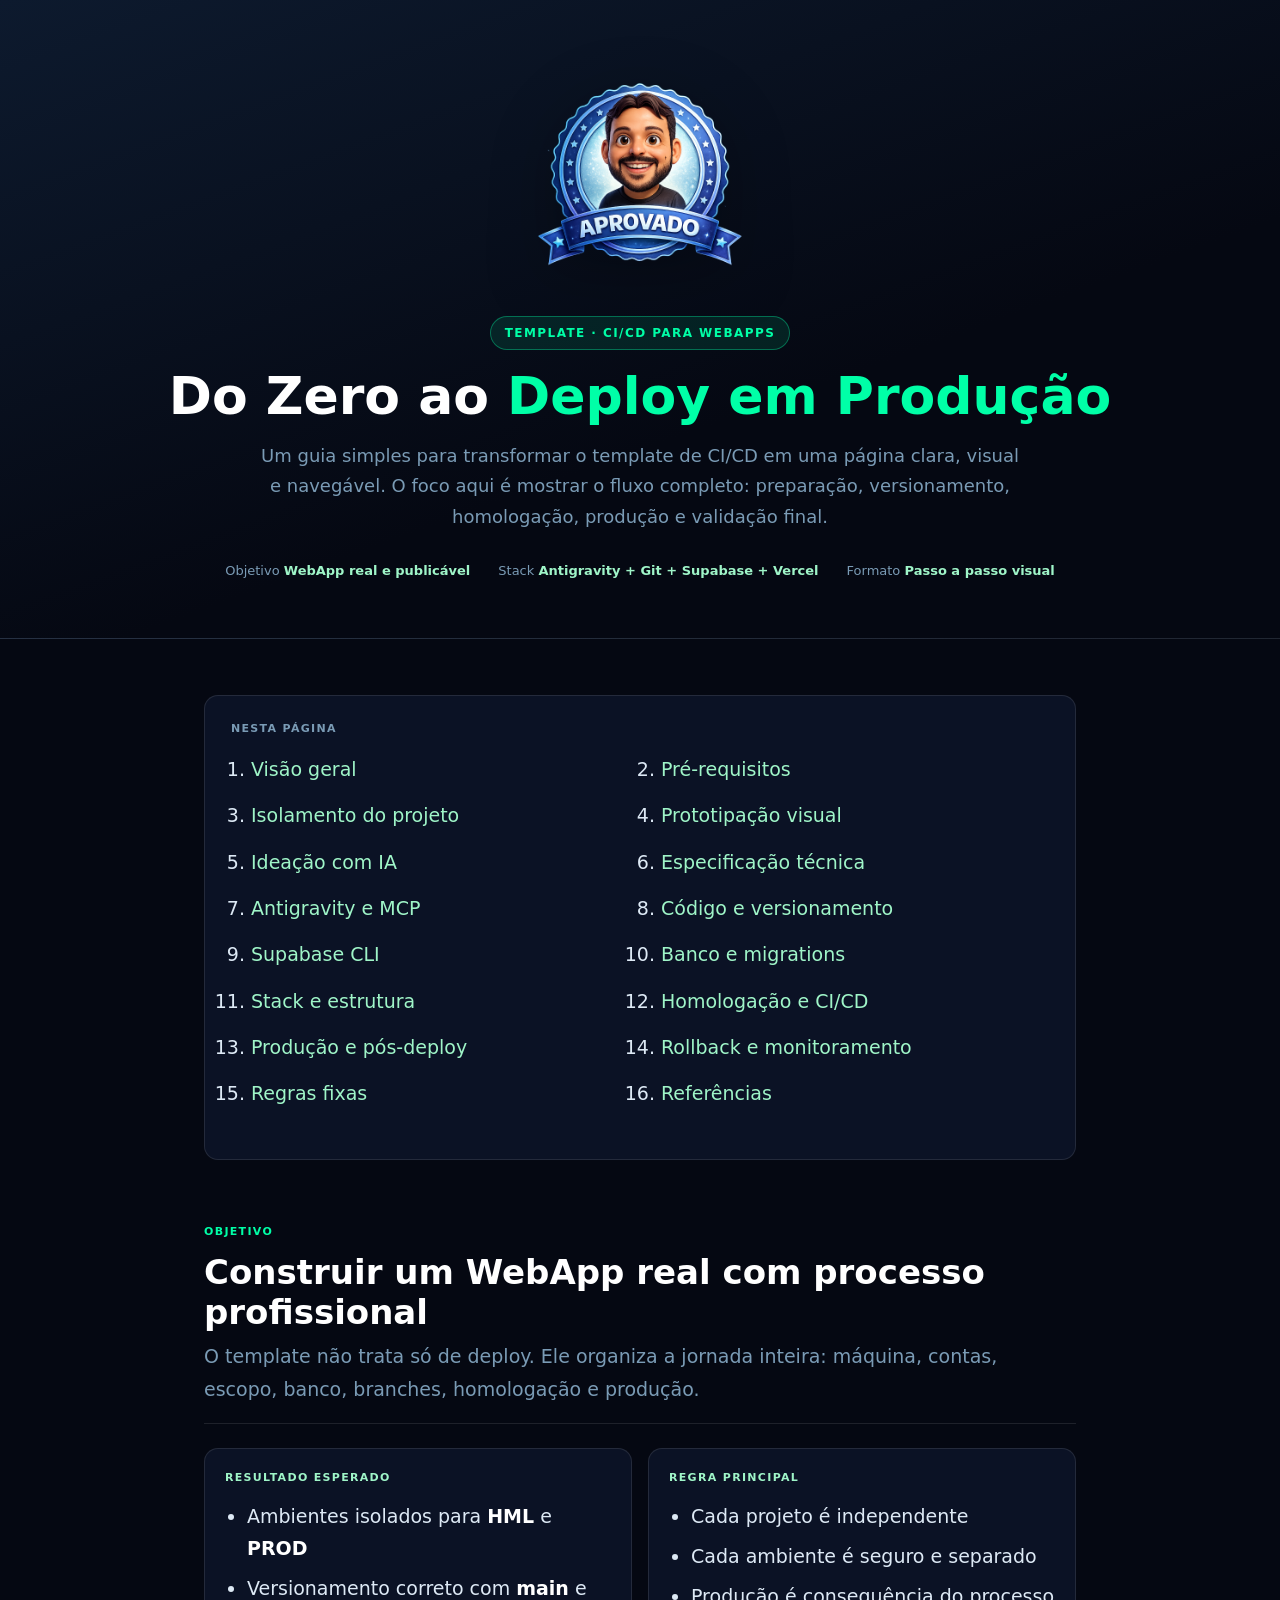
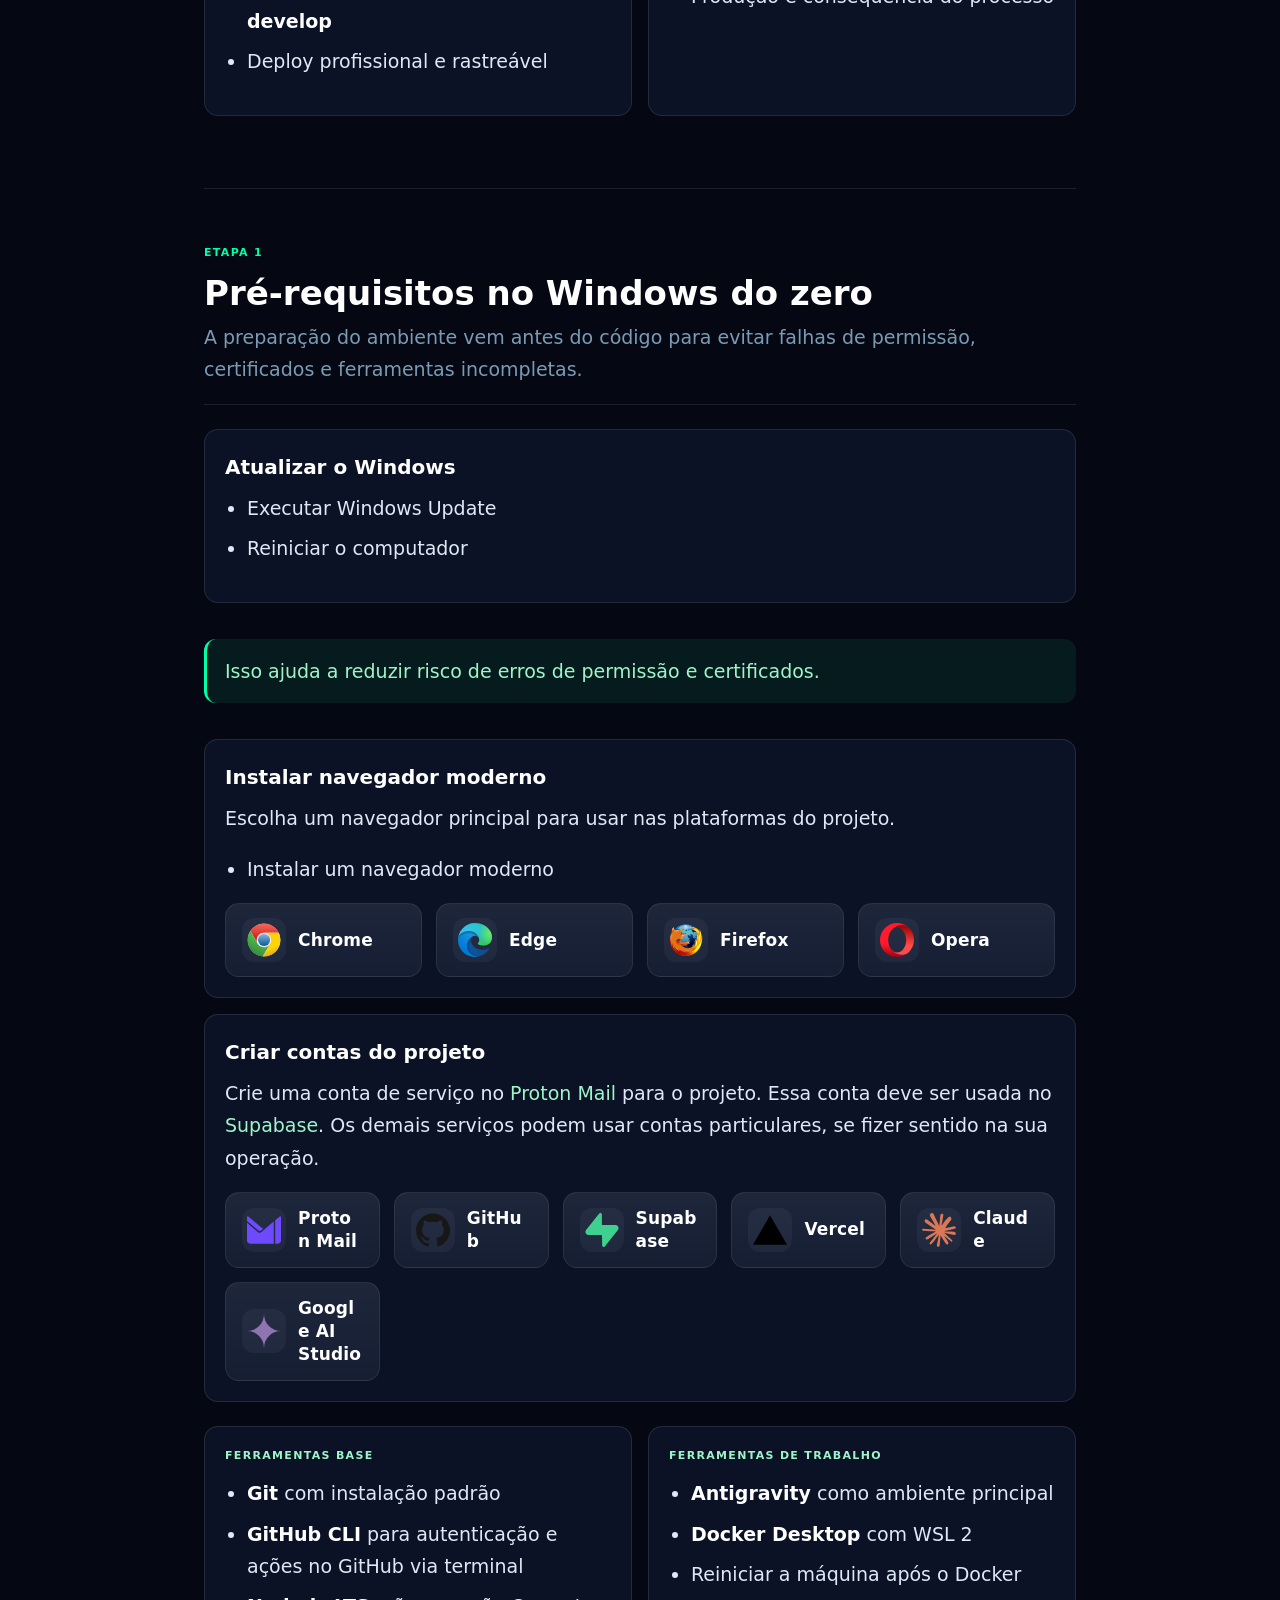
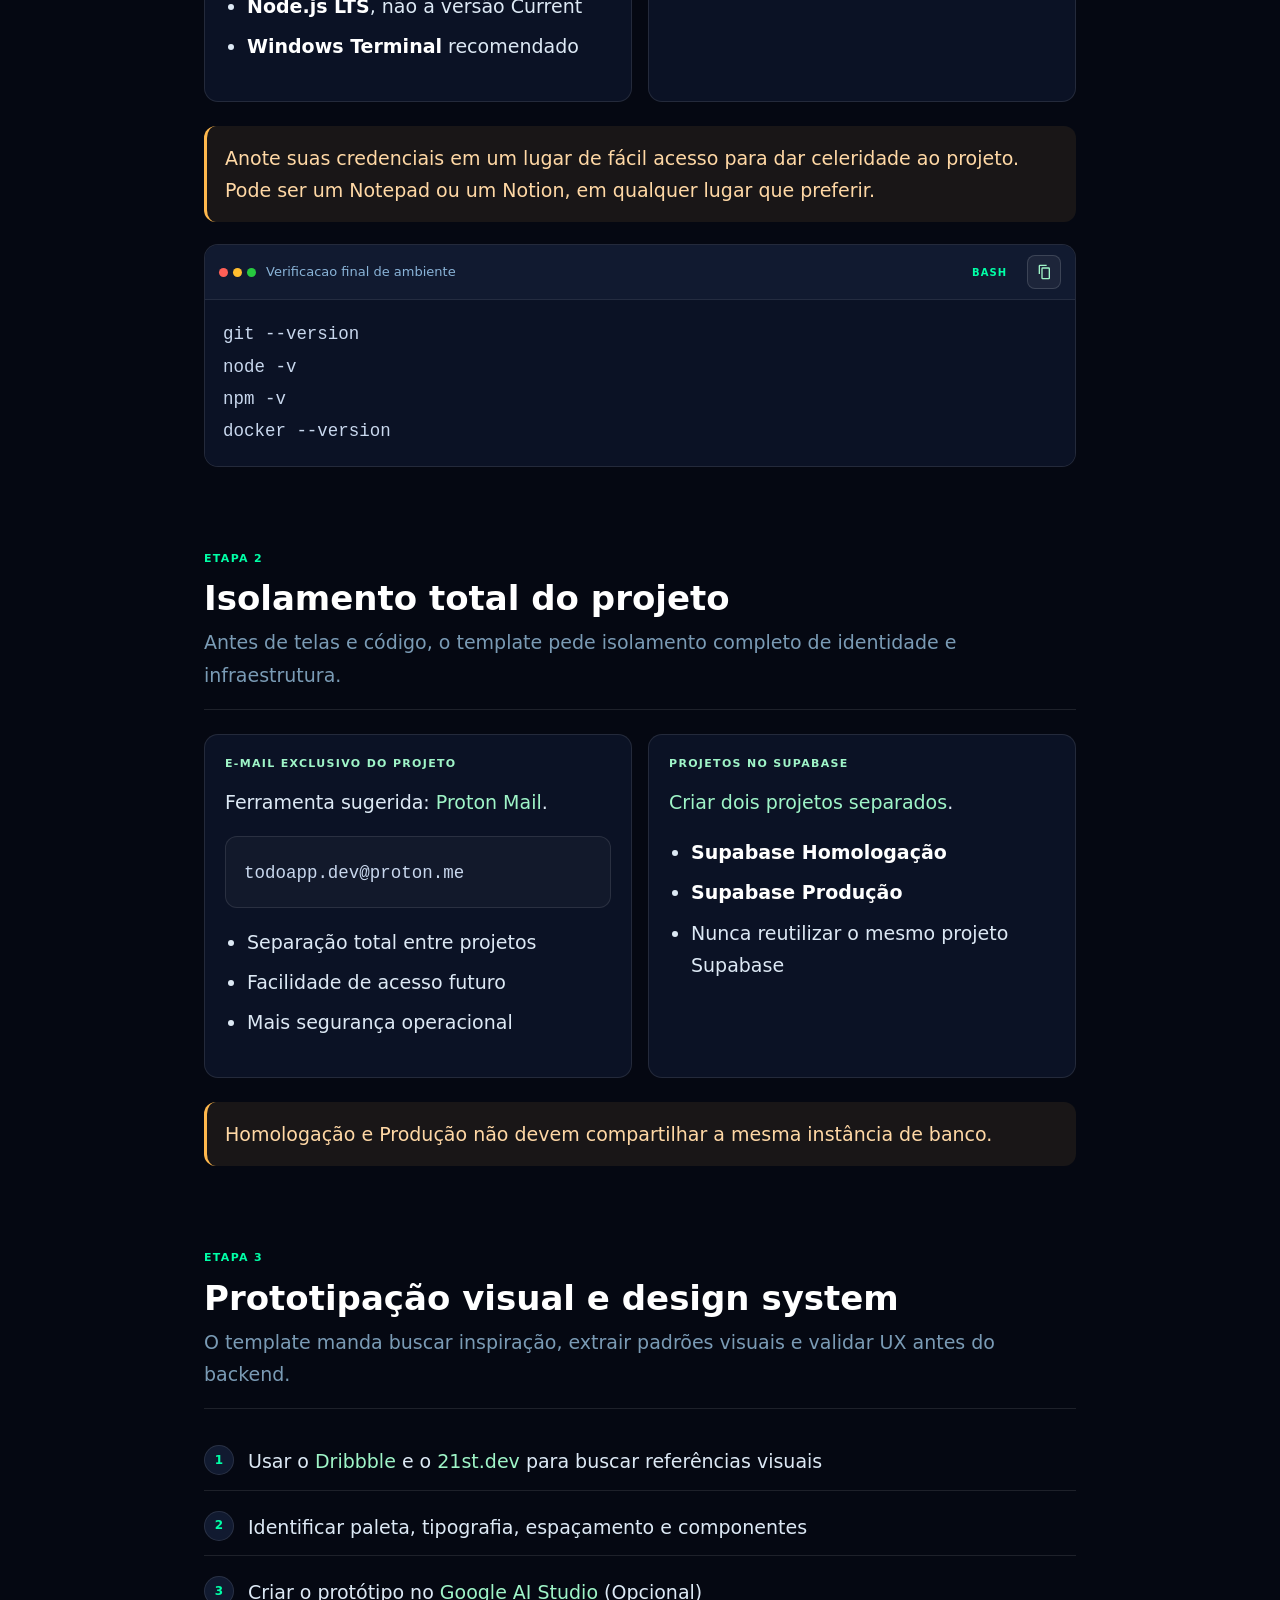
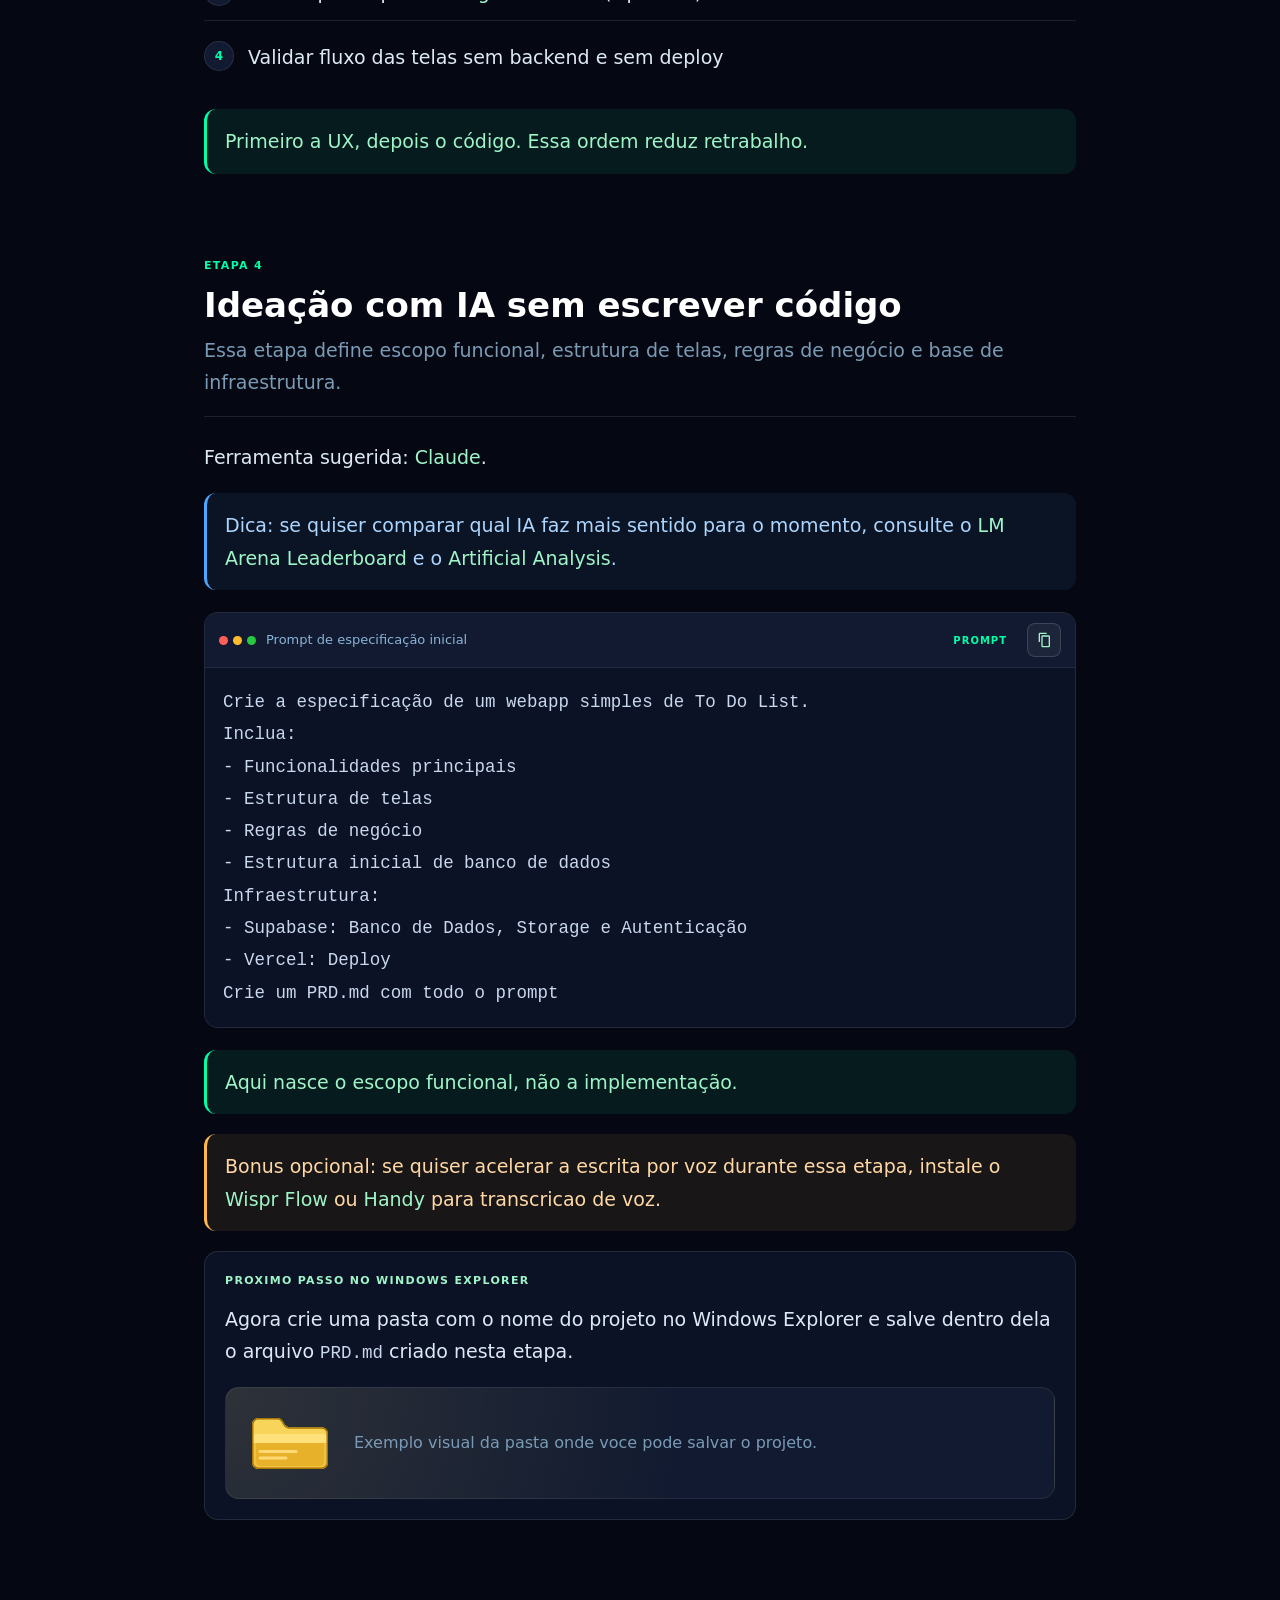
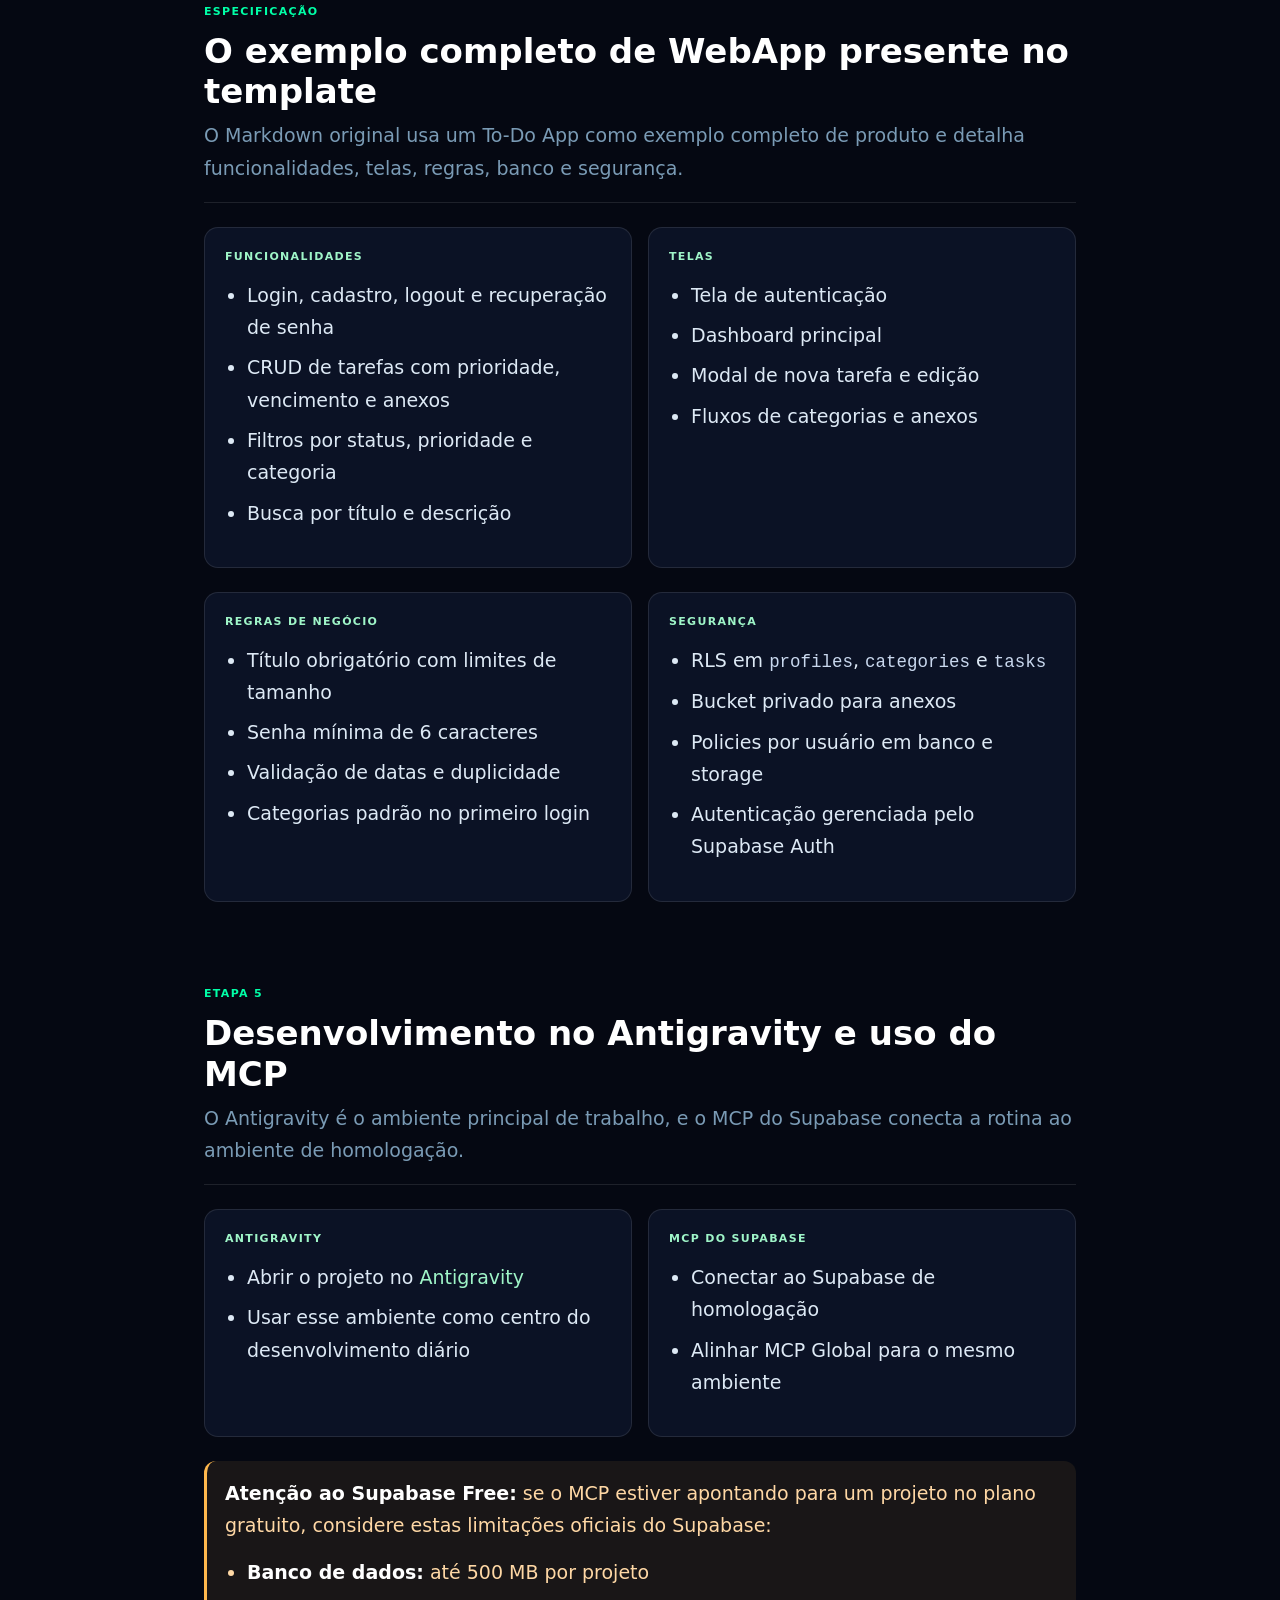
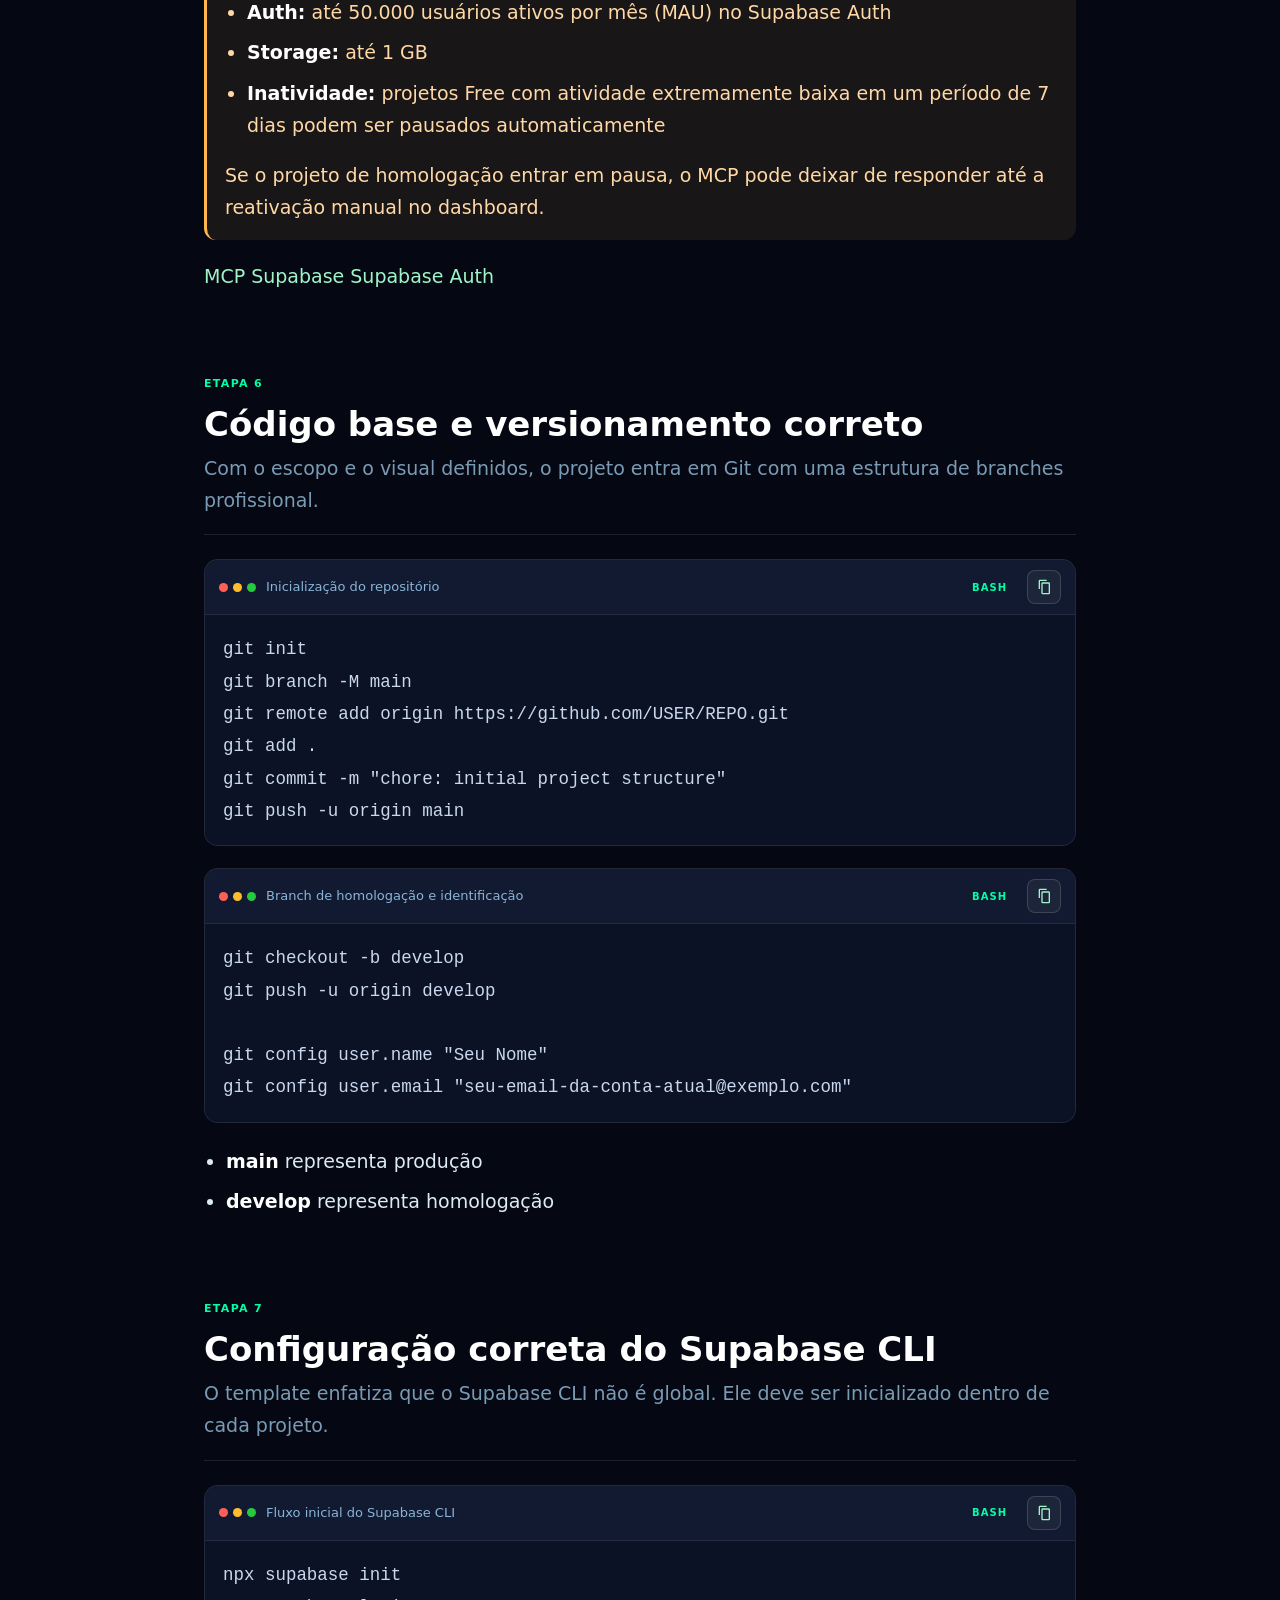
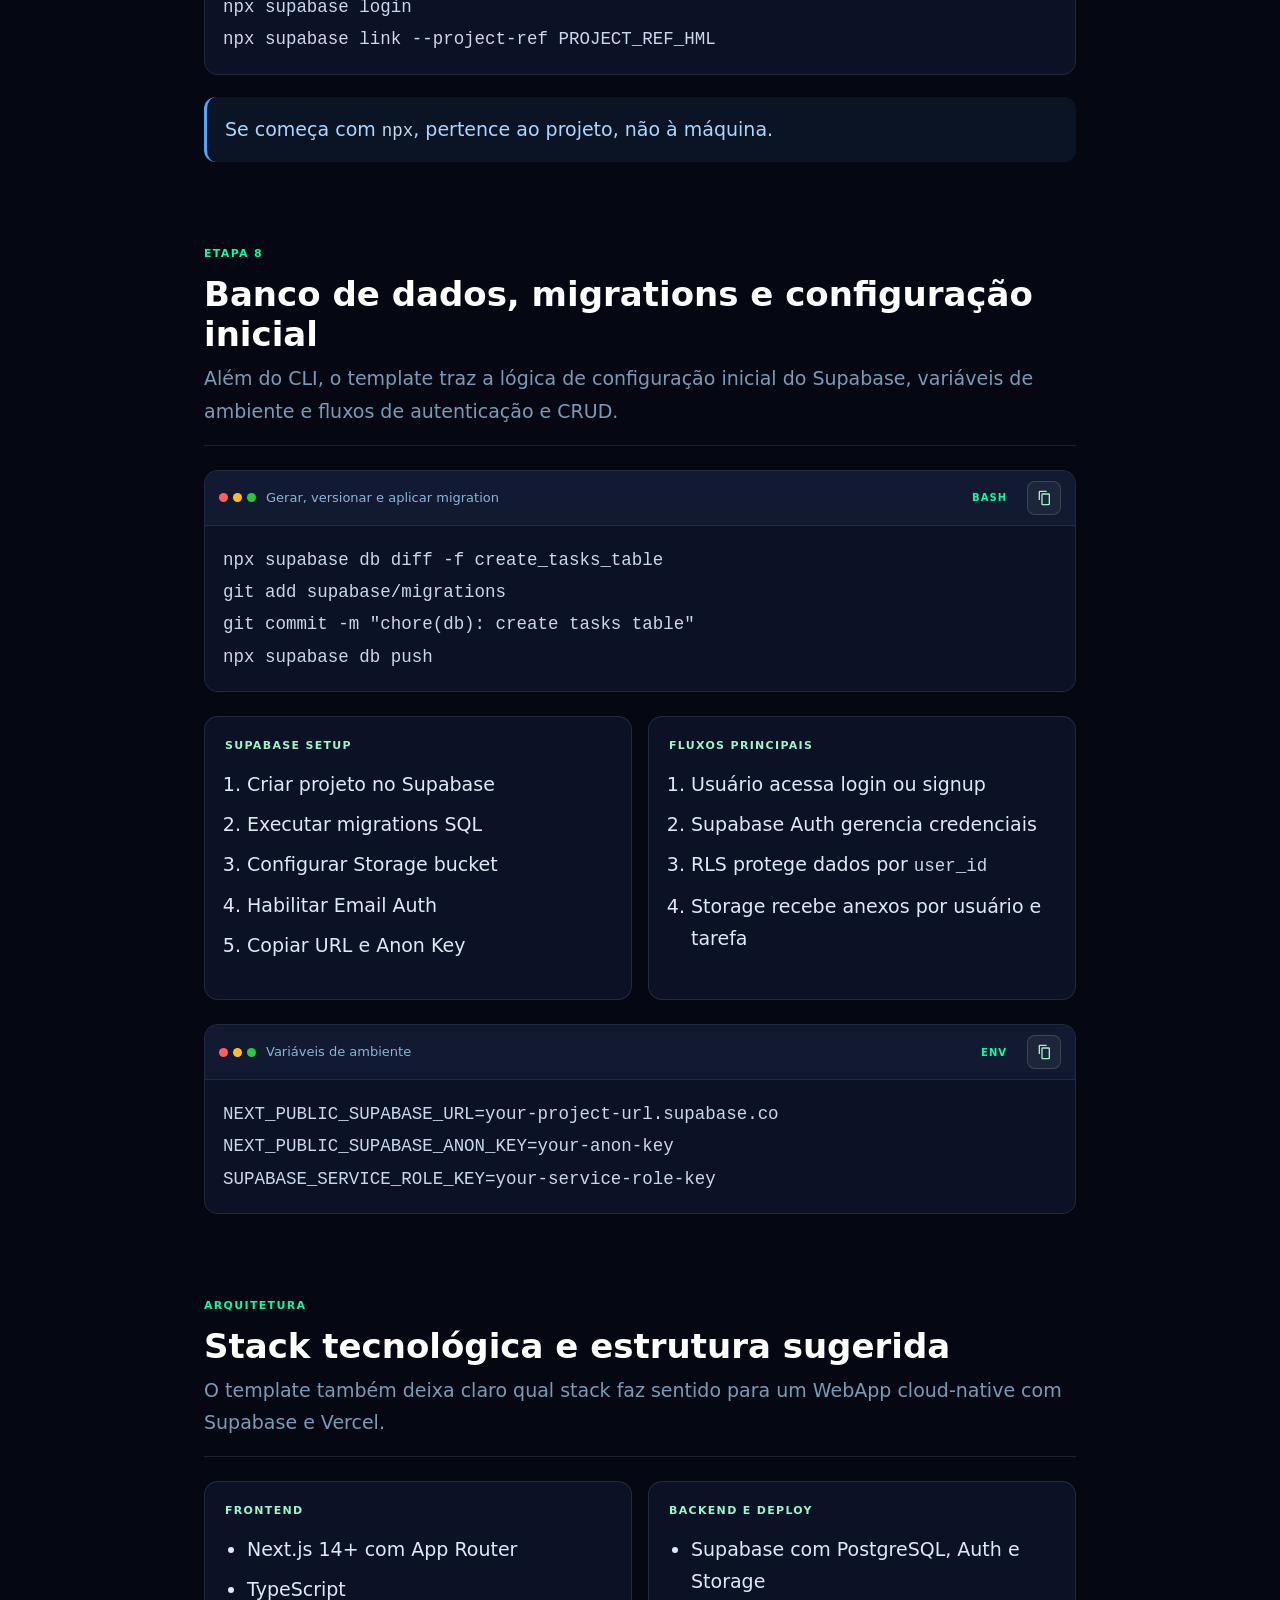
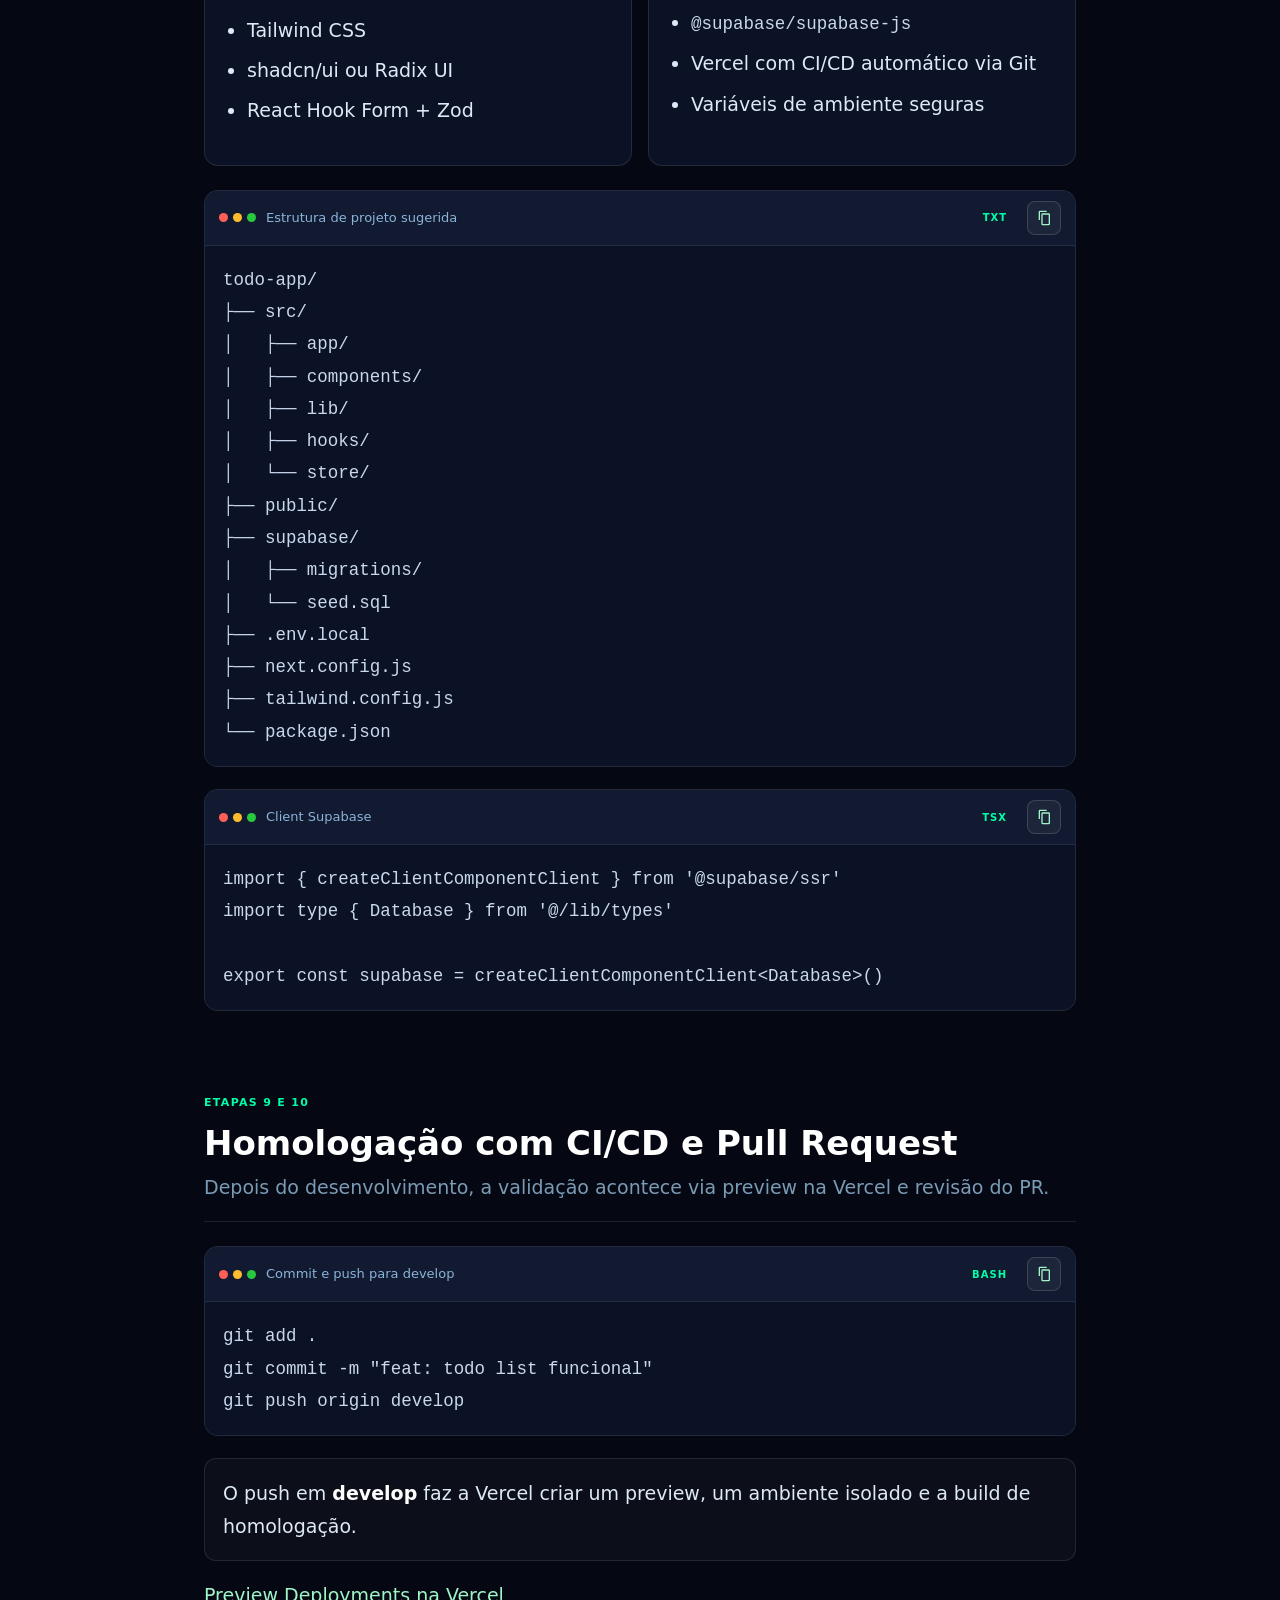
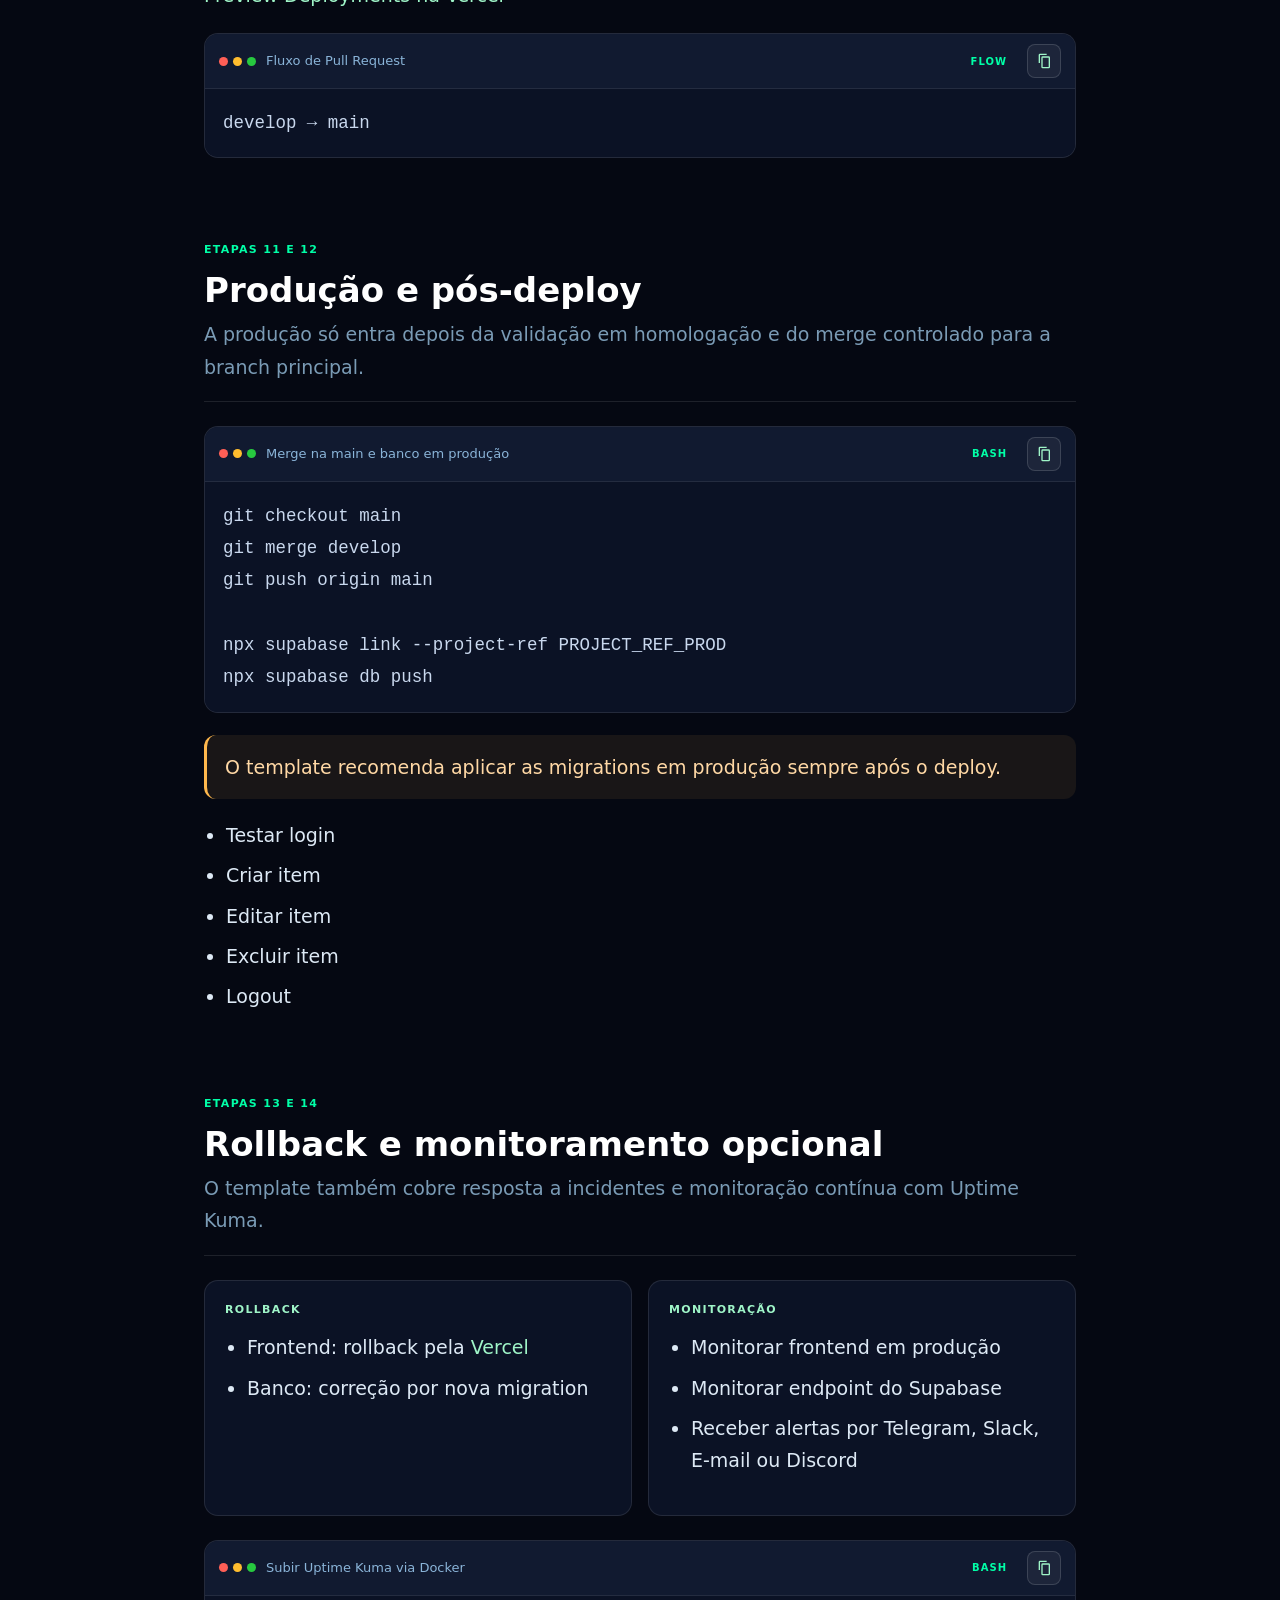
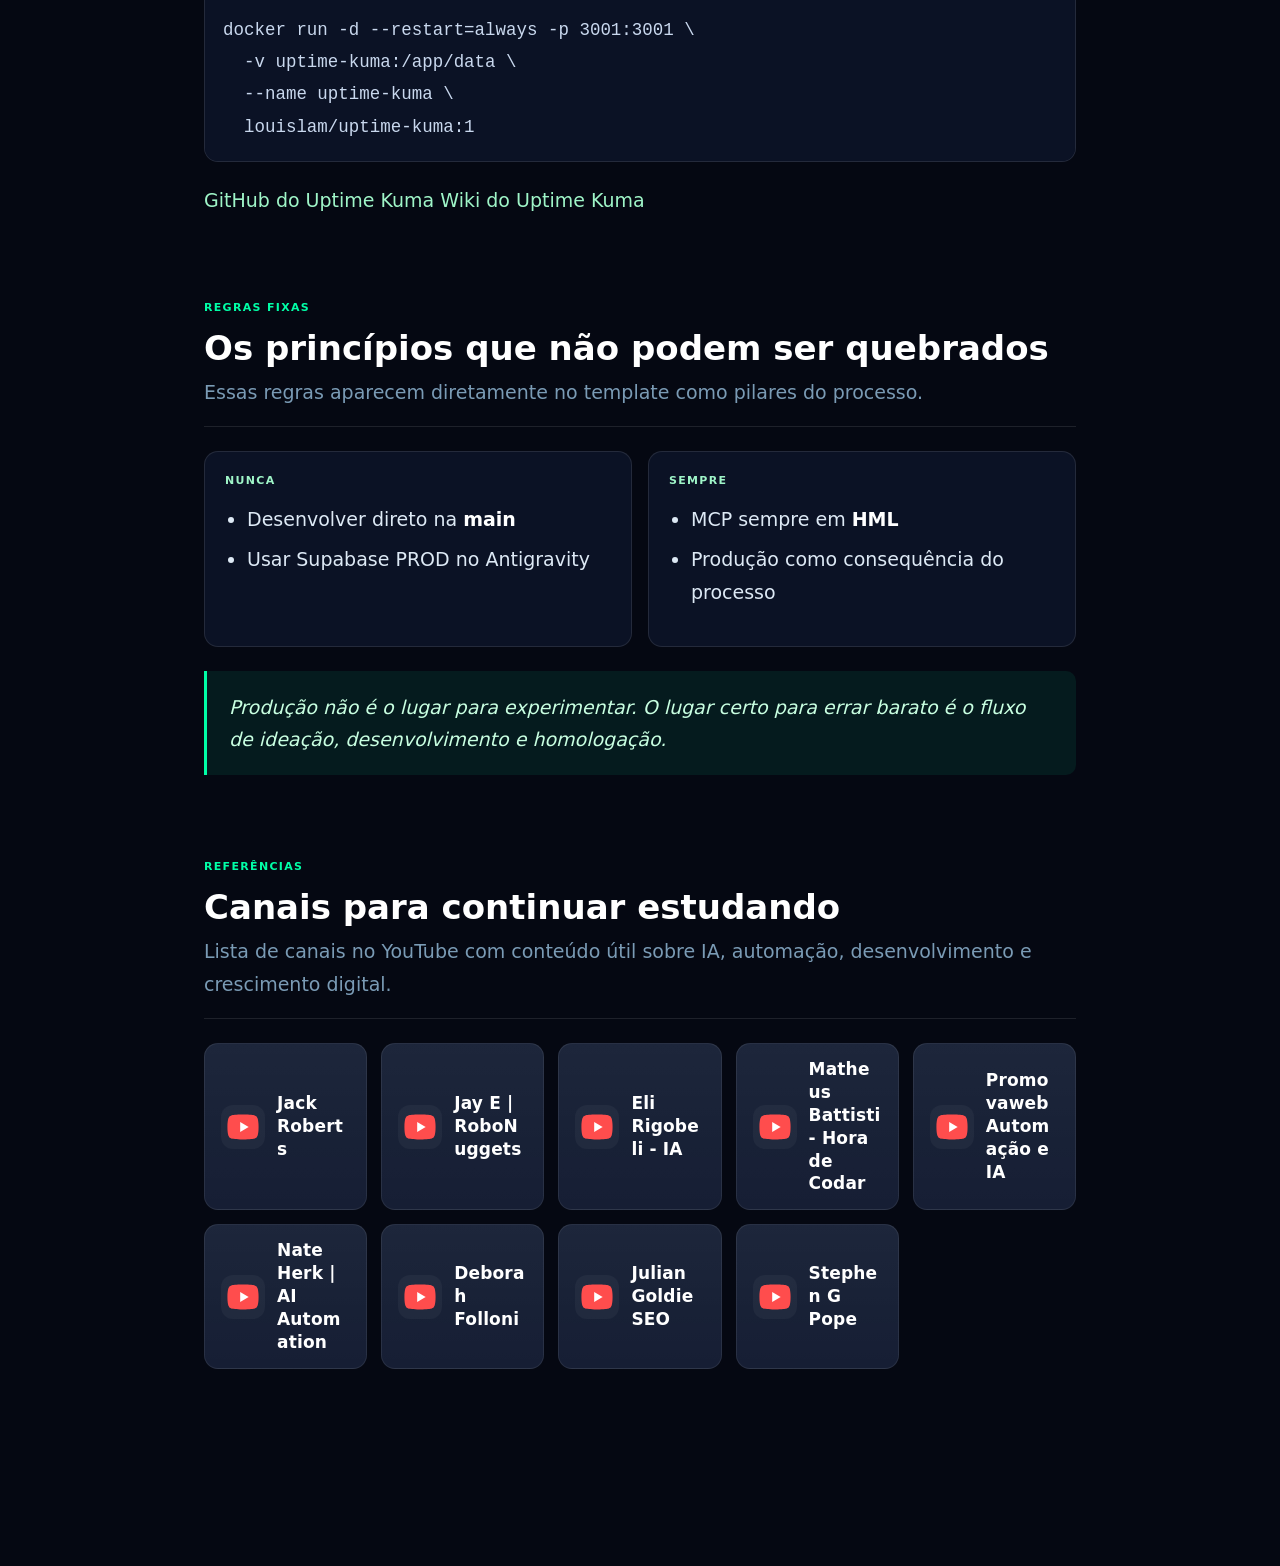
==== index.html @ 84a24bfd "feat: add Stephen G Pope YouTube channel link to index page" ====
<!DOCTYPE html>
<html lang="pt-BR">
<head>
  <meta charset="UTF-8">
  <meta name="viewport" content="width=device-width, initial-scale=1.0">
  <title>Guia CI/CD para WebApps</title>
  <link rel="stylesheet" href="assets/css/styles.css">
</head>
<body>
  <header>
    <img class="hero-stamp" src="Selo aprovado com caricatura alegre.png" alt="Selo aprovado com caricatura alegre">
    <div class="badge">Template · CI/CD para WebApps</div>
    <h1>Do Zero ao <span>Deploy em Produção</span></h1>
    <p class="hero-copy">
      Um guia simples para transformar o template de CI/CD em uma página clara, visual e navegável.
      O foco aqui é mostrar o fluxo completo: preparação, versionamento, homologação, produção e validação final.
    </p>
    <div class="meta">
      <span>Objetivo <strong>WebApp real e publicável</strong></span>
      <span>Stack <strong>Antigravity + Git + Supabase + Vercel</strong></span>
      <span>Formato <strong>Passo a passo visual</strong></span>
    </div>
  </header>

  <main class="container">
    <nav class="toc" aria-label="Navegacao da pagina">
      <h2>Nesta página</h2>
      <ol>
        <li><a href="#visao-geral">Visão geral</a></li>
        <li><a href="#pre-requisitos">Pré-requisitos</a></li>
        <li><a href="#isolamento">Isolamento do projeto</a></li>
        <li><a href="#prototipacao">Prototipação visual</a></li>
        <li><a href="#ideacao">Ideação com IA</a></li>
        <li><a href="#especificacao">Especificação técnica</a></li>
        <li><a href="#antigravity">Antigravity e MCP</a></li>
        <li><a href="#versionamento">Código e versionamento</a></li>
        <li><a href="#supabase-cli">Supabase CLI</a></li>
        <li><a href="#banco">Banco e migrations</a></li>
        <li><a href="#stack">Stack e estrutura</a></li>
        <li><a href="#homologacao">Homologação e CI/CD</a></li>
        <li><a href="#producao">Produção e pós-deploy</a></li>
        <li><a href="#rollback">Rollback e monitoramento</a></li>
        <li><a href="#regras">Regras fixas</a></li>
        <li><a href="#referencias">Referências</a></li>
      </ol>
    </nav>

    <section id="visao-geral">
      <div class="eyebrow">Objetivo</div>
      <h2>Construir um WebApp real com processo profissional</h2>
      <p class="section-sub">O template não trata só de deploy. Ele organiza a jornada inteira: máquina, contas, escopo, banco, branches, homologação e produção.</p>

      <div class="grid-2">
        <article class="card">
          <h3>Resultado esperado</h3>
          <ul>
            <li class="no-task">Ambientes isolados para <strong>HML</strong> e <strong>PROD</strong></li>
            <li class="no-task">Versionamento correto com <strong>main</strong> e <strong>develop</strong></li>
            <li class="no-task">Deploy profissional e rastreável</li>
          </ul>
        </article>
        <article class="card">
          <h3>Regra principal</h3>
          <ul>
            <li class="no-task">Cada projeto é independente</li>
            <li class="no-task">Cada ambiente é seguro e separado</li>
            <li class="no-task">Produção é consequência do processo</li>
          </ul>
        </article>
      </div>
    </section>

    <hr>

    <section id="pre-requisitos">
      <div class="eyebrow">Etapa 1</div>
      <h2>Pré-requisitos no Windows do zero</h2>
      <p class="section-sub">A preparação do ambiente vem antes do código para evitar falhas de permissão, certificados e ferramentas incompletas.</p>

      <div class="timeline">
        <article class="timeline-item">
          <h3>Atualizar o Windows</h3>
          <ul>
            <li>Executar Windows Update</li>
            <li>Reiniciar o computador</li>
          </ul>
        </article>
        <div class="callout ok">
          Isso ajuda a reduzir risco de erros de permissão e certificados.
        </div>
        <article class="timeline-item">
          <h3>Instalar navegador moderno</h3>
          <p>Escolha um navegador principal para usar nas plataformas do projeto.</p>
          <ul>
            <li>Instalar um navegador moderno</li>
          </ul>
          <div class="browser-grid" aria-label="Opcoes de navegadores">
            <a class="browser-link chrome" href="https://www.google.com/chrome" target="_blank" rel="noopener" aria-label="Baixar Google Chrome">
              <span class="browser-logo" aria-hidden="true">
                <img src="assets/icons/chrome.svg" alt="" loading="lazy">
              </span>
              <span class="browser-name">Chrome</span>
            </a>
            <a class="browser-link edge" href="https://www.microsoft.com/edge" target="_blank" rel="noopener" aria-label="Baixar Microsoft Edge">
              <span class="browser-logo" aria-hidden="true">
                <img src="assets/icons/edge.svg" alt="" loading="lazy">
              </span>
              <span class="browser-name">Edge</span>
            </a>
            <a class="browser-link firefox" href="https://www.mozilla.org/firefox/new/" target="_blank" rel="noopener" aria-label="Baixar Mozilla Firefox">
              <span class="browser-logo" aria-hidden="true">
                <img src="assets/icons/firefox.svg" alt="" loading="lazy">
              </span>
              <span class="browser-name">Firefox</span>
            </a>
            <a class="browser-link opera" href="https://www.opera.com/download" target="_blank" rel="noopener" aria-label="Baixar Opera">
              <span class="browser-logo" aria-hidden="true">
                <img src="assets/icons/opera.svg" alt="" loading="lazy">
              </span>
              <span class="browser-name">Opera</span>
            </a>
          </div>
        </article>
        <article class="timeline-item">
          <h3>Criar contas do projeto</h3>
          <p>Crie uma conta de serviço no <a href="https://proton.me/mail" target="_blank" rel="noopener">Proton Mail</a> para o projeto. Essa conta deve ser usada no <a href="https://supabase.com" target="_blank" rel="noopener">Supabase</a>. Os demais serviços podem usar contas particulares, se fizer sentido na sua operação.</p>
          <div class="browser-grid app-grid" aria-label="Aplicativos e plataformas do projeto">
            <a class="browser-link app-link protonmail" href="https://proton.me/mail" target="_blank" rel="noopener" aria-label="Abrir Proton Mail">
              <span class="browser-logo" aria-hidden="true">
                <img src="assets/icons/protonmail.svg" alt="" loading="lazy">
              </span>
              <span class="browser-name">Proton Mail</span>
            </a>
            <a class="browser-link app-link github" href="https://github.com" target="_blank" rel="noopener" aria-label="Abrir GitHub">
              <span class="browser-logo" aria-hidden="true">
                <img src="assets/icons/github.svg" alt="" loading="lazy">
              </span>
              <span class="browser-name">GitHub</span>
            </a>
            <a class="browser-link app-link supabase" href="https://supabase.com" target="_blank" rel="noopener" aria-label="Abrir Supabase">
              <span class="browser-logo" aria-hidden="true">
                <img src="assets/icons/supabase.svg" alt="" loading="lazy">
              </span>
              <span class="browser-name">Supabase</span>
            </a>
            <a class="browser-link app-link vercel" href="https://vercel.com" target="_blank" rel="noopener" aria-label="Abrir Vercel">
              <span class="browser-logo" aria-hidden="true">
                <img src="assets/icons/vercel.svg" alt="" loading="lazy">
              </span>
              <span class="browser-name">Vercel</span>
            </a>
            <a class="browser-link app-link claude" href="https://claude.ai" target="_blank" rel="noopener" aria-label="Abrir Claude">
              <span class="browser-logo" aria-hidden="true">
                <img src="assets/icons/claude.svg" alt="" loading="lazy">
              </span>
              <span class="browser-name">Claude</span>
            </a>
            <a class="browser-link app-link googleaistudio" href="https://aistudio.google.com" target="_blank" rel="noopener" aria-label="Abrir Google AI Studio">
              <span class="browser-logo" aria-hidden="true">
                <img src="assets/icons/googleaistudio.svg" alt="" loading="lazy">
              </span>
              <span class="browser-name">Google AI Studio</span>
            </a>
          </div>
        </article>
      </div>

      <div class="grid-2">
        <article class="card">
          <h3>Ferramentas base</h3>
          <ul>
            <li><a href="https://git-scm.com/download/win" target="_blank" rel="noopener"><strong>Git</strong></a> com instalação padrão</li>
            <li><a href="https://cli.github.com/" target="_blank" rel="noopener"><strong>GitHub CLI</strong></a> para autenticação e ações no GitHub via terminal</li>
            <li><a href="https://nodejs.org/" target="_blank" rel="noopener"><strong>Node.js LTS</strong></a>, não a versão Current</li>
            <li><a href="https://apps.microsoft.com/store/detail/windows-terminal/9N0DX20HK701" target="_blank" rel="noopener"><strong>Windows Terminal</strong></a> recomendado</li>
          </ul>
        </article>
        <article class="card">
          <h3>Ferramentas de trabalho</h3>
          <ul>
            <li><a href="https://antigravity.google/" target="_blank" rel="noopener"><strong>Antigravity</strong></a> como ambiente principal</li>
            <li><a href="https://www.docker.com/products/docker-desktop" target="_blank" rel="noopener"><strong>Docker Desktop</strong></a> com WSL 2</li>
            <li>Reiniciar a máquina após o Docker</li>
          </ul>
        </article>
      </div>
      <div class="callout warn">
        Anote suas credenciais em um lugar de fácil acesso para dar celeridade ao projeto. Pode ser um Notepad ou um Notion, em qualquer lugar que preferir. 
      </div>
      <div class="code-block">
        <div class="code-head">
          <span class="dots"><i></i><i></i><i></i></span>
          <span>Verificacao final de ambiente</span>
          <span class="lang">bash</span>
        </div>
        <pre><code>git --version
node -v
npm -v
docker --version</code></pre>
      </div>
    </section>

    <section id="isolamento">
      <div class="eyebrow">Etapa 2</div>
      <h2>Isolamento total do projeto</h2>
      <p class="section-sub">Antes de telas e código, o template pede isolamento completo de identidade e infraestrutura.</p>

      <div class="grid-2">
        <article class="card">
          <h3>E-mail exclusivo do projeto</h3>
          <p>Ferramenta sugerida: <a href="https://proton.me/mail" target="_blank" rel="noopener">Proton Mail</a>.</p>
          <div class="soft-box">
            <code>todoapp.dev@proton.me</code>
          </div>
          <ul>
            <li class="no-task">Separação total entre projetos</li>
            <li class="no-task">Facilidade de acesso futuro</li>
            <li class="no-task">Mais segurança operacional</li>
          </ul>
        </article>
        <article class="card">
          <h3>Projetos no Supabase</h3>
          <p><a href="https://supabase.com/dashboard/projects" target="_blank" rel="noopener">Criar dois projetos separados</a>.</p>
          <ul>
            <li class="no-task"><strong>Supabase Homologação</strong></li>
            <li class="no-task"><strong>Supabase Produção</strong></li>
            <li class="no-task">Nunca reutilizar o mesmo projeto Supabase</li>
          </ul>
        </article>
      </div>

      <div class="callout warn">
        Homologação e Produção não devem compartilhar a mesma instância de banco.
      </div>
    </section>

    <section id="prototipacao">
      <div class="eyebrow">Etapa 3</div>
      <h2>Prototipação visual e design system</h2>
      <p class="section-sub">O template manda buscar inspiração, extrair padrões visuais e validar UX antes do backend.</p>

      <ol class="steps">
        <li><span class="step-text">Usar o <a href="https://dribbble.com" target="_blank" rel="noopener">Dribbble</a> e o <a href="https://21st.dev" target="_blank" rel="noopener">21st.dev</a> para buscar referências visuais</span></li>
        <li><span class="step-text">Identificar paleta, tipografia, espaçamento e componentes</span></li>
        <li><span class="step-text">Criar o protótipo no <a href="https://aistudio.google.com" target="_blank" rel="noopener">Google AI Studio</a> (Opcional)</span></li>
        <li><span class="step-text">Validar fluxo das telas sem backend e sem deploy</span></li>
      </ol>

      <div class="callout ok">
        Primeiro a UX, depois o código. Essa ordem reduz retrabalho.
      </div>
    </section>

    <section id="ideacao">
      <div class="eyebrow">Etapa 4</div>
      <h2>Ideação com IA sem escrever código</h2>
      <p class="section-sub">Essa etapa define escopo funcional, estrutura de telas, regras de negócio e base de infraestrutura.</p>

      <p>Ferramenta sugerida: <a href="https://claude.ai" target="_blank" rel="noopener">Claude</a>.</p>

      <div class="callout info">
        Dica: se quiser comparar qual IA faz mais sentido para o momento, consulte o
        <a href="https://arena.ai/leaderboard" target="_blank" rel="noopener">LM Arena Leaderboard</a>
        e o
        <a href="https://artificialanalysis.ai" target="_blank" rel="noopener">Artificial Analysis</a>.
      </div>

      <div class="code-block">
        <div class="code-head">
          <span class="dots"><i></i><i></i><i></i></span>
          <span>Prompt de especificação inicial</span>
          <span class="lang">prompt</span>
        </div>
        <pre><code>Crie a especificação de um webapp simples de To Do List.
Inclua:
- Funcionalidades principais
- Estrutura de telas
- Regras de negócio
- Estrutura inicial de banco de dados
Infraestrutura:
- Supabase: Banco de Dados, Storage e Autenticação
- Vercel: Deploy
Crie um PRD.md com todo o prompt</code></pre>
      </div>

      <div class="callout ok">
        Aqui nasce o escopo funcional, não a implementação.
      </div>
      <div class="callout warn">
        Bonus opcional: se quiser acelerar a escrita por voz durante essa etapa, instale o
        <a href="https://wisprflow.ai/r?RAFAEL760" target="_blank" rel="noopener">Wispr Flow</a>
        ou
        <a href="https://handy.computer" target="_blank" rel="noopener">Handy</a>
        para transcricao de voz.
      </div>

      <article class="card">
        <h3>Proximo passo no Windows Explorer</h3>
        <p>Agora crie uma pasta com o nome do projeto no Windows Explorer e salve dentro dela o arquivo <code>PRD.md</code> criado nesta etapa.</p>
        <figure class="explorer-example" aria-label="Exemplo de pasta amarela no Windows Explorer">
          <img src="assets/icons/windows-folder.svg" alt="Icone de pasta amarela do Windows Explorer" width="96" height="78">
          <figcaption>Exemplo visual da pasta onde voce pode salvar o projeto.</figcaption>
        </figure>
      </article>
    </section>

    <section id="especificacao">
      <div class="eyebrow">Especificação</div>
      <h2>O exemplo completo de WebApp presente no template</h2>
      <p class="section-sub">O Markdown original usa um To-Do App como exemplo completo de produto e detalha funcionalidades, telas, regras, banco e segurança.</p>

      <div class="grid-2">
        <article class="card">
          <h3>Funcionalidades</h3>
          <ul>
            <li class="no-task">Login, cadastro, logout e recuperação de senha</li>
            <li class="no-task">CRUD de tarefas com prioridade, vencimento e anexos</li>
            <li class="no-task">Filtros por status, prioridade e categoria</li>
            <li class="no-task">Busca por título e descrição</li>
          </ul>
        </article>
        <article class="card">
          <h3>Telas</h3>
          <ul>
            <li class="no-task">Tela de autenticação</li>
            <li class="no-task">Dashboard principal</li>
            <li class="no-task">Modal de nova tarefa e edição</li>
            <li class="no-task">Fluxos de categorias e anexos</li>
          </ul>
        </article>
      </div>

      <div class="grid-2">
        <article class="card">
          <h3>Regras de negócio</h3>
          <ul>
            <li class="no-task">Título obrigatório com limites de tamanho</li>
            <li class="no-task">Senha mínima de 6 caracteres</li>
            <li class="no-task">Validação de datas e duplicidade</li>
            <li class="no-task">Categorias padrão no primeiro login</li>
          </ul>
        </article>
        <article class="card">
          <h3>Segurança</h3>
          <ul>
            <li class="no-task">RLS em <code>profiles</code>, <code>categories</code> e <code>tasks</code></li>
            <li class="no-task">Bucket privado para anexos</li>
            <li class="no-task">Policies por usuário em banco e storage</li>
            <li class="no-task">Autenticação gerenciada pelo Supabase Auth</li>
          </ul>
        </article>
      </div>
    </section>

    <section id="antigravity">
      <div class="eyebrow">Etapa 5</div>
      <h2>Desenvolvimento no Antigravity e uso do MCP</h2>
      <p class="section-sub">O Antigravity é o ambiente principal de trabalho, e o MCP do Supabase conecta a rotina ao ambiente de homologação.</p>

      <div class="grid-2">
        <article class="card">
          <h3>Antigravity</h3>
          <ul>
            <li>Abrir o projeto no <a href="https://antigravity.google/" target="_blank" rel="noopener">Antigravity</a></li>
            <li>Usar esse ambiente como centro do desenvolvimento diário</li>
          </ul>
        </article>
        <article class="card">
          <h3>MCP do Supabase</h3>
          <ul>
            <li>Conectar ao Supabase de homologação</li>
            <li>Alinhar MCP Global para o mesmo ambiente</li>
          </ul>
        </article>
      </div>

      <div class="callout warn">
        <strong>Atenção ao Supabase Free:</strong> se o MCP estiver apontando para um projeto no plano gratuito, considere estas limitações oficiais do Supabase:
        <ul class="plain-list">
          <li><strong>Banco de dados:</strong> até 500 MB por projeto</li>
          <li><strong>Auth:</strong> até 50.000 usuários ativos por mês (MAU) no Supabase Auth</li>
          <li><strong>Storage:</strong> até 1 GB</li>
          <li><strong>Inatividade:</strong> projetos Free com atividade extremamente baixa em um período de 7 dias podem ser pausados automaticamente</li>
        </ul>
        Se o projeto de homologação entrar em pausa, o MCP pode deixar de responder até a reativação manual no dashboard.
      </div>

      <div class="inline-links">
        <a href="https://supabase.com/docs/guides/ai/mcp" target="_blank" rel="noopener">MCP Supabase</a>
        <a href="https://supabase.com/docs/guides/auth" target="_blank" rel="noopener">Supabase Auth</a>
      </div>
    </section>

    <section id="versionamento">
      <div class="eyebrow">Etapa 6</div>
      <h2>Código base e versionamento correto</h2>
      <p class="section-sub">Com o escopo e o visual definidos, o projeto entra em Git com uma estrutura de branches profissional.</p>

      <div class="code-block">
        <div class="code-head">
          <span class="dots"><i></i><i></i><i></i></span>
          <span>Inicialização do repositório</span>
          <span class="lang">bash</span>
        </div>
        <pre><code>git init
git branch -M main
git remote add origin https://github.com/USER/REPO.git
git add .
git commit -m "chore: initial project structure"
git push -u origin main</code></pre>
      </div>

      <div class="code-block">
        <div class="code-head">
          <span class="dots"><i></i><i></i><i></i></span>
          <span>Branch de homologação e identificação</span>
          <span class="lang">bash</span>
        </div>
        <pre><code>git checkout -b develop
git push -u origin develop

git config user.name "Seu Nome"
git config user.email "seu-email-da-conta-atual@exemplo.com"</code></pre>
      </div>

      <ul>
        <li><strong>main</strong> representa produção</li>
        <li><strong>develop</strong> representa homologação</li>
      </ul>
    </section>

    <section id="supabase-cli">
      <div class="eyebrow">Etapa 7</div>
      <h2>Configuração correta do Supabase CLI</h2>
      <p class="section-sub">O template enfatiza que o Supabase CLI não é global. Ele deve ser inicializado dentro de cada projeto.</p>

      <div class="code-block">
        <div class="code-head">
          <span class="dots"><i></i><i></i><i></i></span>
          <span>Fluxo inicial do Supabase CLI</span>
          <span class="lang">bash</span>
        </div>
        <pre><code>npx supabase init
npx supabase login
npx supabase link --project-ref PROJECT_REF_HML</code></pre>
      </div>

      <div class="callout info">
        Se começa com <code>npx</code>, pertence ao projeto, não à máquina.
      </div>
    </section>

    <section id="banco">
      <div class="eyebrow">Etapa 8</div>
      <h2>Banco de dados, migrations e configuração inicial</h2>
      <p class="section-sub">Além do CLI, o template traz a lógica de configuração inicial do Supabase, variáveis de ambiente e fluxos de autenticação e CRUD.</p>

      <div class="code-block">
        <div class="code-head">
          <span class="dots"><i></i><i></i><i></i></span>
          <span>Gerar, versionar e aplicar migration</span>
          <span class="lang">bash</span>
        </div>
        <pre><code>npx supabase db diff -f create_tasks_table
git add supabase/migrations
git commit -m "chore(db): create tasks table"
npx supabase db push</code></pre>
      </div>

      <div class="grid-2">
        <article class="card">
          <h3>Supabase Setup</h3>
          <ol>
            <li>Criar projeto no Supabase</li>
            <li>Executar migrations SQL</li>
            <li>Configurar Storage bucket</li>
            <li>Habilitar Email Auth</li>
            <li>Copiar URL e Anon Key</li>
          </ol>
        </article>
        <article class="card">
          <h3>Fluxos principais</h3>
          <ol>
            <li>Usuário acessa login ou signup</li>
            <li>Supabase Auth gerencia credenciais</li>
            <li>RLS protege dados por <code>user_id</code></li>
            <li>Storage recebe anexos por usuário e tarefa</li>
          </ol>
        </article>
      </div>

      <div class="code-block">
        <div class="code-head">
          <span class="dots"><i></i><i></i><i></i></span>
          <span>Variáveis de ambiente</span>
          <span class="lang">env</span>
        </div>
        <pre><code>NEXT_PUBLIC_SUPABASE_URL=your-project-url.supabase.co
NEXT_PUBLIC_SUPABASE_ANON_KEY=your-anon-key
SUPABASE_SERVICE_ROLE_KEY=your-service-role-key</code></pre>
      </div>
    </section>

    <section id="stack">
      <div class="eyebrow">Arquitetura</div>
      <h2>Stack tecnológica e estrutura sugerida</h2>
      <p class="section-sub">O template também deixa claro qual stack faz sentido para um WebApp cloud-native com Supabase e Vercel.</p>

      <div class="grid-2">
        <article class="card">
          <h3>Frontend</h3>
          <ul>
            <li>Next.js 14+ com App Router</li>
            <li>TypeScript</li>
            <li>Tailwind CSS</li>
            <li>shadcn/ui ou Radix UI</li>
            <li>React Hook Form + Zod</li>
          </ul>
        </article>
        <article class="card">
          <h3>Backend e deploy</h3>
          <ul>
            <li>Supabase com PostgreSQL, Auth e Storage</li>
            <li><code>@supabase/supabase-js</code></li>
            <li>Vercel com CI/CD automático via Git</li>
            <li>Variáveis de ambiente seguras</li>
          </ul>
        </article>
      </div>

      <div class="code-block">
        <div class="code-head">
          <span class="dots"><i></i><i></i><i></i></span>
          <span>Estrutura de projeto sugerida</span>
          <span class="lang">txt</span>
        </div>
        <pre><code>todo-app/
├── src/
│   ├── app/
│   ├── components/
│   ├── lib/
│   ├── hooks/
│   └── store/
├── public/
├── supabase/
│   ├── migrations/
│   └── seed.sql
├── .env.local
├── next.config.js
├── tailwind.config.js
└── package.json</code></pre>
      </div>

      <div class="code-block">
        <div class="code-head">
          <span class="dots"><i></i><i></i><i></i></span>
          <span>Client Supabase</span>
          <span class="lang">tsx</span>
        </div>
        <pre><code>import { createClientComponentClient } from '@supabase/ssr'
import type { Database } from '@/lib/types'

export const supabase = createClientComponentClient&lt;Database&gt;()</code></pre>
      </div>
    </section>

    <section id="homologacao">
      <div class="eyebrow">Etapas 9 e 10</div>
      <h2>Homologação com CI/CD e Pull Request</h2>
      <p class="section-sub">Depois do desenvolvimento, a validação acontece via preview na Vercel e revisão do PR.</p>

      <div class="code-block">
        <div class="code-head">
          <span class="dots"><i></i><i></i><i></i></span>
          <span>Commit e push para develop</span>
          <span class="lang">bash</span>
        </div>
        <pre><code>git add .
git commit -m "feat: todo list funcional"
git push origin develop</code></pre>
      </div>

      <div class="soft-box">
        O push em <strong>develop</strong> faz a Vercel criar um preview, um ambiente isolado e a build de homologação.
      </div>

      <div class="inline-links">
        <a href="https://vercel.com/docs/deployments/preview-deployments" target="_blank" rel="noopener">Preview Deployments na Vercel</a>
      </div>

      <div class="code-block">
        <div class="code-head">
          <span class="dots"><i></i><i></i><i></i></span>
          <span>Fluxo de Pull Request</span>
          <span class="lang">flow</span>
        </div>
        <pre><code>develop → main</code></pre>
      </div>
    </section>

    <section id="producao">
      <div class="eyebrow">Etapas 11 e 12</div>
      <h2>Produção e pós-deploy</h2>
      <p class="section-sub">A produção só entra depois da validação em homologação e do merge controlado para a branch principal.</p>

      <div class="code-block">
        <div class="code-head">
          <span class="dots"><i></i><i></i><i></i></span>
          <span>Merge na main e banco em produção</span>
          <span class="lang">bash</span>
        </div>
        <pre><code>git checkout main
git merge develop
git push origin main

npx supabase link --project-ref PROJECT_REF_PROD
npx supabase db push</code></pre>
      </div>

      <div class="callout warn">
        O template recomenda aplicar as migrations em produção sempre após o deploy.
      </div>

      <ul>
        <li>Testar login</li>
        <li>Criar item</li>
        <li>Editar item</li>
        <li>Excluir item</li>
        <li>Logout</li>
      </ul>
    </section>

    <section id="rollback">
      <div class="eyebrow">Etapas 13 e 14</div>
      <h2>Rollback e monitoramento opcional</h2>
      <p class="section-sub">O template também cobre resposta a incidentes e monitoração contínua com Uptime Kuma.</p>

      <div class="grid-2">
        <article class="card">
          <h3>Rollback</h3>
          <ul>
            <li>Frontend: rollback pela <a href="https://vercel.com/docs/deployments/rollback-a-deployment" target="_blank" rel="noopener">Vercel</a></li>
            <li>Banco: correção por nova migration</li>
          </ul>
        </article>
        <article class="card">
          <h3>Monitoração</h3>
          <ul>
            <li>Monitorar frontend em produção</li>
            <li>Monitorar endpoint do Supabase</li>
            <li>Receber alertas por Telegram, Slack, E-mail ou Discord</li>
          </ul>
        </article>
      </div>

      <div class="code-block">
        <div class="code-head">
          <span class="dots"><i></i><i></i><i></i></span>
          <span>Subir Uptime Kuma via Docker</span>
          <span class="lang">bash</span>
        </div>
        <pre><code>docker run -d --restart=always -p 3001:3001 \
  -v uptime-kuma:/app/data \
  --name uptime-kuma \
  louislam/uptime-kuma:1</code></pre>
      </div>

      <div class="inline-links">
        <a href="https://github.com/louislam/uptime-kuma" target="_blank" rel="noopener">GitHub do Uptime Kuma</a>
        <a href="https://github.com/louislam/uptime-kuma/wiki" target="_blank" rel="noopener">Wiki do Uptime Kuma</a>
      </div>
    </section>

    <section id="regras">
      <div class="eyebrow">Regras fixas</div>
      <h2>Os princípios que não podem ser quebrados</h2>
      <p class="section-sub">Essas regras aparecem diretamente no template como pilares do processo.</p>

      <div class="grid-2">
        <article class="card">
          <h3>Nunca</h3>
          <ul>
            <li>Desenvolver direto na <strong>main</strong></li>
            <li>Usar Supabase PROD no Antigravity</li>
          </ul>
        </article>
        <article class="card">
          <h3>Sempre</h3>
          <ul>
            <li>MCP sempre em <strong>HML</strong></li>
            <li>Produção como consequência do processo</li>
          </ul>
        </article>
      </div>

      <blockquote>
        Produção não é o lugar para experimentar. O lugar certo para errar barato é o fluxo de ideação, desenvolvimento e homologação.
      </blockquote>
    </section>

    <section id="referencias">
      <div class="eyebrow">Referências</div>
      <h2>Canais para continuar estudando</h2>
      <p class="section-sub">Lista de canais no YouTube com conteúdo útil sobre IA, automação, desenvolvimento e crescimento digital.</p>

      <div class="browser-grid app-grid" aria-label="Canais recomendados no YouTube">
        <a class="browser-link app-link youtube-ref" href="https://www.youtube.com/@Itssssss_Jack" target="_blank" rel="noopener" aria-label="Abrir canal Jack Roberts no YouTube">
          <span class="browser-logo" aria-hidden="true">
            <svg viewBox="0 0 24 24" role="img">
              <path fill="#ff4d4d" d="M23 12c0 3.11-.36 5.07-.65 6.08a2.98 2.98 0 0 1-2.09 2.09C19.24 20.46 17.28 20.82 12 20.82s-7.24-.36-8.26-.65a2.98 2.98 0 0 1-2.09-2.09C1.36 17.07 1 15.11 1 12s.36-5.07.65-6.08a2.98 2.98 0 0 1 2.09-2.09C4.76 3.54 6.72 3.18 12 3.18s7.24.36 8.26.65a2.98 2.98 0 0 1 2.09 2.09c.29 1.01.65 2.97.65 6.08Z"></path>
              <path fill="#fff" d="m10 8.5 6 3.5-6 3.5v-7Z"></path>
            </svg>
          </span>
          <span class="browser-name">Jack Roberts</span>
        </a>
        <a class="browser-link app-link youtube-ref" href="https://www.youtube.com/@RoboNuggets" target="_blank" rel="noopener" aria-label="Abrir canal Jay E | RoboNuggets no YouTube">
          <span class="browser-logo" aria-hidden="true">
            <svg viewBox="0 0 24 24" role="img">
              <path fill="#ff4d4d" d="M23 12c0 3.11-.36 5.07-.65 6.08a2.98 2.98 0 0 1-2.09 2.09C19.24 20.46 17.28 20.82 12 20.82s-7.24-.36-8.26-.65a2.98 2.98 0 0 1-2.09-2.09C1.36 17.07 1 15.11 1 12s.36-5.07.65-6.08a2.98 2.98 0 0 1 2.09-2.09C4.76 3.54 6.72 3.18 12 3.18s7.24.36 8.26.65a2.98 2.98 0 0 1 2.09 2.09c.29 1.01.65 2.97.65 6.08Z"></path>
              <path fill="#fff" d="m10 8.5 6 3.5-6 3.5v-7Z"></path>
            </svg>
          </span>
          <span class="browser-name">Jay E | RoboNuggets</span>
        </a>
        <a class="browser-link app-link youtube-ref" href="https://www.youtube.com/@EliRigobeliAI" target="_blank" rel="noopener" aria-label="Abrir canal Eli Rigobeli - IA no YouTube">
          <span class="browser-logo" aria-hidden="true">
            <svg viewBox="0 0 24 24" role="img">
              <path fill="#ff4d4d" d="M23 12c0 3.11-.36 5.07-.65 6.08a2.98 2.98 0 0 1-2.09 2.09C19.24 20.46 17.28 20.82 12 20.82s-7.24-.36-8.26-.65a2.98 2.98 0 0 1-2.09-2.09C1.36 17.07 1 15.11 1 12s.36-5.07.65-6.08a2.98 2.98 0 0 1 2.09-2.09C4.76 3.54 6.72 3.18 12 3.18s7.24.36 8.26.65a2.98 2.98 0 0 1 2.09 2.09c.29 1.01.65 2.97.65 6.08Z"></path>
              <path fill="#fff" d="m10 8.5 6 3.5-6 3.5v-7Z"></path>
            </svg>
          </span>
          <span class="browser-name">Eli Rigobeli - IA</span>
        </a>
        <a class="browser-link app-link youtube-ref" href="https://www.youtube.com/@MatheusBattisti" target="_blank" rel="noopener" aria-label="Abrir canal Matheus Battisti - Hora de Codar no YouTube">
          <span class="browser-logo" aria-hidden="true">
            <svg viewBox="0 0 24 24" role="img">
              <path fill="#ff4d4d" d="M23 12c0 3.11-.36 5.07-.65 6.08a2.98 2.98 0 0 1-2.09 2.09C19.24 20.46 17.28 20.82 12 20.82s-7.24-.36-8.26-.65a2.98 2.98 0 0 1-2.09-2.09C1.36 17.07 1 15.11 1 12s.36-5.07.65-6.08a2.98 2.98 0 0 1 2.09-2.09C4.76 3.54 6.72 3.18 12 3.18s7.24.36 8.26.65a2.98 2.98 0 0 1 2.09 2.09c.29 1.01.65 2.97.65 6.08Z"></path>
              <path fill="#fff" d="m10 8.5 6 3.5-6 3.5v-7Z"></path>
            </svg>
          </span>
          <span class="browser-name">Matheus Battisti - Hora de Codar</span>
        </a>
        <a class="browser-link app-link youtube-ref" href="https://www.youtube.com/@promovaweb" target="_blank" rel="noopener" aria-label="Abrir canal Promovaweb Automação e IA no YouTube">
          <span class="browser-logo" aria-hidden="true">
            <svg viewBox="0 0 24 24" role="img">
              <path fill="#ff4d4d" d="M23 12c0 3.11-.36 5.07-.65 6.08a2.98 2.98 0 0 1-2.09 2.09C19.24 20.46 17.28 20.82 12 20.82s-7.24-.36-8.26-.65a2.98 2.98 0 0 1-2.09-2.09C1.36 17.07 1 15.11 1 12s.36-5.07.65-6.08a2.98 2.98 0 0 1 2.09-2.09C4.76 3.54 6.72 3.18 12 3.18s7.24.36 8.26.65a2.98 2.98 0 0 1 2.09 2.09c.29 1.01.65 2.97.65 6.08Z"></path>
              <path fill="#fff" d="m10 8.5 6 3.5-6 3.5v-7Z"></path>
            </svg>
          </span>
          <span class="browser-name">Promovaweb Automação e IA</span>
        </a>
        <a class="browser-link app-link youtube-ref" href="https://www.youtube.com/@nateherk" target="_blank" rel="noopener" aria-label="Abrir canal Nate Herk | AI Automation no YouTube">
          <span class="browser-logo" aria-hidden="true">
            <svg viewBox="0 0 24 24" role="img">
              <path fill="#ff4d4d" d="M23 12c0 3.11-.36 5.07-.65 6.08a2.98 2.98 0 0 1-2.09 2.09C19.24 20.46 17.28 20.82 12 20.82s-7.24-.36-8.26-.65a2.98 2.98 0 0 1-2.09-2.09C1.36 17.07 1 15.11 1 12s.36-5.07.65-6.08a2.98 2.98 0 0 1 2.09-2.09C4.76 3.54 6.72 3.18 12 3.18s7.24.36 8.26.65a2.98 2.98 0 0 1 2.09 2.09c.29 1.01.65 2.97.65 6.08Z"></path>
              <path fill="#fff" d="m10 8.5 6 3.5-6 3.5v-7Z"></path>
            </svg>
          </span>
          <span class="browser-name">Nate Herk | AI Automation</span>
        </a>
        <a class="browser-link app-link youtube-ref" href="https://www.youtube.com/@deborahfolloni" target="_blank" rel="noopener" aria-label="Abrir canal Deborah Folloni no YouTube">
          <span class="browser-logo" aria-hidden="true">
            <svg viewBox="0 0 24 24" role="img">
              <path fill="#ff4d4d" d="M23 12c0 3.11-.36 5.07-.65 6.08a2.98 2.98 0 0 1-2.09 2.09C19.24 20.46 17.28 20.82 12 20.82s-7.24-.36-8.26-.65a2.98 2.98 0 0 1-2.09-2.09C1.36 17.07 1 15.11 1 12s.36-5.07.65-6.08a2.98 2.98 0 0 1 2.09-2.09C4.76 3.54 6.72 3.18 12 3.18s7.24.36 8.26.65a2.98 2.98 0 0 1 2.09 2.09c.29 1.01.65 2.97.65 6.08Z"></path>
              <path fill="#fff" d="m10 8.5 6 3.5-6 3.5v-7Z"></path>
            </svg>
          </span>
          <span class="browser-name">Deborah Folloni</span>
        </a>
        <a class="browser-link app-link youtube-ref" href="https://www.youtube.com/@JulianGoldieSEO" target="_blank" rel="noopener" aria-label="Abrir canal Julian Goldie SEO no YouTube">
          <span class="browser-logo" aria-hidden="true">
            <svg viewBox="0 0 24 24" role="img">
              <path fill="#ff4d4d" d="M23 12c0 3.11-.36 5.07-.65 6.08a2.98 2.98 0 0 1-2.09 2.09C19.24 20.46 17.28 20.82 12 20.82s-7.24-.36-8.26-.65a2.98 2.98 0 0 1-2.09-2.09C1.36 17.07 1 15.11 1 12s.36-5.07.65-6.08a2.98 2.98 0 0 1 2.09-2.09C4.76 3.54 6.72 3.18 12 3.18s7.24.36 8.26.65a2.98 2.98 0 0 1 2.09 2.09c.29 1.01.65 2.97.65 6.08Z"></path>
              <path fill="#fff" d="m10 8.5 6 3.5-6 3.5v-7Z"></path>
            </svg>
          </span>
          <span class="browser-name">Julian Goldie SEO</span>
        </a>
        <a class="browser-link app-link youtube-ref" href="https://www.youtube.com/@StephenGPope" target="_blank" rel="noopener" aria-label="Abrir canal Stephen G Pope no YouTube">
          <span class="browser-logo" aria-hidden="true">
            <svg viewBox="0 0 24 24" role="img">
              <path fill="#ff4d4d" d="M23 12c0 3.11-.36 5.07-.65 6.08a2.98 2.98 0 0 1-2.09 2.09C19.24 20.46 17.28 20.82 12 20.82s-7.24-.36-8.26-.65a2.98 2.98 0 0 1-2.09-2.09C1.36 17.07 1 15.11 1 12s.36-5.07.65-6.08a2.98 2.98 0 0 1 2.09-2.09C4.76 3.54 6.72 3.18 12 3.18s7.24.36 8.26.65a2.98 2.98 0 0 1 2.09 2.09c.29 1.01.65 2.97.65 6.08Z"></path>
              <path fill="#fff" d="m10 8.5 6 3.5-6 3.5v-7Z"></path>
            </svg>
          </span>
          <span class="browser-name">Stephen G Pope</span>
        </a>
      </div>
    </section>

  </main>
  <script src="assets/js/main.js" defer></script>
</body>
</html>
---- assets/css/styles.css ----
:root {
  --accent: #00ffa7;
  --accent-soft: #9ff5c8;
  --accent-faint: rgba(0, 255, 167, 0.08);
  --bg: #050812;
  --bg-top: #0d1a2e;
  --surface: #0b1225;
  --surface-2: #111a30;
  --border: rgba(255, 255, 255, 0.1);
  --text: #dde9f5;
  --muted: #7a9bb5;
  --info: #4da6ff;
  --warn: #ffb84d;
}

* {
  box-sizing: border-box;
  margin: 0;
  padding: 0;
}

html {
  scroll-behavior: smooth;
  scrollbar-width: thin;
  scrollbar-color: #3f3f46 transparent;
}

body {
  background: var(--bg);
  color: var(--text);
  font-family: Inter, system-ui, -apple-system, sans-serif;
  font-size: 19px;
  line-height: 1.7;
}

a {
  color: var(--accent-soft);
  text-decoration: none;
}

a:hover {
  color: var(--accent);
  text-decoration: underline;
}

a:focus-visible,
.copy-btn:focus-visible {
  outline: 2px solid var(--accent);
  outline-offset: 3px;
}

header {
  padding: 72px 24px 56px;
  text-align: center;
  background: linear-gradient(160deg, var(--bg-top) 0%, var(--bg) 62%);
  border-bottom: 1px solid var(--border);
}

.badge {
  display: inline-block;
  margin-bottom: 18px;
  padding: 6px 14px;
  border-radius: 999px;
  border: 1px solid rgba(0, 255, 167, 0.35);
  background: rgba(0, 255, 167, 0.1);
  color: var(--accent);
  font-size: 12px;
  font-weight: 700;
  letter-spacing: 0.12em;
  text-transform: uppercase;
}

h1 {
  font-size: clamp(30px, 5vw, 52px);
  line-height: 1.08;
  color: #fff;
  margin-bottom: 16px;
}

h1 span {
  color: var(--accent);
}

.hero-copy {
  max-width: 760px;
  margin: 0 auto 28px;
  color: var(--muted);
  font-size: 18px;
}

.hero-stamp {
  display: block;
  width: min(220px, 42vw);
  height: auto;
  margin: 0 auto 22px;
  filter: drop-shadow(0 14px 30px rgba(0, 0, 0, 0.28));
}

.meta {
  display: flex;
  flex-wrap: wrap;
  justify-content: center;
  gap: 14px 28px;
  font-size: 13px;
  color: var(--muted);
}

.meta strong {
  color: var(--accent-soft);
}

.container {
  max-width: 920px;
  margin: 0 auto;
  padding: 56px 24px 100px;
}

.toc,
.card,
.code-block,
.timeline-item {
  background: var(--surface);
  border: 1px solid var(--border);
  border-radius: 14px;
}

.toc {
  padding: 24px 26px;
  margin-bottom: 52px;
}

.eyebrow,
.toc h2,
.card h3 {
  font-size: 11px;
  font-weight: 700;
  letter-spacing: 0.12em;
  text-transform: uppercase;
}

.toc h2 {
  color: var(--muted);
  margin-bottom: 14px;
}

.toc ol {
  padding-left: 20px;
  display: grid;
  grid-template-columns: 1fr 1fr;
  gap: 6px 22px;
}

section {
  margin-bottom: 72px;
}

.eyebrow {
  display: inline-block;
  color: var(--accent);
  margin-bottom: 10px;
}

section h2 {
  font-size: clamp(24px, 3vw, 34px);
  line-height: 1.18;
  color: #fff;
  margin-bottom: 8px;
}

.section-sub {
  margin-bottom: 24px;
  color: var(--muted);
  border-bottom: 1px solid var(--border);
  padding-bottom: 18px;
}

p,
ul,
ol {
  margin-bottom: 18px;
}

ul,
ol {
  padding-left: 22px;
}

li {
  margin-bottom: 8px;
}

strong {
  color: #fff;
}

.grid-2 {
  display: grid;
  grid-template-columns: 1fr 1fr;
  gap: 16px;
  margin: 24px 0;
}

.card {
  padding: 20px;
}

.card h3 {
  color: var(--accent-soft);
  margin-bottom: 12px;
}

.explorer-example {
  margin: 18px 0 0;
  padding: 16px;
  border: 1px solid rgba(255, 255, 255, 0.08);
  border-radius: 14px;
  background:
    radial-gradient(circle at top left, rgba(255, 224, 122, 0.12), transparent 55%),
    var(--surface-2);
  display: flex;
  align-items: center;
  gap: 16px;
}

.explorer-example img {
  width: 96px;
  height: auto;
  flex: 0 0 auto;
  display: block;
}

.explorer-example figcaption {
  margin: 0;
  color: var(--muted);
  font-size: 16px;
  line-height: 1.5;
}

.callout {
  padding: 16px 18px;
  border-left: 3px solid;
  border-radius: 12px;
  margin: 20px 0;
}

.callout.info {
  background: rgba(77, 166, 255, 0.08);
  border-color: var(--info);
  color: #abd6ff;
}

.callout.warn {
  background: rgba(255, 184, 77, 0.08);
  border-color: var(--warn);
  color: #ffd8a5;
}

.callout.ok {
  background: var(--accent-faint);
  border-color: var(--accent);
  color: var(--accent-soft);
}

.code-block {
  overflow: hidden;
  margin: 22px 0;
}

.code-head {
  display: flex;
  align-items: center;
  gap: 10px;
  padding: 10px 14px;
  background: var(--surface-2);
  border-bottom: 1px solid rgba(255, 255, 255, 0.08);
  font-size: 13px;
  color: #8ab4d8;
}

.dots {
  display: flex;
  gap: 5px;
}

.dots i {
  width: 9px;
  height: 9px;
  border-radius: 50%;
  display: block;
}

.dots i:nth-child(1) {
  background: #ff5f56;
}

.dots i:nth-child(2) {
  background: #ffbd2e;
}

.dots i:nth-child(3) {
  background: #27c93f;
}

.lang {
  margin-left: auto;
  color: var(--accent);
  font-size: 10px;
  font-weight: 700;
  letter-spacing: 0.1em;
  text-transform: uppercase;
}

.copy-btn {
  margin-left: 10px;
  width: 34px;
  height: 34px;
  padding: 0;
  border: 1px solid rgba(255, 255, 255, 0.14);
  border-radius: 8px;
  background: rgba(255, 255, 255, 0.05);
  color: var(--accent-soft);
  cursor: pointer;
  display: inline-flex;
  align-items: center;
  justify-content: center;
  transition: background 0.2s ease, border-color 0.2s ease, color 0.2s ease;
}

.copy-btn:hover {
  background: rgba(0, 255, 167, 0.1);
  border-color: rgba(0, 255, 167, 0.35);
  color: var(--accent);
}

.copy-btn.copied {
  background: rgba(0, 255, 167, 0.14);
  border-color: rgba(0, 255, 167, 0.45);
  color: var(--accent);
}

.copy-btn svg {
  width: 16px;
  height: 16px;
  fill: currentColor;
}

pre {
  overflow-x: auto;
  padding: 18px;
  background: var(--surface);
}

code {
  font-family: "JetBrains Mono", "Fira Code", monospace;
  font-size: 0.92em;
  color: #c9d8ee;
}

.timeline {
  display: grid;
  gap: 16px;
}

.timeline-item {
  padding: 20px;
}

.timeline-item h3 {
  color: #fff;
  margin-bottom: 8px;
  font-size: 20px;
}

.steps {
  list-style: none;
  padding-left: 0;
  counter-reset: step;
  margin: 24px 0;
}

.steps li {
  counter-increment: step;
  display: flex;
  align-items: flex-start;
  gap: 14px;
  padding: 12px 0;
  border-bottom: 1px solid var(--border);
  text-align: left;
}

.step-text {
  flex: 1;
  min-width: 0;
}

.steps li:last-child {
  border-bottom: 0;
}

.steps li::before {
  content: counter(step);
  width: 28px;
  height: 28px;
  border-radius: 999px;
  flex: 0 0 28px;
  display: grid;
  place-items: center;
  background: var(--surface-2);
  border: 1px solid var(--border);
  color: var(--accent);
  font-size: 12px;
  font-weight: 700;
}

.browser-grid {
  display: grid;
  grid-template-columns: repeat(auto-fit, minmax(150px, 1fr));
  gap: 14px;
  margin: 18px 0 0;
}

.browser-link {
  display: flex;
  align-items: center;
  gap: 12px;
  min-width: 0;
  padding: 14px 16px;
  border-radius: 14px;
  border: 1px solid rgba(255, 255, 255, 0.08);
  background:
    linear-gradient(180deg, rgba(255, 255, 255, 0.05), rgba(255, 255, 255, 0.02)),
    var(--surface-2);
  color: #fff;
  text-decoration: none;
  transition: transform 0.18s ease, border-color 0.18s ease, box-shadow 0.18s ease;
}

.browser-link:hover {
  transform: translateY(-2px);
  text-decoration: none;
  box-shadow: 0 14px 24px rgba(0, 0, 0, 0.22);
}

.browser-link.chrome:hover {
  border-color: rgba(251, 188, 5, 0.55);
}

.browser-link.edge:hover {
  border-color: rgba(0, 198, 255, 0.55);
}

.browser-link.firefox:hover {
  border-color: rgba(255, 113, 57, 0.55);
}

.browser-link.opera:hover {
  border-color: rgba(255, 64, 96, 0.55);
}
.app-link.protonmail:hover {
  border-color: rgba(111, 81, 255, 0.55);
}

.app-link.github:hover {
  border-color: rgba(240, 246, 252, 0.45);
}

.app-link.supabase:hover {
  border-color: rgba(62, 207, 142, 0.55);
}

.app-link.vercel:hover {
  border-color: rgba(255, 255, 255, 0.45);
}

.app-link.claude:hover {
  border-color: rgba(217, 119, 6, 0.55);
}

.app-link.googleaistudio:hover {
  border-color: rgba(66, 133, 244, 0.55);
}

.browser-logo {
  width: 44px;
  height: 44px;
  flex: 0 0 44px;
  display: grid;
  place-items: center;
  border-radius: 12px;
  background: rgba(255, 255, 255, 0.04);
}

.browser-logo svg {
  width: 34px;
  height: 34px;
  display: block;
}

.browser-logo img {
  width: 34px;
  height: 34px;
  display: block;
  object-fit: contain;
}

.browser-name {
  min-width: 0;
  flex: 1;
  font-size: 17px;
  font-weight: 700;
  letter-spacing: 0.01em;
  line-height: 1.35;
  white-space: normal;
  overflow-wrap: anywhere;
}

.soft-box {
  padding: 18px;
  border-radius: 12px;
  background: rgba(255, 255, 255, 0.03);
  border: 1px solid var(--border);
  margin: 18px 0;
}

.plain-list {
  list-style: disc;
  padding-left: 22px;
  margin: 14px 0 18px;
}

.plain-list li {
  display: list-item;
  padding: 0;
  margin-bottom: 8px;
  border-bottom: 0;
  cursor: default;
}

.plain-list li:hover {
  background: transparent;
}


hr {
  border: 0;
  border-top: 1px solid var(--border);
  margin: 44px 0;
}

blockquote {
  margin-top: 24px;
  padding: 20px 22px;
  border-left: 3px solid var(--accent);
  border-radius: 0 10px 10px 0;
  background: var(--accent-faint);
  color: #c8ffe1;
  font-style: italic;
}

@media (max-width: 720px) {
  body {
    font-size: 17px;
  }

  .toc ol,
  .grid-2 {
    grid-template-columns: 1fr;
  }

  header {
    padding-inline: 18px;
  }

  .container {
    padding-inline: 18px;
  }

  .browser-grid {
    grid-template-columns: 1fr 1fr;
  }
}

@media (max-width: 520px) {
  .browser-grid {
    grid-template-columns: 1fr;
  }
}
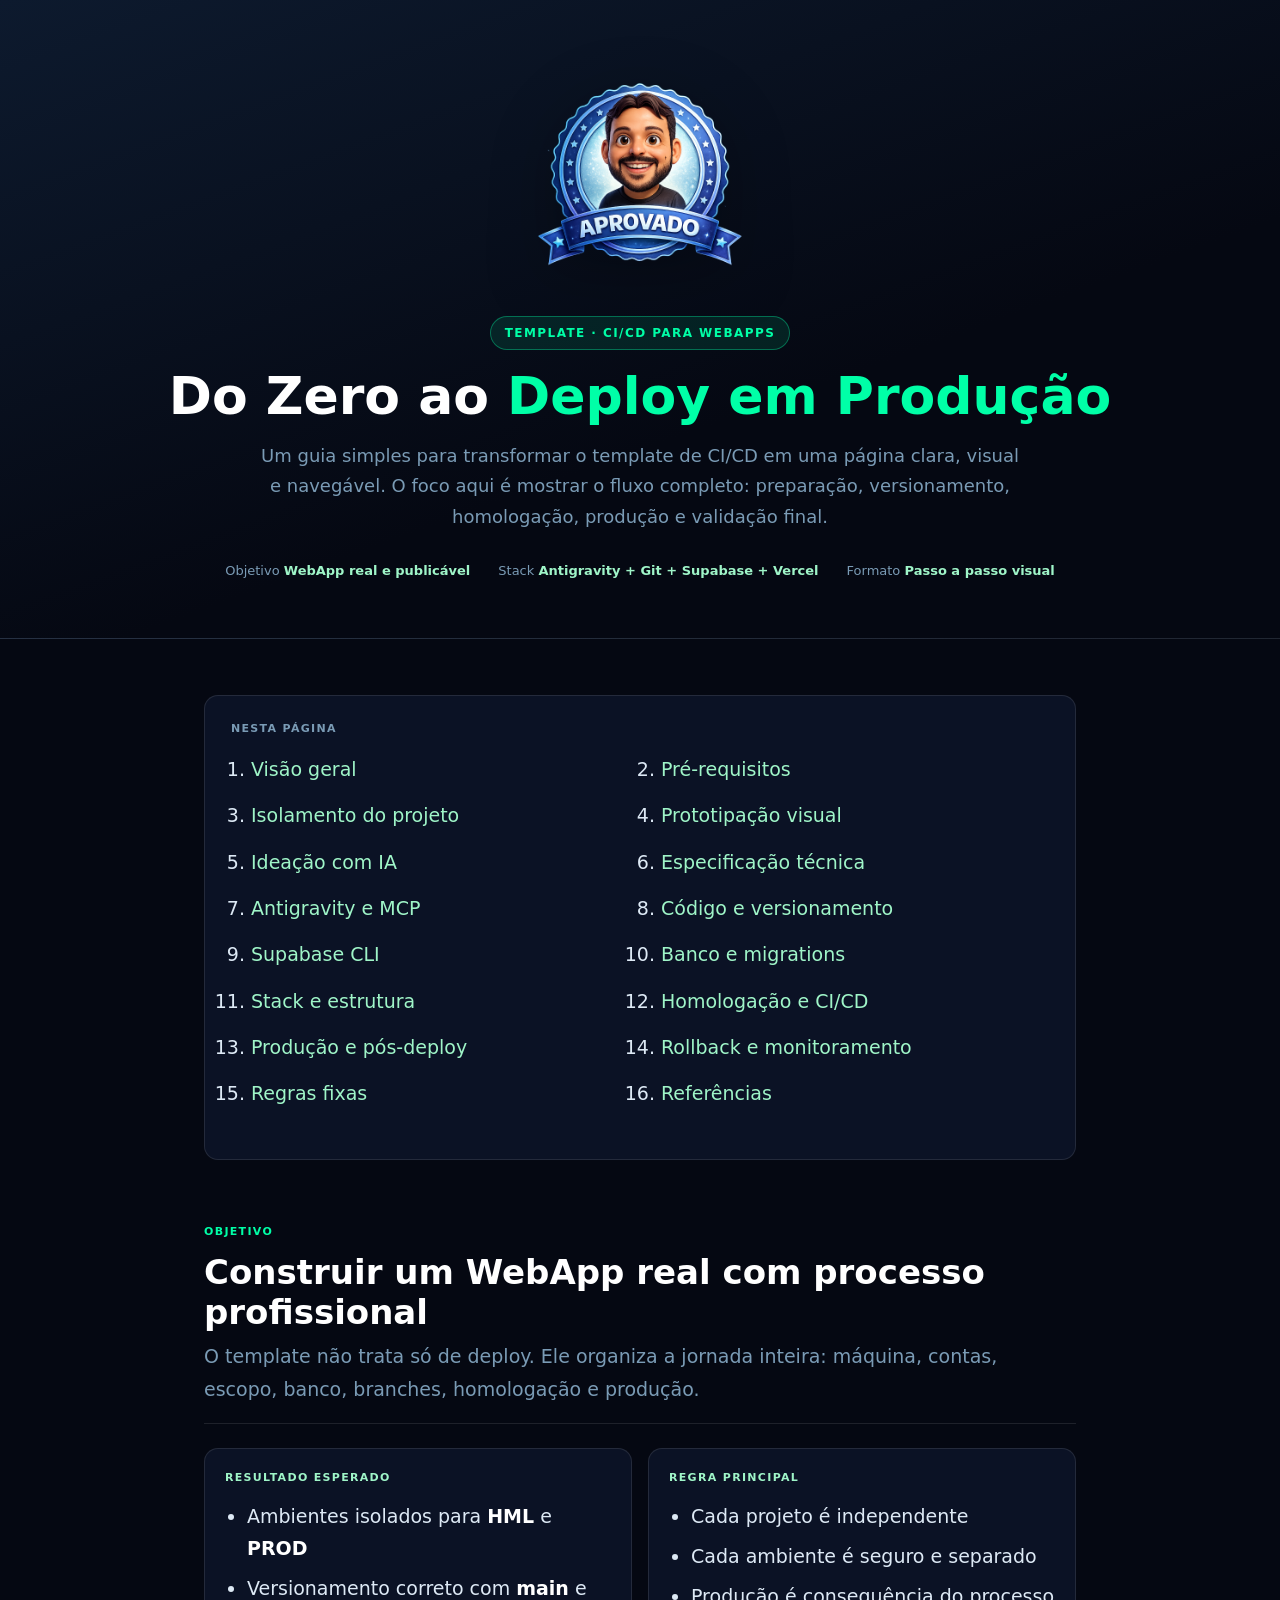
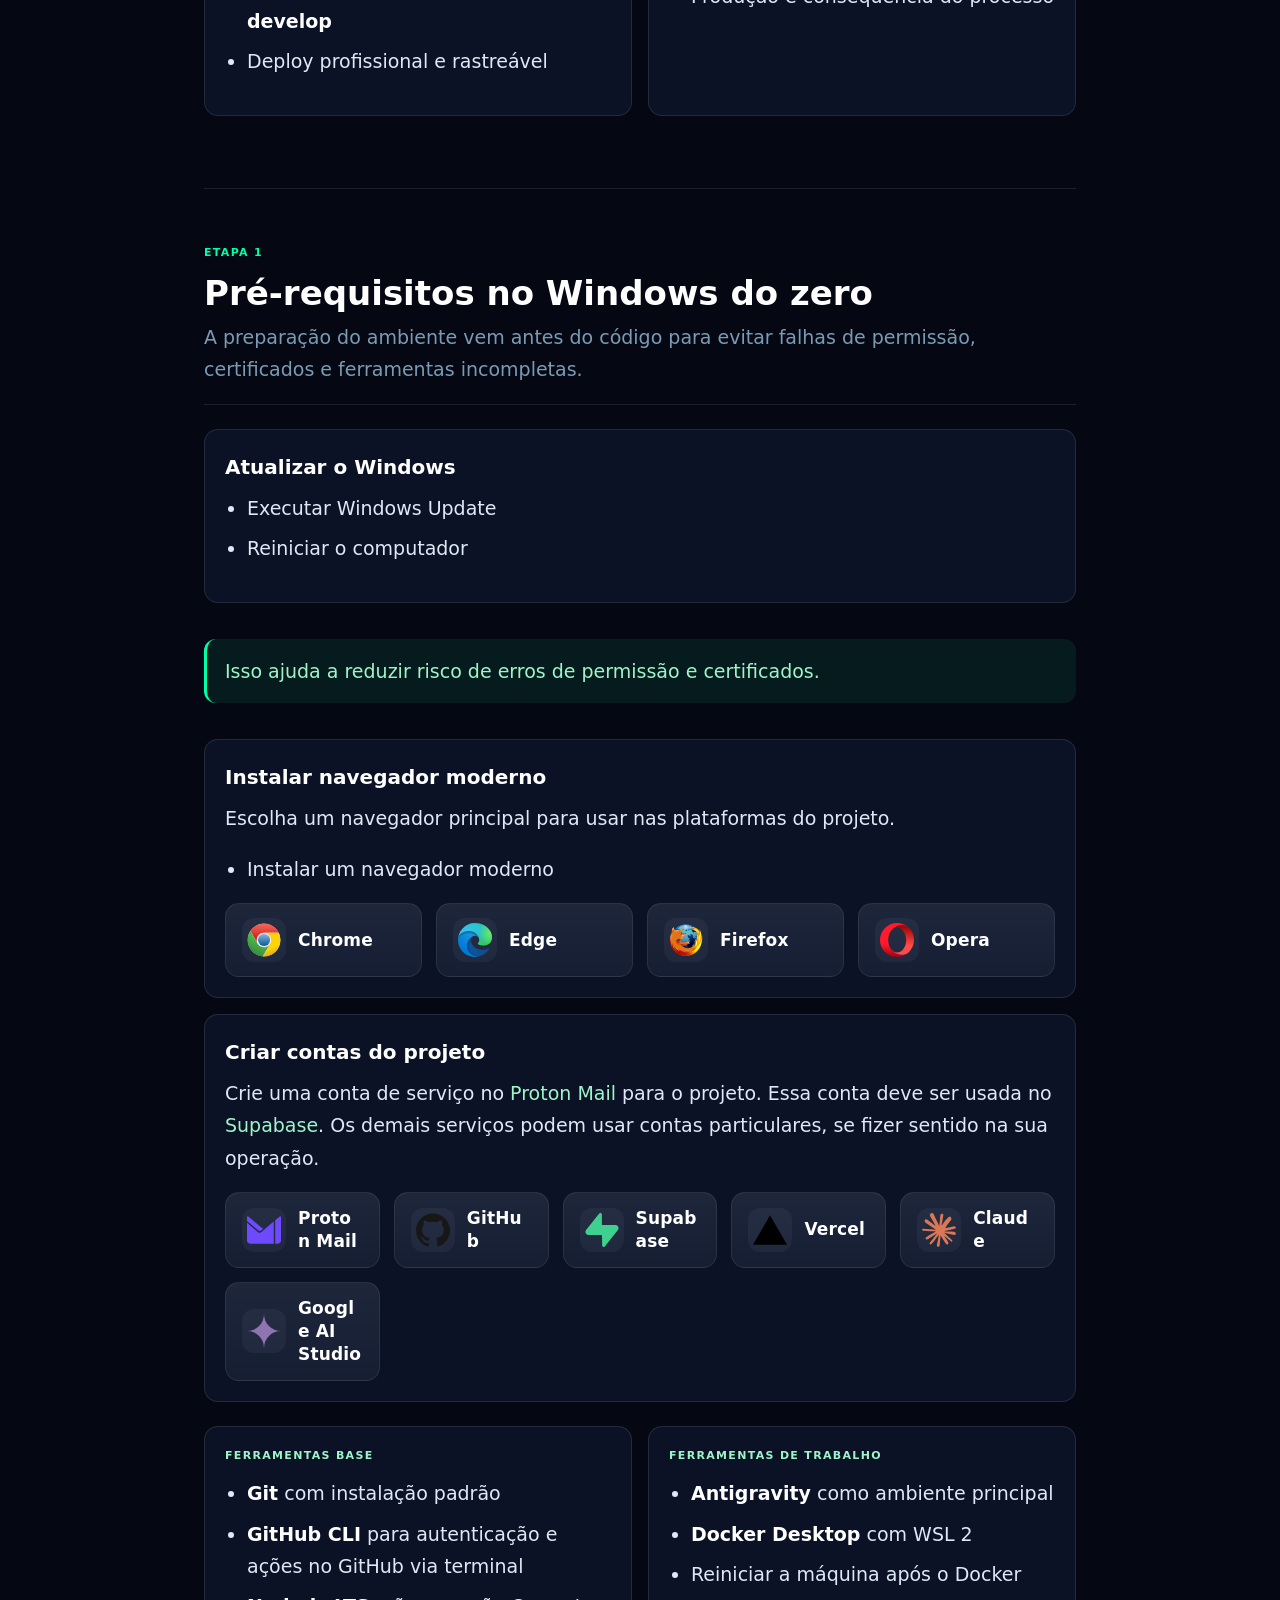
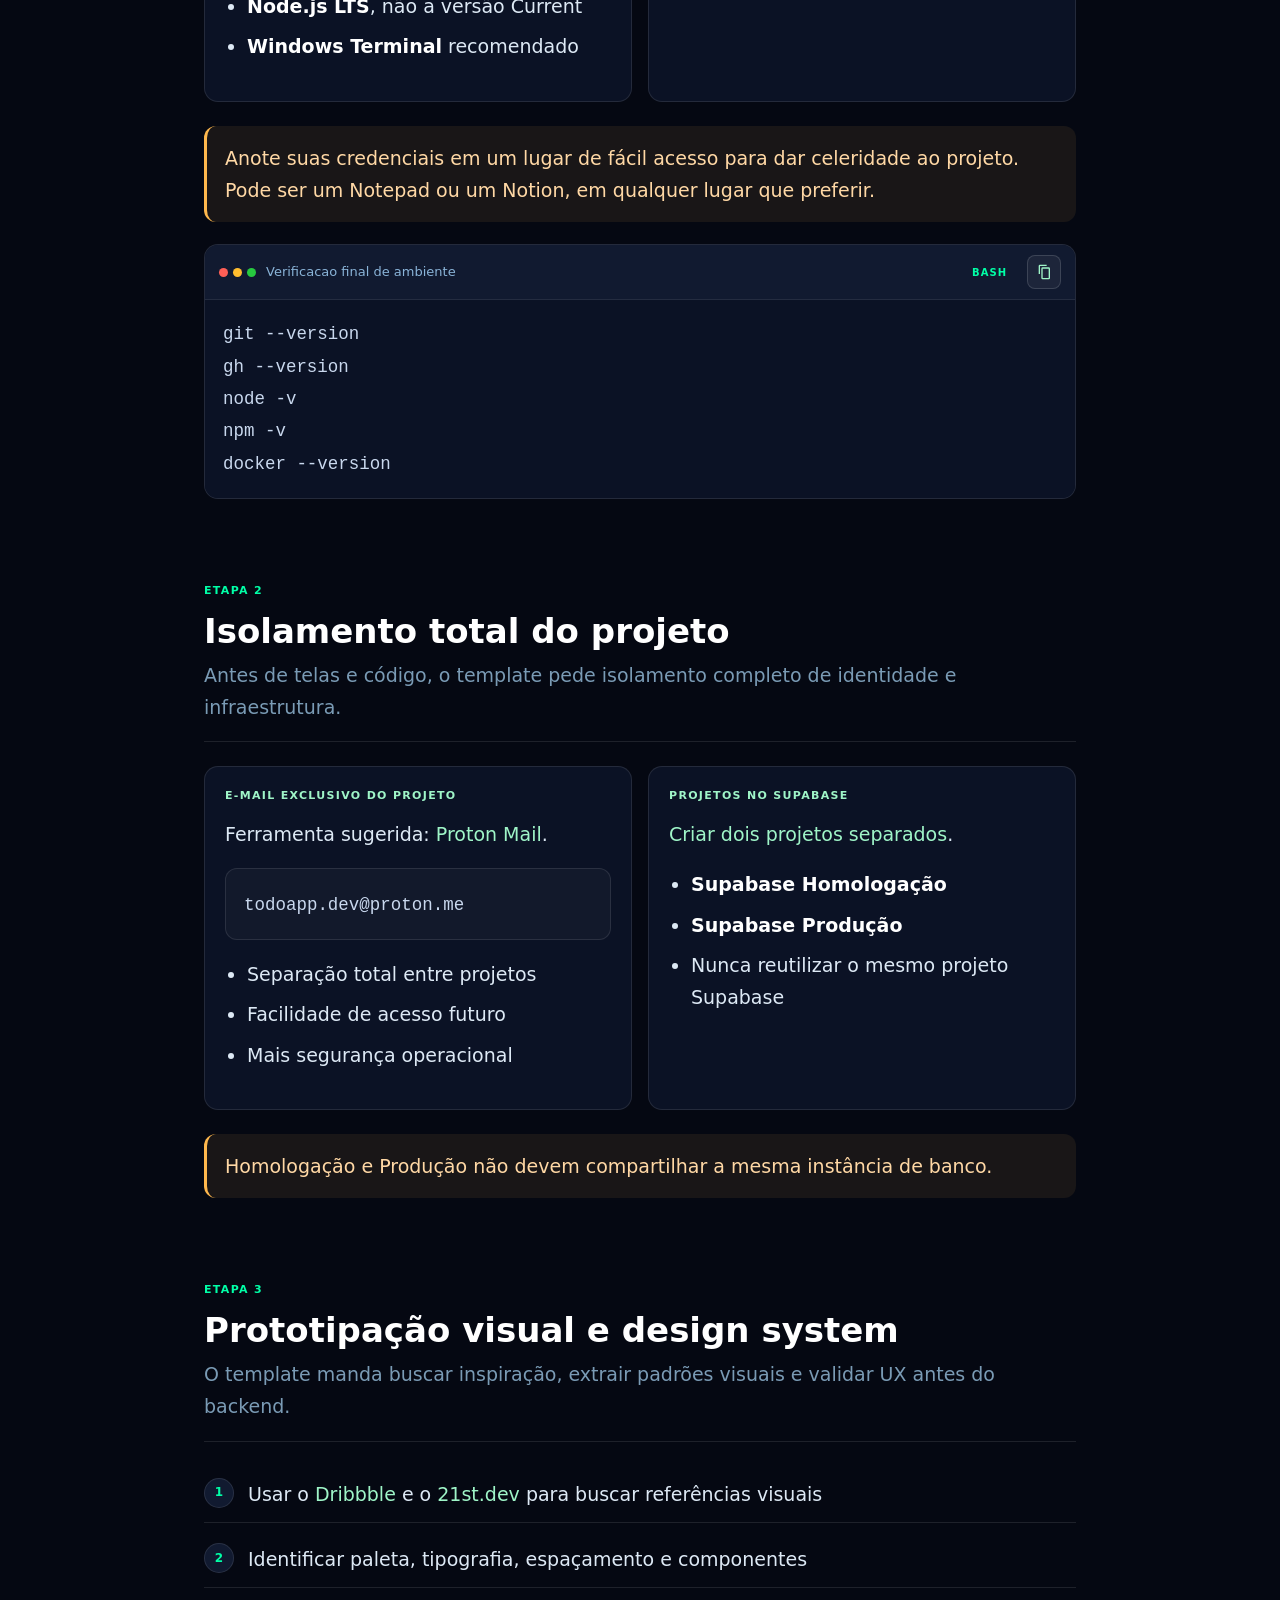
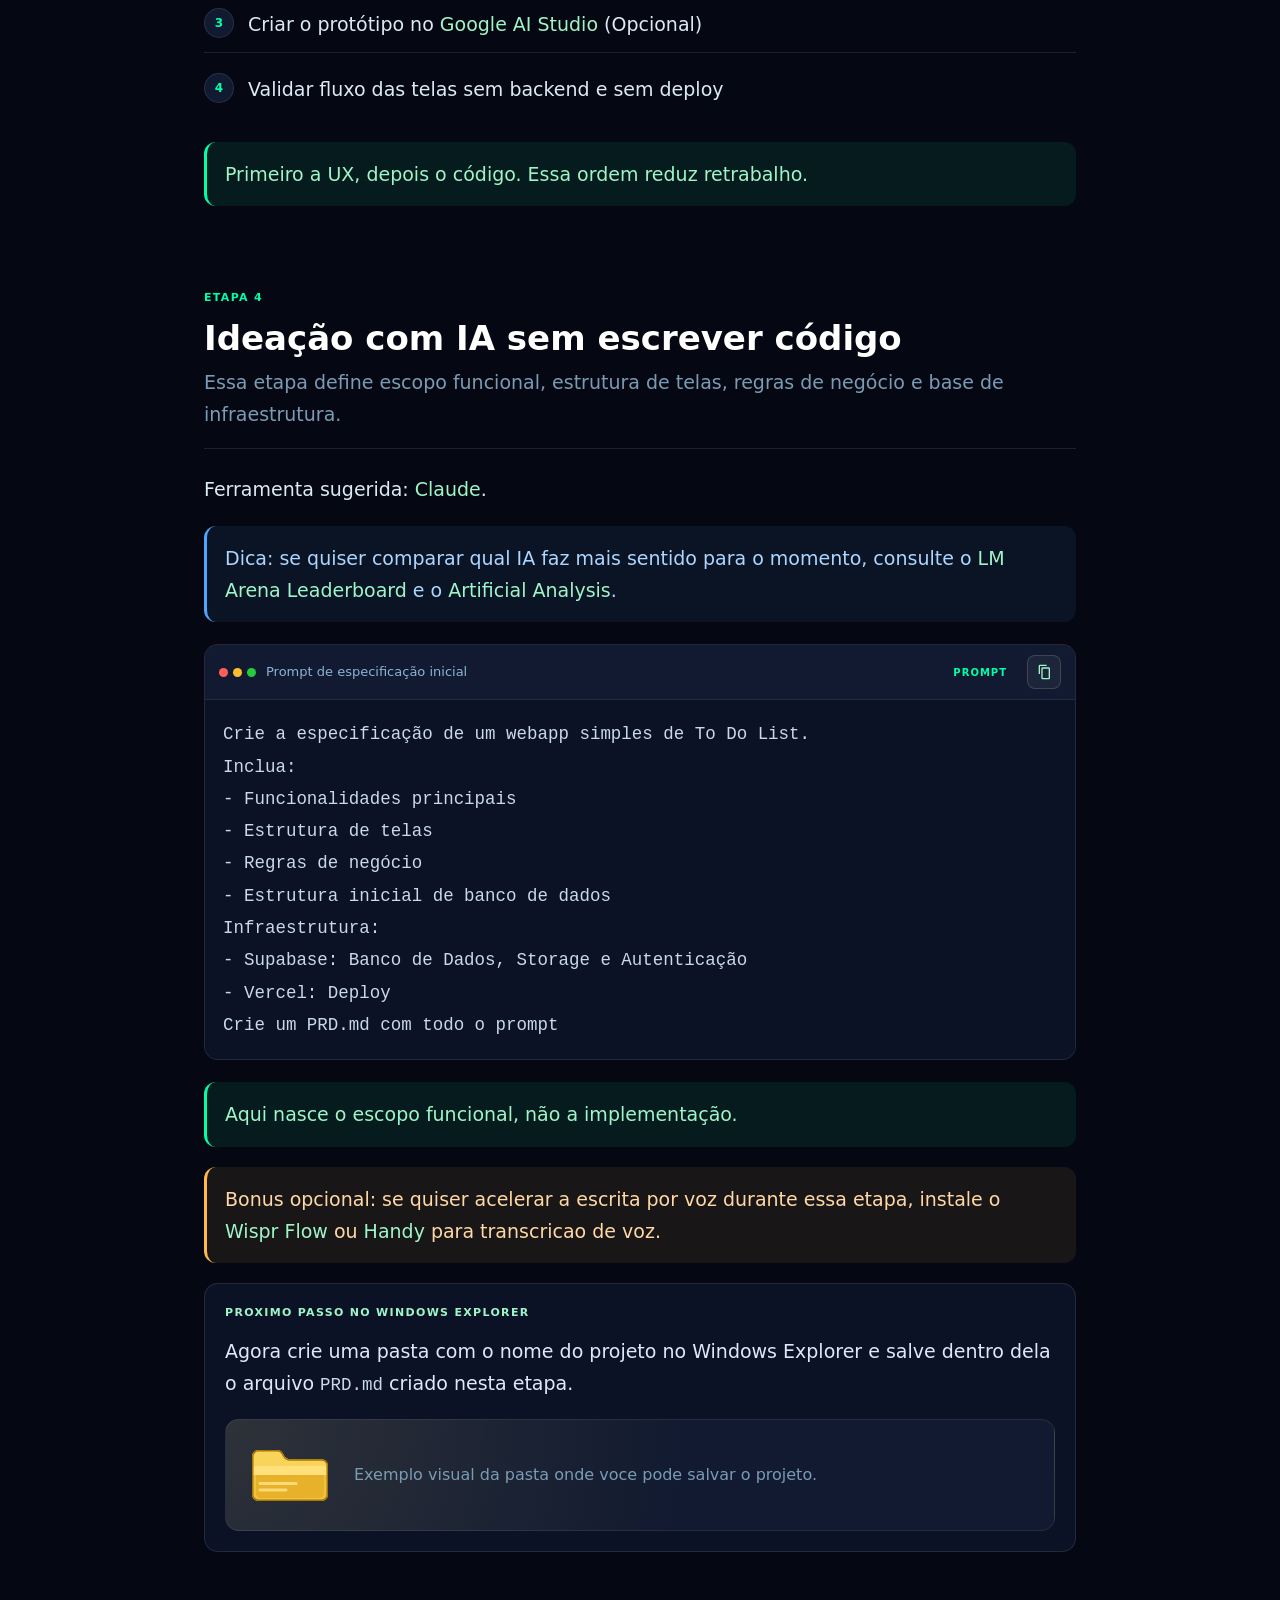
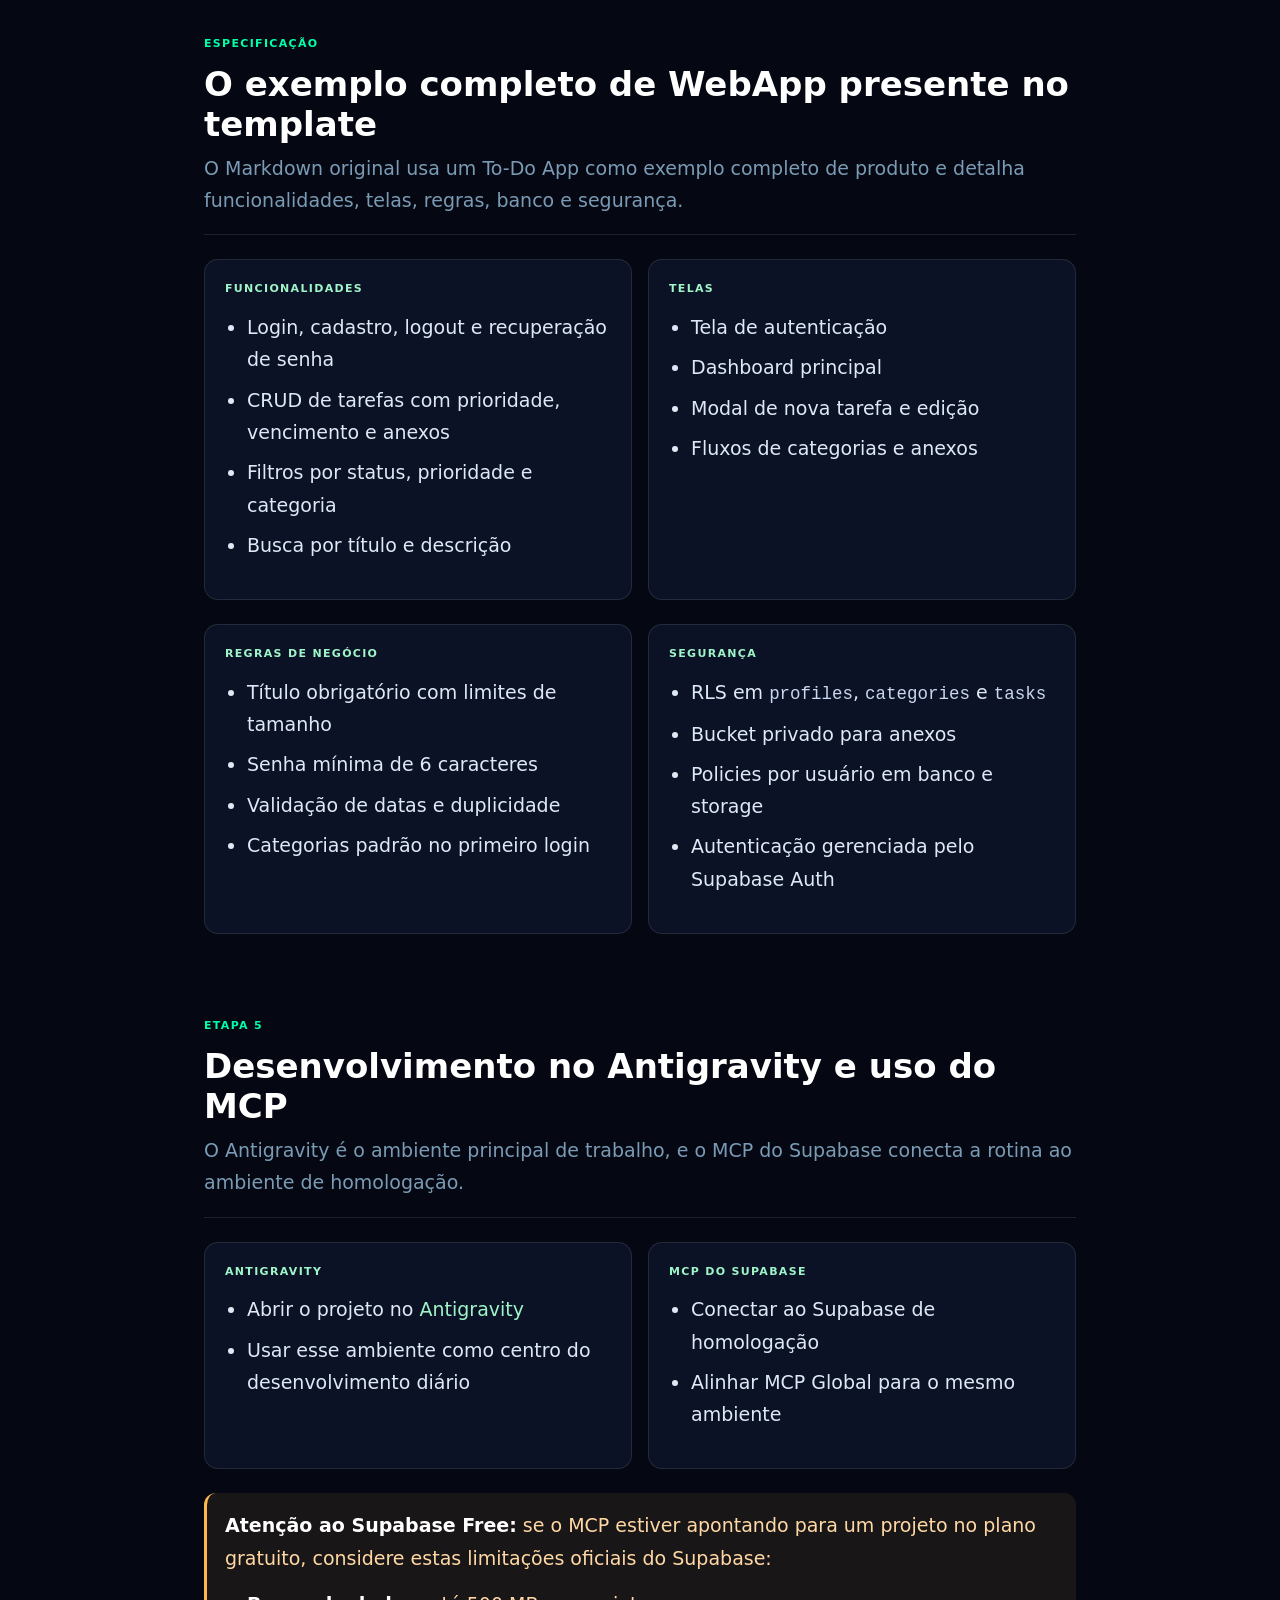
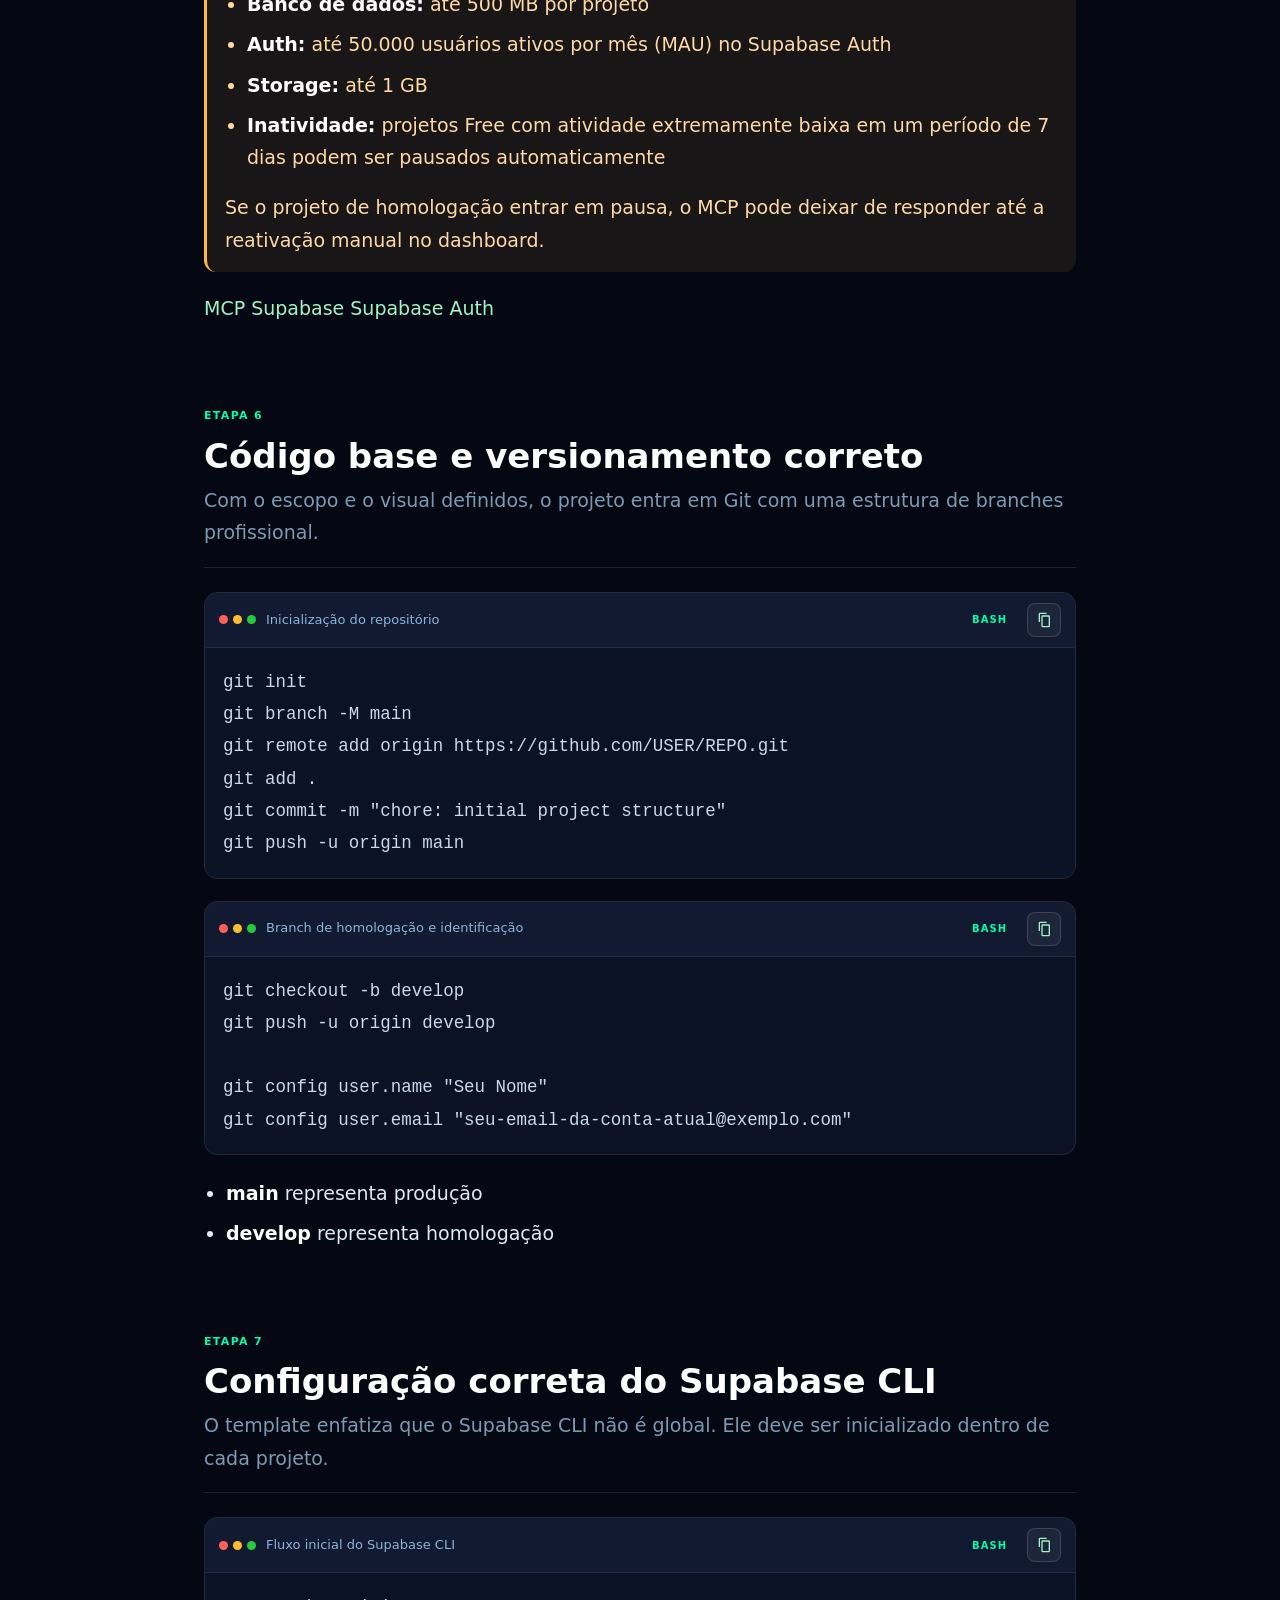
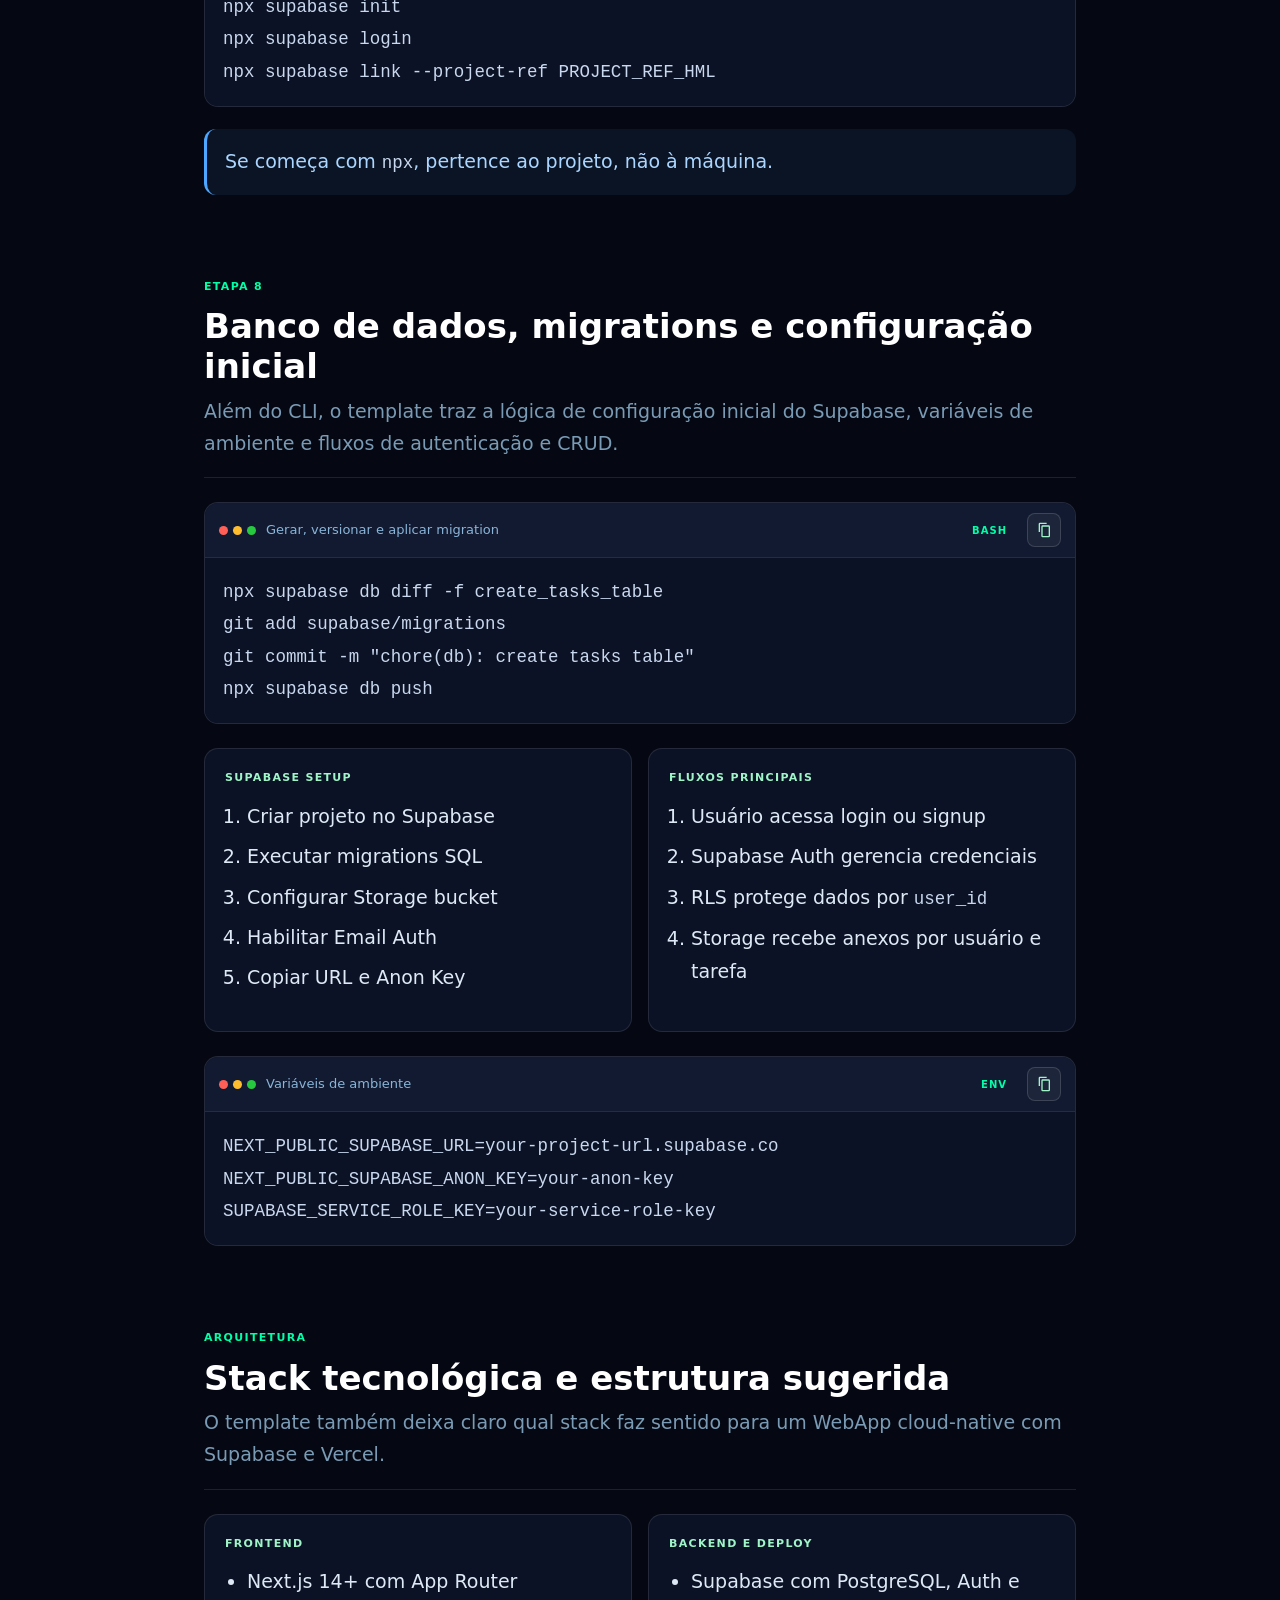
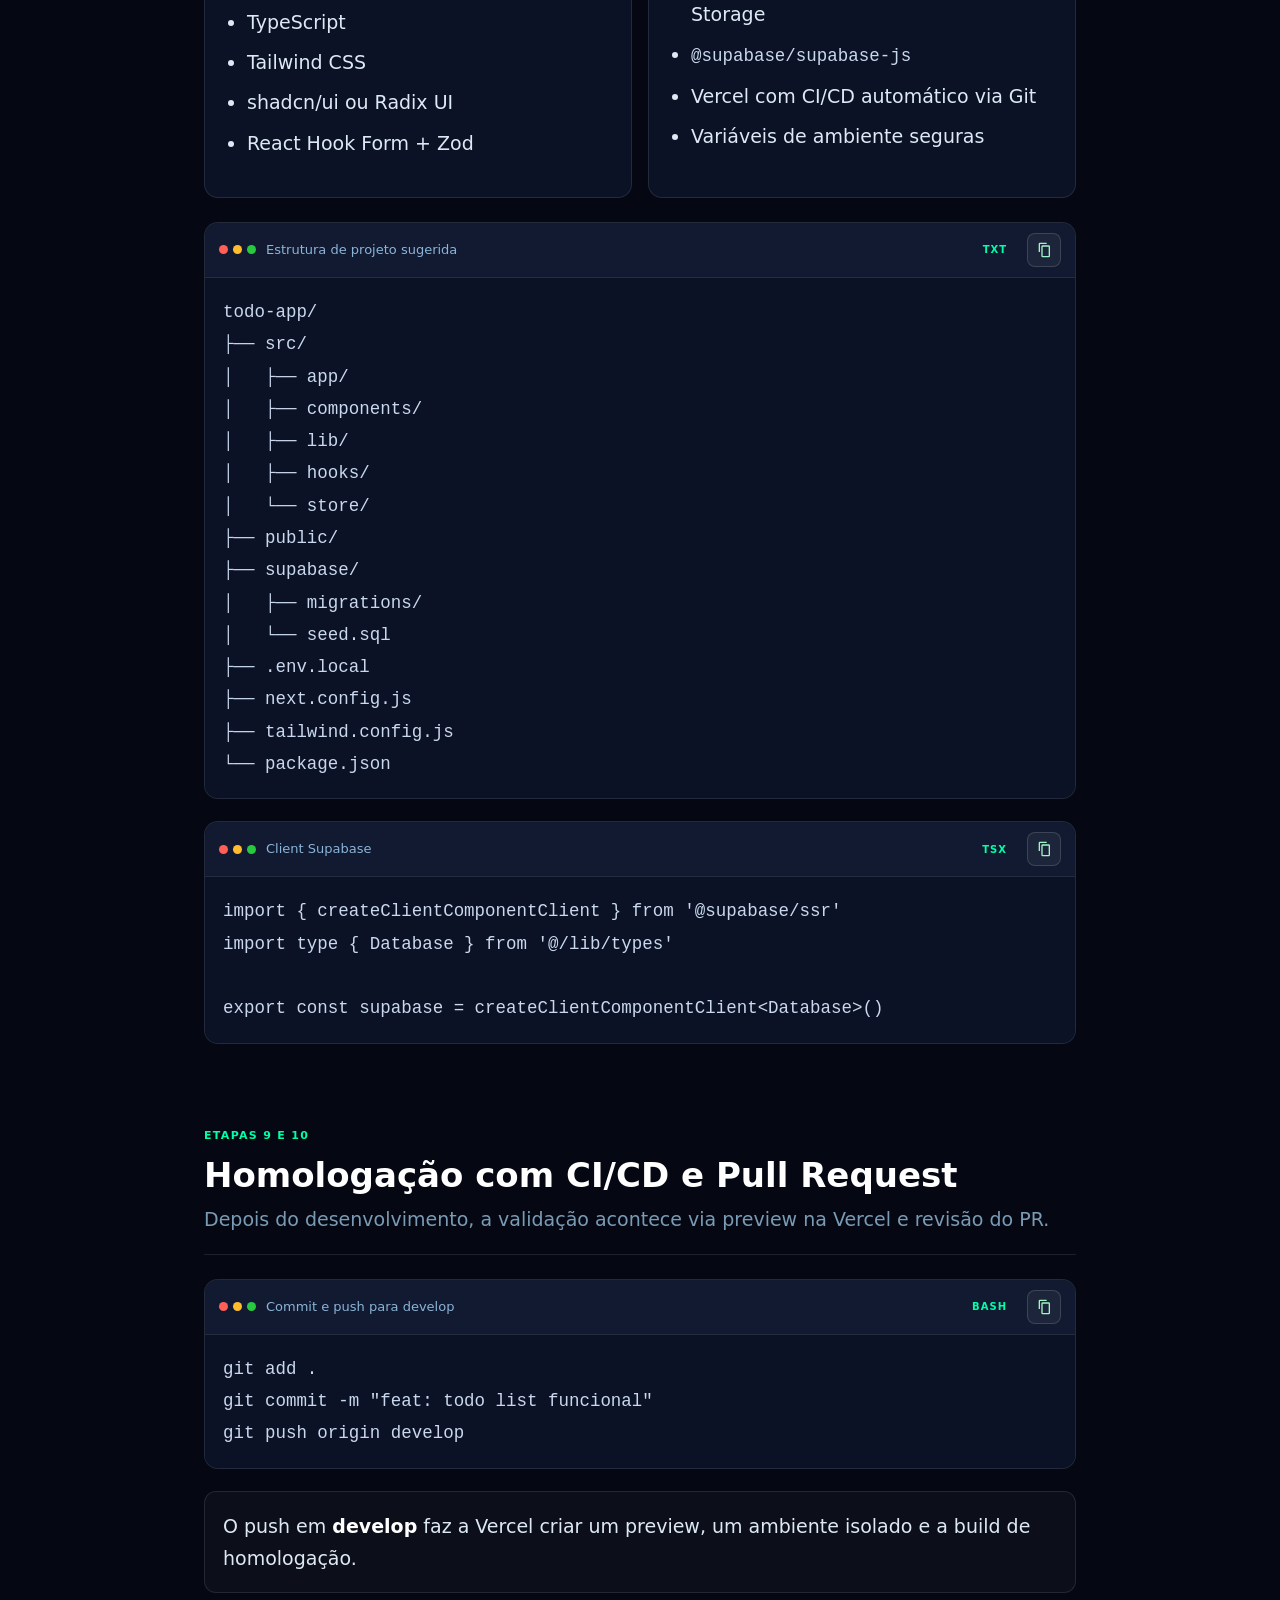
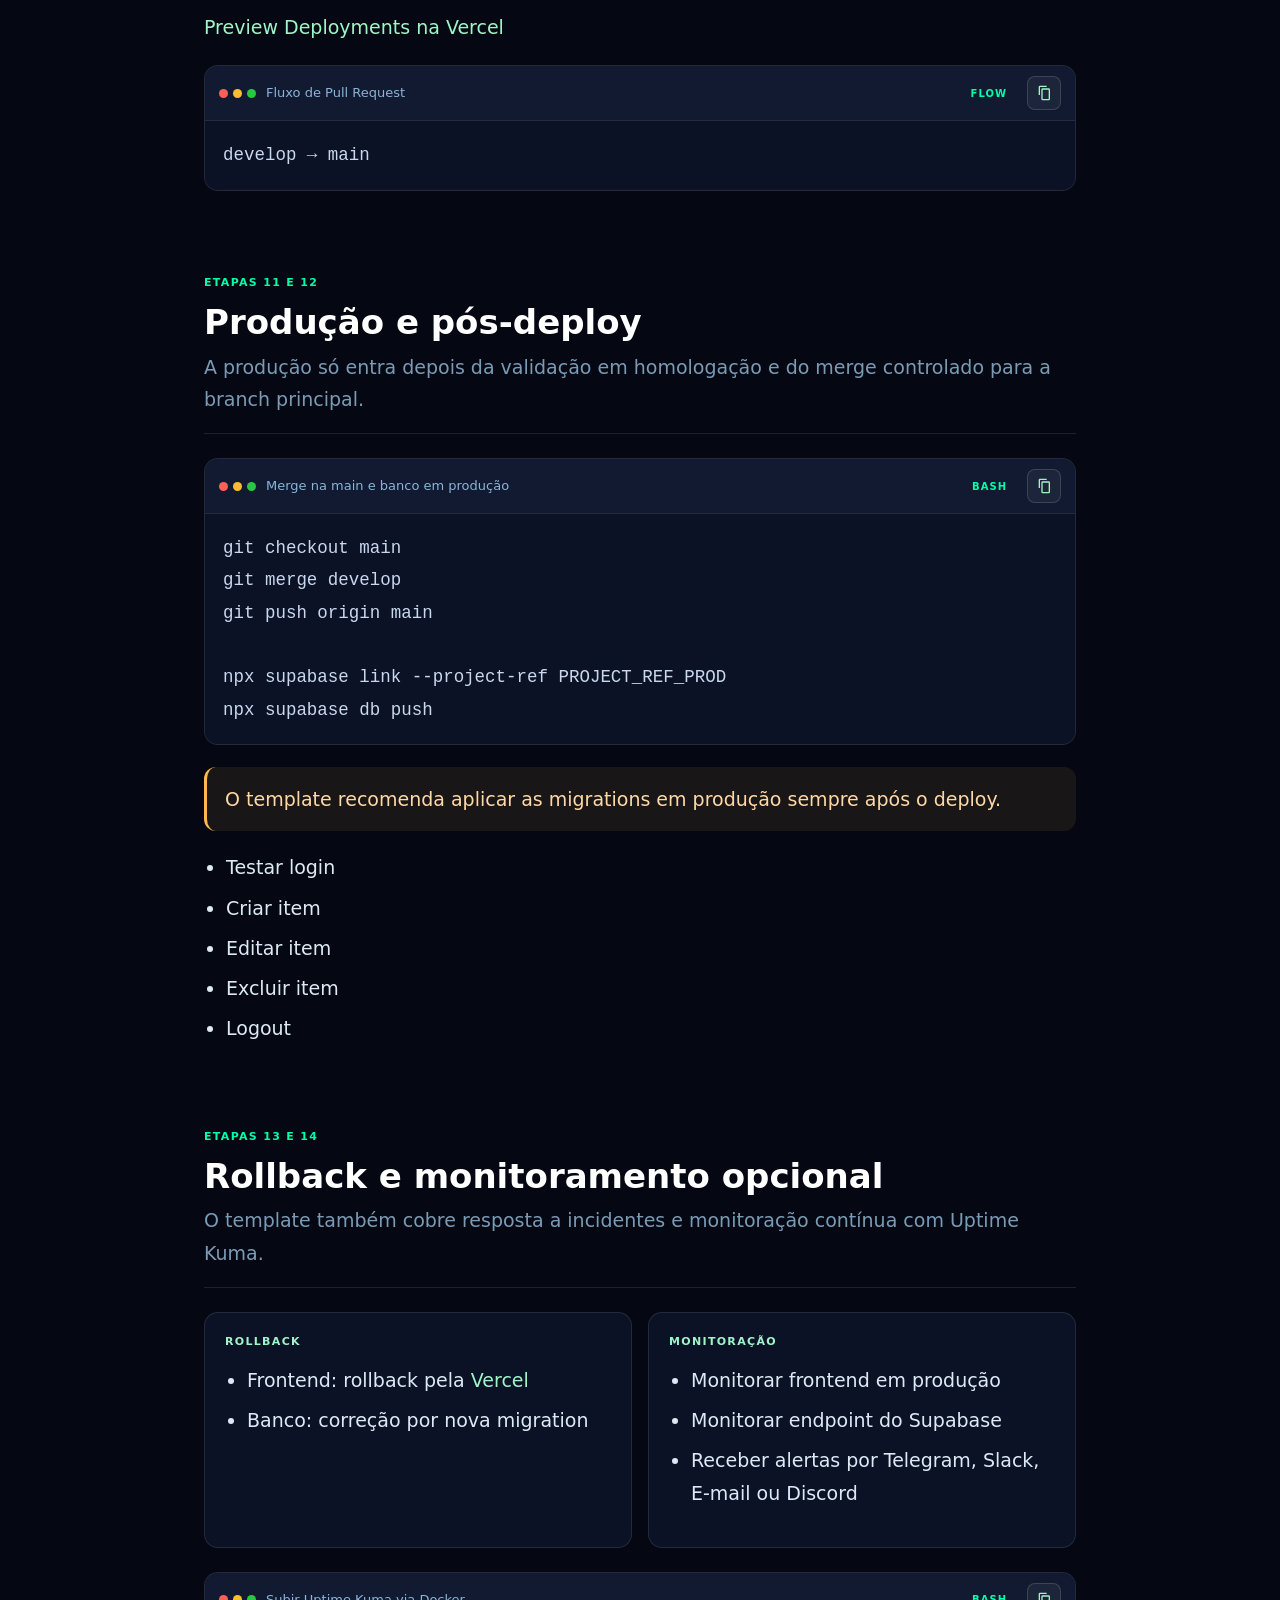
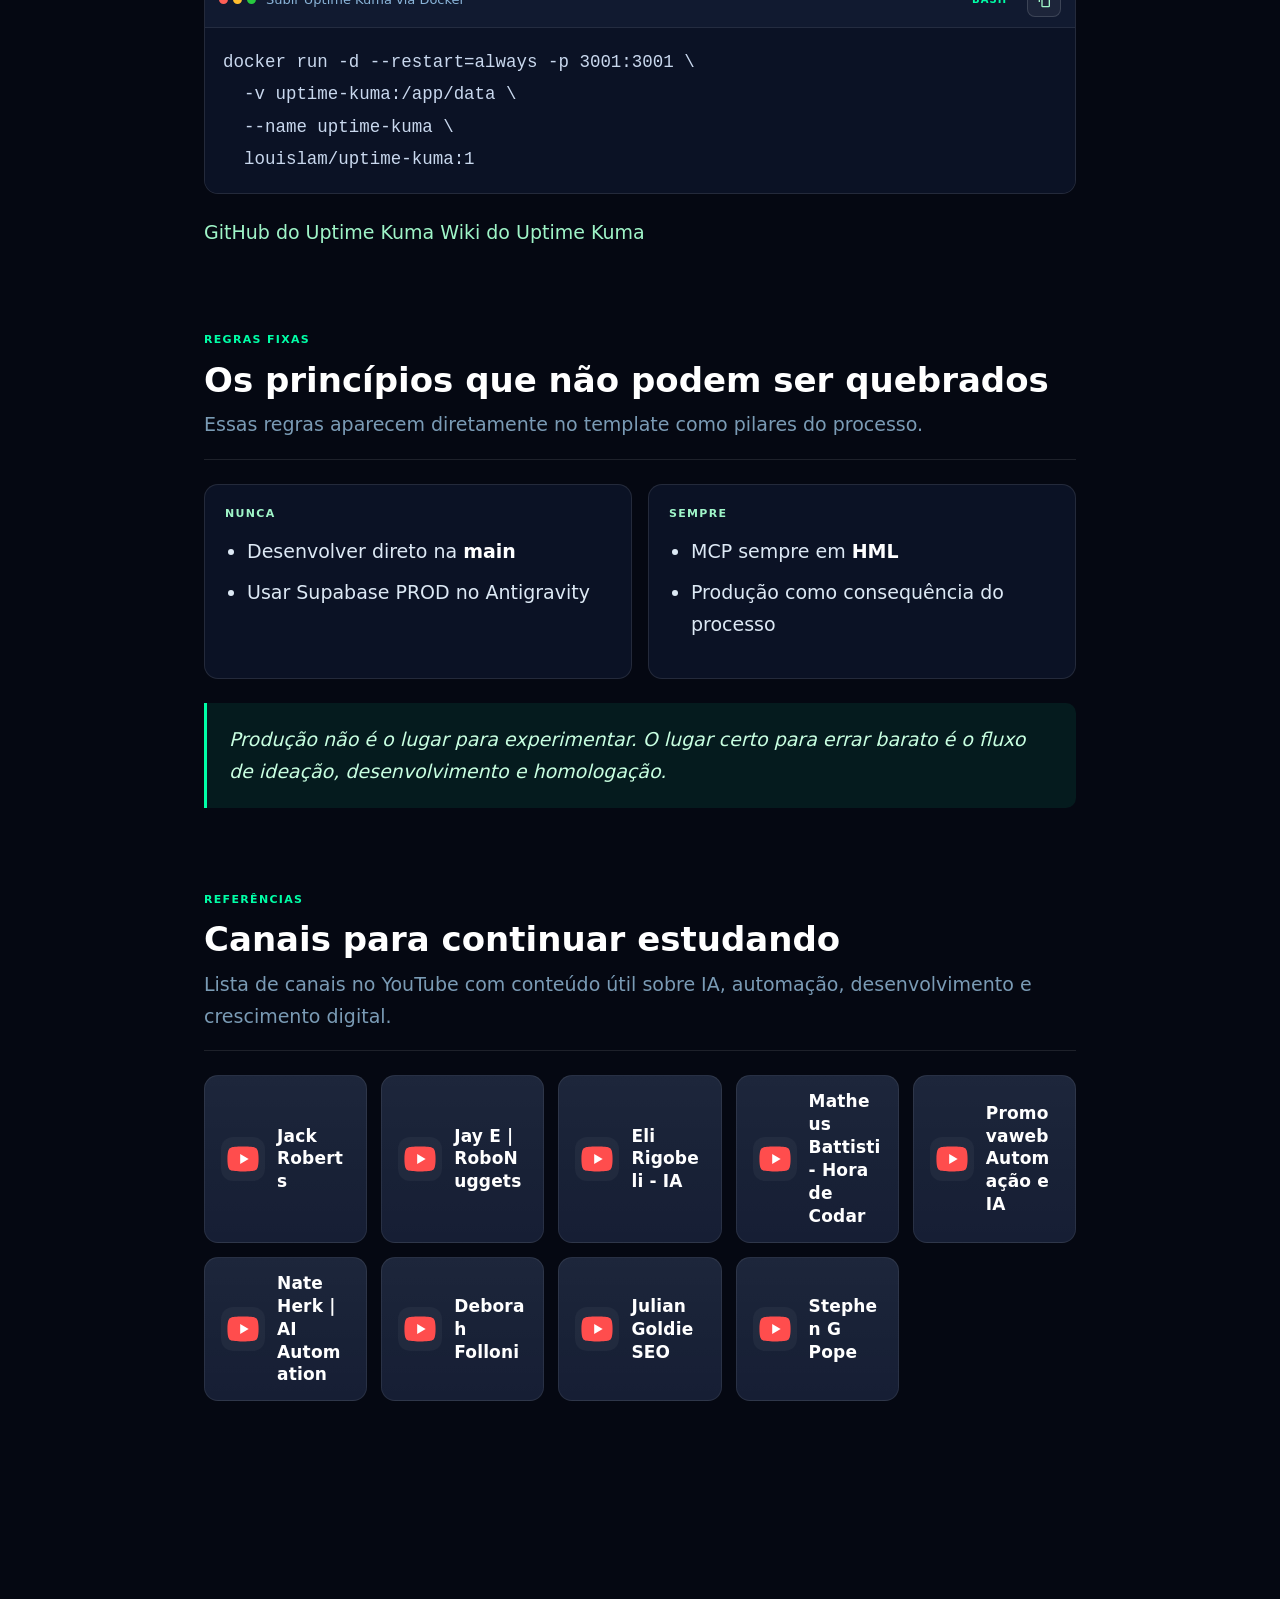
==== commit 676105c1: "style: format HTML with consistent line breaks and add gh --version to command list" ====
--- a/index.html
+++ b/index.html
@@ -1,11 +1,13 @@
 <!DOCTYPE html>
 <html lang="pt-BR">
+
 <head>
   <meta charset="UTF-8">
   <meta name="viewport" content="width=device-width, initial-scale=1.0">
   <title>Guia CI/CD para WebApps</title>
   <link rel="stylesheet" href="assets/css/styles.css">
 </head>
+
 <body>
   <header>
     <img class="hero-stamp" src="Selo aprovado com caricatura alegre.png" alt="Selo aprovado com caricatura alegre">
@@ -48,7 +50,8 @@
     <section id="visao-geral">
       <div class="eyebrow">Objetivo</div>
       <h2>Construir um WebApp real com processo profissional</h2>
-      <p class="section-sub">O template não trata só de deploy. Ele organiza a jornada inteira: máquina, contas, escopo, banco, branches, homologação e produção.</p>
+      <p class="section-sub">O template não trata só de deploy. Ele organiza a jornada inteira: máquina, contas, escopo,
+        banco, branches, homologação e produção.</p>
 
       <div class="grid-2">
         <article class="card">
@@ -75,7 +78,8 @@
     <section id="pre-requisitos">
       <div class="eyebrow">Etapa 1</div>
       <h2>Pré-requisitos no Windows do zero</h2>
-      <p class="section-sub">A preparação do ambiente vem antes do código para evitar falhas de permissão, certificados e ferramentas incompletas.</p>
+      <p class="section-sub">A preparação do ambiente vem antes do código para evitar falhas de permissão, certificados
+        e ferramentas incompletas.</p>
 
       <div class="timeline">
         <article class="timeline-item">
@@ -95,25 +99,29 @@
             <li>Instalar um navegador moderno</li>
           </ul>
           <div class="browser-grid" aria-label="Opcoes de navegadores">
-            <a class="browser-link chrome" href="https://www.google.com/chrome" target="_blank" rel="noopener" aria-label="Baixar Google Chrome">
+            <a class="browser-link chrome" href="https://www.google.com/chrome" target="_blank" rel="noopener"
+              aria-label="Baixar Google Chrome">
               <span class="browser-logo" aria-hidden="true">
                 <img src="assets/icons/chrome.svg" alt="" loading="lazy">
               </span>
               <span class="browser-name">Chrome</span>
             </a>
-            <a class="browser-link edge" href="https://www.microsoft.com/edge" target="_blank" rel="noopener" aria-label="Baixar Microsoft Edge">
+            <a class="browser-link edge" href="https://www.microsoft.com/edge" target="_blank" rel="noopener"
+              aria-label="Baixar Microsoft Edge">
               <span class="browser-logo" aria-hidden="true">
                 <img src="assets/icons/edge.svg" alt="" loading="lazy">
               </span>
               <span class="browser-name">Edge</span>
             </a>
-            <a class="browser-link firefox" href="https://www.mozilla.org/firefox/new/" target="_blank" rel="noopener" aria-label="Baixar Mozilla Firefox">
+            <a class="browser-link firefox" href="https://www.mozilla.org/firefox/new/" target="_blank" rel="noopener"
+              aria-label="Baixar Mozilla Firefox">
               <span class="browser-logo" aria-hidden="true">
                 <img src="assets/icons/firefox.svg" alt="" loading="lazy">
               </span>
               <span class="browser-name">Firefox</span>
             </a>
-            <a class="browser-link opera" href="https://www.opera.com/download" target="_blank" rel="noopener" aria-label="Baixar Opera">
+            <a class="browser-link opera" href="https://www.opera.com/download" target="_blank" rel="noopener"
+              aria-label="Baixar Opera">
               <span class="browser-logo" aria-hidden="true">
                 <img src="assets/icons/opera.svg" alt="" loading="lazy">
               </span>
@@ -123,39 +131,48 @@
         </article>
         <article class="timeline-item">
           <h3>Criar contas do projeto</h3>
-          <p>Crie uma conta de serviço no <a href="https://proton.me/mail" target="_blank" rel="noopener">Proton Mail</a> para o projeto. Essa conta deve ser usada no <a href="https://supabase.com" target="_blank" rel="noopener">Supabase</a>. Os demais serviços podem usar contas particulares, se fizer sentido na sua operação.</p>
+          <p>Crie uma conta de serviço no <a href="https://proton.me/mail" target="_blank" rel="noopener">Proton
+              Mail</a> para o projeto. Essa conta deve ser usada no <a href="https://supabase.com" target="_blank"
+              rel="noopener">Supabase</a>. Os demais serviços podem usar contas particulares, se fizer sentido na sua
+            operação.</p>
           <div class="browser-grid app-grid" aria-label="Aplicativos e plataformas do projeto">
-            <a class="browser-link app-link protonmail" href="https://proton.me/mail" target="_blank" rel="noopener" aria-label="Abrir Proton Mail">
+            <a class="browser-link app-link protonmail" href="https://proton.me/mail" target="_blank" rel="noopener"
+              aria-label="Abrir Proton Mail">
               <span class="browser-logo" aria-hidden="true">
                 <img src="assets/icons/protonmail.svg" alt="" loading="lazy">
               </span>
               <span class="browser-name">Proton Mail</span>
             </a>
-            <a class="browser-link app-link github" href="https://github.com" target="_blank" rel="noopener" aria-label="Abrir GitHub">
+            <a class="browser-link app-link github" href="https://github.com" target="_blank" rel="noopener"
+              aria-label="Abrir GitHub">
               <span class="browser-logo" aria-hidden="true">
                 <img src="assets/icons/github.svg" alt="" loading="lazy">
               </span>
               <span class="browser-name">GitHub</span>
             </a>
-            <a class="browser-link app-link supabase" href="https://supabase.com" target="_blank" rel="noopener" aria-label="Abrir Supabase">
+            <a class="browser-link app-link supabase" href="https://supabase.com" target="_blank" rel="noopener"
+              aria-label="Abrir Supabase">
               <span class="browser-logo" aria-hidden="true">
                 <img src="assets/icons/supabase.svg" alt="" loading="lazy">
               </span>
               <span class="browser-name">Supabase</span>
             </a>
-            <a class="browser-link app-link vercel" href="https://vercel.com" target="_blank" rel="noopener" aria-label="Abrir Vercel">
+            <a class="browser-link app-link vercel" href="https://vercel.com" target="_blank" rel="noopener"
+              aria-label="Abrir Vercel">
               <span class="browser-logo" aria-hidden="true">
                 <img src="assets/icons/vercel.svg" alt="" loading="lazy">
               </span>
               <span class="browser-name">Vercel</span>
             </a>
-            <a class="browser-link app-link claude" href="https://claude.ai" target="_blank" rel="noopener" aria-label="Abrir Claude">
+            <a class="browser-link app-link claude" href="https://claude.ai" target="_blank" rel="noopener"
+              aria-label="Abrir Claude">
               <span class="browser-logo" aria-hidden="true">
                 <img src="assets/icons/claude.svg" alt="" loading="lazy">
               </span>
               <span class="browser-name">Claude</span>
             </a>
-            <a class="browser-link app-link googleaistudio" href="https://aistudio.google.com" target="_blank" rel="noopener" aria-label="Abrir Google AI Studio">
+            <a class="browser-link app-link googleaistudio" href="https://aistudio.google.com" target="_blank"
+              rel="noopener" aria-label="Abrir Google AI Studio">
               <span class="browser-logo" aria-hidden="true">
                 <img src="assets/icons/googleaistudio.svg" alt="" loading="lazy">
               </span>
@@ -169,23 +186,30 @@
         <article class="card">
           <h3>Ferramentas base</h3>
           <ul>
-            <li><a href="https://git-scm.com/download/win" target="_blank" rel="noopener"><strong>Git</strong></a> com instalação padrão</li>
-            <li><a href="https://cli.github.com/" target="_blank" rel="noopener"><strong>GitHub CLI</strong></a> para autenticação e ações no GitHub via terminal</li>
-            <li><a href="https://nodejs.org/" target="_blank" rel="noopener"><strong>Node.js LTS</strong></a>, não a versão Current</li>
-            <li><a href="https://apps.microsoft.com/store/detail/windows-terminal/9N0DX20HK701" target="_blank" rel="noopener"><strong>Windows Terminal</strong></a> recomendado</li>
+            <li><a href="https://git-scm.com/download/win" target="_blank" rel="noopener"><strong>Git</strong></a> com
+              instalação padrão</li>
+            <li><a href="https://cli.github.com/" target="_blank" rel="noopener"><strong>GitHub CLI</strong></a> para
+              autenticação e ações no GitHub via terminal</li>
+            <li><a href="https://nodejs.org/" target="_blank" rel="noopener"><strong>Node.js LTS</strong></a>, não a
+              versão Current</li>
+            <li><a href="https://apps.microsoft.com/store/detail/windows-terminal/9N0DX20HK701" target="_blank"
+                rel="noopener"><strong>Windows Terminal</strong></a> recomendado</li>
           </ul>
         </article>
         <article class="card">
           <h3>Ferramentas de trabalho</h3>
           <ul>
-            <li><a href="https://antigravity.google/" target="_blank" rel="noopener"><strong>Antigravity</strong></a> como ambiente principal</li>
-            <li><a href="https://www.docker.com/products/docker-desktop" target="_blank" rel="noopener"><strong>Docker Desktop</strong></a> com WSL 2</li>
+            <li><a href="https://antigravity.google/" target="_blank" rel="noopener"><strong>Antigravity</strong></a>
+              como ambiente principal</li>
+            <li><a href="https://www.docker.com/products/docker-desktop" target="_blank" rel="noopener"><strong>Docker
+                  Desktop</strong></a> com WSL 2</li>
             <li>Reiniciar a máquina após o Docker</li>
           </ul>
         </article>
       </div>
       <div class="callout warn">
-        Anote suas credenciais em um lugar de fácil acesso para dar celeridade ao projeto. Pode ser um Notepad ou um Notion, em qualquer lugar que preferir. 
+        Anote suas credenciais em um lugar de fácil acesso para dar celeridade ao projeto. Pode ser um Notepad ou um
+        Notion, em qualquer lugar que preferir.
       </div>
       <div class="code-block">
         <div class="code-head">
@@ -194,6 +218,7 @@
           <span class="lang">bash</span>
         </div>
         <pre><code>git --version
+gh --version          
 node -v
 npm -v
 docker --version</code></pre>
@@ -203,7 +228,8 @@
     <section id="isolamento">
       <div class="eyebrow">Etapa 2</div>
       <h2>Isolamento total do projeto</h2>
-      <p class="section-sub">Antes de telas e código, o template pede isolamento completo de identidade e infraestrutura.</p>
+      <p class="section-sub">Antes de telas e código, o template pede isolamento completo de identidade e
+        infraestrutura.</p>
 
       <div class="grid-2">
         <article class="card">
@@ -220,7 +246,8 @@
         </article>
         <article class="card">
           <h3>Projetos no Supabase</h3>
-          <p><a href="https://supabase.com/dashboard/projects" target="_blank" rel="noopener">Criar dois projetos separados</a>.</p>
+          <p><a href="https://supabase.com/dashboard/projects" target="_blank" rel="noopener">Criar dois projetos
+              separados</a>.</p>
           <ul>
             <li class="no-task"><strong>Supabase Homologação</strong></li>
             <li class="no-task"><strong>Supabase Produção</strong></li>
@@ -237,12 +264,16 @@
     <section id="prototipacao">
       <div class="eyebrow">Etapa 3</div>
       <h2>Prototipação visual e design system</h2>
-      <p class="section-sub">O template manda buscar inspiração, extrair padrões visuais e validar UX antes do backend.</p>
+      <p class="section-sub">O template manda buscar inspiração, extrair padrões visuais e validar UX antes do backend.
+      </p>
 
       <ol class="steps">
-        <li><span class="step-text">Usar o <a href="https://dribbble.com" target="_blank" rel="noopener">Dribbble</a> e o <a href="https://21st.dev" target="_blank" rel="noopener">21st.dev</a> para buscar referências visuais</span></li>
+        <li><span class="step-text">Usar o <a href="https://dribbble.com" target="_blank" rel="noopener">Dribbble</a> e
+            o <a href="https://21st.dev" target="_blank" rel="noopener">21st.dev</a> para buscar referências
+            visuais</span></li>
         <li><span class="step-text">Identificar paleta, tipografia, espaçamento e componentes</span></li>
-        <li><span class="step-text">Criar o protótipo no <a href="https://aistudio.google.com" target="_blank" rel="noopener">Google AI Studio</a> (Opcional)</span></li>
+        <li><span class="step-text">Criar o protótipo no <a href="https://aistudio.google.com" target="_blank"
+              rel="noopener">Google AI Studio</a> (Opcional)</span></li>
         <li><span class="step-text">Validar fluxo das telas sem backend e sem deploy</span></li>
       </ol>
 
@@ -254,7 +285,8 @@
     <section id="ideacao">
       <div class="eyebrow">Etapa 4</div>
       <h2>Ideação com IA sem escrever código</h2>
-      <p class="section-sub">Essa etapa define escopo funcional, estrutura de telas, regras de negócio e base de infraestrutura.</p>
+      <p class="section-sub">Essa etapa define escopo funcional, estrutura de telas, regras de negócio e base de
+        infraestrutura.</p>
 
       <p>Ferramenta sugerida: <a href="https://claude.ai" target="_blank" rel="noopener">Claude</a>.</p>
 
@@ -296,9 +328,11 @@
 
       <article class="card">
         <h3>Proximo passo no Windows Explorer</h3>
-        <p>Agora crie uma pasta com o nome do projeto no Windows Explorer e salve dentro dela o arquivo <code>PRD.md</code> criado nesta etapa.</p>
+        <p>Agora crie uma pasta com o nome do projeto no Windows Explorer e salve dentro dela o arquivo
+          <code>PRD.md</code> criado nesta etapa.</p>
         <figure class="explorer-example" aria-label="Exemplo de pasta amarela no Windows Explorer">
-          <img src="assets/icons/windows-folder.svg" alt="Icone de pasta amarela do Windows Explorer" width="96" height="78">
+          <img src="assets/icons/windows-folder.svg" alt="Icone de pasta amarela do Windows Explorer" width="96"
+            height="78">
           <figcaption>Exemplo visual da pasta onde voce pode salvar o projeto.</figcaption>
         </figure>
       </article>
@@ -307,7 +341,8 @@
     <section id="especificacao">
       <div class="eyebrow">Especificação</div>
       <h2>O exemplo completo de WebApp presente no template</h2>
-      <p class="section-sub">O Markdown original usa um To-Do App como exemplo completo de produto e detalha funcionalidades, telas, regras, banco e segurança.</p>
+      <p class="section-sub">O Markdown original usa um To-Do App como exemplo completo de produto e detalha
+        funcionalidades, telas, regras, banco e segurança.</p>
 
       <div class="grid-2">
         <article class="card">
@@ -355,13 +390,15 @@
     <section id="antigravity">
       <div class="eyebrow">Etapa 5</div>
       <h2>Desenvolvimento no Antigravity e uso do MCP</h2>
-      <p class="section-sub">O Antigravity é o ambiente principal de trabalho, e o MCP do Supabase conecta a rotina ao ambiente de homologação.</p>
+      <p class="section-sub">O Antigravity é o ambiente principal de trabalho, e o MCP do Supabase conecta a rotina ao
+        ambiente de homologação.</p>
 
       <div class="grid-2">
         <article class="card">
           <h3>Antigravity</h3>
           <ul>
-            <li>Abrir o projeto no <a href="https://antigravity.google/" target="_blank" rel="noopener">Antigravity</a></li>
+            <li>Abrir o projeto no <a href="https://antigravity.google/" target="_blank" rel="noopener">Antigravity</a>
+            </li>
             <li>Usar esse ambiente como centro do desenvolvimento diário</li>
           </ul>
         </article>
@@ -375,14 +412,17 @@
       </div>
 
       <div class="callout warn">
-        <strong>Atenção ao Supabase Free:</strong> se o MCP estiver apontando para um projeto no plano gratuito, considere estas limitações oficiais do Supabase:
+        <strong>Atenção ao Supabase Free:</strong> se o MCP estiver apontando para um projeto no plano gratuito,
+        considere estas limitações oficiais do Supabase:
         <ul class="plain-list">
           <li><strong>Banco de dados:</strong> até 500 MB por projeto</li>
           <li><strong>Auth:</strong> até 50.000 usuários ativos por mês (MAU) no Supabase Auth</li>
           <li><strong>Storage:</strong> até 1 GB</li>
-          <li><strong>Inatividade:</strong> projetos Free com atividade extremamente baixa em um período de 7 dias podem ser pausados automaticamente</li>
+          <li><strong>Inatividade:</strong> projetos Free com atividade extremamente baixa em um período de 7 dias podem
+            ser pausados automaticamente</li>
         </ul>
-        Se o projeto de homologação entrar em pausa, o MCP pode deixar de responder até a reativação manual no dashboard.
+        Se o projeto de homologação entrar em pausa, o MCP pode deixar de responder até a reativação manual no
+        dashboard.
       </div>
 
       <div class="inline-links">
@@ -394,7 +434,8 @@
     <section id="versionamento">
       <div class="eyebrow">Etapa 6</div>
       <h2>Código base e versionamento correto</h2>
-      <p class="section-sub">Com o escopo e o visual definidos, o projeto entra em Git com uma estrutura de branches profissional.</p>
+      <p class="section-sub">Com o escopo e o visual definidos, o projeto entra em Git com uma estrutura de branches
+        profissional.</p>
 
       <div class="code-block">
         <div class="code-head">
@@ -432,7 +473,8 @@
     <section id="supabase-cli">
       <div class="eyebrow">Etapa 7</div>
       <h2>Configuração correta do Supabase CLI</h2>
-      <p class="section-sub">O template enfatiza que o Supabase CLI não é global. Ele deve ser inicializado dentro de cada projeto.</p>
+      <p class="section-sub">O template enfatiza que o Supabase CLI não é global. Ele deve ser inicializado dentro de
+        cada projeto.</p>
 
       <div class="code-block">
         <div class="code-head">
@@ -453,7 +495,8 @@
     <section id="banco">
       <div class="eyebrow">Etapa 8</div>
       <h2>Banco de dados, migrations e configuração inicial</h2>
-      <p class="section-sub">Além do CLI, o template traz a lógica de configuração inicial do Supabase, variáveis de ambiente e fluxos de autenticação e CRUD.</p>
+      <p class="section-sub">Além do CLI, o template traz a lógica de configuração inicial do Supabase, variáveis de
+        ambiente e fluxos de autenticação e CRUD.</p>
 
       <div class="code-block">
         <div class="code-head">
@@ -504,7 +547,8 @@
     <section id="stack">
       <div class="eyebrow">Arquitetura</div>
       <h2>Stack tecnológica e estrutura sugerida</h2>
-      <p class="section-sub">O template também deixa claro qual stack faz sentido para um WebApp cloud-native com Supabase e Vercel.</p>
+      <p class="section-sub">O template também deixa claro qual stack faz sentido para um WebApp cloud-native com
+        Supabase e Vercel.</p>
 
       <div class="grid-2">
         <article class="card">
@@ -585,7 +629,8 @@
       </div>
 
       <div class="inline-links">
-        <a href="https://vercel.com/docs/deployments/preview-deployments" target="_blank" rel="noopener">Preview Deployments na Vercel</a>
+        <a href="https://vercel.com/docs/deployments/preview-deployments" target="_blank" rel="noopener">Preview
+          Deployments na Vercel</a>
       </div>
 
       <div class="code-block">
@@ -601,7 +646,8 @@
     <section id="producao">
       <div class="eyebrow">Etapas 11 e 12</div>
       <h2>Produção e pós-deploy</h2>
-      <p class="section-sub">A produção só entra depois da validação em homologação e do merge controlado para a branch principal.</p>
+      <p class="section-sub">A produção só entra depois da validação em homologação e do merge controlado para a branch
+        principal.</p>
 
       <div class="code-block">
         <div class="code-head">
@@ -639,7 +685,8 @@
         <article class="card">
           <h3>Rollback</h3>
           <ul>
-            <li>Frontend: rollback pela <a href="https://vercel.com/docs/deployments/rollback-a-deployment" target="_blank" rel="noopener">Vercel</a></li>
+            <li>Frontend: rollback pela <a href="https://vercel.com/docs/deployments/rollback-a-deployment"
+                target="_blank" rel="noopener">Vercel</a></li>
             <li>Banco: correção por nova migration</li>
           </ul>
         </article>
@@ -694,92 +741,121 @@
       </div>
 
       <blockquote>
-        Produção não é o lugar para experimentar. O lugar certo para errar barato é o fluxo de ideação, desenvolvimento e homologação.
+        Produção não é o lugar para experimentar. O lugar certo para errar barato é o fluxo de ideação, desenvolvimento
+        e homologação.
       </blockquote>
     </section>
 
     <section id="referencias">
       <div class="eyebrow">Referências</div>
       <h2>Canais para continuar estudando</h2>
-      <p class="section-sub">Lista de canais no YouTube com conteúdo útil sobre IA, automação, desenvolvimento e crescimento digital.</p>
+      <p class="section-sub">Lista de canais no YouTube com conteúdo útil sobre IA, automação, desenvolvimento e
+        crescimento digital.</p>
 
       <div class="browser-grid app-grid" aria-label="Canais recomendados no YouTube">
-        <a class="browser-link app-link youtube-ref" href="https://www.youtube.com/@Itssssss_Jack" target="_blank" rel="noopener" aria-label="Abrir canal Jack Roberts no YouTube">
+        <a class="browser-link app-link youtube-ref" href="https://www.youtube.com/@Itssssss_Jack" target="_blank"
+          rel="noopener" aria-label="Abrir canal Jack Roberts no YouTube">
           <span class="browser-logo" aria-hidden="true">
             <svg viewBox="0 0 24 24" role="img">
-              <path fill="#ff4d4d" d="M23 12c0 3.11-.36 5.07-.65 6.08a2.98 2.98 0 0 1-2.09 2.09C19.24 20.46 17.28 20.82 12 20.82s-7.24-.36-8.26-.65a2.98 2.98 0 0 1-2.09-2.09C1.36 17.07 1 15.11 1 12s.36-5.07.65-6.08a2.98 2.98 0 0 1 2.09-2.09C4.76 3.54 6.72 3.18 12 3.18s7.24.36 8.26.65a2.98 2.98 0 0 1 2.09 2.09c.29 1.01.65 2.97.65 6.08Z"></path>
+              <path fill="#ff4d4d"
+                d="M23 12c0 3.11-.36 5.07-.65 6.08a2.98 2.98 0 0 1-2.09 2.09C19.24 20.46 17.28 20.82 12 20.82s-7.24-.36-8.26-.65a2.98 2.98 0 0 1-2.09-2.09C1.36 17.07 1 15.11 1 12s.36-5.07.65-6.08a2.98 2.98 0 0 1 2.09-2.09C4.76 3.54 6.72 3.18 12 3.18s7.24.36 8.26.65a2.98 2.98 0 0 1 2.09 2.09c.29 1.01.65 2.97.65 6.08Z">
+              </path>
               <path fill="#fff" d="m10 8.5 6 3.5-6 3.5v-7Z"></path>
             </svg>
           </span>
           <span class="browser-name">Jack Roberts</span>
         </a>
-        <a class="browser-link app-link youtube-ref" href="https://www.youtube.com/@RoboNuggets" target="_blank" rel="noopener" aria-label="Abrir canal Jay E | RoboNuggets no YouTube">
+        <a class="browser-link app-link youtube-ref" href="https://www.youtube.com/@RoboNuggets" target="_blank"
+          rel="noopener" aria-label="Abrir canal Jay E | RoboNuggets no YouTube">
           <span class="browser-logo" aria-hidden="true">
             <svg viewBox="0 0 24 24" role="img">
-              <path fill="#ff4d4d" d="M23 12c0 3.11-.36 5.07-.65 6.08a2.98 2.98 0 0 1-2.09 2.09C19.24 20.46 17.28 20.82 12 20.82s-7.24-.36-8.26-.65a2.98 2.98 0 0 1-2.09-2.09C1.36 17.07 1 15.11 1 12s.36-5.07.65-6.08a2.98 2.98 0 0 1 2.09-2.09C4.76 3.54 6.72 3.18 12 3.18s7.24.36 8.26.65a2.98 2.98 0 0 1 2.09 2.09c.29 1.01.65 2.97.65 6.08Z"></path>
+              <path fill="#ff4d4d"
+                d="M23 12c0 3.11-.36 5.07-.65 6.08a2.98 2.98 0 0 1-2.09 2.09C19.24 20.46 17.28 20.82 12 20.82s-7.24-.36-8.26-.65a2.98 2.98 0 0 1-2.09-2.09C1.36 17.07 1 15.11 1 12s.36-5.07.65-6.08a2.98 2.98 0 0 1 2.09-2.09C4.76 3.54 6.72 3.18 12 3.18s7.24.36 8.26.65a2.98 2.98 0 0 1 2.09 2.09c.29 1.01.65 2.97.65 6.08Z">
+              </path>
               <path fill="#fff" d="m10 8.5 6 3.5-6 3.5v-7Z"></path>
             </svg>
           </span>
           <span class="browser-name">Jay E | RoboNuggets</span>
         </a>
-        <a class="browser-link app-link youtube-ref" href="https://www.youtube.com/@EliRigobeliAI" target="_blank" rel="noopener" aria-label="Abrir canal Eli Rigobeli - IA no YouTube">
+        <a class="browser-link app-link youtube-ref" href="https://www.youtube.com/@EliRigobeliAI" target="_blank"
+          rel="noopener" aria-label="Abrir canal Eli Rigobeli - IA no YouTube">
           <span class="browser-logo" aria-hidden="true">
             <svg viewBox="0 0 24 24" role="img">
-              <path fill="#ff4d4d" d="M23 12c0 3.11-.36 5.07-.65 6.08a2.98 2.98 0 0 1-2.09 2.09C19.24 20.46 17.28 20.82 12 20.82s-7.24-.36-8.26-.65a2.98 2.98 0 0 1-2.09-2.09C1.36 17.07 1 15.11 1 12s.36-5.07.65-6.08a2.98 2.98 0 0 1 2.09-2.09C4.76 3.54 6.72 3.18 12 3.18s7.24.36 8.26.65a2.98 2.98 0 0 1 2.09 2.09c.29 1.01.65 2.97.65 6.08Z"></path>
+              <path fill="#ff4d4d"
+                d="M23 12c0 3.11-.36 5.07-.65 6.08a2.98 2.98 0 0 1-2.09 2.09C19.24 20.46 17.28 20.82 12 20.82s-7.24-.36-8.26-.65a2.98 2.98 0 0 1-2.09-2.09C1.36 17.07 1 15.11 1 12s.36-5.07.65-6.08a2.98 2.98 0 0 1 2.09-2.09C4.76 3.54 6.72 3.18 12 3.18s7.24.36 8.26.65a2.98 2.98 0 0 1 2.09 2.09c.29 1.01.65 2.97.65 6.08Z">
+              </path>
               <path fill="#fff" d="m10 8.5 6 3.5-6 3.5v-7Z"></path>
             </svg>
           </span>
           <span class="browser-name">Eli Rigobeli - IA</span>
         </a>
-        <a class="browser-link app-link youtube-ref" href="https://www.youtube.com/@MatheusBattisti" target="_blank" rel="noopener" aria-label="Abrir canal Matheus Battisti - Hora de Codar no YouTube">
+        <a class="browser-link app-link youtube-ref" href="https://www.youtube.com/@MatheusBattisti" target="_blank"
+          rel="noopener" aria-label="Abrir canal Matheus Battisti - Hora de Codar no YouTube">
           <span class="browser-logo" aria-hidden="true">
             <svg viewBox="0 0 24 24" role="img">
-              <path fill="#ff4d4d" d="M23 12c0 3.11-.36 5.07-.65 6.08a2.98 2.98 0 0 1-2.09 2.09C19.24 20.46 17.28 20.82 12 20.82s-7.24-.36-8.26-.65a2.98 2.98 0 0 1-2.09-2.09C1.36 17.07 1 15.11 1 12s.36-5.07.65-6.08a2.98 2.98 0 0 1 2.09-2.09C4.76 3.54 6.72 3.18 12 3.18s7.24.36 8.26.65a2.98 2.98 0 0 1 2.09 2.09c.29 1.01.65 2.97.65 6.08Z"></path>
+              <path fill="#ff4d4d"
+                d="M23 12c0 3.11-.36 5.07-.65 6.08a2.98 2.98 0 0 1-2.09 2.09C19.24 20.46 17.28 20.82 12 20.82s-7.24-.36-8.26-.65a2.98 2.98 0 0 1-2.09-2.09C1.36 17.07 1 15.11 1 12s.36-5.07.65-6.08a2.98 2.98 0 0 1 2.09-2.09C4.76 3.54 6.72 3.18 12 3.18s7.24.36 8.26.65a2.98 2.98 0 0 1 2.09 2.09c.29 1.01.65 2.97.65 6.08Z">
+              </path>
               <path fill="#fff" d="m10 8.5 6 3.5-6 3.5v-7Z"></path>
             </svg>
           </span>
           <span class="browser-name">Matheus Battisti - Hora de Codar</span>
         </a>
-        <a class="browser-link app-link youtube-ref" href="https://www.youtube.com/@promovaweb" target="_blank" rel="noopener" aria-label="Abrir canal Promovaweb Automação e IA no YouTube">
+        <a class="browser-link app-link youtube-ref" href="https://www.youtube.com/@promovaweb" target="_blank"
+          rel="noopener" aria-label="Abrir canal Promovaweb Automação e IA no YouTube">
           <span class="browser-logo" aria-hidden="true">
             <svg viewBox="0 0 24 24" role="img">
-              <path fill="#ff4d4d" d="M23 12c0 3.11-.36 5.07-.65 6.08a2.98 2.98 0 0 1-2.09 2.09C19.24 20.46 17.28 20.82 12 20.82s-7.24-.36-8.26-.65a2.98 2.98 0 0 1-2.09-2.09C1.36 17.07 1 15.11 1 12s.36-5.07.65-6.08a2.98 2.98 0 0 1 2.09-2.09C4.76 3.54 6.72 3.18 12 3.18s7.24.36 8.26.65a2.98 2.98 0 0 1 2.09 2.09c.29 1.01.65 2.97.65 6.08Z"></path>
+              <path fill="#ff4d4d"
+                d="M23 12c0 3.11-.36 5.07-.65 6.08a2.98 2.98 0 0 1-2.09 2.09C19.24 20.46 17.28 20.82 12 20.82s-7.24-.36-8.26-.65a2.98 2.98 0 0 1-2.09-2.09C1.36 17.07 1 15.11 1 12s.36-5.07.65-6.08a2.98 2.98 0 0 1 2.09-2.09C4.76 3.54 6.72 3.18 12 3.18s7.24.36 8.26.65a2.98 2.98 0 0 1 2.09 2.09c.29 1.01.65 2.97.65 6.08Z">
+              </path>
               <path fill="#fff" d="m10 8.5 6 3.5-6 3.5v-7Z"></path>
             </svg>
           </span>
           <span class="browser-name">Promovaweb Automação e IA</span>
         </a>
-        <a class="browser-link app-link youtube-ref" href="https://www.youtube.com/@nateherk" target="_blank" rel="noopener" aria-label="Abrir canal Nate Herk | AI Automation no YouTube">
+        <a class="browser-link app-link youtube-ref" href="https://www.youtube.com/@nateherk" target="_blank"
+          rel="noopener" aria-label="Abrir canal Nate Herk | AI Automation no YouTube">
           <span class="browser-logo" aria-hidden="true">
             <svg viewBox="0 0 24 24" role="img">
-              <path fill="#ff4d4d" d="M23 12c0 3.11-.36 5.07-.65 6.08a2.98 2.98 0 0 1-2.09 2.09C19.24 20.46 17.28 20.82 12 20.82s-7.24-.36-8.26-.65a2.98 2.98 0 0 1-2.09-2.09C1.36 17.07 1 15.11 1 12s.36-5.07.65-6.08a2.98 2.98 0 0 1 2.09-2.09C4.76 3.54 6.72 3.18 12 3.18s7.24.36 8.26.65a2.98 2.98 0 0 1 2.09 2.09c.29 1.01.65 2.97.65 6.08Z"></path>
+              <path fill="#ff4d4d"
+                d="M23 12c0 3.11-.36 5.07-.65 6.08a2.98 2.98 0 0 1-2.09 2.09C19.24 20.46 17.28 20.82 12 20.82s-7.24-.36-8.26-.65a2.98 2.98 0 0 1-2.09-2.09C1.36 17.07 1 15.11 1 12s.36-5.07.65-6.08a2.98 2.98 0 0 1 2.09-2.09C4.76 3.54 6.72 3.18 12 3.18s7.24.36 8.26.65a2.98 2.98 0 0 1 2.09 2.09c.29 1.01.65 2.97.65 6.08Z">
+              </path>
               <path fill="#fff" d="m10 8.5 6 3.5-6 3.5v-7Z"></path>
             </svg>
           </span>
           <span class="browser-name">Nate Herk | AI Automation</span>
         </a>
-        <a class="browser-link app-link youtube-ref" href="https://www.youtube.com/@deborahfolloni" target="_blank" rel="noopener" aria-label="Abrir canal Deborah Folloni no YouTube">
+        <a class="browser-link app-link youtube-ref" href="https://www.youtube.com/@deborahfolloni" target="_blank"
+          rel="noopener" aria-label="Abrir canal Deborah Folloni no YouTube">
           <span class="browser-logo" aria-hidden="true">
             <svg viewBox="0 0 24 24" role="img">
-              <path fill="#ff4d4d" d="M23 12c0 3.11-.36 5.07-.65 6.08a2.98 2.98 0 0 1-2.09 2.09C19.24 20.46 17.28 20.82 12 20.82s-7.24-.36-8.26-.65a2.98 2.98 0 0 1-2.09-2.09C1.36 17.07 1 15.11 1 12s.36-5.07.65-6.08a2.98 2.98 0 0 1 2.09-2.09C4.76 3.54 6.72 3.18 12 3.18s7.24.36 8.26.65a2.98 2.98 0 0 1 2.09 2.09c.29 1.01.65 2.97.65 6.08Z"></path>
+              <path fill="#ff4d4d"
+                d="M23 12c0 3.11-.36 5.07-.65 6.08a2.98 2.98 0 0 1-2.09 2.09C19.24 20.46 17.28 20.82 12 20.82s-7.24-.36-8.26-.65a2.98 2.98 0 0 1-2.09-2.09C1.36 17.07 1 15.11 1 12s.36-5.07.65-6.08a2.98 2.98 0 0 1 2.09-2.09C4.76 3.54 6.72 3.18 12 3.18s7.24.36 8.26.65a2.98 2.98 0 0 1 2.09 2.09c.29 1.01.65 2.97.65 6.08Z">
+              </path>
               <path fill="#fff" d="m10 8.5 6 3.5-6 3.5v-7Z"></path>
             </svg>
           </span>
           <span class="browser-name">Deborah Folloni</span>
         </a>
-        <a class="browser-link app-link youtube-ref" href="https://www.youtube.com/@JulianGoldieSEO" target="_blank" rel="noopener" aria-label="Abrir canal Julian Goldie SEO no YouTube">
+        <a class="browser-link app-link youtube-ref" href="https://www.youtube.com/@JulianGoldieSEO" target="_blank"
+          rel="noopener" aria-label="Abrir canal Julian Goldie SEO no YouTube">
           <span class="browser-logo" aria-hidden="true">
             <svg viewBox="0 0 24 24" role="img">
-              <path fill="#ff4d4d" d="M23 12c0 3.11-.36 5.07-.65 6.08a2.98 2.98 0 0 1-2.09 2.09C19.24 20.46 17.28 20.82 12 20.82s-7.24-.36-8.26-.65a2.98 2.98 0 0 1-2.09-2.09C1.36 17.07 1 15.11 1 12s.36-5.07.65-6.08a2.98 2.98 0 0 1 2.09-2.09C4.76 3.54 6.72 3.18 12 3.18s7.24.36 8.26.65a2.98 2.98 0 0 1 2.09 2.09c.29 1.01.65 2.97.65 6.08Z"></path>
+              <path fill="#ff4d4d"
+                d="M23 12c0 3.11-.36 5.07-.65 6.08a2.98 2.98 0 0 1-2.09 2.09C19.24 20.46 17.28 20.82 12 20.82s-7.24-.36-8.26-.65a2.98 2.98 0 0 1-2.09-2.09C1.36 17.07 1 15.11 1 12s.36-5.07.65-6.08a2.98 2.98 0 0 1 2.09-2.09C4.76 3.54 6.72 3.18 12 3.18s7.24.36 8.26.65a2.98 2.98 0 0 1 2.09 2.09c.29 1.01.65 2.97.65 6.08Z">
+              </path>
               <path fill="#fff" d="m10 8.5 6 3.5-6 3.5v-7Z"></path>
             </svg>
           </span>
           <span class="browser-name">Julian Goldie SEO</span>
         </a>
-        <a class="browser-link app-link youtube-ref" href="https://www.youtube.com/@StephenGPope" target="_blank" rel="noopener" aria-label="Abrir canal Stephen G Pope no YouTube">
+        <a class="browser-link app-link youtube-ref" href="https://www.youtube.com/@StephenGPope" target="_blank"
+          rel="noopener" aria-label="Abrir canal Stephen G Pope no YouTube">
           <span class="browser-logo" aria-hidden="true">
             <svg viewBox="0 0 24 24" role="img">
-              <path fill="#ff4d4d" d="M23 12c0 3.11-.36 5.07-.65 6.08a2.98 2.98 0 0 1-2.09 2.09C19.24 20.46 17.28 20.82 12 20.82s-7.24-.36-8.26-.65a2.98 2.98 0 0 1-2.09-2.09C1.36 17.07 1 15.11 1 12s.36-5.07.65-6.08a2.98 2.98 0 0 1 2.09-2.09C4.76 3.54 6.72 3.18 12 3.18s7.24.36 8.26.65a2.98 2.98 0 0 1 2.09 2.09c.29 1.01.65 2.97.65 6.08Z"></path>
+              <path fill="#ff4d4d"
+                d="M23 12c0 3.11-.36 5.07-.65 6.08a2.98 2.98 0 0 1-2.09 2.09C19.24 20.46 17.28 20.82 12 20.82s-7.24-.36-8.26-.65a2.98 2.98 0 0 1-2.09-2.09C1.36 17.07 1 15.11 1 12s.36-5.07.65-6.08a2.98 2.98 0 0 1 2.09-2.09C4.76 3.54 6.72 3.18 12 3.18s7.24.36 8.26.65a2.98 2.98 0 0 1 2.09 2.09c.29 1.01.65 2.97.65 6.08Z">
+              </path>
               <path fill="#fff" d="m10 8.5 6 3.5-6 3.5v-7Z"></path>
             </svg>
           </span>
@@ -791,4 +867,5 @@
   </main>
   <script src="assets/js/main.js" defer></script>
 </body>
-</html>
+
+</html>
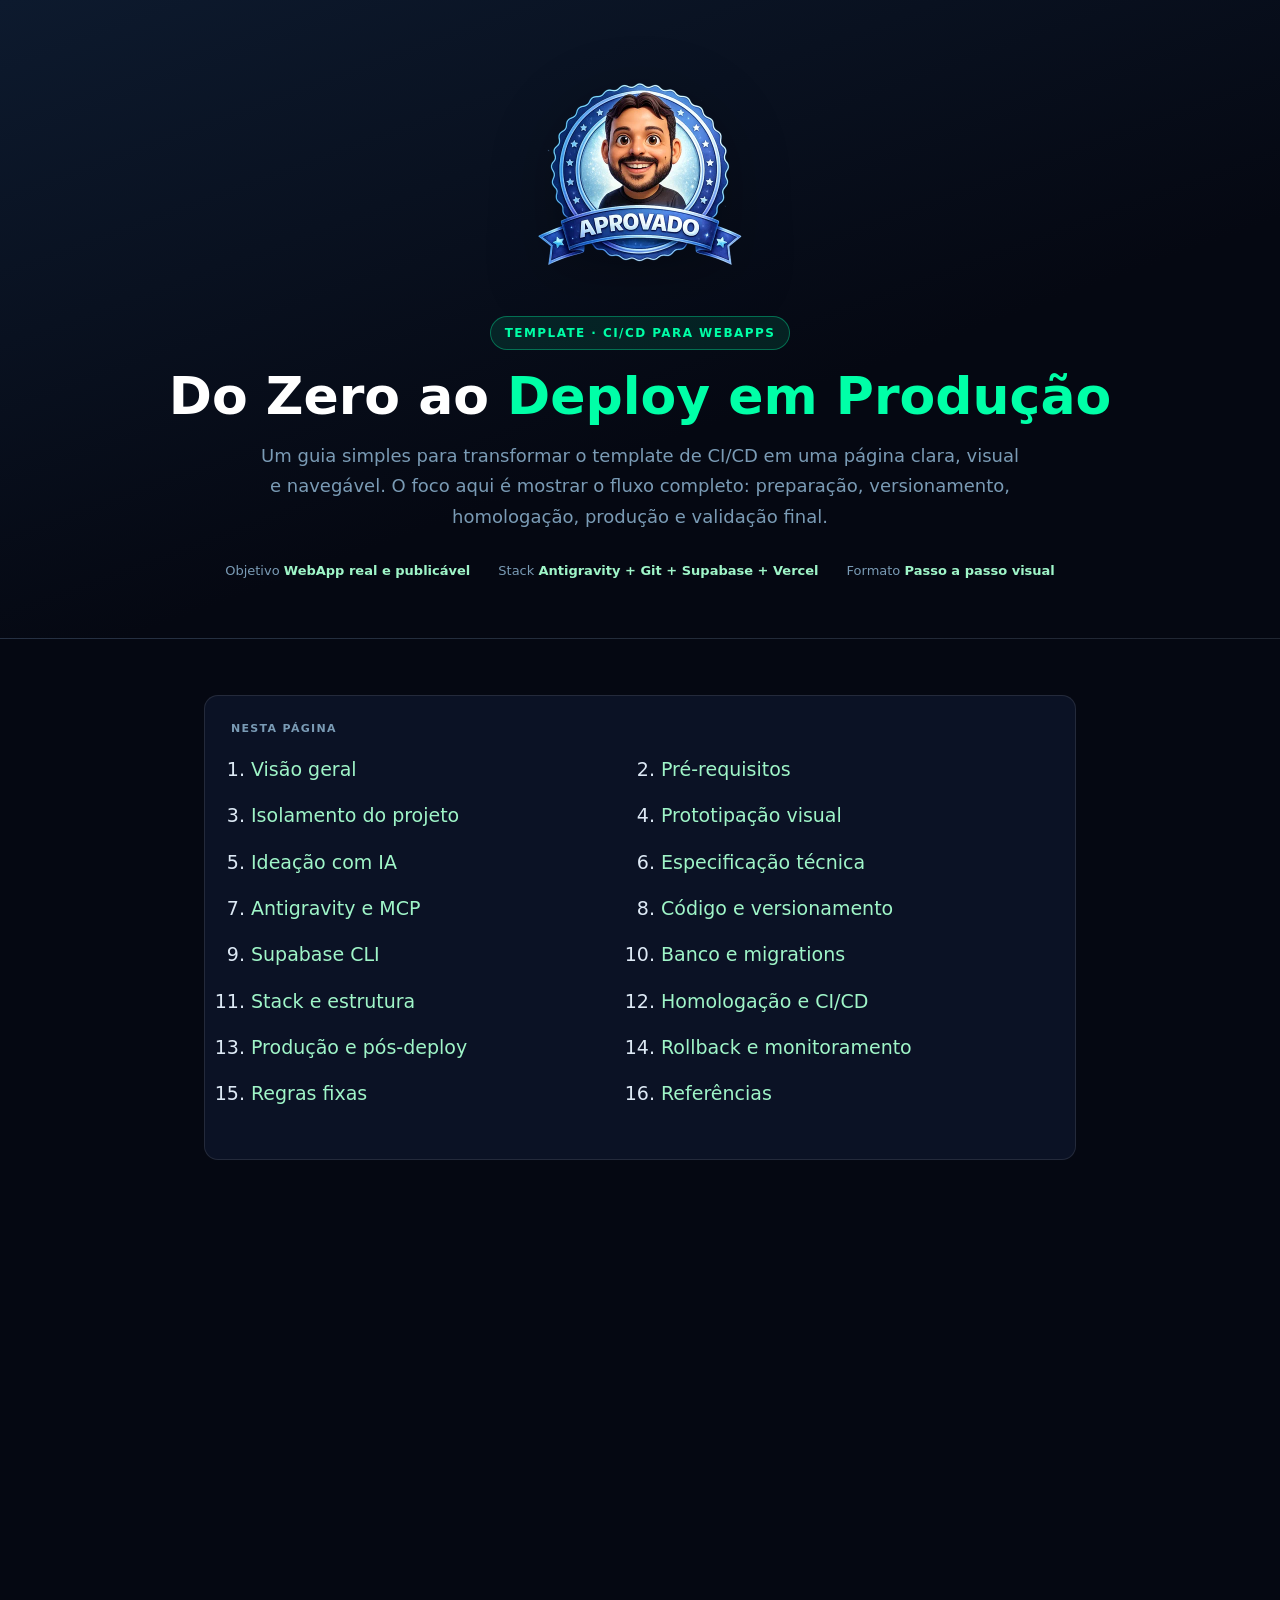
==== commit c6013c1e: "feat: initialize project layout with custom CSS styles, JavaScript functionality, and supporting ass" ====
--- a/index.html
+++ b/index.html
@@ -4,13 +4,20 @@
 <head>
   <meta charset="UTF-8">
   <meta name="viewport" content="width=device-width, initial-scale=1.0">
+  <meta name="description" content="Guia visual de CI/CD para planejar, versionar, homologar e publicar WebApps.">
+  <meta name="theme-color" content="#050812">
+  <link rel="icon" href="data:image/svg+xml,%3Csvg xmlns='http://www.w3.org/2000/svg' viewBox='0 0 32 32'%3E%3Crect width='32' height='32' rx='8' fill='%23050812'/%3E%3Cpath d='M8 17l5 5 11-12' fill='none' stroke='%2300ffa7' stroke-width='3' stroke-linecap='round' stroke-linejoin='round'/%3E%3C/svg%3E">
   <title>Guia CI/CD para WebApps</title>
   <link rel="stylesheet" href="assets/css/styles.css">
 </head>
 
 <body>
   <header>
-    <img class="hero-stamp" src="Selo aprovado com caricatura alegre.png" alt="Selo aprovado com caricatura alegre">
+    <picture>
+      <source srcset="assets/selo-aprovado.webp" type="image/webp">
+      <img class="hero-stamp" src="Selo aprovado com caricatura alegre.png" alt="Selo aprovado com caricatura alegre"
+        width="220" height="220" fetchpriority="high">
+    </picture>
     <div class="badge">Template · CI/CD para WebApps</div>
     <h1>Do Zero ao <span>Deploy em Produção</span></h1>
     <p class="hero-copy">
@@ -191,7 +198,7 @@
             <li><a href="https://cli.github.com/" target="_blank" rel="noopener"><strong>GitHub CLI</strong></a> para
               autenticação e ações no GitHub via terminal</li>
             <li><a href="https://nodejs.org/" target="_blank" rel="noopener"><strong>Node.js LTS</strong></a>, não a
-              versão Current</li>
+              versão Current (na instalação, não marque a opção do Chocolatey)</li>
             <li><a href="https://apps.microsoft.com/store/detail/windows-terminal/9N0DX20HK701" target="_blank"
                 rel="noopener"><strong>Windows Terminal</strong></a> recomendado</li>
           </ul>
@@ -199,7 +206,7 @@
         <article class="card">
           <h3>Ferramentas de trabalho</h3>
           <ul>
-            <li><a href="https://antigravity.google/" target="_blank" rel="noopener"><strong>Antigravity</strong></a>
+            <li><a href="https://antigravity.google/" target="_blank" rel="noopener"><strong>Antigravity IDE</strong></a>
               como ambiente principal</li>
             <li><a href="https://www.docker.com/products/docker-desktop" target="_blank" rel="noopener"><strong>Docker
                   Desktop</strong></a> com WSL 2</li>
@@ -268,9 +275,9 @@
       </p>
 
       <ol class="steps">
-        <li><span class="step-text">Usar o <a href="https://dribbble.com" target="_blank" rel="noopener">Dribbble</a> e
-            o <a href="https://21st.dev" target="_blank" rel="noopener">21st.dev</a> para buscar referências
-            visuais</span></li>
+        <li><span class="step-text">Usar o <a href="https://dribbble.com" target="_blank" rel="noopener">Dribbble</a>,
+            Pinterest, Awwwards e o <a href="https://21st.dev" target="_blank" rel="noopener">21st.dev</a> para buscar
+            referências visuais</span></li>
         <li><span class="step-text">Identificar paleta, tipografia, espaçamento e componentes</span></li>
         <li><span class="step-text">Criar o protótipo no <a href="https://aistudio.google.com" target="_blank"
               rel="noopener">Google AI Studio</a> (Opcional)</span></li>
@@ -320,8 +327,8 @@
       </div>
       <div class="callout warn">
         Bonus opcional: se quiser acelerar a escrita por voz durante essa etapa, instale o
-        <a href="https://wisprflow.ai/r?RAFAEL760" target="_blank" rel="noopener">Wispr Flow</a>
-        ou
+        <a href="https://wisprflow.ai/r?RAFAEL760" target="_blank" rel="noopener">Wispr Flow</a>,
+        <a href="https://amical.ai" target="_blank" rel="noopener">Amical</a> ou
         <a href="https://handy.computer" target="_blank" rel="noopener">Handy</a>
         para transcricao de voz.
       </div>
@@ -868,4 +875,4 @@
   <script src="assets/js/main.js" defer></script>
 </body>
 
-</html>+</html>
--- a/assets/css/styles.css
+++ b/assets/css/styles.css
@@ -25,6 +25,10 @@
   scrollbar-color: #3f3f46 transparent;
 }
 
+html:focus-within {
+  scroll-behavior: smooth;
+}
+
 body {
   background: var(--bg);
   color: var(--text);
@@ -152,6 +156,8 @@
 
 section {
   margin-bottom: 72px;
+  content-visibility: auto;
+  contain-intrinsic-size: auto 720px;
 }
 
 .eyebrow {
@@ -338,6 +344,11 @@
   color: var(--accent);
 }
 
+.copy-btn:disabled {
+  cursor: wait;
+  opacity: 0.75;
+}
+
 .copy-btn svg {
   width: 16px;
   height: 16px;
@@ -586,5 +597,20 @@
   }
 }
 
-
-
+@media (prefers-reduced-motion: reduce) {
+  html,
+  html:focus-within {
+    scroll-behavior: auto;
+  }
+
+  *,
+  *::before,
+  *::after {
+    transition-duration: 0.01ms !important;
+    animation-duration: 0.01ms !important;
+    animation-iteration-count: 1 !important;
+  }
+}
+
+
+
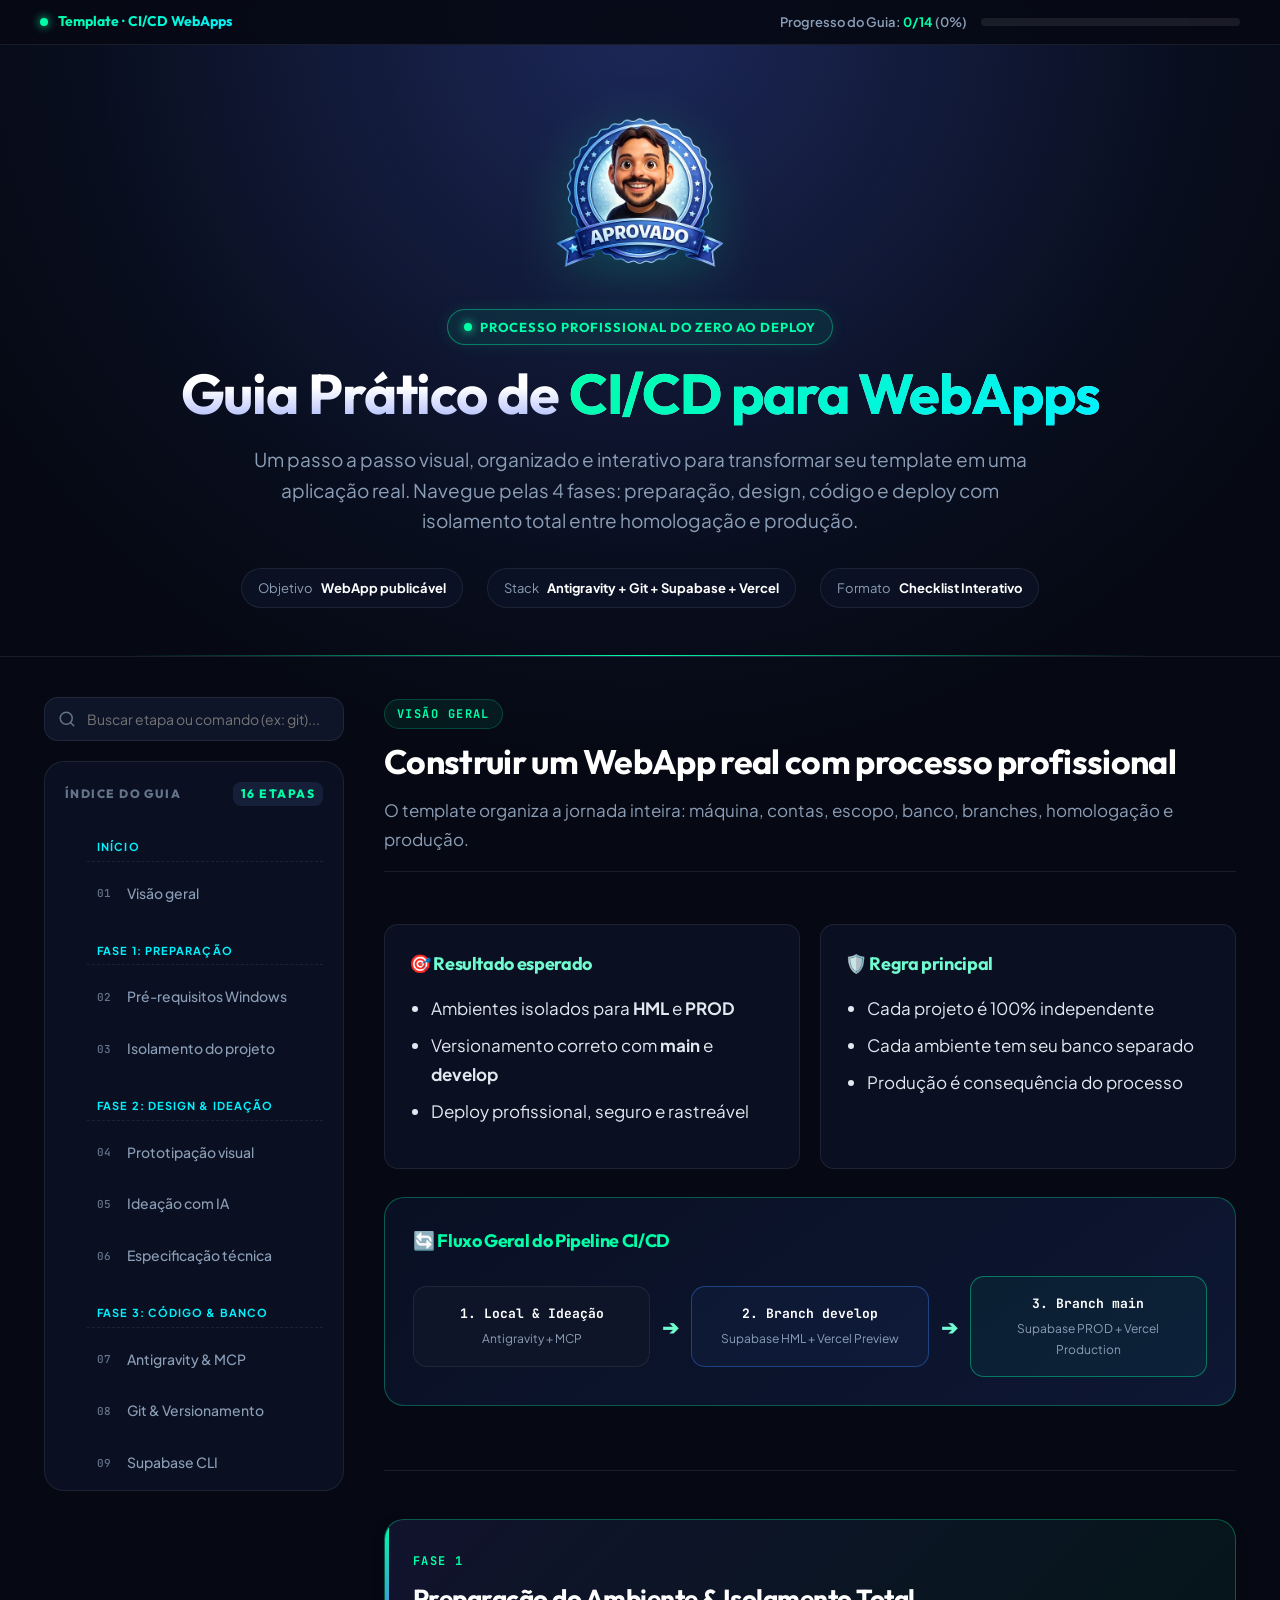
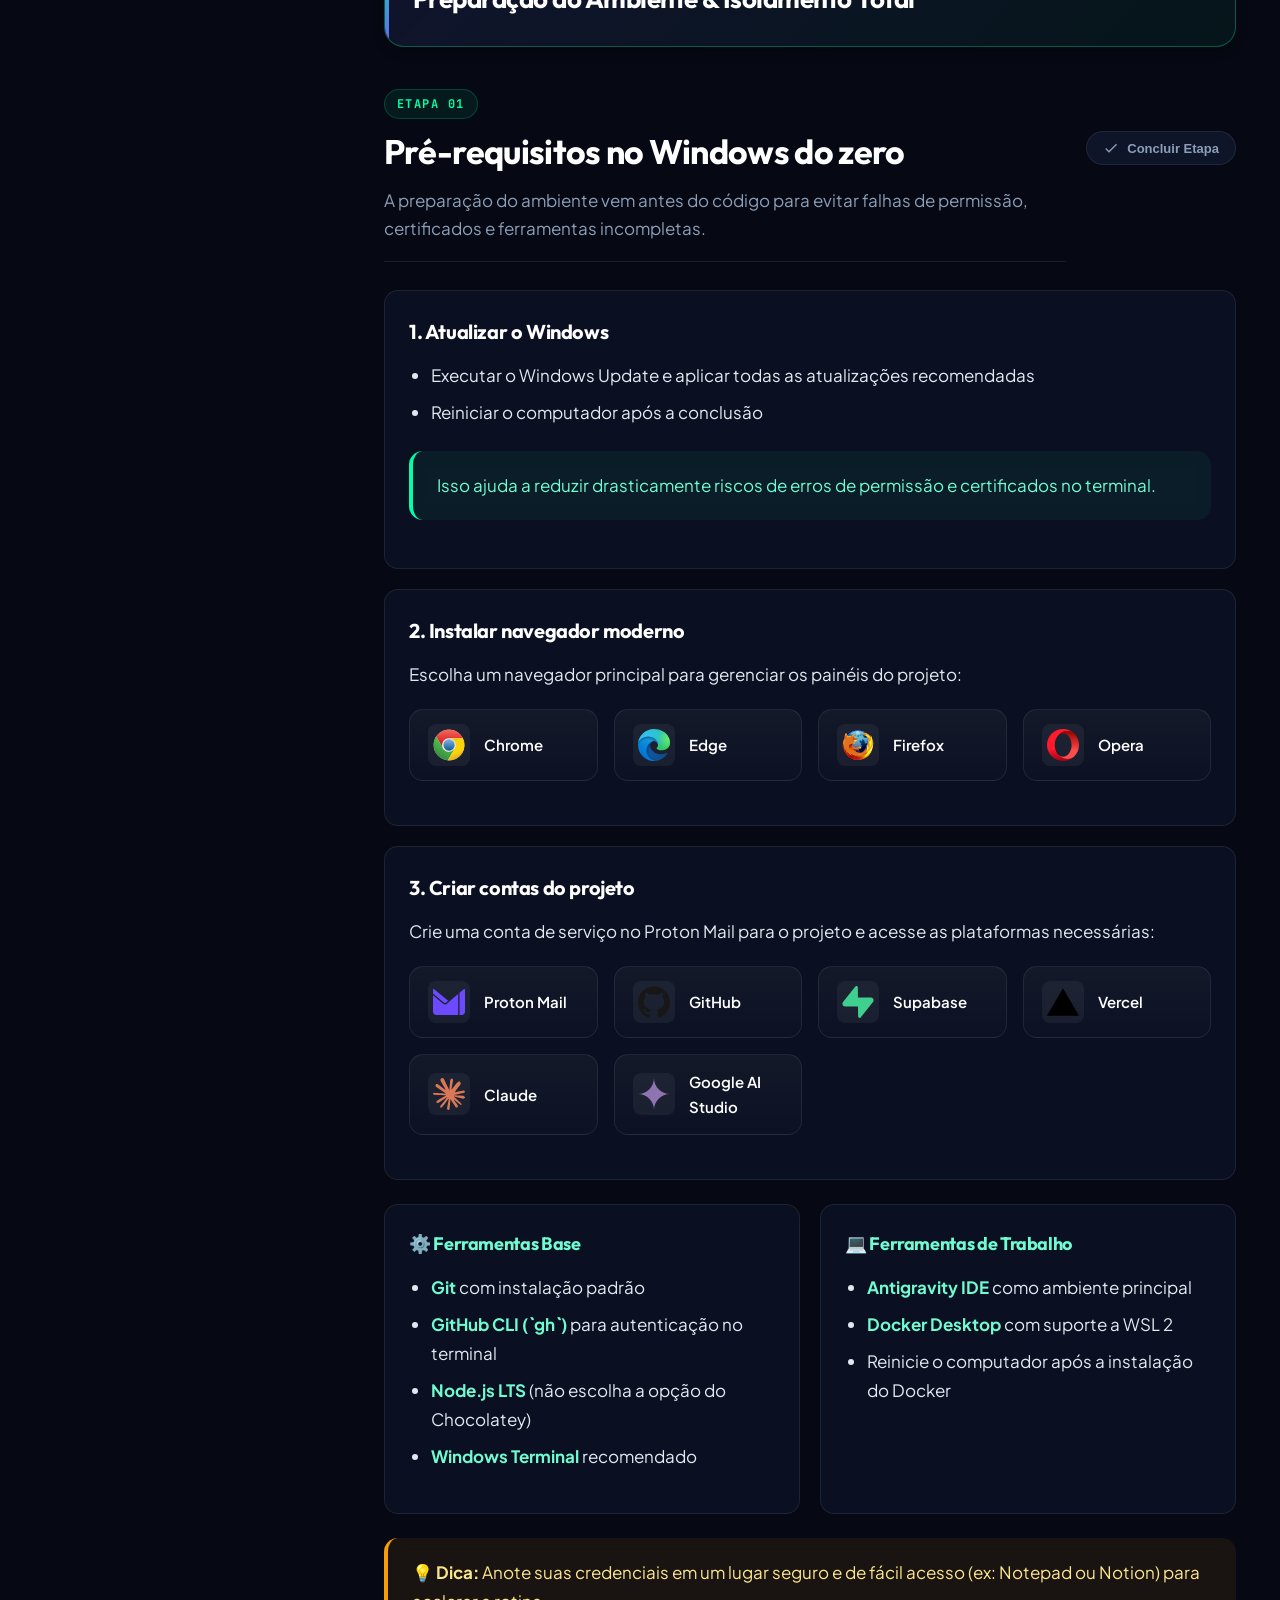
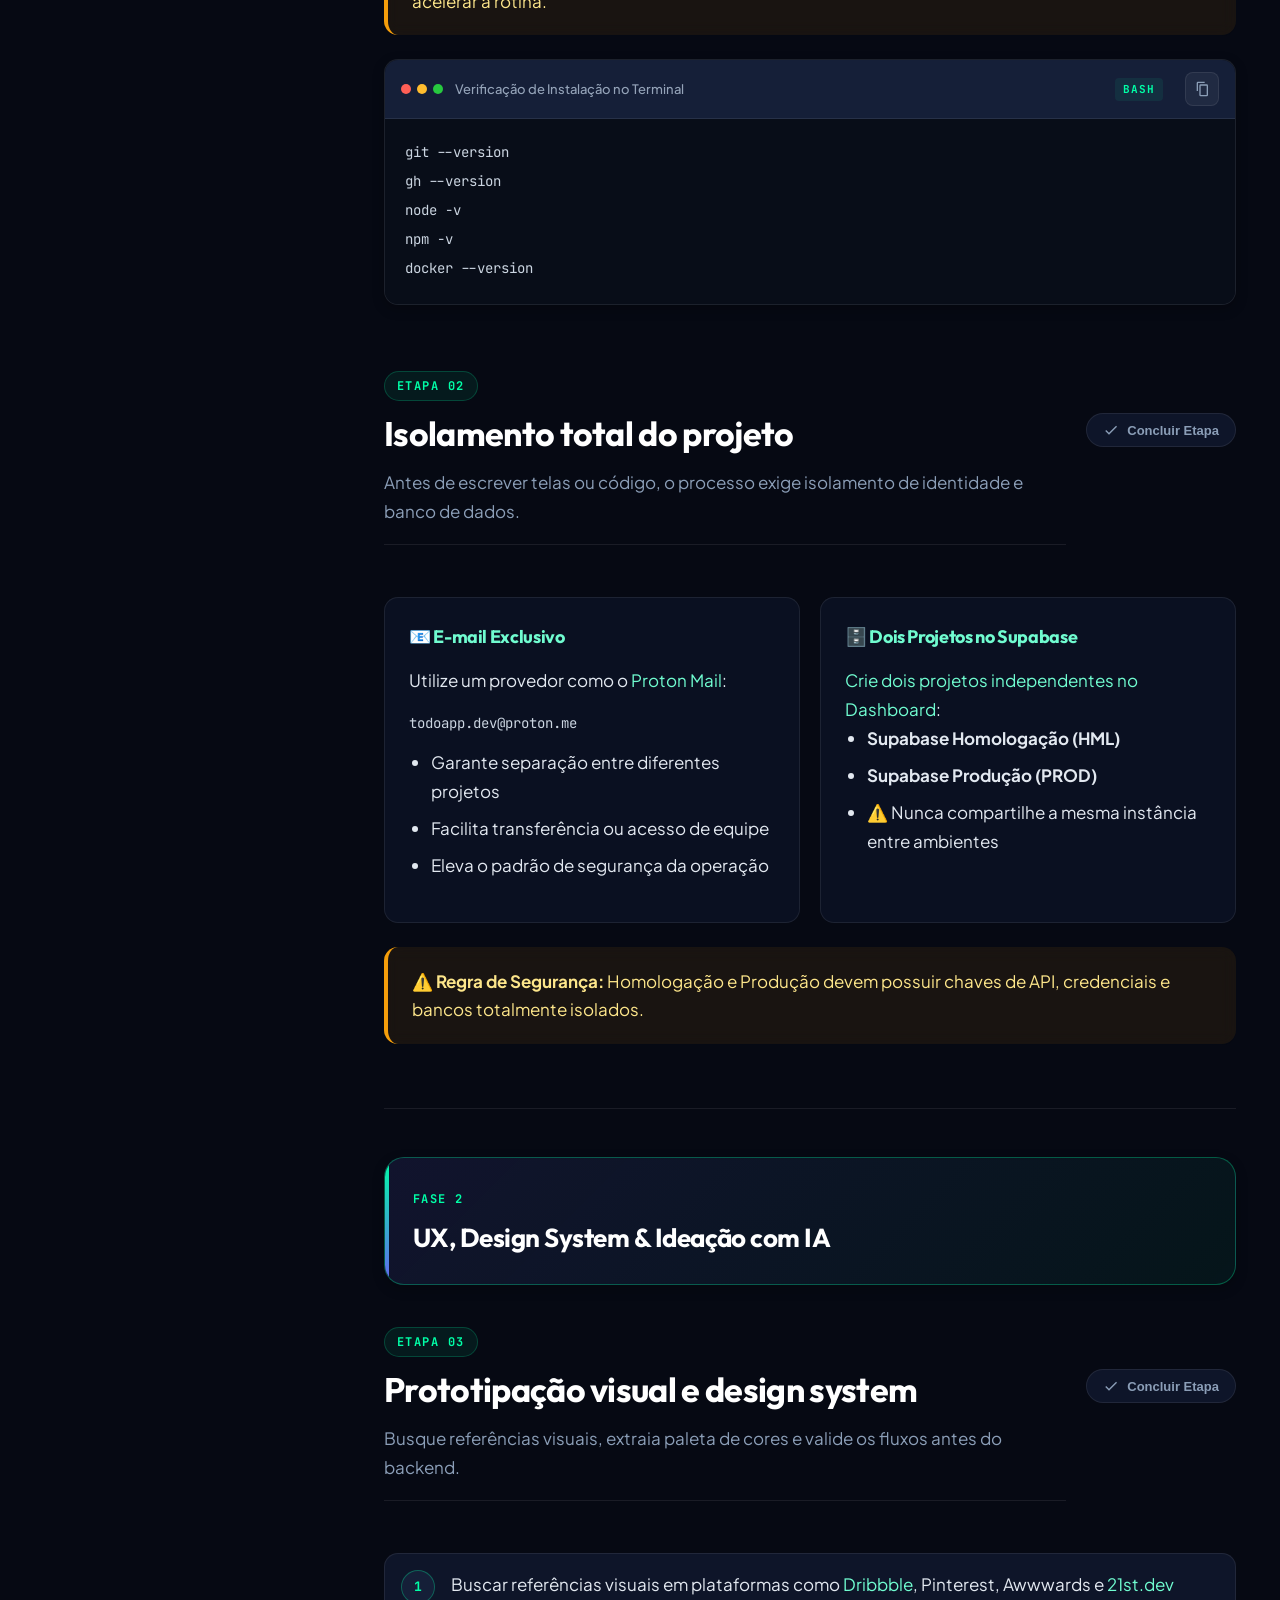
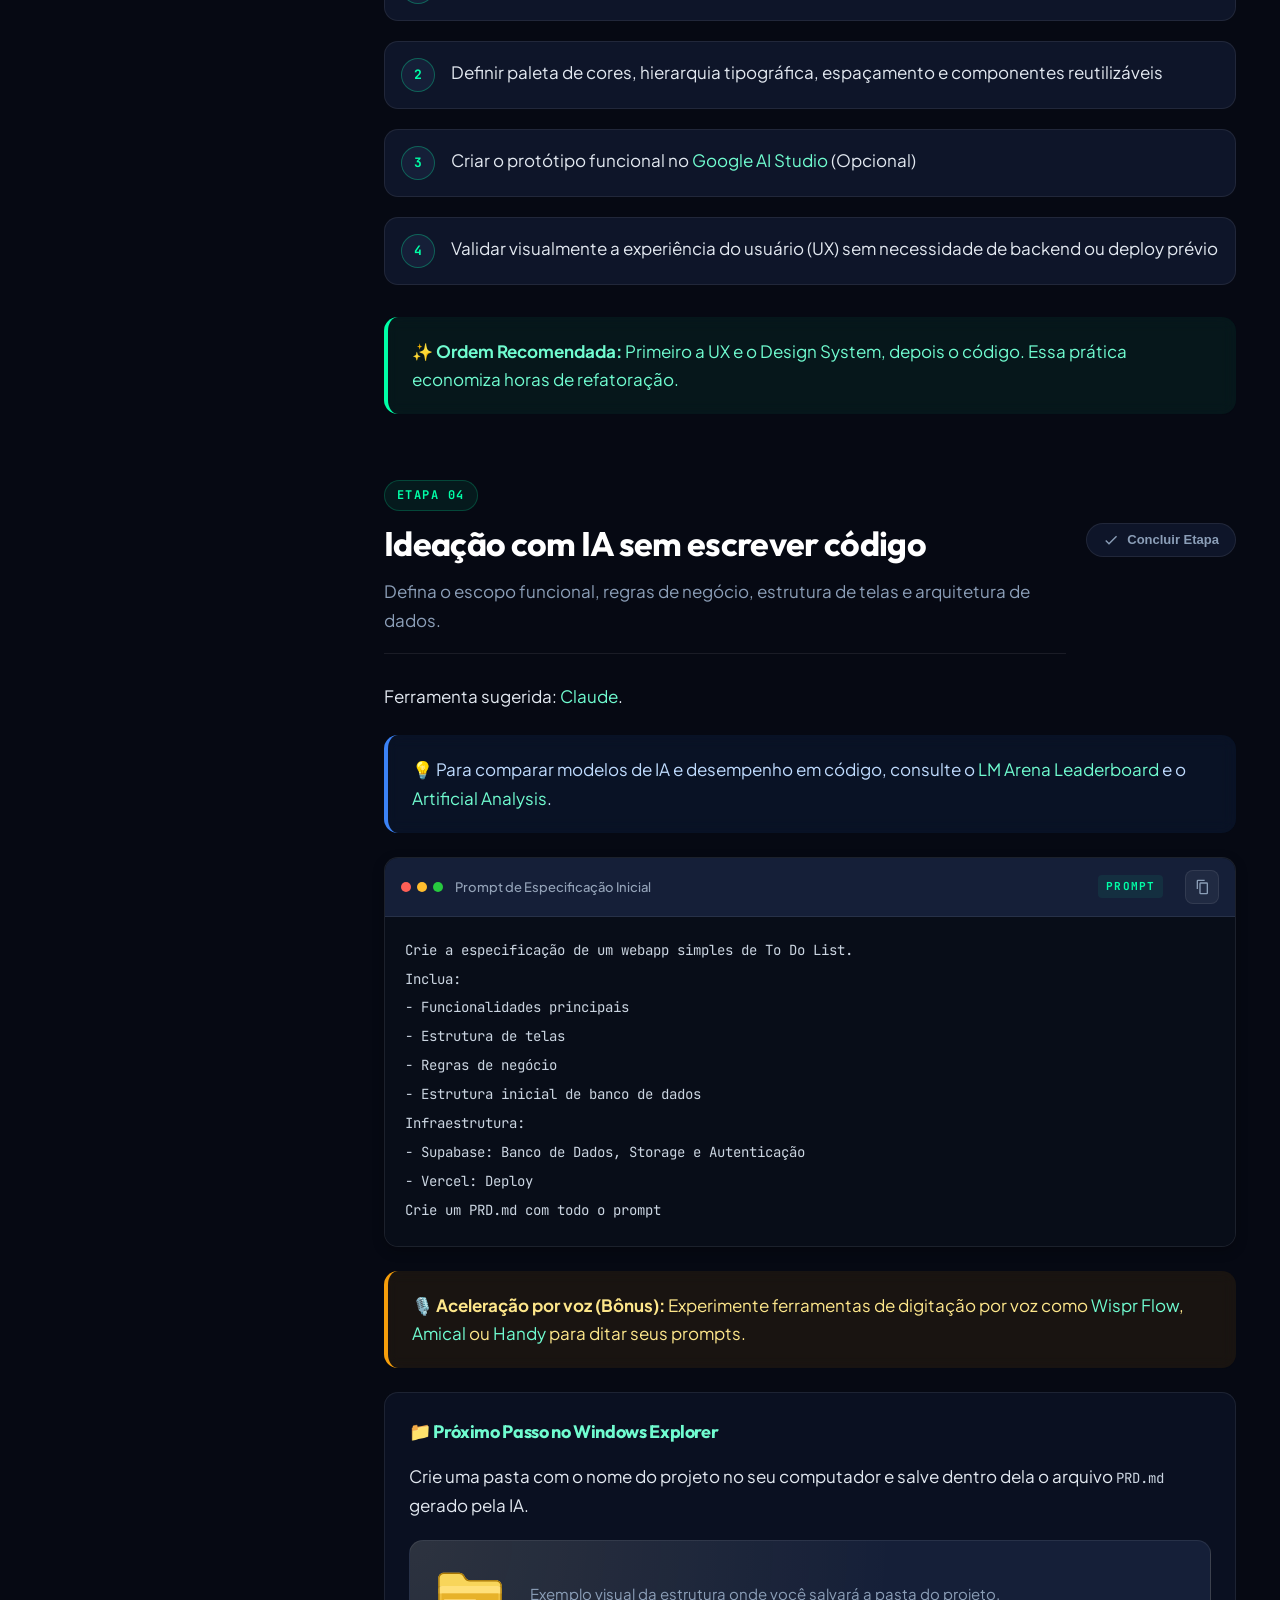
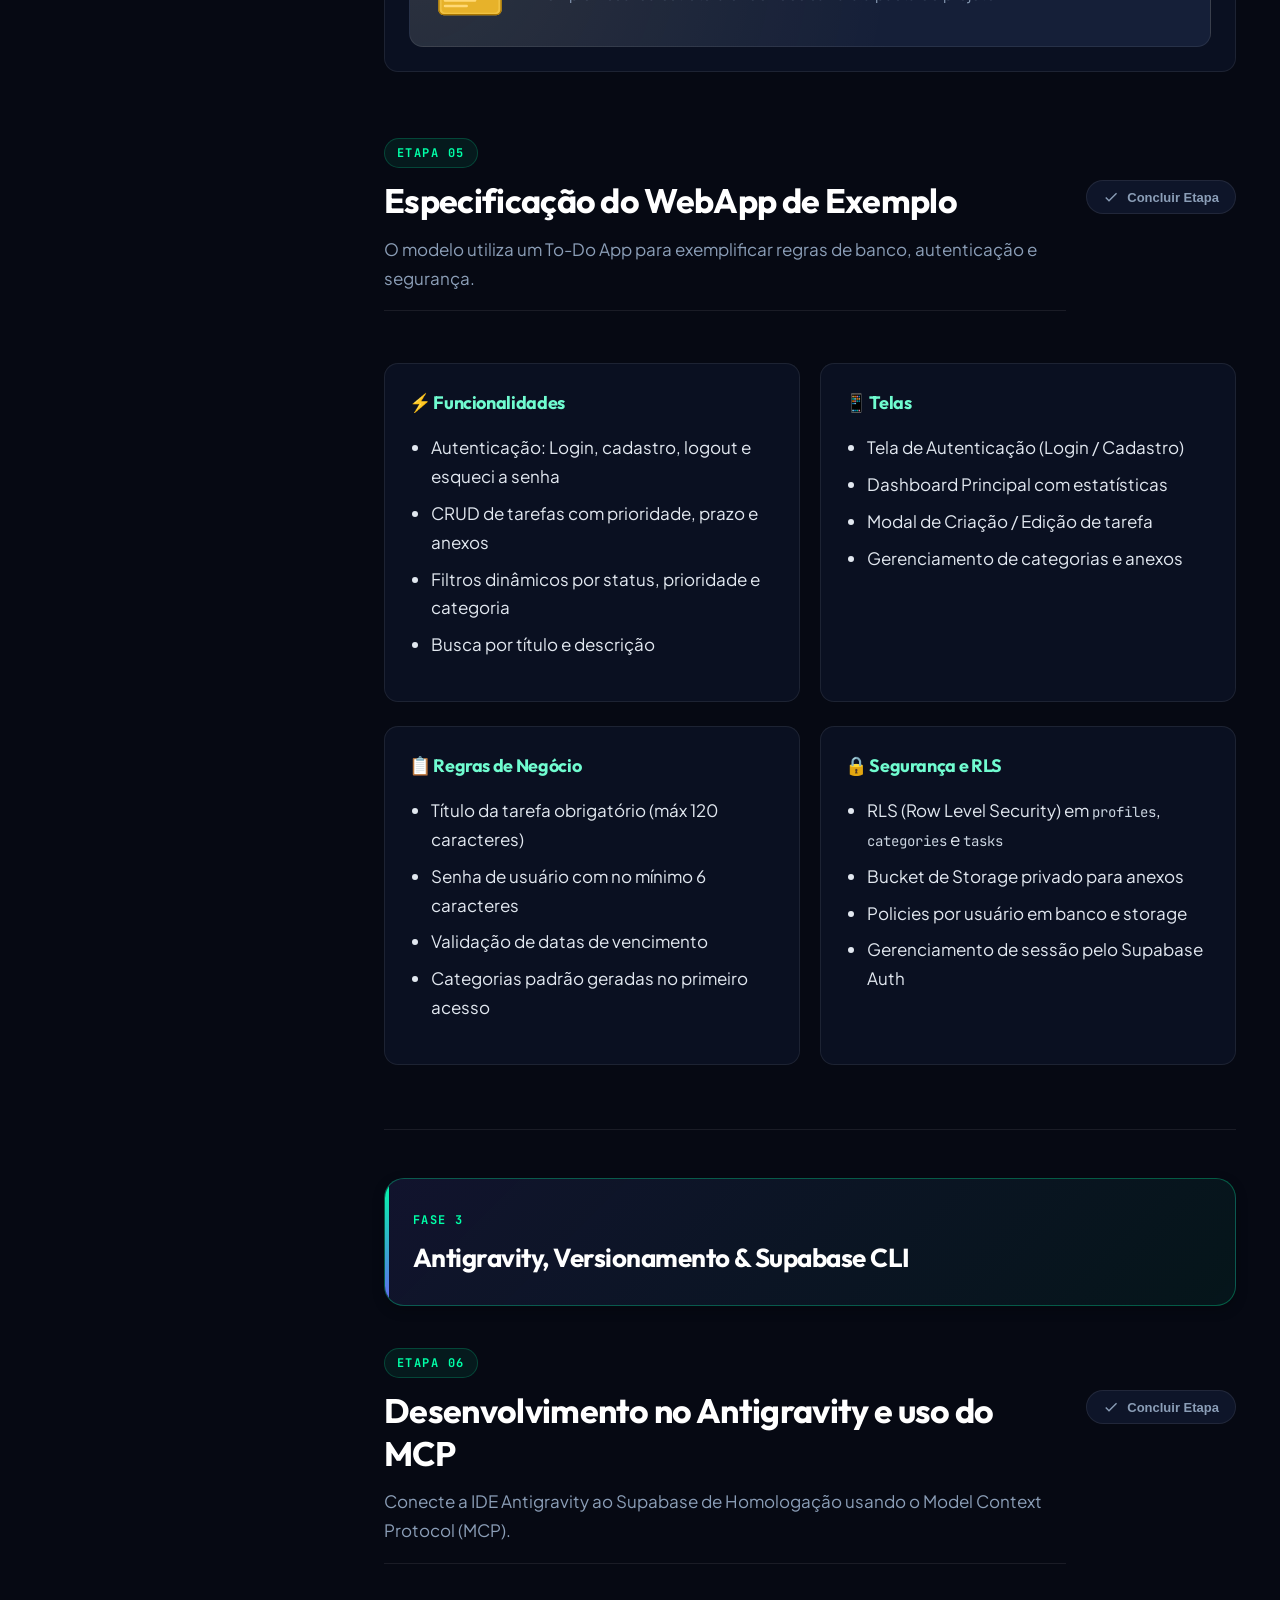
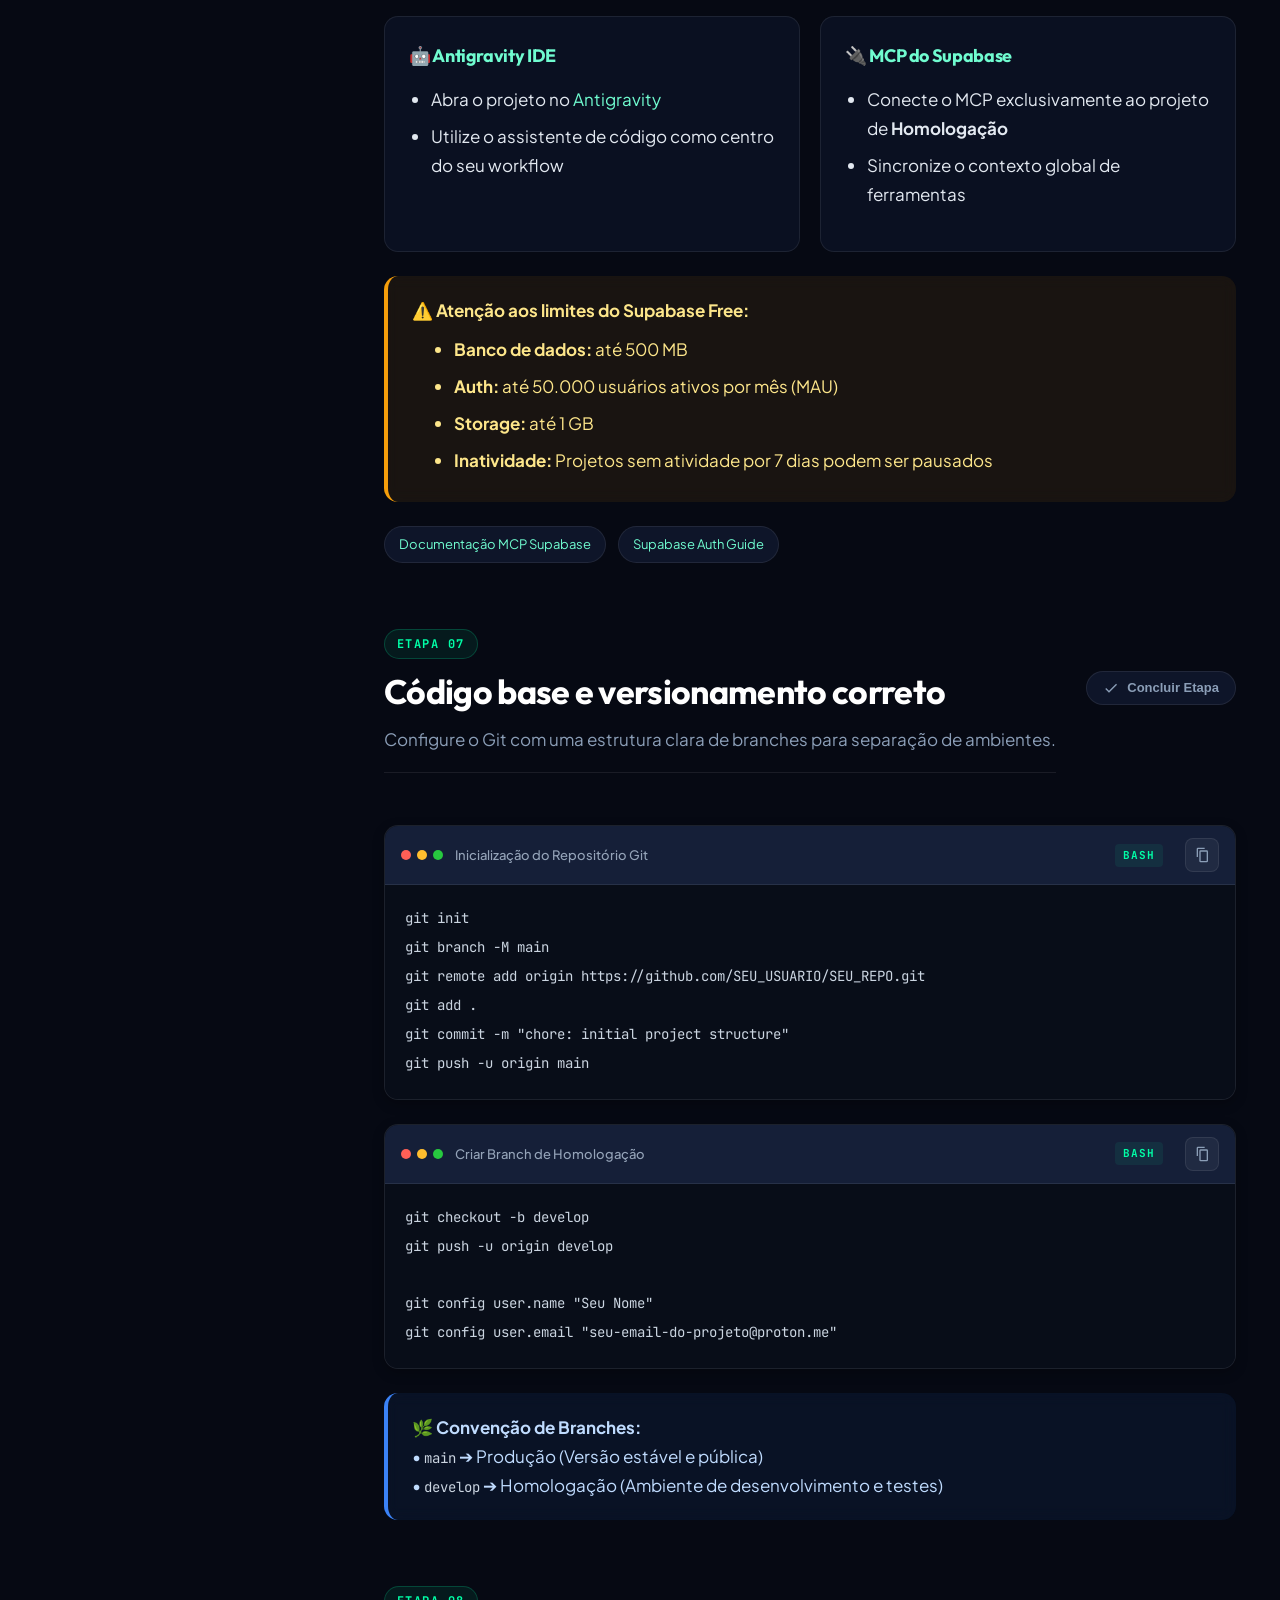
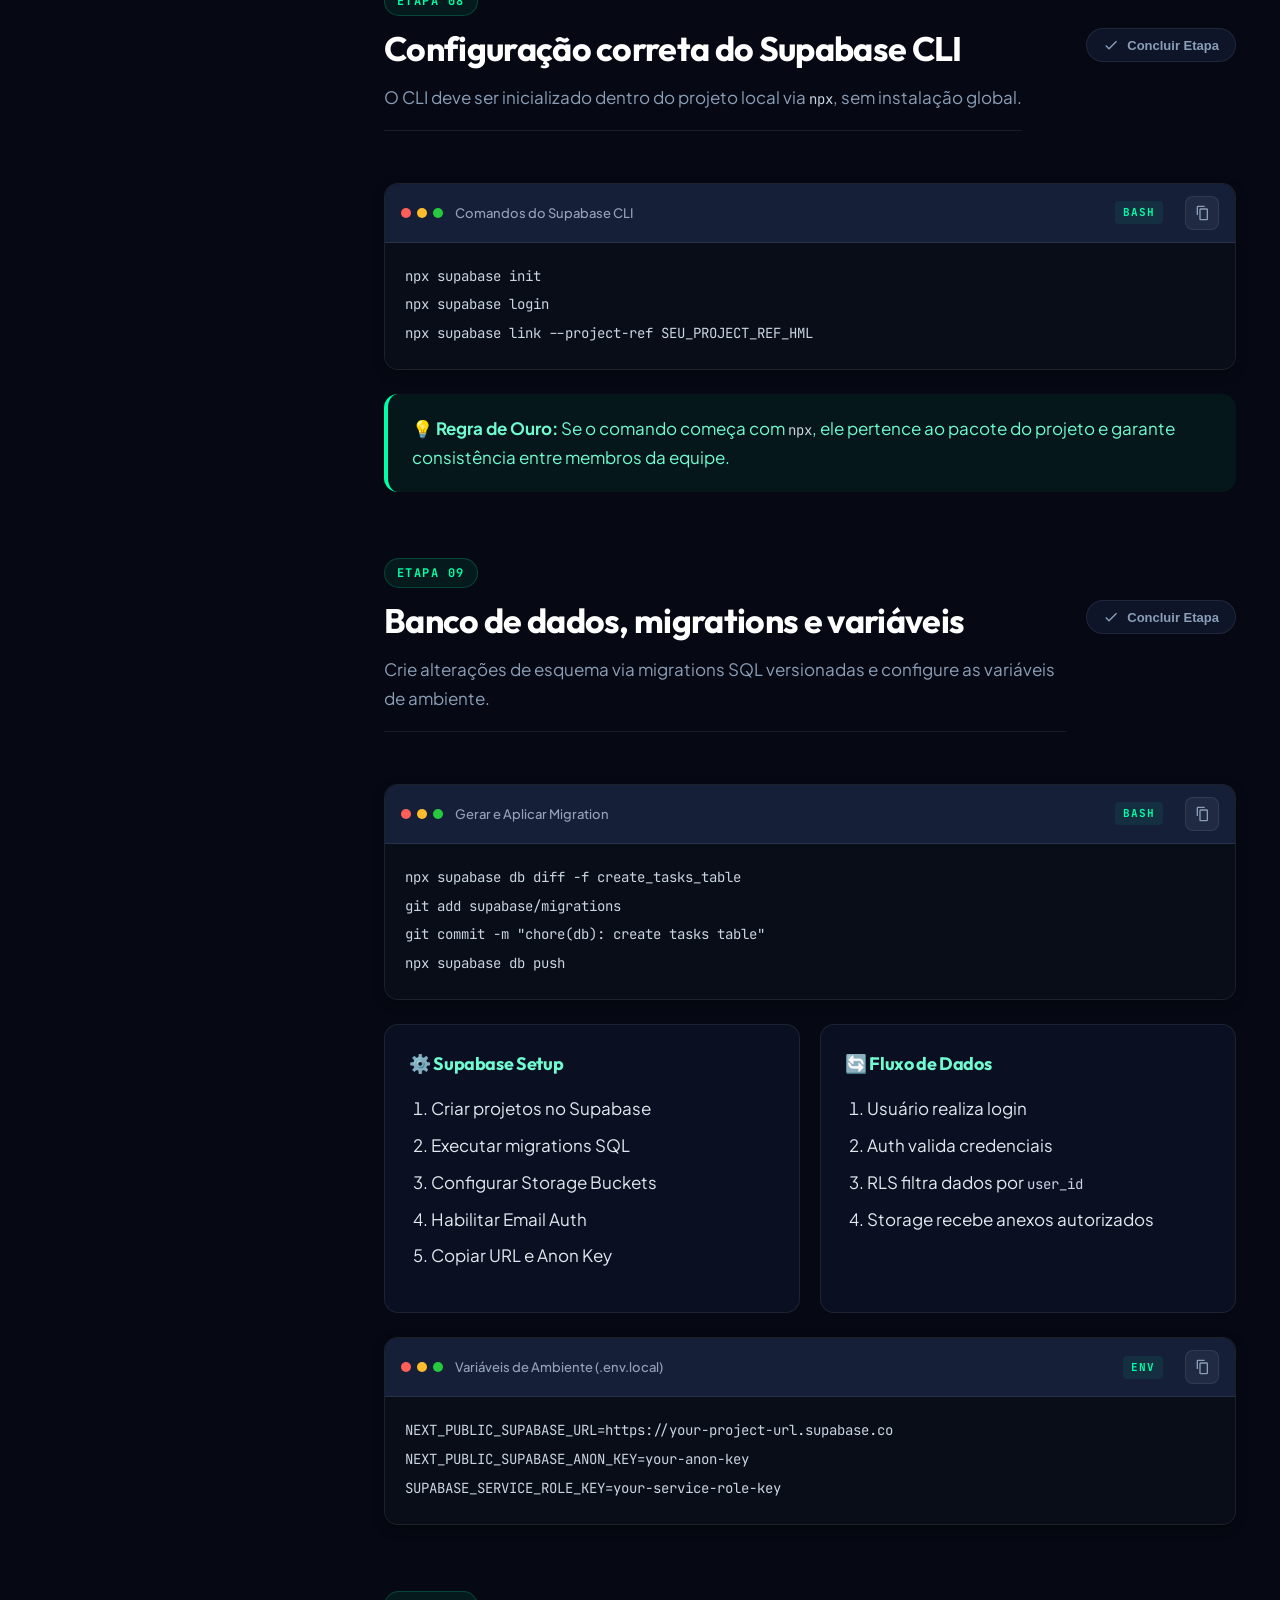
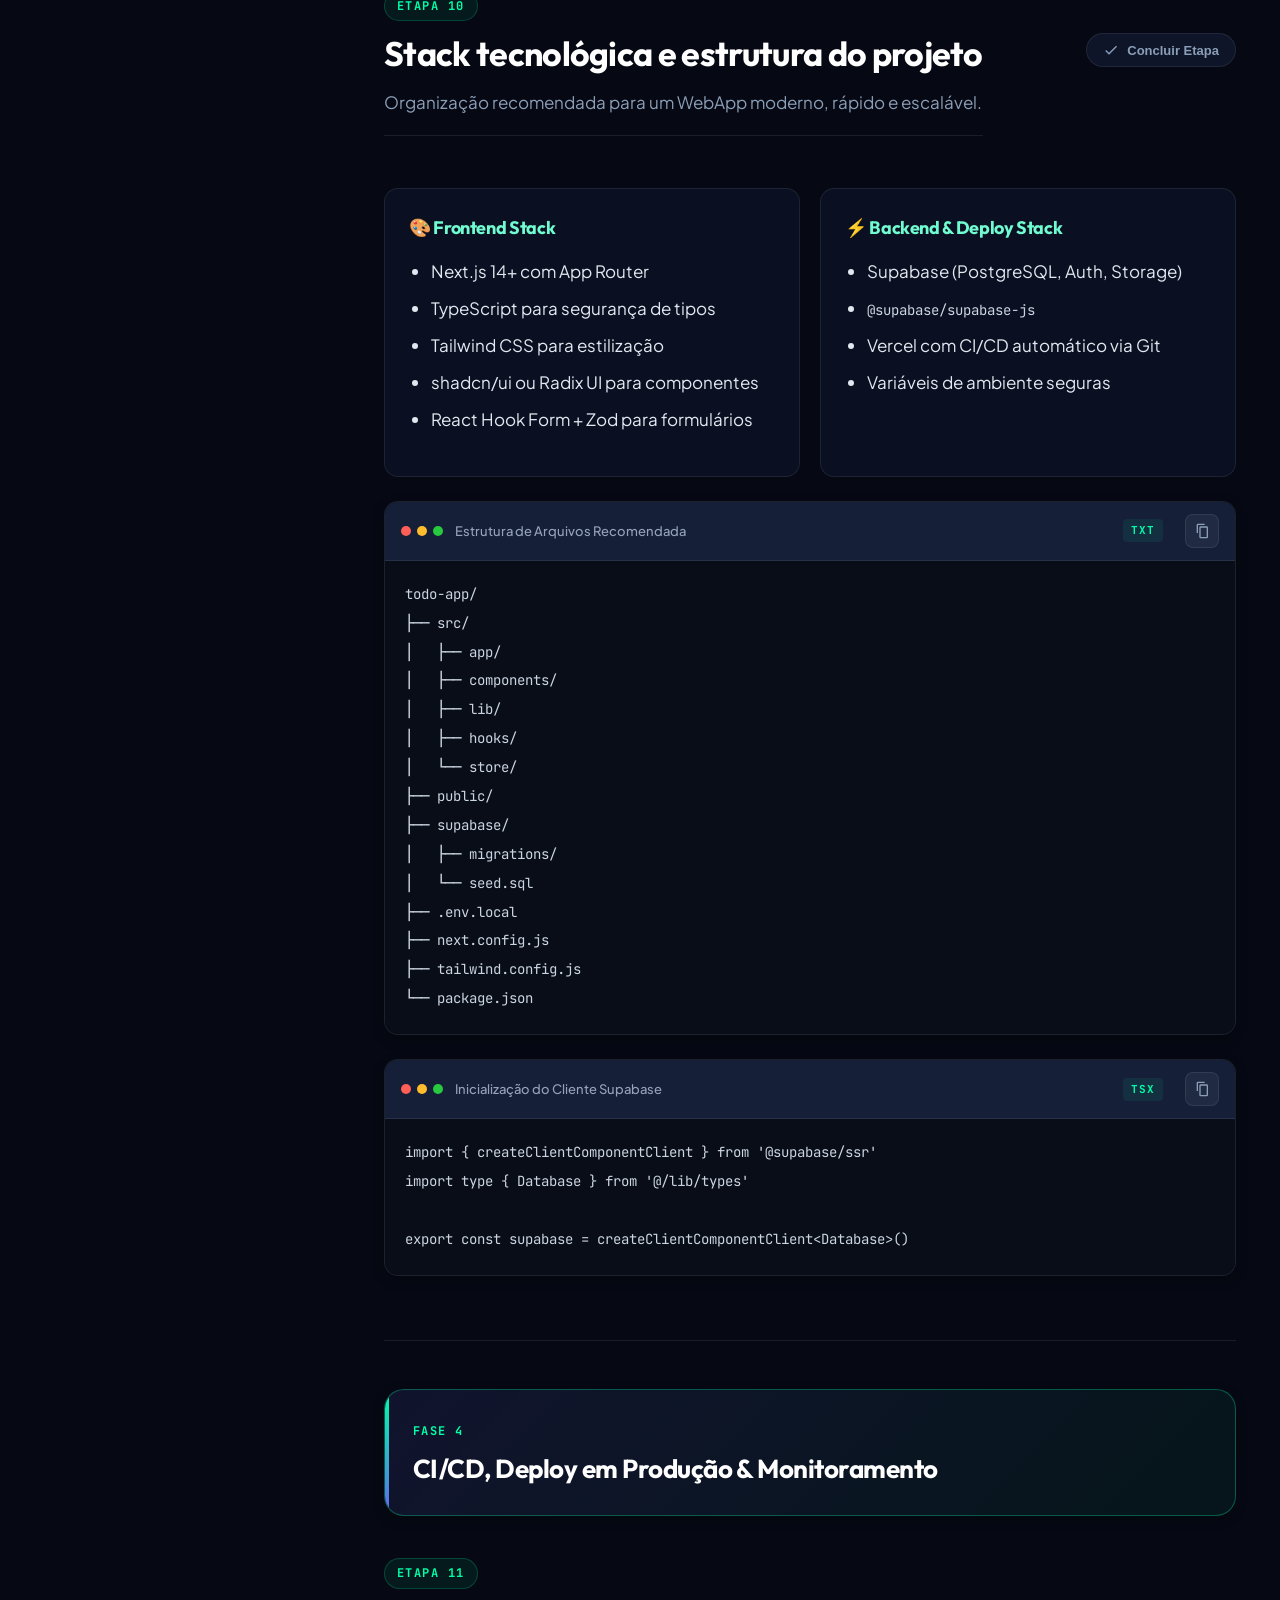
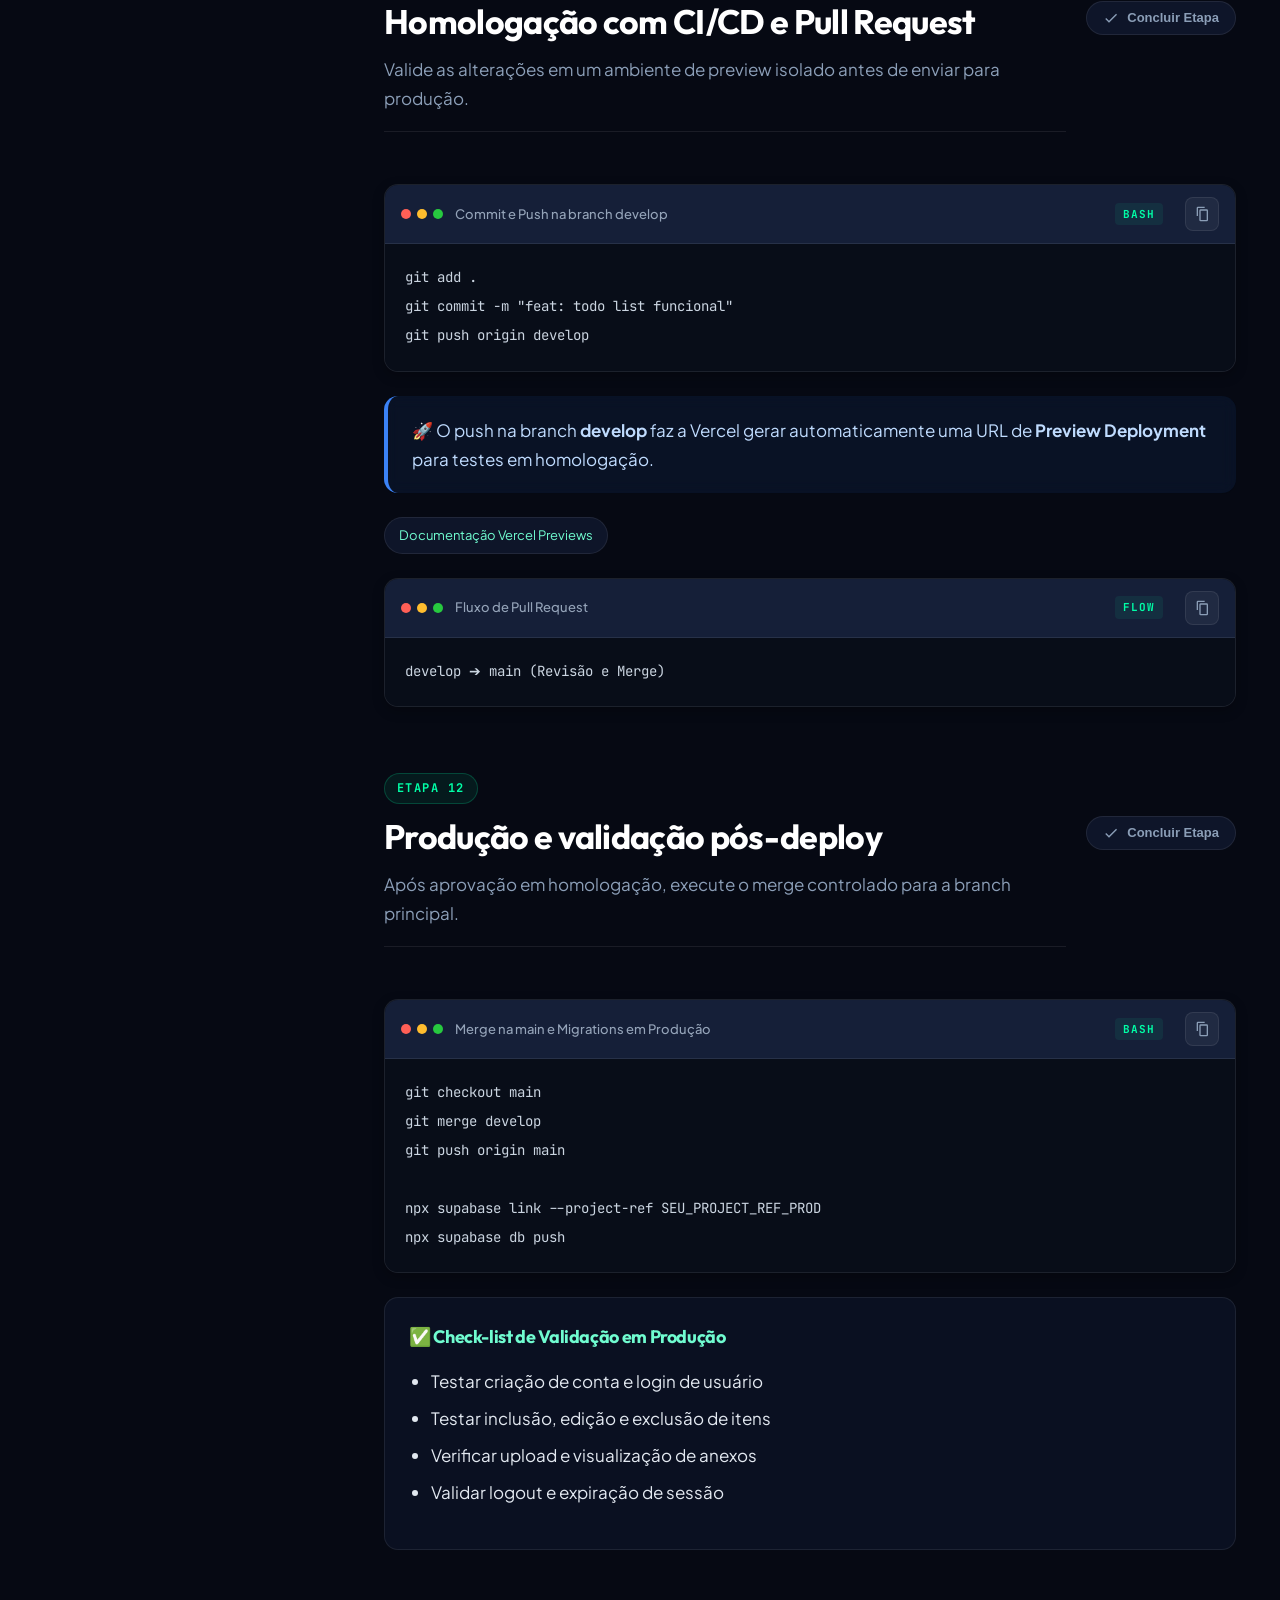
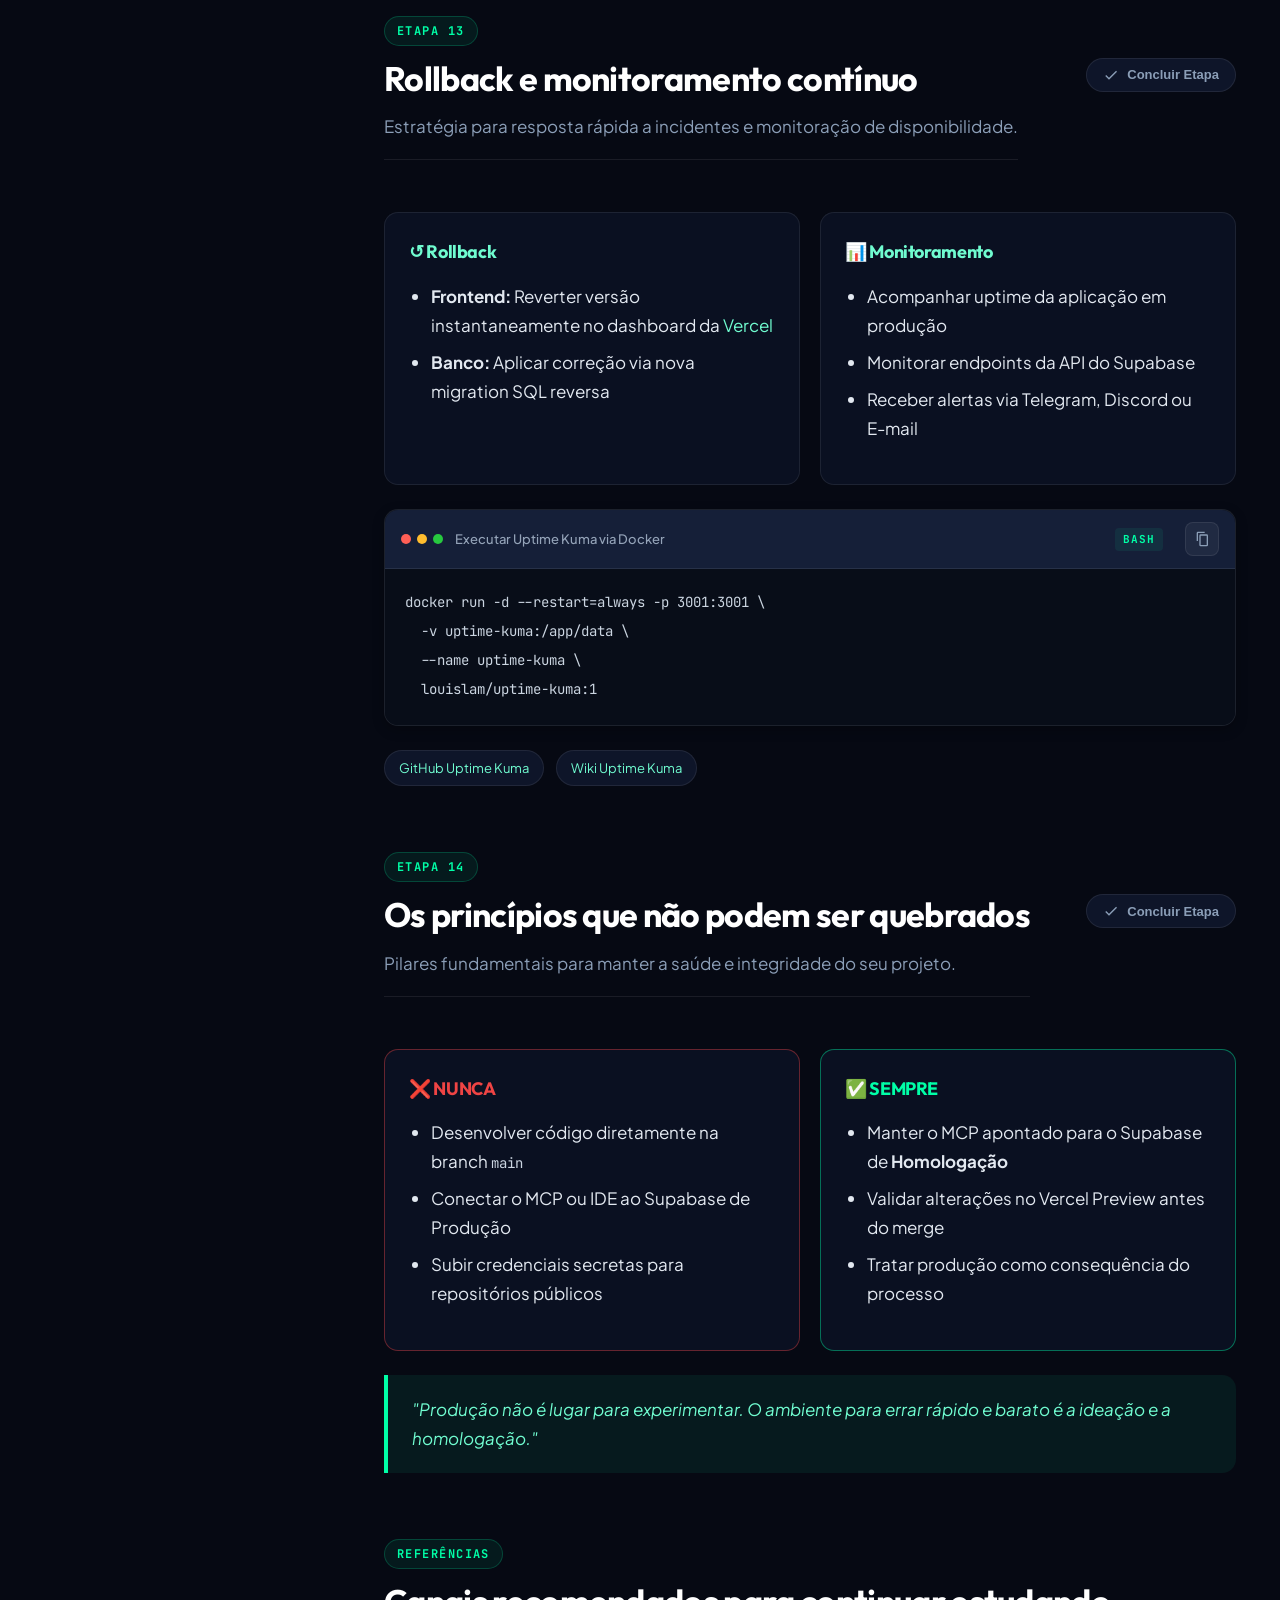
==== commit 73c2e672: "feat: implement core interactive features including code copy, task checklist, search, scroll spy, a" ====
--- a/index.html
+++ b/index.html
@@ -4,313 +4,396 @@
 <head>
   <meta charset="UTF-8">
   <meta name="viewport" content="width=device-width, initial-scale=1.0">
-  <meta name="description" content="Guia visual de CI/CD para planejar, versionar, homologar e publicar WebApps.">
-  <meta name="theme-color" content="#050812">
-  <link rel="icon" href="data:image/svg+xml,%3Csvg xmlns='http://www.w3.org/2000/svg' viewBox='0 0 32 32'%3E%3Crect width='32' height='32' rx='8' fill='%23050812'/%3E%3Cpath d='M8 17l5 5 11-12' fill='none' stroke='%2300ffa7' stroke-width='3' stroke-linecap='round' stroke-linejoin='round'/%3E%3C/svg%3E">
-  <title>Guia CI/CD para WebApps</title>
+  <meta name="description" content="Guia visual e interativo de CI/CD para planejar, versionar, homologar e publicar WebApps do zero ao deploy em produção.">
+  <meta name="theme-color" content="#060913">
+  <link rel="icon" href="data:image/svg+xml,%3Csvg xmlns='http://www.w3.org/2000/svg' viewBox='0 0 32 32'%3E%3Crect width='32' height='32' rx='8' fill='%23060913'/%3E%3Cpath d='M8 17l5 5 11-12' fill='none' stroke='%2300ffa7' stroke-width='3' stroke-linecap='round' stroke-linejoin='round'/%3E%3C/svg%3E">
+  <title>Guia Interativo CI/CD para WebApps</title>
   <link rel="stylesheet" href="assets/css/styles.css">
 </head>
 
 <body>
-  <header>
-    <picture>
-      <source srcset="assets/selo-aprovado.webp" type="image/webp">
-      <img class="hero-stamp" src="Selo aprovado com caricatura alegre.png" alt="Selo aprovado com caricatura alegre"
-        width="220" height="220" fetchpriority="high">
-    </picture>
-    <div class="badge">Template · CI/CD para WebApps</div>
-    <h1>Do Zero ao <span>Deploy em Produção</span></h1>
+  <!-- Top Bar with Dynamic Progress Bar -->
+  <div class="top-bar">
+    <div class="top-bar-inner">
+      <div class="brand-badge">
+        <div class="badge-pulse"></div>
+        <span>Template · CI/CD WebApps</span>
+      </div>
+      <div class="progress-widget">
+        <span class="progress-text">Progresso do Guia: <strong id="progress-count">0/14</strong> (<span id="progress-percent">0%</span>)</span>
+        <div class="progress-bar-track">
+          <div class="progress-bar-fill" id="progress-bar-fill"></div>
+        </div>
+      </div>
+    </div>
+  </div>
+
+  <!-- Hero Header -->
+  <header class="hero">
+    <div class="hero-stamp-wrapper">
+      <picture>
+        <source srcset="assets/selo-aprovado.webp" type="image/webp">
+        <img class="hero-stamp" src="Selo aprovado com caricatura alegre.png" alt="Selo aprovado com caricatura alegre" width="180" height="180" fetchpriority="high">
+      </picture>
+    </div>
+    <div class="badge">
+      <div class="badge-pulse"></div>
+      Processo Profissional do Zero ao Deploy
+    </div>
+    <h1 class="hero-title">Guia Prático de <span>CI/CD para WebApps</span></h1>
     <p class="hero-copy">
-      Um guia simples para transformar o template de CI/CD em uma página clara, visual e navegável.
-      O foco aqui é mostrar o fluxo completo: preparação, versionamento, homologação, produção e validação final.
+      Um passo a passo visual, organizado e interativo para transformar seu template em uma aplicação real. 
+      Navegue pelas 4 fases: preparação, design, código e deploy com isolamento total entre homologação e produção.
     </p>
-    <div class="meta">
-      <span>Objetivo <strong>WebApp real e publicável</strong></span>
-      <span>Stack <strong>Antigravity + Git + Supabase + Vercel</strong></span>
-      <span>Formato <strong>Passo a passo visual</strong></span>
+    <div class="meta-grid">
+      <div class="meta-chip">Objetivo <strong>WebApp publicável</strong></div>
+      <div class="meta-chip">Stack <strong>Antigravity + Git + Supabase + Vercel</strong></div>
+      <div class="meta-chip">Formato <strong>Checklist Interativo</strong></div>
     </div>
   </header>
 
-  <main class="container">
-    <nav class="toc" aria-label="Navegacao da pagina">
-      <h2>Nesta página</h2>
-      <ol>
-        <li><a href="#visao-geral">Visão geral</a></li>
-        <li><a href="#pre-requisitos">Pré-requisitos</a></li>
-        <li><a href="#isolamento">Isolamento do projeto</a></li>
-        <li><a href="#prototipacao">Prototipação visual</a></li>
-        <li><a href="#ideacao">Ideação com IA</a></li>
-        <li><a href="#especificacao">Especificação técnica</a></li>
-        <li><a href="#antigravity">Antigravity e MCP</a></li>
-        <li><a href="#versionamento">Código e versionamento</a></li>
-        <li><a href="#supabase-cli">Supabase CLI</a></li>
-        <li><a href="#banco">Banco e migrations</a></li>
-        <li><a href="#stack">Stack e estrutura</a></li>
-        <li><a href="#homologacao">Homologação e CI/CD</a></li>
-        <li><a href="#producao">Produção e pós-deploy</a></li>
-        <li><a href="#rollback">Rollback e monitoramento</a></li>
-        <li><a href="#regras">Regras fixas</a></li>
-        <li><a href="#referencias">Referências</a></li>
-      </ol>
-    </nav>
-
-    <section id="visao-geral">
-      <div class="eyebrow">Objetivo</div>
-      <h2>Construir um WebApp real com processo profissional</h2>
-      <p class="section-sub">O template não trata só de deploy. Ele organiza a jornada inteira: máquina, contas, escopo,
-        banco, branches, homologação e produção.</p>
-
-      <div class="grid-2">
-        <article class="card">
-          <h3>Resultado esperado</h3>
-          <ul>
-            <li class="no-task">Ambientes isolados para <strong>HML</strong> e <strong>PROD</strong></li>
-            <li class="no-task">Versionamento correto com <strong>main</strong> e <strong>develop</strong></li>
-            <li class="no-task">Deploy profissional e rastreável</li>
-          </ul>
-        </article>
-        <article class="card">
-          <h3>Regra principal</h3>
-          <ul>
-            <li class="no-task">Cada projeto é independente</li>
-            <li class="no-task">Cada ambiente é seguro e separado</li>
-            <li class="no-task">Produção é consequência do processo</li>
-          </ul>
-        </article>
+  <!-- Main Grid Layout: Sidebar TOC + Content -->
+  <div class="container">
+    
+    <!-- Sidebar Navigation -->
+    <aside class="sidebar">
+      <div class="search-box">
+        <svg class="search-icon" viewBox="0 0 24 24" fill="none" stroke="currentColor" stroke-width="2" stroke-linecap="round" stroke-linejoin="round">
+          <circle cx="11" cy="11" r="8"></circle>
+          <line x1="21" y1="21" x2="16.65" y2="16.65"></line>
+        </svg>
+        <input type="text" id="search-input" class="search-input" placeholder="Buscar etapa ou comando (ex: git)..." aria-label="Buscar no guia">
       </div>
-    </section>
-
-    <hr>
-
-    <section id="pre-requisitos">
-      <div class="eyebrow">Etapa 1</div>
-      <h2>Pré-requisitos no Windows do zero</h2>
-      <p class="section-sub">A preparação do ambiente vem antes do código para evitar falhas de permissão, certificados
-        e ferramentas incompletas.</p>
-
-      <div class="timeline">
-        <article class="timeline-item">
-          <h3>Atualizar o Windows</h3>
-          <ul>
-            <li>Executar Windows Update</li>
-            <li>Reiniciar o computador</li>
-          </ul>
-        </article>
-        <div class="callout ok">
-          Isso ajuda a reduzir risco de erros de permissão e certificados.
-        </div>
-        <article class="timeline-item">
-          <h3>Instalar navegador moderno</h3>
-          <p>Escolha um navegador principal para usar nas plataformas do projeto.</p>
-          <ul>
-            <li>Instalar um navegador moderno</li>
-          </ul>
-          <div class="browser-grid" aria-label="Opcoes de navegadores">
-            <a class="browser-link chrome" href="https://www.google.com/chrome" target="_blank" rel="noopener"
-              aria-label="Baixar Google Chrome">
-              <span class="browser-logo" aria-hidden="true">
-                <img src="assets/icons/chrome.svg" alt="" loading="lazy">
-              </span>
-              <span class="browser-name">Chrome</span>
-            </a>
-            <a class="browser-link edge" href="https://www.microsoft.com/edge" target="_blank" rel="noopener"
-              aria-label="Baixar Microsoft Edge">
-              <span class="browser-logo" aria-hidden="true">
-                <img src="assets/icons/edge.svg" alt="" loading="lazy">
-              </span>
-              <span class="browser-name">Edge</span>
-            </a>
-            <a class="browser-link firefox" href="https://www.mozilla.org/firefox/new/" target="_blank" rel="noopener"
-              aria-label="Baixar Mozilla Firefox">
-              <span class="browser-logo" aria-hidden="true">
-                <img src="assets/icons/firefox.svg" alt="" loading="lazy">
-              </span>
-              <span class="browser-name">Firefox</span>
-            </a>
-            <a class="browser-link opera" href="https://www.opera.com/download" target="_blank" rel="noopener"
-              aria-label="Baixar Opera">
-              <span class="browser-logo" aria-hidden="true">
-                <img src="assets/icons/opera.svg" alt="" loading="lazy">
-              </span>
-              <span class="browser-name">Opera</span>
-            </a>
-          </div>
-        </article>
-        <article class="timeline-item">
-          <h3>Criar contas do projeto</h3>
-          <p>Crie uma conta de serviço no <a href="https://proton.me/mail" target="_blank" rel="noopener">Proton
-              Mail</a> para o projeto. Essa conta deve ser usada no <a href="https://supabase.com" target="_blank"
-              rel="noopener">Supabase</a>. Os demais serviços podem usar contas particulares, se fizer sentido na sua
-            operação.</p>
-          <div class="browser-grid app-grid" aria-label="Aplicativos e plataformas do projeto">
-            <a class="browser-link app-link protonmail" href="https://proton.me/mail" target="_blank" rel="noopener"
-              aria-label="Abrir Proton Mail">
-              <span class="browser-logo" aria-hidden="true">
-                <img src="assets/icons/protonmail.svg" alt="" loading="lazy">
-              </span>
-              <span class="browser-name">Proton Mail</span>
-            </a>
-            <a class="browser-link app-link github" href="https://github.com" target="_blank" rel="noopener"
-              aria-label="Abrir GitHub">
-              <span class="browser-logo" aria-hidden="true">
-                <img src="assets/icons/github.svg" alt="" loading="lazy">
-              </span>
-              <span class="browser-name">GitHub</span>
-            </a>
-            <a class="browser-link app-link supabase" href="https://supabase.com" target="_blank" rel="noopener"
-              aria-label="Abrir Supabase">
-              <span class="browser-logo" aria-hidden="true">
-                <img src="assets/icons/supabase.svg" alt="" loading="lazy">
-              </span>
-              <span class="browser-name">Supabase</span>
-            </a>
-            <a class="browser-link app-link vercel" href="https://vercel.com" target="_blank" rel="noopener"
-              aria-label="Abrir Vercel">
-              <span class="browser-logo" aria-hidden="true">
-                <img src="assets/icons/vercel.svg" alt="" loading="lazy">
-              </span>
-              <span class="browser-name">Vercel</span>
-            </a>
-            <a class="browser-link app-link claude" href="https://claude.ai" target="_blank" rel="noopener"
-              aria-label="Abrir Claude">
-              <span class="browser-logo" aria-hidden="true">
-                <img src="assets/icons/claude.svg" alt="" loading="lazy">
-              </span>
-              <span class="browser-name">Claude</span>
-            </a>
-            <a class="browser-link app-link googleaistudio" href="https://aistudio.google.com" target="_blank"
-              rel="noopener" aria-label="Abrir Google AI Studio">
-              <span class="browser-logo" aria-hidden="true">
-                <img src="assets/icons/googleaistudio.svg" alt="" loading="lazy">
-              </span>
-              <span class="browser-name">Google AI Studio</span>
-            </a>
-          </div>
-        </article>
+
+      <nav class="toc-card" aria-label="Navegação da página">
+        <h2>Índice do Guia <span id="toc-total-badge">16 Etapas</span></h2>
+        
+        <ul class="toc-list" id="toc-list">
+          <li class="toc-phase-header">Início</li>
+          <li><a href="#visao-geral"><span class="toc-item-number">01</span> Visão geral</a></li>
+
+          <li class="toc-phase-header">Fase 1: Preparação</li>
+          <li><a href="#pre-requisitos"><span class="toc-item-number">02</span> Pré-requisitos Windows</a></li>
+          <li><a href="#isolamento"><span class="toc-item-number">03</span> Isolamento do projeto</a></li>
+
+          <li class="toc-phase-header">Fase 2: Design & Ideação</li>
+          <li><a href="#prototipacao"><span class="toc-item-number">04</span> Prototipação visual</a></li>
+          <li><a href="#ideacao"><span class="toc-item-number">05</span> Ideação com IA</a></li>
+          <li><a href="#especificacao"><span class="toc-item-number">06</span> Especificação técnica</a></li>
+
+          <li class="toc-phase-header">Fase 3: Código & Banco</li>
+          <li><a href="#antigravity"><span class="toc-item-number">07</span> Antigravity & MCP</a></li>
+          <li><a href="#versionamento"><span class="toc-item-number">08</span> Git & Versionamento</a></li>
+          <li><a href="#supabase-cli"><span class="toc-item-number">09</span> Supabase CLI</a></li>
+          <li><a href="#banco"><span class="toc-item-number">10</span> Banco & Migrations</a></li>
+          <li><a href="#stack"><span class="toc-item-number">11</span> Stack e Estrutura</a></li>
+
+          <li class="toc-phase-header">Fase 4: Deploy & Operação</li>
+          <li><a href="#homologacao"><span class="toc-item-number">12</span> Homologação & CI/CD</a></li>
+          <li><a href="#producao"><span class="toc-item-number">13</span> Produção & Pós-Deploy</a></li>
+          <li><a href="#rollback"><span class="toc-item-number">14</span> Rollback & Uptime</a></li>
+
+          <li class="toc-phase-header">Diretrizes</li>
+          <li><a href="#regras"><span class="toc-item-number">15</span> Regras Fixas</a></li>
+          <li><a href="#referencias"><span class="toc-item-number">16</span> Referências</a></li>
+        </ul>
+      </nav>
+    </aside>
+
+    <!-- Main Content Area -->
+    <main class="content">
+
+      <!-- Visão Geral -->
+      <section id="visao-geral" class="step-section" data-step-id="visao-geral">
+        <div class="eyebrow">Visão Geral</div>
+        <div class="section-header-row">
+          <div>
+            <h2>Construir um WebApp real com processo profissional</h2>
+            <p class="section-sub">O template organiza a jornada inteira: máquina, contas, escopo, banco, branches, homologação e produção.</p>
+          </div>
+        </div>
+
+        <div class="grid-2">
+          <article class="card">
+            <h3>🎯 Resultado esperado</h3>
+            <ul>
+              <li class="no-task">Ambientes isolados para <strong>HML</strong> e <strong>PROD</strong></li>
+              <li class="no-task">Versionamento correto com <strong>main</strong> e <strong>develop</strong></li>
+              <li class="no-task">Deploy profissional, seguro e rastreável</li>
+            </ul>
+          </article>
+          <article class="card">
+            <h3>🛡️ Regra principal</h3>
+            <ul>
+              <li class="no-task">Cada projeto é 100% independente</li>
+              <li class="no-task">Cada ambiente tem seu banco separado</li>
+              <li class="no-task">Produção é consequência do processo</li>
+            </ul>
+          </article>
+        </div>
+
+        <!-- Architecture Flow Diagram Card -->
+        <div class="flow-diagram-card">
+          <h3>🔄 Fluxo Geral do Pipeline CI/CD</h3>
+          <div class="pipeline-nodes">
+            <div class="pipeline-node">
+              <div class="pipeline-node-title">1. Local & Ideação</div>
+              <div class="pipeline-node-desc">Antigravity + MCP</div>
+            </div>
+            <div class="pipeline-arrow">➔</div>
+            <div class="pipeline-node hml">
+              <div class="pipeline-node-title">2. Branch develop</div>
+              <div class="pipeline-node-desc">Supabase HML + Vercel Preview</div>
+            </div>
+            <div class="pipeline-arrow">➔</div>
+            <div class="pipeline-node prod">
+              <div class="pipeline-node-title">3. Branch main</div>
+              <div class="pipeline-node-desc">Supabase PROD + Vercel Production</div>
+            </div>
+          </div>
+        </div>
+      </section>
+
+      <hr>
+
+      <!-- FASE 1 BANNER -->
+      <div class="phase-banner">
+        <span class="phase-tag">Fase 1</span>
+        <h2>Preparação do Ambiente & Isolamento Total</h2>
       </div>
 
-      <div class="grid-2">
-        <article class="card">
-          <h3>Ferramentas base</h3>
-          <ul>
-            <li><a href="https://git-scm.com/download/win" target="_blank" rel="noopener"><strong>Git</strong></a> com
-              instalação padrão</li>
-            <li><a href="https://cli.github.com/" target="_blank" rel="noopener"><strong>GitHub CLI</strong></a> para
-              autenticação e ações no GitHub via terminal</li>
-            <li><a href="https://nodejs.org/" target="_blank" rel="noopener"><strong>Node.js LTS</strong></a>, não a
-              versão Current (na instalação, não marque a opção do Chocolatey)</li>
-            <li><a href="https://apps.microsoft.com/store/detail/windows-terminal/9N0DX20HK701" target="_blank"
-                rel="noopener"><strong>Windows Terminal</strong></a> recomendado</li>
-          </ul>
-        </article>
-        <article class="card">
-          <h3>Ferramentas de trabalho</h3>
-          <ul>
-            <li><a href="https://antigravity.google/" target="_blank" rel="noopener"><strong>Antigravity IDE</strong></a>
-              como ambiente principal</li>
-            <li><a href="https://www.docker.com/products/docker-desktop" target="_blank" rel="noopener"><strong>Docker
-                  Desktop</strong></a> com WSL 2</li>
-            <li>Reiniciar a máquina após o Docker</li>
-          </ul>
-        </article>
-      </div>
-      <div class="callout warn">
-        Anote suas credenciais em um lugar de fácil acesso para dar celeridade ao projeto. Pode ser um Notepad ou um
-        Notion, em qualquer lugar que preferir.
-      </div>
-      <div class="code-block">
-        <div class="code-head">
-          <span class="dots"><i></i><i></i><i></i></span>
-          <span>Verificacao final de ambiente</span>
-          <span class="lang">bash</span>
-        </div>
-        <pre><code>git --version
-gh --version          
+      <!-- Etapa 1: Pré-requisitos -->
+      <section id="pre-requisitos" class="step-section" data-step-id="pre-requisitos">
+        <div class="eyebrow">Etapa 01</div>
+        <div class="section-header-row">
+          <div>
+            <h2>Pré-requisitos no Windows do zero</h2>
+            <p class="section-sub">A preparação do ambiente vem antes do código para evitar falhas de permissão, certificados e ferramentas incompletas.</p>
+          </div>
+          <button type="button" class="step-toggle-btn" aria-label="Marcar etapa como concluída">
+            <svg viewBox="0 0 24 24"><path d="M9 16.17 4.83 12l-1.42 1.41L9 19 21 7l-1.41-1.41z"/></svg>
+            <span class="toggle-text">Concluir Etapa</span>
+          </button>
+        </div>
+
+        <div class="timeline">
+          <article class="timeline-item">
+            <h3>1. Atualizar o Windows</h3>
+            <ul>
+              <li>Executar o Windows Update e aplicar todas as atualizações recomendadas</li>
+              <li>Reiniciar o computador após a conclusão</li>
+            </ul>
+            <div class="callout ok">
+              Isso ajuda a reduzir drasticamente riscos de erros de permissão e certificados no terminal.
+            </div>
+          </article>
+
+          <article class="timeline-item">
+            <h3>2. Instalar navegador moderno</h3>
+            <p>Escolha um navegador principal para gerenciar os painéis do projeto:</p>
+            <div class="browser-grid" aria-label="Opções de navegadores">
+              <a class="browser-link chrome" href="https://www.google.com/chrome" target="_blank" rel="noopener" aria-label="Baixar Google Chrome">
+                <span class="browser-logo"><img src="assets/icons/chrome.svg" alt="" loading="lazy"></span>
+                <span class="browser-name">Chrome</span>
+              </a>
+              <a class="browser-link edge" href="https://www.microsoft.com/edge" target="_blank" rel="noopener" aria-label="Baixar Microsoft Edge">
+                <span class="browser-logo"><img src="assets/icons/edge.svg" alt="" loading="lazy"></span>
+                <span class="browser-name">Edge</span>
+              </a>
+              <a class="browser-link firefox" href="https://www.mozilla.org/firefox/new/" target="_blank" rel="noopener" aria-label="Baixar Mozilla Firefox">
+                <span class="browser-logo"><img src="assets/icons/firefox.svg" alt="" loading="lazy"></span>
+                <span class="browser-name">Firefox</span>
+              </a>
+              <a class="browser-link opera" href="https://www.opera.com/download" target="_blank" rel="noopener" aria-label="Baixar Opera">
+                <span class="browser-logo"><img src="assets/icons/opera.svg" alt="" loading="lazy"></span>
+                <span class="browser-name">Opera</span>
+              </a>
+            </div>
+          </article>
+
+          <article class="timeline-item">
+            <h3>3. Criar contas do projeto</h3>
+            <p>Crie uma conta de serviço no Proton Mail para o projeto e acesse as plataformas necessárias:</p>
+            <div class="browser-grid app-grid" aria-label="Aplicativos e plataformas do projeto">
+              <a class="browser-link app-link protonmail" href="https://proton.me/mail" target="_blank" rel="noopener" aria-label="Abrir Proton Mail">
+                <span class="browser-logo"><img src="assets/icons/protonmail.svg" alt="" loading="lazy"></span>
+                <span class="browser-name">Proton Mail</span>
+              </a>
+              <a class="browser-link app-link github" href="https://github.com" target="_blank" rel="noopener" aria-label="Abrir GitHub">
+                <span class="browser-logo"><img src="assets/icons/github.svg" alt="" loading="lazy"></span>
+                <span class="browser-name">GitHub</span>
+              </a>
+              <a class="browser-link app-link supabase" href="https://supabase.com" target="_blank" rel="noopener" aria-label="Abrir Supabase">
+                <span class="browser-logo"><img src="assets/icons/supabase.svg" alt="" loading="lazy"></span>
+                <span class="browser-name">Supabase</span>
+              </a>
+              <a class="browser-link app-link vercel" href="https://vercel.com" target="_blank" rel="noopener" aria-label="Abrir Vercel">
+                <span class="browser-logo"><img src="assets/icons/vercel.svg" alt="" loading="lazy"></span>
+                <span class="browser-name">Vercel</span>
+              </a>
+              <a class="browser-link app-link claude" href="https://claude.ai" target="_blank" rel="noopener" aria-label="Abrir Claude">
+                <span class="browser-logo"><img src="assets/icons/claude.svg" alt="" loading="lazy"></span>
+                <span class="browser-name">Claude</span>
+              </a>
+              <a class="browser-link app-link googleaistudio" href="https://aistudio.google.com" target="_blank" rel="noopener" aria-label="Abrir Google AI Studio">
+                <span class="browser-logo"><img src="assets/icons/googleaistudio.svg" alt="" loading="lazy"></span>
+                <span class="browser-name">Google AI Studio</span>
+              </a>
+            </div>
+          </article>
+        </div>
+
+        <div class="grid-2">
+          <article class="card">
+            <h3>⚙️ Ferramentas Base</h3>
+            <ul>
+              <li><a href="https://git-scm.com/download/win" target="_blank" rel="noopener"><strong>Git</strong></a> com instalação padrão</li>
+              <li><a href="https://cli.github.com/" target="_blank" rel="noopener"><strong>GitHub CLI (`gh`)</strong></a> para autenticação no terminal</li>
+              <li><a href="https://nodejs.org/" target="_blank" rel="noopener"><strong>Node.js LTS</strong></a> (não escolha a opção do Chocolatey)</li>
+              <li><a href="https://apps.microsoft.com/store/detail/windows-terminal/9N0DX20HK701" target="_blank" rel="noopener"><strong>Windows Terminal</strong></a> recomendado</li>
+            </ul>
+          </article>
+          <article class="card">
+            <h3>💻 Ferramentas de Trabalho</h3>
+            <ul>
+              <li><a href="https://antigravity.google/" target="_blank" rel="noopener"><strong>Antigravity IDE</strong></a> como ambiente principal</li>
+              <li><a href="https://www.docker.com/products/docker-desktop" target="_blank" rel="noopener"><strong>Docker Desktop</strong></a> com suporte a WSL 2</li>
+              <li>Reinicie o computador após a instalação do Docker</li>
+            </ul>
+          </article>
+        </div>
+
+        <div class="callout warn">
+          💡 <strong>Dica:</strong> Anote suas credenciais em um lugar seguro e de fácil acesso (ex: Notepad ou Notion) para acelerar a rotina.
+        </div>
+
+        <div class="code-block">
+          <div class="code-head">
+            <span class="dots"><i></i><i></i><i></i></span>
+            <span>Verificação de Instalação no Terminal</span>
+            <span class="lang">bash</span>
+          </div>
+          <pre><code>git --version
+gh --version
 node -v
 npm -v
 docker --version</code></pre>
+        </div>
+      </section>
+
+      <!-- Etapa 2: Isolamento -->
+      <section id="isolamento" class="step-section" data-step-id="isolamento">
+        <div class="eyebrow">Etapa 02</div>
+        <div class="section-header-row">
+          <div>
+            <h2>Isolamento total do projeto</h2>
+            <p class="section-sub">Antes de escrever telas ou código, o processo exige isolamento de identidade e banco de dados.</p>
+          </div>
+          <button type="button" class="step-toggle-btn" aria-label="Marcar etapa como concluída">
+            <svg viewBox="0 0 24 24"><path d="M9 16.17 4.83 12l-1.42 1.41L9 19 21 7l-1.41-1.41z"/></svg>
+            <span class="toggle-text">Concluir Etapa</span>
+          </button>
+        </div>
+
+        <div class="grid-2">
+          <article class="card">
+            <h3>📧 E-mail Exclusivo</h3>
+            <p>Utilize um provedor como o <a href="https://proton.me/mail" target="_blank" rel="noopener">Proton Mail</a>:</p>
+            <div class="soft-box" style="margin: 12px 0;">
+              <code>todoapp.dev@proton.me</code>
+            </div>
+            <ul>
+              <li class="no-task">Garante separação entre diferentes projetos</li>
+              <li class="no-task">Facilita transferência ou acesso de equipe</li>
+              <li class="no-task">Eleva o padrão de segurança da operação</li>
+            </ul>
+          </article>
+
+          <article class="card">
+            <h3>🗄️ Dois Projetos no Supabase</h3>
+            <p><a href="https://supabase.com/dashboard/projects" target="_blank" rel="noopener">Crie dois projetos independentes no Dashboard</a>:</p>
+            <ul>
+              <li class="no-task"><strong>Supabase Homologação (HML)</strong></li>
+              <li class="no-task"><strong>Supabase Produção (PROD)</strong></li>
+              <li class="no-task">⚠️ Nunca compartilhe a mesma instância entre ambientes</li>
+            </ul>
+          </article>
+        </div>
+
+        <div class="callout warn">
+          ⚠️ <strong>Regra de Segurança:</strong> Homologação e Produção devem possuir chaves de API, credenciais e bancos totalmente isolados.
+        </div>
+      </section>
+
+      <hr>
+
+      <!-- FASE 2 BANNER -->
+      <div class="phase-banner">
+        <span class="phase-tag">Fase 2</span>
+        <h2>UX, Design System & Ideação com IA</h2>
       </div>
-    </section>
-
-    <section id="isolamento">
-      <div class="eyebrow">Etapa 2</div>
-      <h2>Isolamento total do projeto</h2>
-      <p class="section-sub">Antes de telas e código, o template pede isolamento completo de identidade e
-        infraestrutura.</p>
-
-      <div class="grid-2">
-        <article class="card">
-          <h3>E-mail exclusivo do projeto</h3>
-          <p>Ferramenta sugerida: <a href="https://proton.me/mail" target="_blank" rel="noopener">Proton Mail</a>.</p>
-          <div class="soft-box">
-            <code>todoapp.dev@proton.me</code>
-          </div>
-          <ul>
-            <li class="no-task">Separação total entre projetos</li>
-            <li class="no-task">Facilidade de acesso futuro</li>
-            <li class="no-task">Mais segurança operacional</li>
-          </ul>
-        </article>
-        <article class="card">
-          <h3>Projetos no Supabase</h3>
-          <p><a href="https://supabase.com/dashboard/projects" target="_blank" rel="noopener">Criar dois projetos
-              separados</a>.</p>
-          <ul>
-            <li class="no-task"><strong>Supabase Homologação</strong></li>
-            <li class="no-task"><strong>Supabase Produção</strong></li>
-            <li class="no-task">Nunca reutilizar o mesmo projeto Supabase</li>
-          </ul>
-        </article>
-      </div>
-
-      <div class="callout warn">
-        Homologação e Produção não devem compartilhar a mesma instância de banco.
-      </div>
-    </section>
-
-    <section id="prototipacao">
-      <div class="eyebrow">Etapa 3</div>
-      <h2>Prototipação visual e design system</h2>
-      <p class="section-sub">O template manda buscar inspiração, extrair padrões visuais e validar UX antes do backend.
-      </p>
-
-      <ol class="steps">
-        <li><span class="step-text">Usar o <a href="https://dribbble.com" target="_blank" rel="noopener">Dribbble</a>,
-            Pinterest, Awwwards e o <a href="https://21st.dev" target="_blank" rel="noopener">21st.dev</a> para buscar
-            referências visuais</span></li>
-        <li><span class="step-text">Identificar paleta, tipografia, espaçamento e componentes</span></li>
-        <li><span class="step-text">Criar o protótipo no <a href="https://aistudio.google.com" target="_blank"
-              rel="noopener">Google AI Studio</a> (Opcional)</span></li>
-        <li><span class="step-text">Validar fluxo das telas sem backend e sem deploy</span></li>
-      </ol>
-
-      <div class="callout ok">
-        Primeiro a UX, depois o código. Essa ordem reduz retrabalho.
-      </div>
-    </section>
-
-    <section id="ideacao">
-      <div class="eyebrow">Etapa 4</div>
-      <h2>Ideação com IA sem escrever código</h2>
-      <p class="section-sub">Essa etapa define escopo funcional, estrutura de telas, regras de negócio e base de
-        infraestrutura.</p>
-
-      <p>Ferramenta sugerida: <a href="https://claude.ai" target="_blank" rel="noopener">Claude</a>.</p>
-
-      <div class="callout info">
-        Dica: se quiser comparar qual IA faz mais sentido para o momento, consulte o
-        <a href="https://arena.ai/leaderboard" target="_blank" rel="noopener">LM Arena Leaderboard</a>
-        e o
-        <a href="https://artificialanalysis.ai" target="_blank" rel="noopener">Artificial Analysis</a>.
-      </div>
-
-      <div class="code-block">
-        <div class="code-head">
-          <span class="dots"><i></i><i></i><i></i></span>
-          <span>Prompt de especificação inicial</span>
-          <span class="lang">prompt</span>
-        </div>
-        <pre><code>Crie a especificação de um webapp simples de To Do List.
+
+      <!-- Etapa 3: Prototipação -->
+      <section id="prototipacao" class="step-section" data-step-id="prototipacao">
+        <div class="eyebrow">Etapa 03</div>
+        <div class="section-header-row">
+          <div>
+            <h2>Prototipação visual e design system</h2>
+            <p class="section-sub">Busque referências visuais, extraia paleta de cores e valide os fluxos antes do backend.</p>
+          </div>
+          <button type="button" class="step-toggle-btn" aria-label="Marcar etapa como concluída">
+            <svg viewBox="0 0 24 24"><path d="M9 16.17 4.83 12l-1.42 1.41L9 19 21 7l-1.41-1.41z"/></svg>
+            <span class="toggle-text">Concluir Etapa</span>
+          </button>
+        </div>
+
+        <ol class="steps">
+          <li>
+            <span class="step-text">Buscar referências visuais em plataformas como <a href="https://dribbble.com" target="_blank" rel="noopener">Dribbble</a>, Pinterest, Awwwards e <a href="https://21st.dev" target="_blank" rel="noopener">21st.dev</a></span>
+          </li>
+          <li>
+            <span class="step-text">Definir paleta de cores, hierarquia tipográfica, espaçamento e componentes reutilizáveis</span>
+          </li>
+          <li>
+            <span class="step-text">Criar o protótipo funcional no <a href="https://aistudio.google.com" target="_blank" rel="noopener">Google AI Studio</a> (Opcional)</span>
+          </li>
+          <li>
+            <span class="step-text">Validar visualmente a experiência do usuário (UX) sem necessidade de backend ou deploy prévio</span>
+          </li>
+        </ol>
+
+        <div class="callout ok">
+          ✨ <strong>Ordem Recomendada:</strong> Primeiro a UX e o Design System, depois o código. Essa prática economiza horas de refatoração.
+        </div>
+      </section>
+
+      <!-- Etapa 4: Ideação com IA -->
+      <section id="ideacao" class="step-section" data-step-id="ideacao">
+        <div class="eyebrow">Etapa 04</div>
+        <div class="section-header-row">
+          <div>
+            <h2>Ideação com IA sem escrever código</h2>
+            <p class="section-sub">Defina o escopo funcional, regras de negócio, estrutura de telas e arquitetura de dados.</p>
+          </div>
+          <button type="button" class="step-toggle-btn" aria-label="Marcar etapa como concluída">
+            <svg viewBox="0 0 24 24"><path d="M9 16.17 4.83 12l-1.42 1.41L9 19 21 7l-1.41-1.41z"/></svg>
+            <span class="toggle-text">Concluir Etapa</span>
+          </button>
+        </div>
+
+        <p>Ferramenta sugerida: <a href="https://claude.ai" target="_blank" rel="noopener">Claude</a>.</p>
+
+        <div class="callout info">
+          💡 Para comparar modelos de IA e desempenho em código, consulte o <a href="https://arena.ai/leaderboard" target="_blank" rel="noopener">LM Arena Leaderboard</a> e o <a href="https://artificialanalysis.ai" target="_blank" rel="noopener">Artificial Analysis</a>.
+        </div>
+
+        <div class="code-block">
+          <div class="code-head">
+            <span class="dots"><i></i><i></i><i></i></span>
+            <span>Prompt de Especificação Inicial</span>
+            <span class="lang">prompt</span>
+          </div>
+          <pre><code>Crie a especificação de um webapp simples de To Do List.
 Inclua:
 - Funcionalidades principais
 - Estrutura de telas
@@ -320,272 +403,318 @@
 - Supabase: Banco de Dados, Storage e Autenticação
 - Vercel: Deploy
 Crie um PRD.md com todo o prompt</code></pre>
+        </div>
+
+        <div class="callout warn">
+          🎙️ <strong>Aceleração por voz (Bônus):</strong> Experimente ferramentas de digitação por voz como <a href="https://wisprflow.ai/r?RAFAEL760" target="_blank" rel="noopener">Wispr Flow</a>, <a href="https://amical.ai" target="_blank" rel="noopener">Amical</a> ou <a href="https://handy.computer" target="_blank" rel="noopener">Handy</a> para ditar seus prompts.
+        </div>
+
+        <article class="card" style="margin-top: 24px;">
+          <h3>📁 Próximo Passo no Windows Explorer</h3>
+          <p>Crie uma pasta com o nome do projeto no seu computador e salve dentro dela o arquivo <code>PRD.md</code> gerado pela IA.</p>
+          <figure class="explorer-example" aria-label="Exemplo de pasta no Windows Explorer">
+            <img src="assets/icons/windows-folder.svg" alt="Ícone de pasta do Windows Explorer" width="80" height="65">
+            <figcaption>Exemplo visual da estrutura onde você salvará a pasta do projeto.</figcaption>
+          </figure>
+        </article>
+      </section>
+
+      <!-- Etapa 5: Especificação Completa -->
+      <section id="especificacao" class="step-section" data-step-id="especificacao">
+        <div class="eyebrow">Etapa 05</div>
+        <div class="section-header-row">
+          <div>
+            <h2>Especificação do WebApp de Exemplo</h2>
+            <p class="section-sub">O modelo utiliza um To-Do App para exemplificar regras de banco, autenticação e segurança.</p>
+          </div>
+          <button type="button" class="step-toggle-btn" aria-label="Marcar etapa como concluída">
+            <svg viewBox="0 0 24 24"><path d="M9 16.17 4.83 12l-1.42 1.41L9 19 21 7l-1.41-1.41z"/></svg>
+            <span class="toggle-text">Concluir Etapa</span>
+          </button>
+        </div>
+
+        <div class="grid-2">
+          <article class="card">
+            <h3>⚡ Funcionalidades</h3>
+            <ul>
+              <li class="no-task">Autenticação: Login, cadastro, logout e esqueci a senha</li>
+              <li class="no-task">CRUD de tarefas com prioridade, prazo e anexos</li>
+              <li class="no-task">Filtros dinâmicos por status, prioridade e categoria</li>
+              <li class="no-task">Busca por título e descrição</li>
+            </ul>
+          </article>
+
+          <article class="card">
+            <h3>📱 Telas</h3>
+            <ul>
+              <li class="no-task">Tela de Autenticação (Login / Cadastro)</li>
+              <li class="no-task">Dashboard Principal com estatísticas</li>
+              <li class="no-task">Modal de Criação / Edição de tarefa</li>
+              <li class="no-task">Gerenciamento de categorias e anexos</li>
+            </ul>
+          </article>
+        </div>
+
+        <div class="grid-2">
+          <article class="card">
+            <h3>📋 Regras de Negócio</h3>
+            <ul>
+              <li class="no-task">Título da tarefa obrigatório (máx 120 caracteres)</li>
+              <li class="no-task">Senha de usuário com no mínimo 6 caracteres</li>
+              <li class="no-task">Validação de datas de vencimento</li>
+              <li class="no-task">Categorias padrão geradas no primeiro acesso</li>
+            </ul>
+          </article>
+
+          <article class="card">
+            <h3>🔒 Segurança e RLS</h3>
+            <ul>
+              <li class="no-task">RLS (Row Level Security) em <code>profiles</code>, <code>categories</code> e <code>tasks</code></li>
+              <li class="no-task">Bucket de Storage privado para anexos</li>
+              <li class="no-task">Policies por usuário em banco e storage</li>
+              <li class="no-task">Gerenciamento de sessão pelo Supabase Auth</li>
+            </ul>
+          </article>
+        </div>
+      </section>
+
+      <hr>
+
+      <!-- FASE 3 BANNER -->
+      <div class="phase-banner">
+        <span class="phase-tag">Fase 3</span>
+        <h2>Antigravity, Versionamento & Supabase CLI</h2>
       </div>
 
-      <div class="callout ok">
-        Aqui nasce o escopo funcional, não a implementação.
-      </div>
-      <div class="callout warn">
-        Bonus opcional: se quiser acelerar a escrita por voz durante essa etapa, instale o
-        <a href="https://wisprflow.ai/r?RAFAEL760" target="_blank" rel="noopener">Wispr Flow</a>,
-        <a href="https://amical.ai" target="_blank" rel="noopener">Amical</a> ou
-        <a href="https://handy.computer" target="_blank" rel="noopener">Handy</a>
-        para transcricao de voz.
-      </div>
-
-      <article class="card">
-        <h3>Proximo passo no Windows Explorer</h3>
-        <p>Agora crie uma pasta com o nome do projeto no Windows Explorer e salve dentro dela o arquivo
-          <code>PRD.md</code> criado nesta etapa.</p>
-        <figure class="explorer-example" aria-label="Exemplo de pasta amarela no Windows Explorer">
-          <img src="assets/icons/windows-folder.svg" alt="Icone de pasta amarela do Windows Explorer" width="96"
-            height="78">
-          <figcaption>Exemplo visual da pasta onde voce pode salvar o projeto.</figcaption>
-        </figure>
-      </article>
-    </section>
-
-    <section id="especificacao">
-      <div class="eyebrow">Especificação</div>
-      <h2>O exemplo completo de WebApp presente no template</h2>
-      <p class="section-sub">O Markdown original usa um To-Do App como exemplo completo de produto e detalha
-        funcionalidades, telas, regras, banco e segurança.</p>
-
-      <div class="grid-2">
-        <article class="card">
-          <h3>Funcionalidades</h3>
-          <ul>
-            <li class="no-task">Login, cadastro, logout e recuperação de senha</li>
-            <li class="no-task">CRUD de tarefas com prioridade, vencimento e anexos</li>
-            <li class="no-task">Filtros por status, prioridade e categoria</li>
-            <li class="no-task">Busca por título e descrição</li>
+      <!-- Etapa 6: Antigravity e MCP -->
+      <section id="antigravity" class="step-section" data-step-id="antigravity">
+        <div class="eyebrow">Etapa 06</div>
+        <div class="section-header-row">
+          <div>
+            <h2>Desenvolvimento no Antigravity e uso do MCP</h2>
+            <p class="section-sub">Conecte a IDE Antigravity ao Supabase de Homologação usando o Model Context Protocol (MCP).</p>
+          </div>
+          <button type="button" class="step-toggle-btn" aria-label="Marcar etapa como concluída">
+            <svg viewBox="0 0 24 24"><path d="M9 16.17 4.83 12l-1.42 1.41L9 19 21 7l-1.41-1.41z"/></svg>
+            <span class="toggle-text">Concluir Etapa</span>
+          </button>
+        </div>
+
+        <div class="grid-2">
+          <article class="card">
+            <h3>🤖 Antigravity IDE</h3>
+            <ul>
+              <li>Abra o projeto no <a href="https://antigravity.google/" target="_blank" rel="noopener">Antigravity</a></li>
+              <li>Utilize o assistente de código como centro do seu workflow</li>
+            </ul>
+          </article>
+          <article class="card">
+            <h3>🔌 MCP do Supabase</h3>
+            <ul>
+              <li>Conecte o MCP exclusivamente ao projeto de <strong>Homologação</strong></li>
+              <li>Sincronize o contexto global de ferramentas</li>
+            </ul>
+          </article>
+        </div>
+
+        <div class="callout warn">
+          ⚠️ <strong>Atenção aos limites do Supabase Free:</strong>
+          <ul style="margin: 10px 0 0 20px;">
+            <li><strong>Banco de dados:</strong> até 500 MB</li>
+            <li><strong>Auth:</strong> até 50.000 usuários ativos por mês (MAU)</li>
+            <li><strong>Storage:</strong> até 1 GB</li>
+            <li><strong>Inatividade:</strong> Projetos sem atividade por 7 dias podem ser pausados</li>
           </ul>
-        </article>
-        <article class="card">
-          <h3>Telas</h3>
-          <ul>
-            <li class="no-task">Tela de autenticação</li>
-            <li class="no-task">Dashboard principal</li>
-            <li class="no-task">Modal de nova tarefa e edição</li>
-            <li class="no-task">Fluxos de categorias e anexos</li>
-          </ul>
-        </article>
-      </div>
-
-      <div class="grid-2">
-        <article class="card">
-          <h3>Regras de negócio</h3>
-          <ul>
-            <li class="no-task">Título obrigatório com limites de tamanho</li>
-            <li class="no-task">Senha mínima de 6 caracteres</li>
-            <li class="no-task">Validação de datas e duplicidade</li>
-            <li class="no-task">Categorias padrão no primeiro login</li>
-          </ul>
-        </article>
-        <article class="card">
-          <h3>Segurança</h3>
-          <ul>
-            <li class="no-task">RLS em <code>profiles</code>, <code>categories</code> e <code>tasks</code></li>
-            <li class="no-task">Bucket privado para anexos</li>
-            <li class="no-task">Policies por usuário em banco e storage</li>
-            <li class="no-task">Autenticação gerenciada pelo Supabase Auth</li>
-          </ul>
-        </article>
-      </div>
-    </section>
-
-    <section id="antigravity">
-      <div class="eyebrow">Etapa 5</div>
-      <h2>Desenvolvimento no Antigravity e uso do MCP</h2>
-      <p class="section-sub">O Antigravity é o ambiente principal de trabalho, e o MCP do Supabase conecta a rotina ao
-        ambiente de homologação.</p>
-
-      <div class="grid-2">
-        <article class="card">
-          <h3>Antigravity</h3>
-          <ul>
-            <li>Abrir o projeto no <a href="https://antigravity.google/" target="_blank" rel="noopener">Antigravity</a>
-            </li>
-            <li>Usar esse ambiente como centro do desenvolvimento diário</li>
-          </ul>
-        </article>
-        <article class="card">
-          <h3>MCP do Supabase</h3>
-          <ul>
-            <li>Conectar ao Supabase de homologação</li>
-            <li>Alinhar MCP Global para o mesmo ambiente</li>
-          </ul>
-        </article>
-      </div>
-
-      <div class="callout warn">
-        <strong>Atenção ao Supabase Free:</strong> se o MCP estiver apontando para um projeto no plano gratuito,
-        considere estas limitações oficiais do Supabase:
-        <ul class="plain-list">
-          <li><strong>Banco de dados:</strong> até 500 MB por projeto</li>
-          <li><strong>Auth:</strong> até 50.000 usuários ativos por mês (MAU) no Supabase Auth</li>
-          <li><strong>Storage:</strong> até 1 GB</li>
-          <li><strong>Inatividade:</strong> projetos Free com atividade extremamente baixa em um período de 7 dias podem
-            ser pausados automaticamente</li>
-        </ul>
-        Se o projeto de homologação entrar em pausa, o MCP pode deixar de responder até a reativação manual no
-        dashboard.
-      </div>
-
-      <div class="inline-links">
-        <a href="https://supabase.com/docs/guides/ai/mcp" target="_blank" rel="noopener">MCP Supabase</a>
-        <a href="https://supabase.com/docs/guides/auth" target="_blank" rel="noopener">Supabase Auth</a>
-      </div>
-    </section>
-
-    <section id="versionamento">
-      <div class="eyebrow">Etapa 6</div>
-      <h2>Código base e versionamento correto</h2>
-      <p class="section-sub">Com o escopo e o visual definidos, o projeto entra em Git com uma estrutura de branches
-        profissional.</p>
-
-      <div class="code-block">
-        <div class="code-head">
-          <span class="dots"><i></i><i></i><i></i></span>
-          <span>Inicialização do repositório</span>
-          <span class="lang">bash</span>
-        </div>
-        <pre><code>git init
+        </div>
+
+        <div class="inline-links">
+          <a href="https://supabase.com/docs/guides/ai/mcp" target="_blank" rel="noopener">Documentação MCP Supabase</a>
+          <a href="https://supabase.com/docs/guides/auth" target="_blank" rel="noopener">Supabase Auth Guide</a>
+        </div>
+      </section>
+
+      <!-- Etapa 7: Versionamento Git -->
+      <section id="versionamento" class="step-section" data-step-id="versionamento">
+        <div class="eyebrow">Etapa 07</div>
+        <div class="section-header-row">
+          <div>
+            <h2>Código base e versionamento correto</h2>
+            <p class="section-sub">Configure o Git com uma estrutura clara de branches para separação de ambientes.</p>
+          </div>
+          <button type="button" class="step-toggle-btn" aria-label="Marcar etapa como concluída">
+            <svg viewBox="0 0 24 24"><path d="M9 16.17 4.83 12l-1.42 1.41L9 19 21 7l-1.41-1.41z"/></svg>
+            <span class="toggle-text">Concluir Etapa</span>
+          </button>
+        </div>
+
+        <div class="code-block">
+          <div class="code-head">
+            <span class="dots"><i></i><i></i><i></i></span>
+            <span>Inicialização do Repositório Git</span>
+            <span class="lang">bash</span>
+          </div>
+          <pre><code>git init
 git branch -M main
-git remote add origin https://github.com/USER/REPO.git
+git remote add origin https://github.com/SEU_USUARIO/SEU_REPO.git
 git add .
 git commit -m "chore: initial project structure"
 git push -u origin main</code></pre>
-      </div>
-
-      <div class="code-block">
-        <div class="code-head">
-          <span class="dots"><i></i><i></i><i></i></span>
-          <span>Branch de homologação e identificação</span>
-          <span class="lang">bash</span>
-        </div>
-        <pre><code>git checkout -b develop
+        </div>
+
+        <div class="code-block">
+          <div class="code-head">
+            <span class="dots"><i></i><i></i><i></i></span>
+            <span>Criar Branch de Homologação</span>
+            <span class="lang">bash</span>
+          </div>
+          <pre><code>git checkout -b develop
 git push -u origin develop
 
 git config user.name "Seu Nome"
-git config user.email "seu-email-da-conta-atual@exemplo.com"</code></pre>
-      </div>
-
-      <ul>
-        <li><strong>main</strong> representa produção</li>
-        <li><strong>develop</strong> representa homologação</li>
-      </ul>
-    </section>
-
-    <section id="supabase-cli">
-      <div class="eyebrow">Etapa 7</div>
-      <h2>Configuração correta do Supabase CLI</h2>
-      <p class="section-sub">O template enfatiza que o Supabase CLI não é global. Ele deve ser inicializado dentro de
-        cada projeto.</p>
-
-      <div class="code-block">
-        <div class="code-head">
-          <span class="dots"><i></i><i></i><i></i></span>
-          <span>Fluxo inicial do Supabase CLI</span>
-          <span class="lang">bash</span>
-        </div>
-        <pre><code>npx supabase init
+git config user.email "seu-email-do-projeto@proton.me"</code></pre>
+        </div>
+
+        <div class="callout info">
+          🌿 <strong>Convenção de Branches:</strong><br>
+          • <code>main</code> ➔ Produção (Versão estável e pública)<br>
+          • <code>develop</code> ➔ Homologação (Ambiente de desenvolvimento e testes)
+        </div>
+      </section>
+
+      <!-- Etapa 8: Supabase CLI -->
+      <section id="supabase-cli" class="step-section" data-step-id="supabase-cli">
+        <div class="eyebrow">Etapa 08</div>
+        <div class="section-header-row">
+          <div>
+            <h2>Configuração correta do Supabase CLI</h2>
+            <p class="section-sub">O CLI deve ser inicializado dentro do projeto local via <code>npx</code>, sem instalação global.</p>
+          </div>
+          <button type="button" class="step-toggle-btn" aria-label="Marcar etapa como concluída">
+            <svg viewBox="0 0 24 24"><path d="M9 16.17 4.83 12l-1.42 1.41L9 19 21 7l-1.41-1.41z"/></svg>
+            <span class="toggle-text">Concluir Etapa</span>
+          </button>
+        </div>
+
+        <div class="code-block">
+          <div class="code-head">
+            <span class="dots"><i></i><i></i><i></i></span>
+            <span>Comandos do Supabase CLI</span>
+            <span class="lang">bash</span>
+          </div>
+          <pre><code>npx supabase init
 npx supabase login
-npx supabase link --project-ref PROJECT_REF_HML</code></pre>
-      </div>
-
-      <div class="callout info">
-        Se começa com <code>npx</code>, pertence ao projeto, não à máquina.
-      </div>
-    </section>
-
-    <section id="banco">
-      <div class="eyebrow">Etapa 8</div>
-      <h2>Banco de dados, migrations e configuração inicial</h2>
-      <p class="section-sub">Além do CLI, o template traz a lógica de configuração inicial do Supabase, variáveis de
-        ambiente e fluxos de autenticação e CRUD.</p>
-
-      <div class="code-block">
-        <div class="code-head">
-          <span class="dots"><i></i><i></i><i></i></span>
-          <span>Gerar, versionar e aplicar migration</span>
-          <span class="lang">bash</span>
-        </div>
-        <pre><code>npx supabase db diff -f create_tasks_table
+npx supabase link --project-ref SEU_PROJECT_REF_HML</code></pre>
+        </div>
+
+        <div class="callout ok">
+          💡 <strong>Regra de Ouro:</strong> Se o comando começa com <code>npx</code>, ele pertence ao pacote do projeto e garante consistência entre membros da equipe.
+        </div>
+      </section>
+
+      <!-- Etapa 9: Banco e Migrations -->
+      <section id="banco" class="step-section" data-step-id="banco">
+        <div class="eyebrow">Etapa 09</div>
+        <div class="section-header-row">
+          <div>
+            <h2>Banco de dados, migrations e variáveis</h2>
+            <p class="section-sub">Crie alterações de esquema via migrations SQL versionadas e configure as variáveis de ambiente.</p>
+          </div>
+          <button type="button" class="step-toggle-btn" aria-label="Marcar etapa como concluída">
+            <svg viewBox="0 0 24 24"><path d="M9 16.17 4.83 12l-1.42 1.41L9 19 21 7l-1.41-1.41z"/></svg>
+            <span class="toggle-text">Concluir Etapa</span>
+          </button>
+        </div>
+
+        <div class="code-block">
+          <div class="code-head">
+            <span class="dots"><i></i><i></i><i></i></span>
+            <span>Gerar e Aplicar Migration</span>
+            <span class="lang">bash</span>
+          </div>
+          <pre><code>npx supabase db diff -f create_tasks_table
 git add supabase/migrations
 git commit -m "chore(db): create tasks table"
 npx supabase db push</code></pre>
-      </div>
-
-      <div class="grid-2">
-        <article class="card">
-          <h3>Supabase Setup</h3>
-          <ol>
-            <li>Criar projeto no Supabase</li>
-            <li>Executar migrations SQL</li>
-            <li>Configurar Storage bucket</li>
-            <li>Habilitar Email Auth</li>
-            <li>Copiar URL e Anon Key</li>
-          </ol>
-        </article>
-        <article class="card">
-          <h3>Fluxos principais</h3>
-          <ol>
-            <li>Usuário acessa login ou signup</li>
-            <li>Supabase Auth gerencia credenciais</li>
-            <li>RLS protege dados por <code>user_id</code></li>
-            <li>Storage recebe anexos por usuário e tarefa</li>
-          </ol>
-        </article>
-      </div>
-
-      <div class="code-block">
-        <div class="code-head">
-          <span class="dots"><i></i><i></i><i></i></span>
-          <span>Variáveis de ambiente</span>
-          <span class="lang">env</span>
-        </div>
-        <pre><code>NEXT_PUBLIC_SUPABASE_URL=your-project-url.supabase.co
+        </div>
+
+        <div class="grid-2">
+          <article class="card">
+            <h3>⚙️ Supabase Setup</h3>
+            <ol>
+              <li>Criar projetos no Supabase</li>
+              <li>Executar migrations SQL</li>
+              <li>Configurar Storage Buckets</li>
+              <li>Habilitar Email Auth</li>
+              <li>Copiar URL e Anon Key</li>
+            </ol>
+          </article>
+          <article class="card">
+            <h3>🔄 Fluxo de Dados</h3>
+            <ol>
+              <li>Usuário realiza login</li>
+              <li>Auth valida credenciais</li>
+              <li>RLS filtra dados por <code>user_id</code></li>
+              <li>Storage recebe anexos autorizados</li>
+            </ol>
+          </article>
+        </div>
+
+        <div class="code-block">
+          <div class="code-head">
+            <span class="dots"><i></i><i></i><i></i></span>
+            <span>Variáveis de Ambiente (.env.local)</span>
+            <span class="lang">env</span>
+          </div>
+          <pre><code>NEXT_PUBLIC_SUPABASE_URL=https://your-project-url.supabase.co
 NEXT_PUBLIC_SUPABASE_ANON_KEY=your-anon-key
 SUPABASE_SERVICE_ROLE_KEY=your-service-role-key</code></pre>
-      </div>
-    </section>
-
-    <section id="stack">
-      <div class="eyebrow">Arquitetura</div>
-      <h2>Stack tecnológica e estrutura sugerida</h2>
-      <p class="section-sub">O template também deixa claro qual stack faz sentido para um WebApp cloud-native com
-        Supabase e Vercel.</p>
-
-      <div class="grid-2">
-        <article class="card">
-          <h3>Frontend</h3>
-          <ul>
-            <li>Next.js 14+ com App Router</li>
-            <li>TypeScript</li>
-            <li>Tailwind CSS</li>
-            <li>shadcn/ui ou Radix UI</li>
-            <li>React Hook Form + Zod</li>
-          </ul>
-        </article>
-        <article class="card">
-          <h3>Backend e deploy</h3>
-          <ul>
-            <li>Supabase com PostgreSQL, Auth e Storage</li>
-            <li><code>@supabase/supabase-js</code></li>
-            <li>Vercel com CI/CD automático via Git</li>
-            <li>Variáveis de ambiente seguras</li>
-          </ul>
-        </article>
-      </div>
-
-      <div class="code-block">
-        <div class="code-head">
-          <span class="dots"><i></i><i></i><i></i></span>
-          <span>Estrutura de projeto sugerida</span>
-          <span class="lang">txt</span>
-        </div>
-        <pre><code>todo-app/
+        </div>
+      </section>
+
+      <!-- Etapa 10: Stack e Estrutura -->
+      <section id="stack" class="step-section" data-step-id="stack">
+        <div class="eyebrow">Etapa 10</div>
+        <div class="section-header-row">
+          <div>
+            <h2>Stack tecnológica e estrutura do projeto</h2>
+            <p class="section-sub">Organização recomendada para um WebApp moderno, rápido e escalável.</p>
+          </div>
+          <button type="button" class="step-toggle-btn" aria-label="Marcar etapa como concluída">
+            <svg viewBox="0 0 24 24"><path d="M9 16.17 4.83 12l-1.42 1.41L9 19 21 7l-1.41-1.41z"/></svg>
+            <span class="toggle-text">Concluir Etapa</span>
+          </button>
+        </div>
+
+        <div class="grid-2">
+          <article class="card">
+            <h3>🎨 Frontend Stack</h3>
+            <ul>
+              <li>Next.js 14+ com App Router</li>
+              <li>TypeScript para segurança de tipos</li>
+              <li>Tailwind CSS para estilização</li>
+              <li>shadcn/ui ou Radix UI para componentes</li>
+              <li>React Hook Form + Zod para formulários</li>
+            </ul>
+          </article>
+
+          <article class="card">
+            <h3>⚡ Backend & Deploy Stack</h3>
+            <ul>
+              <li>Supabase (PostgreSQL, Auth, Storage)</li>
+              <li><code>@supabase/supabase-js</code></li>
+              <li>Vercel com CI/CD automático via Git</li>
+              <li>Variáveis de ambiente seguras</li>
+            </ul>
+          </article>
+        </div>
+
+        <div class="code-block">
+          <div class="code-head">
+            <span class="dots"><i></i><i></i><i></i></span>
+            <span>Estrutura de Arquivos Recomendada</span>
+            <span class="lang">txt</span>
+          </div>
+          <pre><code>todo-app/
 ├── src/
 │   ├── app/
 │   ├── components/
@@ -600,278 +729,262 @@
 ├── next.config.js
 ├── tailwind.config.js
 └── package.json</code></pre>
+        </div>
+
+        <div class="code-block">
+          <div class="code-head">
+            <span class="dots"><i></i><i></i><i></i></span>
+            <span>Inicialização do Cliente Supabase</span>
+            <span class="lang">tsx</span>
+          </div>
+          <pre><code>import { createClientComponentClient } from '@supabase/ssr'
+import type { Database } from '@/lib/types'
+
+export const supabase = createClientComponentClient&lt;Database&gt;()</code></pre>
+        </div>
+      </section>
+
+      <hr>
+
+      <!-- FASE 4 BANNER -->
+      <div class="phase-banner">
+        <span class="phase-tag">Fase 4</span>
+        <h2>CI/CD, Deploy em Produção & Monitoramento</h2>
       </div>
 
-      <div class="code-block">
-        <div class="code-head">
-          <span class="dots"><i></i><i></i><i></i></span>
-          <span>Client Supabase</span>
-          <span class="lang">tsx</span>
-        </div>
-        <pre><code>import { createClientComponentClient } from '@supabase/ssr'
-import type { Database } from '@/lib/types'
-
-export const supabase = createClientComponentClient&lt;Database&gt;()</code></pre>
-      </div>
-    </section>
-
-    <section id="homologacao">
-      <div class="eyebrow">Etapas 9 e 10</div>
-      <h2>Homologação com CI/CD e Pull Request</h2>
-      <p class="section-sub">Depois do desenvolvimento, a validação acontece via preview na Vercel e revisão do PR.</p>
-
-      <div class="code-block">
-        <div class="code-head">
-          <span class="dots"><i></i><i></i><i></i></span>
-          <span>Commit e push para develop</span>
-          <span class="lang">bash</span>
-        </div>
-        <pre><code>git add .
+      <!-- Etapa 11: Homologação -->
+      <section id="homologacao" class="step-section" data-step-id="homologacao">
+        <div class="eyebrow">Etapa 11</div>
+        <div class="section-header-row">
+          <div>
+            <h2>Homologação com CI/CD e Pull Request</h2>
+            <p class="section-sub">Valide as alterações em um ambiente de preview isolado antes de enviar para produção.</p>
+          </div>
+          <button type="button" class="step-toggle-btn" aria-label="Marcar etapa como concluída">
+            <svg viewBox="0 0 24 24"><path d="M9 16.17 4.83 12l-1.42 1.41L9 19 21 7l-1.41-1.41z"/></svg>
+            <span class="toggle-text">Concluir Etapa</span>
+          </button>
+        </div>
+
+        <div class="code-block">
+          <div class="code-head">
+            <span class="dots"><i></i><i></i><i></i></span>
+            <span>Commit e Push na branch develop</span>
+            <span class="lang">bash</span>
+          </div>
+          <pre><code>git add .
 git commit -m "feat: todo list funcional"
 git push origin develop</code></pre>
-      </div>
-
-      <div class="soft-box">
-        O push em <strong>develop</strong> faz a Vercel criar um preview, um ambiente isolado e a build de homologação.
-      </div>
-
-      <div class="inline-links">
-        <a href="https://vercel.com/docs/deployments/preview-deployments" target="_blank" rel="noopener">Preview
-          Deployments na Vercel</a>
-      </div>
-
-      <div class="code-block">
-        <div class="code-head">
-          <span class="dots"><i></i><i></i><i></i></span>
-          <span>Fluxo de Pull Request</span>
-          <span class="lang">flow</span>
-        </div>
-        <pre><code>develop → main</code></pre>
-      </div>
-    </section>
-
-    <section id="producao">
-      <div class="eyebrow">Etapas 11 e 12</div>
-      <h2>Produção e pós-deploy</h2>
-      <p class="section-sub">A produção só entra depois da validação em homologação e do merge controlado para a branch
-        principal.</p>
-
-      <div class="code-block">
-        <div class="code-head">
-          <span class="dots"><i></i><i></i><i></i></span>
-          <span>Merge na main e banco em produção</span>
-          <span class="lang">bash</span>
-        </div>
-        <pre><code>git checkout main
+        </div>
+
+        <div class="callout info">
+          🚀 O push na branch <strong>develop</strong> faz a Vercel gerar automaticamente uma URL de <strong>Preview Deployment</strong> para testes em homologação.
+        </div>
+
+        <div class="inline-links">
+          <a href="https://vercel.com/docs/deployments/preview-deployments" target="_blank" rel="noopener">Documentação Vercel Previews</a>
+        </div>
+
+        <div class="code-block">
+          <div class="code-head">
+            <span class="dots"><i></i><i></i><i></i></span>
+            <span>Fluxo de Pull Request</span>
+            <span class="lang">flow</span>
+          </div>
+          <pre><code>develop ➔ main (Revisão e Merge)</code></pre>
+        </div>
+      </section>
+
+      <!-- Etapa 12: Produção -->
+      <section id="producao" class="step-section" data-step-id="producao">
+        <div class="eyebrow">Etapa 12</div>
+        <div class="section-header-row">
+          <div>
+            <h2>Produção e validação pós-deploy</h2>
+            <p class="section-sub">Após aprovação em homologação, execute o merge controlado para a branch principal.</p>
+          </div>
+          <button type="button" class="step-toggle-btn" aria-label="Marcar etapa como concluída">
+            <svg viewBox="0 0 24 24"><path d="M9 16.17 4.83 12l-1.42 1.41L9 19 21 7l-1.41-1.41z"/></svg>
+            <span class="toggle-text">Concluir Etapa</span>
+          </button>
+        </div>
+
+        <div class="code-block">
+          <div class="code-head">
+            <span class="dots"><i></i><i></i><i></i></span>
+            <span>Merge na main e Migrations em Produção</span>
+            <span class="lang">bash</span>
+          </div>
+          <pre><code>git checkout main
 git merge develop
 git push origin main
 
-npx supabase link --project-ref PROJECT_REF_PROD
+npx supabase link --project-ref SEU_PROJECT_REF_PROD
 npx supabase db push</code></pre>
-      </div>
-
-      <div class="callout warn">
-        O template recomenda aplicar as migrations em produção sempre após o deploy.
-      </div>
-
-      <ul>
-        <li>Testar login</li>
-        <li>Criar item</li>
-        <li>Editar item</li>
-        <li>Excluir item</li>
-        <li>Logout</li>
-      </ul>
-    </section>
-
-    <section id="rollback">
-      <div class="eyebrow">Etapas 13 e 14</div>
-      <h2>Rollback e monitoramento opcional</h2>
-      <p class="section-sub">O template também cobre resposta a incidentes e monitoração contínua com Uptime Kuma.</p>
-
-      <div class="grid-2">
-        <article class="card">
-          <h3>Rollback</h3>
+        </div>
+
+        <div class="card">
+          <h3>✅ Check-list de Validação em Produção</h3>
           <ul>
-            <li>Frontend: rollback pela <a href="https://vercel.com/docs/deployments/rollback-a-deployment"
-                target="_blank" rel="noopener">Vercel</a></li>
-            <li>Banco: correção por nova migration</li>
+            <li>Testar criação de conta e login de usuário</li>
+            <li>Testar inclusão, edição e exclusão de itens</li>
+            <li>Verificar upload e visualização de anexos</li>
+            <li>Validar logout e expiração de sessão</li>
           </ul>
-        </article>
-        <article class="card">
-          <h3>Monitoração</h3>
-          <ul>
-            <li>Monitorar frontend em produção</li>
-            <li>Monitorar endpoint do Supabase</li>
-            <li>Receber alertas por Telegram, Slack, E-mail ou Discord</li>
-          </ul>
-        </article>
-      </div>
-
-      <div class="code-block">
-        <div class="code-head">
-          <span class="dots"><i></i><i></i><i></i></span>
-          <span>Subir Uptime Kuma via Docker</span>
-          <span class="lang">bash</span>
-        </div>
-        <pre><code>docker run -d --restart=always -p 3001:3001 \
+        </div>
+      </section>
+
+      <!-- Etapa 13: Rollback e Monitoramento -->
+      <section id="rollback" class="step-section" data-step-id="rollback">
+        <div class="eyebrow">Etapa 13</div>
+        <div class="section-header-row">
+          <div>
+            <h2>Rollback e monitoramento contínuo</h2>
+            <p class="section-sub">Estratégia para resposta rápida a incidentes e monitoração de disponibilidade.</p>
+          </div>
+          <button type="button" class="step-toggle-btn" aria-label="Marcar etapa como concluída">
+            <svg viewBox="0 0 24 24"><path d="M9 16.17 4.83 12l-1.42 1.41L9 19 21 7l-1.41-1.41z"/></svg>
+            <span class="toggle-text">Concluir Etapa</span>
+          </button>
+        </div>
+
+        <div class="grid-2">
+          <article class="card">
+            <h3>↺ Rollback</h3>
+            <ul>
+              <li><strong>Frontend:</strong> Reverter versão instantaneamente no dashboard da <a href="https://vercel.com/docs/deployments/rollback-a-deployment" target="_blank" rel="noopener">Vercel</a></li>
+              <li><strong>Banco:</strong> Aplicar correção via nova migration SQL reversa</li>
+            </ul>
+          </article>
+          <article class="card">
+            <h3>📊 Monitoramento</h3>
+            <ul>
+              <li>Acompanhar uptime da aplicação em produção</li>
+              <li>Monitorar endpoints da API do Supabase</li>
+              <li>Receber alertas via Telegram, Discord ou E-mail</li>
+            </ul>
+          </article>
+        </div>
+
+        <div class="code-block">
+          <div class="code-head">
+            <span class="dots"><i></i><i></i><i></i></span>
+            <span>Executar Uptime Kuma via Docker</span>
+            <span class="lang">bash</span>
+          </div>
+          <pre><code>docker run -d --restart=always -p 3001:3001 \
   -v uptime-kuma:/app/data \
   --name uptime-kuma \
   louislam/uptime-kuma:1</code></pre>
-      </div>
-
-      <div class="inline-links">
-        <a href="https://github.com/louislam/uptime-kuma" target="_blank" rel="noopener">GitHub do Uptime Kuma</a>
-        <a href="https://github.com/louislam/uptime-kuma/wiki" target="_blank" rel="noopener">Wiki do Uptime Kuma</a>
-      </div>
-    </section>
-
-    <section id="regras">
-      <div class="eyebrow">Regras fixas</div>
-      <h2>Os princípios que não podem ser quebrados</h2>
-      <p class="section-sub">Essas regras aparecem diretamente no template como pilares do processo.</p>
-
-      <div class="grid-2">
-        <article class="card">
-          <h3>Nunca</h3>
-          <ul>
-            <li>Desenvolver direto na <strong>main</strong></li>
-            <li>Usar Supabase PROD no Antigravity</li>
-          </ul>
-        </article>
-        <article class="card">
-          <h3>Sempre</h3>
-          <ul>
-            <li>MCP sempre em <strong>HML</strong></li>
-            <li>Produção como consequência do processo</li>
-          </ul>
-        </article>
-      </div>
-
-      <blockquote>
-        Produção não é o lugar para experimentar. O lugar certo para errar barato é o fluxo de ideação, desenvolvimento
-        e homologação.
-      </blockquote>
-    </section>
-
-    <section id="referencias">
-      <div class="eyebrow">Referências</div>
-      <h2>Canais para continuar estudando</h2>
-      <p class="section-sub">Lista de canais no YouTube com conteúdo útil sobre IA, automação, desenvolvimento e
-        crescimento digital.</p>
-
-      <div class="browser-grid app-grid" aria-label="Canais recomendados no YouTube">
-        <a class="browser-link app-link youtube-ref" href="https://www.youtube.com/@Itssssss_Jack" target="_blank"
-          rel="noopener" aria-label="Abrir canal Jack Roberts no YouTube">
-          <span class="browser-logo" aria-hidden="true">
-            <svg viewBox="0 0 24 24" role="img">
-              <path fill="#ff4d4d"
-                d="M23 12c0 3.11-.36 5.07-.65 6.08a2.98 2.98 0 0 1-2.09 2.09C19.24 20.46 17.28 20.82 12 20.82s-7.24-.36-8.26-.65a2.98 2.98 0 0 1-2.09-2.09C1.36 17.07 1 15.11 1 12s.36-5.07.65-6.08a2.98 2.98 0 0 1 2.09-2.09C4.76 3.54 6.72 3.18 12 3.18s7.24.36 8.26.65a2.98 2.98 0 0 1 2.09 2.09c.29 1.01.65 2.97.65 6.08Z">
-              </path>
-              <path fill="#fff" d="m10 8.5 6 3.5-6 3.5v-7Z"></path>
-            </svg>
-          </span>
-          <span class="browser-name">Jack Roberts</span>
-        </a>
-        <a class="browser-link app-link youtube-ref" href="https://www.youtube.com/@RoboNuggets" target="_blank"
-          rel="noopener" aria-label="Abrir canal Jay E | RoboNuggets no YouTube">
-          <span class="browser-logo" aria-hidden="true">
-            <svg viewBox="0 0 24 24" role="img">
-              <path fill="#ff4d4d"
-                d="M23 12c0 3.11-.36 5.07-.65 6.08a2.98 2.98 0 0 1-2.09 2.09C19.24 20.46 17.28 20.82 12 20.82s-7.24-.36-8.26-.65a2.98 2.98 0 0 1-2.09-2.09C1.36 17.07 1 15.11 1 12s.36-5.07.65-6.08a2.98 2.98 0 0 1 2.09-2.09C4.76 3.54 6.72 3.18 12 3.18s7.24.36 8.26.65a2.98 2.98 0 0 1 2.09 2.09c.29 1.01.65 2.97.65 6.08Z">
-              </path>
-              <path fill="#fff" d="m10 8.5 6 3.5-6 3.5v-7Z"></path>
-            </svg>
-          </span>
-          <span class="browser-name">Jay E | RoboNuggets</span>
-        </a>
-        <a class="browser-link app-link youtube-ref" href="https://www.youtube.com/@EliRigobeliAI" target="_blank"
-          rel="noopener" aria-label="Abrir canal Eli Rigobeli - IA no YouTube">
-          <span class="browser-logo" aria-hidden="true">
-            <svg viewBox="0 0 24 24" role="img">
-              <path fill="#ff4d4d"
-                d="M23 12c0 3.11-.36 5.07-.65 6.08a2.98 2.98 0 0 1-2.09 2.09C19.24 20.46 17.28 20.82 12 20.82s-7.24-.36-8.26-.65a2.98 2.98 0 0 1-2.09-2.09C1.36 17.07 1 15.11 1 12s.36-5.07.65-6.08a2.98 2.98 0 0 1 2.09-2.09C4.76 3.54 6.72 3.18 12 3.18s7.24.36 8.26.65a2.98 2.98 0 0 1 2.09 2.09c.29 1.01.65 2.97.65 6.08Z">
-              </path>
-              <path fill="#fff" d="m10 8.5 6 3.5-6 3.5v-7Z"></path>
-            </svg>
-          </span>
-          <span class="browser-name">Eli Rigobeli - IA</span>
-        </a>
-        <a class="browser-link app-link youtube-ref" href="https://www.youtube.com/@MatheusBattisti" target="_blank"
-          rel="noopener" aria-label="Abrir canal Matheus Battisti - Hora de Codar no YouTube">
-          <span class="browser-logo" aria-hidden="true">
-            <svg viewBox="0 0 24 24" role="img">
-              <path fill="#ff4d4d"
-                d="M23 12c0 3.11-.36 5.07-.65 6.08a2.98 2.98 0 0 1-2.09 2.09C19.24 20.46 17.28 20.82 12 20.82s-7.24-.36-8.26-.65a2.98 2.98 0 0 1-2.09-2.09C1.36 17.07 1 15.11 1 12s.36-5.07.65-6.08a2.98 2.98 0 0 1 2.09-2.09C4.76 3.54 6.72 3.18 12 3.18s7.24.36 8.26.65a2.98 2.98 0 0 1 2.09 2.09c.29 1.01.65 2.97.65 6.08Z">
-              </path>
-              <path fill="#fff" d="m10 8.5 6 3.5-6 3.5v-7Z"></path>
-            </svg>
-          </span>
-          <span class="browser-name">Matheus Battisti - Hora de Codar</span>
-        </a>
-        <a class="browser-link app-link youtube-ref" href="https://www.youtube.com/@promovaweb" target="_blank"
-          rel="noopener" aria-label="Abrir canal Promovaweb Automação e IA no YouTube">
-          <span class="browser-logo" aria-hidden="true">
-            <svg viewBox="0 0 24 24" role="img">
-              <path fill="#ff4d4d"
-                d="M23 12c0 3.11-.36 5.07-.65 6.08a2.98 2.98 0 0 1-2.09 2.09C19.24 20.46 17.28 20.82 12 20.82s-7.24-.36-8.26-.65a2.98 2.98 0 0 1-2.09-2.09C1.36 17.07 1 15.11 1 12s.36-5.07.65-6.08a2.98 2.98 0 0 1 2.09-2.09C4.76 3.54 6.72 3.18 12 3.18s7.24.36 8.26.65a2.98 2.98 0 0 1 2.09 2.09c.29 1.01.65 2.97.65 6.08Z">
-              </path>
-              <path fill="#fff" d="m10 8.5 6 3.5-6 3.5v-7Z"></path>
-            </svg>
-          </span>
-          <span class="browser-name">Promovaweb Automação e IA</span>
-        </a>
-        <a class="browser-link app-link youtube-ref" href="https://www.youtube.com/@nateherk" target="_blank"
-          rel="noopener" aria-label="Abrir canal Nate Herk | AI Automation no YouTube">
-          <span class="browser-logo" aria-hidden="true">
-            <svg viewBox="0 0 24 24" role="img">
-              <path fill="#ff4d4d"
-                d="M23 12c0 3.11-.36 5.07-.65 6.08a2.98 2.98 0 0 1-2.09 2.09C19.24 20.46 17.28 20.82 12 20.82s-7.24-.36-8.26-.65a2.98 2.98 0 0 1-2.09-2.09C1.36 17.07 1 15.11 1 12s.36-5.07.65-6.08a2.98 2.98 0 0 1 2.09-2.09C4.76 3.54 6.72 3.18 12 3.18s7.24.36 8.26.65a2.98 2.98 0 0 1 2.09 2.09c.29 1.01.65 2.97.65 6.08Z">
-              </path>
-              <path fill="#fff" d="m10 8.5 6 3.5-6 3.5v-7Z"></path>
-            </svg>
-          </span>
-          <span class="browser-name">Nate Herk | AI Automation</span>
-        </a>
-        <a class="browser-link app-link youtube-ref" href="https://www.youtube.com/@deborahfolloni" target="_blank"
-          rel="noopener" aria-label="Abrir canal Deborah Folloni no YouTube">
-          <span class="browser-logo" aria-hidden="true">
-            <svg viewBox="0 0 24 24" role="img">
-              <path fill="#ff4d4d"
-                d="M23 12c0 3.11-.36 5.07-.65 6.08a2.98 2.98 0 0 1-2.09 2.09C19.24 20.46 17.28 20.82 12 20.82s-7.24-.36-8.26-.65a2.98 2.98 0 0 1-2.09-2.09C1.36 17.07 1 15.11 1 12s.36-5.07.65-6.08a2.98 2.98 0 0 1 2.09-2.09C4.76 3.54 6.72 3.18 12 3.18s7.24.36 8.26.65a2.98 2.98 0 0 1 2.09 2.09c.29 1.01.65 2.97.65 6.08Z">
-              </path>
-              <path fill="#fff" d="m10 8.5 6 3.5-6 3.5v-7Z"></path>
-            </svg>
-          </span>
-          <span class="browser-name">Deborah Folloni</span>
-        </a>
-        <a class="browser-link app-link youtube-ref" href="https://www.youtube.com/@JulianGoldieSEO" target="_blank"
-          rel="noopener" aria-label="Abrir canal Julian Goldie SEO no YouTube">
-          <span class="browser-logo" aria-hidden="true">
-            <svg viewBox="0 0 24 24" role="img">
-              <path fill="#ff4d4d"
-                d="M23 12c0 3.11-.36 5.07-.65 6.08a2.98 2.98 0 0 1-2.09 2.09C19.24 20.46 17.28 20.82 12 20.82s-7.24-.36-8.26-.65a2.98 2.98 0 0 1-2.09-2.09C1.36 17.07 1 15.11 1 12s.36-5.07.65-6.08a2.98 2.98 0 0 1 2.09-2.09C4.76 3.54 6.72 3.18 12 3.18s7.24.36 8.26.65a2.98 2.98 0 0 1 2.09 2.09c.29 1.01.65 2.97.65 6.08Z">
-              </path>
-              <path fill="#fff" d="m10 8.5 6 3.5-6 3.5v-7Z"></path>
-            </svg>
-          </span>
-          <span class="browser-name">Julian Goldie SEO</span>
-        </a>
-        <a class="browser-link app-link youtube-ref" href="https://www.youtube.com/@StephenGPope" target="_blank"
-          rel="noopener" aria-label="Abrir canal Stephen G Pope no YouTube">
-          <span class="browser-logo" aria-hidden="true">
-            <svg viewBox="0 0 24 24" role="img">
-              <path fill="#ff4d4d"
-                d="M23 12c0 3.11-.36 5.07-.65 6.08a2.98 2.98 0 0 1-2.09 2.09C19.24 20.46 17.28 20.82 12 20.82s-7.24-.36-8.26-.65a2.98 2.98 0 0 1-2.09-2.09C1.36 17.07 1 15.11 1 12s.36-5.07.65-6.08a2.98 2.98 0 0 1 2.09-2.09C4.76 3.54 6.72 3.18 12 3.18s7.24.36 8.26.65a2.98 2.98 0 0 1 2.09 2.09c.29 1.01.65 2.97.65 6.08Z">
-              </path>
-              <path fill="#fff" d="m10 8.5 6 3.5-6 3.5v-7Z"></path>
-            </svg>
-          </span>
-          <span class="browser-name">Stephen G Pope</span>
-        </a>
-      </div>
-    </section>
-
-  </main>
+        </div>
+
+        <div class="inline-links">
+          <a href="https://github.com/louislam/uptime-kuma" target="_blank" rel="noopener">GitHub Uptime Kuma</a>
+          <a href="https://github.com/louislam/uptime-kuma/wiki" target="_blank" rel="noopener">Wiki Uptime Kuma</a>
+        </div>
+      </section>
+
+      <!-- Etapa 14: Regras Fixas -->
+      <section id="regras" class="step-section" data-step-id="regras">
+        <div class="eyebrow">Etapa 14</div>
+        <div class="section-header-row">
+          <div>
+            <h2>Os princípios que não podem ser quebrados</h2>
+            <p class="section-sub">Pilares fundamentais para manter a saúde e integridade do seu projeto.</p>
+          </div>
+          <button type="button" class="step-toggle-btn" aria-label="Marcar etapa como concluída">
+            <svg viewBox="0 0 24 24"><path d="M9 16.17 4.83 12l-1.42 1.41L9 19 21 7l-1.41-1.41z"/></svg>
+            <span class="toggle-text">Concluir Etapa</span>
+          </button>
+        </div>
+
+        <div class="grid-2">
+          <article class="card" style="border-color: rgba(239, 68, 68, 0.4);">
+            <h3 style="color: #ef4444;">❌ NUNCA</h3>
+            <ul>
+              <li>Desenvolver código diretamente na branch <code>main</code></li>
+              <li>Conectar o MCP ou IDE ao Supabase de Produção</li>
+              <li>Subir credenciais secretas para repositórios públicos</li>
+            </ul>
+          </article>
+
+          <article class="card" style="border-color: rgba(0, 255, 167, 0.4);">
+            <h3 style="color: var(--accent-primary);">✅ SEMPRE</h3>
+            <ul>
+              <li>Manter o MCP apontado para o Supabase de <strong>Homologação</strong></li>
+              <li>Validar alterações no Vercel Preview antes do merge</li>
+              <li>Tratar produção como consequência do processo</li>
+            </ul>
+          </article>
+        </div>
+
+        <blockquote>
+          "Produção não é lugar para experimentar. O ambiente para errar rápido e barato é a ideação e a homologação."
+        </blockquote>
+      </section>
+
+      <!-- Referências -->
+      <section id="referencias" class="step-section" data-step-id="referencias">
+        <div class="eyebrow">Referências</div>
+        <h2>Canais recomendados para continuar estudando</h2>
+        <p class="section-sub">Conteúdos de alto nível sobre Inteligência Artificial, desenvolvimento web e automação.</p>
+
+        <div class="browser-grid app-grid" aria-label="Canais recomendados no YouTube">
+          <a class="browser-link app-link youtube-ref" href="https://www.youtube.com/@Itssssss_Jack" target="_blank" rel="noopener" aria-label="Abrir canal Jack Roberts">
+            <span class="browser-logo">
+              <svg viewBox="0 0 24 24" role="img"><path fill="#ff4d4d" d="M23 12c0 3.11-.36 5.07-.65 6.08a2.98 2.98 0 0 1-2.09 2.09C19.24 20.46 17.28 20.82 12 20.82s-7.24-.36-8.26-.65a2.98 2.98 0 0 1-2.09-2.09C1.36 17.07 1 15.11 1 12s.36-5.07.65-6.08a2.98 2.98 0 0 1 2.09-2.09C4.76 3.54 6.72 3.18 12 3.18s7.24.36 8.26.65a2.98 2.98 0 0 1 2.09 2.09c.29 1.01.65 2.97.65 6.08Z"/><path fill="#fff" d="m10 8.5 6 3.5-6 3.5v-7Z"/></svg>
+            </span>
+            <span class="browser-name">Jack Roberts</span>
+          </a>
+
+          <a class="browser-link app-link youtube-ref" href="https://www.youtube.com/@RoboNuggets" target="_blank" rel="noopener" aria-label="Abrir canal RoboNuggets">
+            <span class="browser-logo">
+              <svg viewBox="0 0 24 24" role="img"><path fill="#ff4d4d" d="M23 12c0 3.11-.36 5.07-.65 6.08a2.98 2.98 0 0 1-2.09 2.09C19.24 20.46 17.28 20.82 12 20.82s-7.24-.36-8.26-.65a2.98 2.98 0 0 1-2.09-2.09C1.36 17.07 1 15.11 1 12s.36-5.07.65-6.08a2.98 2.98 0 0 1 2.09-2.09C4.76 3.54 6.72 3.18 12 3.18s7.24.36 8.26.65a2.98 2.98 0 0 1 2.09 2.09c.29 1.01.65 2.97.65 6.08Z"/><path fill="#fff" d="m10 8.5 6 3.5-6 3.5v-7Z"/></svg>
+            </span>
+            <span class="browser-name">Jay E | RoboNuggets</span>
+          </a>
+
+          <a class="browser-link app-link youtube-ref" href="https://www.youtube.com/@EliRigobeliAI" target="_blank" rel="noopener" aria-label="Abrir canal Eli Rigobeli - IA">
+            <span class="browser-logo">
+              <svg viewBox="0 0 24 24" role="img"><path fill="#ff4d4d" d="M23 12c0 3.11-.36 5.07-.65 6.08a2.98 2.98 0 0 1-2.09 2.09C19.24 20.46 17.28 20.82 12 20.82s-7.24-.36-8.26-.65a2.98 2.98 0 0 1-2.09-2.09C1.36 17.07 1 15.11 1 12s.36-5.07.65-6.08a2.98 2.98 0 0 1 2.09-2.09C4.76 3.54 6.72 3.18 12 3.18s7.24.36 8.26.65a2.98 2.98 0 0 1 2.09 2.09c.29 1.01.65 2.97.65 6.08Z"/><path fill="#fff" d="m10 8.5 6 3.5-6 3.5v-7Z"/></svg>
+            </span>
+            <span class="browser-name">Eli Rigobeli - IA</span>
+          </a>
+
+          <a class="browser-link app-link youtube-ref" href="https://www.youtube.com/@MatheusBattisti" target="_blank" rel="noopener" aria-label="Abrir canal Matheus Battisti">
+            <span class="browser-logo">
+              <svg viewBox="0 0 24 24" role="img"><path fill="#ff4d4d" d="M23 12c0 3.11-.36 5.07-.65 6.08a2.98 2.98 0 0 1-2.09 2.09C19.24 20.46 17.28 20.82 12 20.82s-7.24-.36-8.26-.65a2.98 2.98 0 0 1-2.09-2.09C1.36 17.07 1 15.11 1 12s.36-5.07.65-6.08a2.98 2.98 0 0 1 2.09-2.09C4.76 3.54 6.72 3.18 12 3.18s7.24.36 8.26.65a2.98 2.98 0 0 1 2.09 2.09c.29 1.01.65 2.97.65 6.08Z"/><path fill="#fff" d="m10 8.5 6 3.5-6 3.5v-7Z"/></svg>
+            </span>
+            <span class="browser-name">Matheus Battisti</span>
+          </a>
+
+          <a class="browser-link app-link youtube-ref" href="https://www.youtube.com/@promovaweb" target="_blank" rel="noopener" aria-label="Abrir canal Promovaweb">
+            <span class="browser-logo">
+              <svg viewBox="0 0 24 24" role="img"><path fill="#ff4d4d" d="M23 12c0 3.11-.36 5.07-.65 6.08a2.98 2.98 0 0 1-2.09 2.09C19.24 20.46 17.28 20.82 12 20.82s-7.24-.36-8.26-.65a2.98 2.98 0 0 1-2.09-2.09C1.36 17.07 1 15.11 1 12s.36-5.07.65-6.08a2.98 2.98 0 0 1 2.09-2.09C4.76 3.54 6.72 3.18 12 3.18s7.24.36 8.26.65a2.98 2.98 0 0 1 2.09 2.09c.29 1.01.65 2.97.65 6.08Z"/><path fill="#fff" d="m10 8.5 6 3.5-6 3.5v-7Z"/></svg>
+            </span>
+            <span class="browser-name">Promovaweb IA</span>
+          </a>
+
+          <a class="browser-link app-link youtube-ref" href="https://www.youtube.com/@nateherk" target="_blank" rel="noopener" aria-label="Abrir canal Nate Herk">
+            <span class="browser-logo">
+              <svg viewBox="0 0 24 24" role="img"><path fill="#ff4d4d" d="M23 12c0 3.11-.36 5.07-.65 6.08a2.98 2.98 0 0 1-2.09 2.09C19.24 20.46 17.28 20.82 12 20.82s-7.24-.36-8.26-.65a2.98 2.98 0 0 1-2.09-2.09C1.36 17.07 1 15.11 1 12s.36-5.07.65-6.08a2.98 2.98 0 0 1 2.09-2.09C4.76 3.54 6.72 3.18 12 3.18s7.24.36 8.26.65a2.98 2.98 0 0 1 2.09 2.09c.29 1.01.65 2.97.65 6.08Z"/><path fill="#fff" d="m10 8.5 6 3.5-6 3.5v-7Z"/></svg>
+            </span>
+            <span class="browser-name">Nate Herk | AI</span>
+          </a>
+        </div>
+      </section>
+
+    </main>
+  </div>
+
+  <!-- Floating Toast Notification -->
+  <div id="toast" class="toast" aria-live="polite">Código copiado com sucesso!</div>
+
+  <!-- Floating Back to Top Button -->
+  <button id="back-to-top" class="back-to-top" aria-label="Voltar ao topo">
+    <svg viewBox="0 0 24 24"><path d="M12 4l-8 8h6v8h4v-8h6z"/></svg>
+  </button>
+
   <script src="assets/js/main.js" defer></script>
 </body>
 
--- a/assets/css/styles.css
+++ b/assets/css/styles.css
@@ -1,18 +1,64 @@
+@import url('https://fonts.googleapis.com/css2?family=Outfit:wght@400;500;600;700;800&family=Plus+Jakarta+Sans:ital,wght@0,400;0,500;0,600;0,700;1,400&family=JetBrains+Mono:wght@400;500;600&display=swap');
+
 :root {
-  --accent: #00ffa7;
-  --accent-soft: #9ff5c8;
-  --accent-faint: rgba(0, 255, 167, 0.08);
-  --bg: #050812;
-  --bg-top: #0d1a2e;
-  --surface: #0b1225;
-  --surface-2: #111a30;
-  --border: rgba(255, 255, 255, 0.1);
-  --text: #dde9f5;
-  --muted: #7a9bb5;
-  --info: #4da6ff;
-  --warn: #ffb84d;
-}
-
+  /* Color Palette - Vibrant Dark Cyber/SaaS */
+  --bg-main: #060913;
+  --bg-top: #0a0f24;
+  --bg-card: rgba(14, 20, 40, 0.7);
+  --bg-card-hover: rgba(22, 31, 60, 0.85);
+  --bg-surface: #0e1529;
+  --bg-surface-2: #151f38;
+  --bg-glass: rgba(15, 23, 42, 0.65);
+  
+  --accent-primary: #00ffa7;
+  --accent-glow: rgba(0, 255, 167, 0.35);
+  --accent-soft: #70fcd0;
+  --accent-faint: rgba(0, 255, 167, 0.07);
+  
+  --accent-cyan: #00f2fe;
+  --accent-indigo: #6366f1;
+  --accent-purple: #a855f7;
+  
+  --border-color: rgba(255, 255, 255, 0.08);
+  --border-highlight: rgba(0, 255, 167, 0.3);
+  --border-focus: rgba(0, 242, 254, 0.5);
+  
+  --text-main: #e2e8f0;
+  --text-heading: #ffffff;
+  --text-muted: #8b9eb7;
+  --text-dim: #64748b;
+  
+  --info: #3b82f6;
+  --info-bg: rgba(59, 130, 246, 0.08);
+  --info-border: rgba(59, 130, 246, 0.3);
+  
+  --warn: #f59e0b;
+  --warn-bg: rgba(245, 158, 11, 0.08);
+  --warn-border: rgba(245, 158, 11, 0.3);
+  
+  --ok: #10b981;
+  --ok-bg: rgba(16, 185, 129, 0.08);
+  --ok-border: rgba(16, 185, 129, 0.3);
+
+  --font-heading: 'Outfit', -apple-system, BlinkMacSystemFont, sans-serif;
+  --font-body: 'Plus Jakarta Sans', -apple-system, BlinkMacSystemFont, sans-serif;
+  --font-mono: 'JetBrains Mono', monospace;
+
+  --shadow-sm: 0 4px 12px rgba(0, 0, 0, 0.25);
+  --shadow-md: 0 8px 24px rgba(0, 0, 0, 0.35);
+  --shadow-lg: 0 16px 40px rgba(0, 0, 0, 0.45);
+  --shadow-glow: 0 0 25px rgba(0, 255, 167, 0.15);
+  
+  --radius-sm: 8px;
+  --radius-md: 14px;
+  --radius-lg: 20px;
+  --radius-pill: 9999px;
+  
+  --transition-fast: 0.15s cubic-bezier(0.4, 0, 0.2, 1);
+  --transition-normal: 0.25s cubic-bezier(0.4, 0, 0.2, 1);
+}
+
+/* Reset & Global Base */
 * {
   box-sizing: border-box;
   margin: 0;
@@ -22,298 +68,637 @@
 html {
   scroll-behavior: smooth;
   scrollbar-width: thin;
-  scrollbar-color: #3f3f46 transparent;
-}
-
-html:focus-within {
-  scroll-behavior: smooth;
+  scrollbar-color: #1e293b var(--bg-main);
+  background-color: var(--bg-main);
 }
 
 body {
-  background: var(--bg);
-  color: var(--text);
-  font-family: Inter, system-ui, -apple-system, sans-serif;
-  font-size: 19px;
+  background: radial-gradient(circle at 50% 0%, #101c3d 0%, var(--bg-main) 70%);
+  background-attachment: fixed;
+  color: var(--text-main);
+  font-family: var(--font-body);
+  font-size: 17px;
   line-height: 1.7;
+  min-height: 100vh;
+  overflow-x: hidden;
+  -webkit-font-smoothing: antialiased;
+}
+
+/* Scrollbar Customization */
+::-webkit-scrollbar {
+  width: 10px;
+}
+::-webkit-scrollbar-track {
+  background: var(--bg-main);
+}
+::-webkit-scrollbar-thumb {
+  background: #1e293b;
+  border-radius: 5px;
+}
+::-webkit-scrollbar-thumb:hover {
+  background: var(--accent-indigo);
+}
+
+/* Typography */
+h1, h2, h3, h4, h5, h6 {
+  font-family: var(--font-heading);
+  color: var(--text-heading);
+  letter-spacing: -0.02em;
+  font-weight: 700;
 }
 
 a {
   color: var(--accent-soft);
   text-decoration: none;
+  transition: color var(--transition-fast), text-shadow var(--transition-fast);
 }
 
 a:hover {
-  color: var(--accent);
+  color: var(--accent-primary);
   text-decoration: underline;
+  text-shadow: 0 0 8px rgba(0, 255, 167, 0.4);
 }
 
 a:focus-visible,
-.copy-btn:focus-visible {
-  outline: 2px solid var(--accent);
+button:focus-visible,
+input:focus-visible {
+  outline: 2px solid var(--accent-primary);
   outline-offset: 3px;
 }
 
-header {
-  padding: 72px 24px 56px;
+/* Sticky Global Header Bar */
+.top-bar {
+  position: sticky;
+  top: 0;
+  z-index: 100;
+  background: rgba(6, 9, 19, 0.85);
+  backdrop-filter: blur(16px);
+  -webkit-backdrop-filter: blur(16px);
+  border-bottom: 1px solid var(--border-color);
+  padding: 10px 24px;
+}
+
+.top-bar-inner {
+  max-width: 1200px;
+  margin: 0 auto;
+  display: flex;
+  align-items: center;
+  justify-content: space-between;
+  gap: 16px;
+}
+
+.brand-badge {
+  display: flex;
+  align-items: center;
+  gap: 10px;
+  font-family: var(--font-heading);
+  font-weight: 700;
+  font-size: 14px;
+  color: var(--text-heading);
+}
+
+.brand-badge span {
+  background: linear-gradient(135deg, var(--accent-primary), var(--accent-cyan));
+  -webkit-background-clip: text;
+  -webkit-text-fill-color: transparent;
+}
+
+/* Progress Tracker Component */
+.progress-widget {
+  display: flex;
+  align-items: center;
+  gap: 14px;
+  flex: 1;
+  max-width: 460px;
+}
+
+.progress-text {
+  font-size: 13px;
+  font-weight: 600;
+  color: var(--text-muted);
+  white-space: nowrap;
+}
+
+.progress-text strong {
+  color: var(--accent-primary);
+}
+
+.progress-bar-track {
+  flex: 1;
+  height: 8px;
+  background: rgba(255, 255, 255, 0.08);
+  border-radius: var(--radius-pill);
+  overflow: hidden;
+  position: relative;
+}
+
+.progress-bar-fill {
+  height: 100%;
+  width: 0%;
+  background: linear-gradient(90deg, var(--accent-indigo), var(--accent-primary));
+  border-radius: var(--radius-pill);
+  transition: width 0.4s cubic-bezier(0.34, 1.56, 0.64, 1);
+  box-shadow: 0 0 10px var(--accent-primary);
+}
+
+/* Hero Section */
+header.hero {
+  display: flex;
+  flex-direction: column;
+  align-items: center;
+  justify-content: center;
+  position: relative;
+  padding: 64px 24px 48px;
   text-align: center;
-  background: linear-gradient(160deg, var(--bg-top) 0%, var(--bg) 62%);
-  border-bottom: 1px solid var(--border);
+  background: radial-gradient(ellipse at top, rgba(99, 102, 241, 0.15) 0%, transparent 60%);
+  border-bottom: 1px solid var(--border-color);
+  overflow: hidden;
+}
+
+header.hero::after {
+  content: '';
+  position: absolute;
+  bottom: 0;
+  left: 50%;
+  transform: translateX(-50%);
+  width: 80%;
+  height: 1px;
+  background: linear-gradient(90deg, transparent, var(--accent-primary), transparent);
+}
+
+.hero-stamp-wrapper {
+  position: relative;
+  display: flex;
+  justify-content: center;
+  align-items: center;
+  width: 100%;
+  margin: 0 auto 20px;
+}
+
+.hero-stamp-wrapper picture {
+  display: flex;
+  justify-content: center;
+  align-items: center;
+}
+
+.hero-stamp {
+  display: block;
+  width: min(180px, 35vw);
+  height: auto;
+  margin: 0 auto;
+  filter: drop-shadow(0 12px 28px rgba(0, 255, 167, 0.2));
+  transition: transform var(--transition-normal);
+}
+
+.hero-stamp-wrapper:hover .hero-stamp {
+  transform: scale(1.05) rotate(2deg);
 }
 
 .badge {
+  display: inline-flex;
+  align-items: center;
+  gap: 8px;
+  margin-bottom: 18px;
+  padding: 6px 16px;
+  border-radius: var(--radius-pill);
+  border: 1px solid rgba(0, 255, 167, 0.4);
+  background: rgba(0, 255, 167, 0.08);
+  color: var(--accent-primary);
+  font-family: var(--font-heading);
+  font-size: 13px;
+  font-weight: 700;
+  letter-spacing: 0.08em;
+  text-transform: uppercase;
+  box-shadow: 0 0 16px rgba(0, 255, 167, 0.1);
+}
+
+.badge-pulse {
+  width: 8px;
+  height: 8px;
+  border-radius: 50%;
+  background: var(--accent-primary);
+  box-shadow: 0 0 10px var(--accent-primary);
+  animation: pulseGlow 2s infinite;
+}
+
+@keyframes pulseGlow {
+  0% { transform: scale(0.95); opacity: 0.8; }
+  50% { transform: scale(1.3); opacity: 1; box-shadow: 0 0 15px var(--accent-primary); }
+  100% { transform: scale(0.95); opacity: 0.8; }
+}
+
+h1.hero-title {
+  font-size: clamp(32px, 5.5vw, 56px);
+  line-height: 1.1;
+  margin-bottom: 20px;
+  background: linear-gradient(180deg, #ffffff 40%, #a5b4fc 100%);
+  -webkit-background-clip: text;
+  -webkit-text-fill-color: transparent;
+}
+
+h1.hero-title span {
+  background: linear-gradient(135deg, var(--accent-primary) 0%, var(--accent-cyan) 100%);
+  -webkit-background-clip: text;
+  -webkit-text-fill-color: transparent;
+}
+
+.hero-copy {
+  max-width: 780px;
+  margin: 0 auto 32px;
+  color: var(--text-muted);
+  font-size: 19px;
+  line-height: 1.6;
+}
+
+.meta-grid {
+  display: flex;
+  flex-wrap: wrap;
+  justify-content: center;
+  gap: 12px 24px;
+}
+
+.meta-chip {
+  display: flex;
+  align-items: center;
+  gap: 8px;
+  padding: 8px 16px;
+  background: var(--bg-card);
+  border: 1px solid var(--border-color);
+  border-radius: var(--radius-pill);
+  font-size: 13px;
+  color: var(--text-muted);
+  backdrop-filter: blur(10px);
+}
+
+.meta-chip strong {
+  color: var(--text-heading);
+}
+
+/* Layout Grid Container */
+.container {
+  max-width: 1240px;
+  margin: 0 auto;
+  padding: 40px 24px 100px;
+  display: grid;
+  grid-template-columns: 300px 1fr;
+  gap: 40px;
+  align-items: start;
+}
+
+/* Sidebar Navigation & Toc */
+.sidebar {
+  position: sticky;
+  top: 76px;
+  display: flex;
+  flex-direction: column;
+  gap: 20px;
+}
+
+.search-box {
+  position: relative;
+}
+
+.search-input {
+  width: 100%;
+  padding: 12px 16px 12px 42px;
+  background: var(--bg-surface);
+  border: 1px solid var(--border-color);
+  border-radius: var(--radius-md);
+  color: var(--text-main);
+  font-family: var(--font-body);
+  font-size: 14px;
+  transition: border-color var(--transition-fast), box-shadow var(--transition-fast);
+}
+
+.search-input:focus {
+  border-color: var(--accent-primary);
+  box-shadow: 0 0 15px rgba(0, 255, 167, 0.2);
+  outline: none;
+}
+
+.search-icon {
+  position: absolute;
+  left: 14px;
+  top: 50%;
+  transform: translateY(-50%);
+  color: var(--text-dim);
+  pointer-events: none;
+  width: 18px;
+  height: 18px;
+}
+
+.toc-card {
+  background: var(--bg-card);
+  backdrop-filter: blur(12px);
+  border: 1px solid var(--border-color);
+  border-radius: var(--radius-lg);
+  padding: 20px;
+  max-height: calc(100vh - 170px);
+  overflow-y: auto;
+}
+
+.toc-card h2 {
+  font-size: 12px;
+  font-weight: 800;
+  letter-spacing: 0.12em;
+  text-transform: uppercase;
+  color: var(--text-dim);
+  margin-bottom: 16px;
+  display: flex;
+  align-items: center;
+  justify-content: space-between;
+}
+
+.toc-card h2 span {
+  background: var(--bg-surface-2);
+  padding: 2px 8px;
+  border-radius: var(--radius-sm);
+  color: var(--accent-primary);
+}
+
+.toc-list {
+  list-style: none;
+  display: flex;
+  flex-direction: column;
+  gap: 4px;
+}
+
+.toc-phase-header {
+  font-size: 11px;
+  font-weight: 700;
+  text-transform: uppercase;
+  letter-spacing: 0.1em;
+  color: var(--accent-cyan);
+  padding: 10px 10px 4px;
+  margin-top: 6px;
+  border-bottom: 1px dashed var(--border-color);
+}
+
+.toc-list a {
+  display: flex;
+  align-items: center;
+  gap: 10px;
+  padding: 8px 10px;
+  border-radius: var(--radius-sm);
+  color: var(--text-muted);
+  font-size: 14px;
+  font-weight: 500;
+  transition: all var(--transition-fast);
+}
+
+.toc-list a:hover {
+  background: var(--bg-surface-2);
+  color: var(--text-heading);
+  text-decoration: none;
+  transform: translateX(4px);
+}
+
+.toc-list a.active {
+  background: var(--accent-faint);
+  border-left: 3px solid var(--accent-primary);
+  color: var(--accent-primary);
+  font-weight: 600;
+}
+
+.toc-item-number {
+  font-family: var(--font-mono);
+  font-size: 11px;
+  color: var(--text-dim);
+  width: 20px;
+}
+
+/* Main Content Area */
+main.content {
+  min-width: 0;
+}
+
+/* Phase Section Header Cards */
+.phase-banner {
+  background: linear-gradient(135deg, rgba(99, 102, 241, 0.12), rgba(0, 255, 167, 0.05));
+  border: 1px solid var(--border-highlight);
+  border-radius: var(--radius-lg);
+  padding: 24px 28px;
+  margin-bottom: 40px;
+  box-shadow: var(--shadow-sm);
+  position: relative;
+  overflow: hidden;
+}
+
+.phase-banner::before {
+  content: '';
+  position: absolute;
+  top: 0;
+  left: 0;
+  width: 4px;
+  height: 100%;
+  background: linear-gradient(180deg, var(--accent-primary), var(--accent-indigo));
+}
+
+.phase-tag {
   display: inline-block;
-  margin-bottom: 18px;
-  padding: 6px 14px;
-  border-radius: 999px;
-  border: 1px solid rgba(0, 255, 167, 0.35);
-  background: rgba(0, 255, 167, 0.1);
-  color: var(--accent);
+  font-family: var(--font-mono);
+  font-size: 12px;
+  font-weight: 700;
+  text-transform: uppercase;
+  letter-spacing: 0.12em;
+  color: var(--accent-primary);
+  margin-bottom: 6px;
+}
+
+.phase-banner h2 {
+  font-size: 26px;
+  color: var(--text-heading);
+}
+
+/* General Section Layout */
+section {
+  margin-bottom: 64px;
+  scroll-margin-top: 90px;
+}
+
+.eyebrow {
+  display: inline-flex;
+  align-items: center;
+  gap: 8px;
+  font-family: var(--font-mono);
   font-size: 12px;
   font-weight: 700;
   letter-spacing: 0.12em;
   text-transform: uppercase;
-}
-
-h1 {
-  font-size: clamp(30px, 5vw, 52px);
-  line-height: 1.08;
-  color: #fff;
-  margin-bottom: 16px;
-}
-
-h1 span {
-  color: var(--accent);
-}
-
-.hero-copy {
-  max-width: 760px;
-  margin: 0 auto 28px;
-  color: var(--muted);
-  font-size: 18px;
-}
-
-.hero-stamp {
-  display: block;
-  width: min(220px, 42vw);
-  height: auto;
-  margin: 0 auto 22px;
-  filter: drop-shadow(0 14px 30px rgba(0, 0, 0, 0.28));
-}
-
-.meta {
-  display: flex;
-  flex-wrap: wrap;
-  justify-content: center;
-  gap: 14px 28px;
+  color: var(--accent-primary);
+  background: var(--accent-faint);
+  padding: 4px 12px;
+  border-radius: var(--radius-pill);
+  border: 1px solid rgba(0, 255, 167, 0.2);
+  margin-bottom: 12px;
+}
+
+section h2 {
+  font-size: clamp(24px, 3.5vw, 34px);
+  line-height: 1.25;
+  color: var(--text-heading);
+  margin-bottom: 12px;
+}
+
+.section-sub {
+  margin-bottom: 28px;
+  color: var(--text-muted);
+  font-size: 17px;
+  border-bottom: 1px solid var(--border-color);
+  padding-bottom: 18px;
+}
+
+/* Section Header with Checkbox Feature */
+.section-header-row {
+  display: flex;
+  align-items: flex-start;
+  justify-content: space-between;
+  gap: 20px;
+}
+
+.step-toggle-btn {
+  display: inline-flex;
+  align-items: center;
+  gap: 8px;
+  padding: 8px 16px;
+  background: var(--bg-surface);
+  border: 1px solid var(--border-color);
+  border-radius: var(--radius-pill);
+  color: var(--text-muted);
   font-size: 13px;
-  color: var(--muted);
-}
-
-.meta strong {
-  color: var(--accent-soft);
-}
-
-.container {
-  max-width: 920px;
-  margin: 0 auto;
-  padding: 56px 24px 100px;
-}
-
-.toc,
-.card,
-.code-block,
-.timeline-item {
-  background: var(--surface);
-  border: 1px solid var(--border);
-  border-radius: 14px;
-}
-
-.toc {
-  padding: 24px 26px;
-  margin-bottom: 52px;
-}
-
-.eyebrow,
-.toc h2,
-.card h3 {
-  font-size: 11px;
-  font-weight: 700;
-  letter-spacing: 0.12em;
-  text-transform: uppercase;
-}
-
-.toc h2 {
-  color: var(--muted);
-  margin-bottom: 14px;
-}
-
-.toc ol {
-  padding-left: 20px;
-  display: grid;
-  grid-template-columns: 1fr 1fr;
-  gap: 6px 22px;
-}
-
-section {
-  margin-bottom: 72px;
-  content-visibility: auto;
-  contain-intrinsic-size: auto 720px;
-}
-
-.eyebrow {
-  display: inline-block;
-  color: var(--accent);
-  margin-bottom: 10px;
-}
-
-section h2 {
-  font-size: clamp(24px, 3vw, 34px);
-  line-height: 1.18;
-  color: #fff;
-  margin-bottom: 8px;
-}
-
-.section-sub {
-  margin-bottom: 24px;
-  color: var(--muted);
-  border-bottom: 1px solid var(--border);
-  padding-bottom: 18px;
-}
-
-p,
-ul,
-ol {
-  margin-bottom: 18px;
-}
-
-ul,
-ol {
-  padding-left: 22px;
-}
-
-li {
-  margin-bottom: 8px;
-}
-
-strong {
-  color: #fff;
-}
-
+  font-weight: 600;
+  cursor: pointer;
+  transition: all var(--transition-fast);
+  user-select: none;
+  white-space: nowrap;
+}
+
+.step-toggle-btn:hover {
+  background: var(--bg-surface-2);
+  border-color: var(--accent-primary);
+  color: var(--text-heading);
+}
+
+.step-toggle-btn.completed {
+  background: rgba(16, 185, 129, 0.15);
+  border-color: var(--ok-border);
+  color: var(--accent-primary);
+}
+
+.step-toggle-btn svg {
+  width: 16px;
+  height: 16px;
+  fill: currentColor;
+}
+
+/* Grids & Cards */
 .grid-2 {
   display: grid;
   grid-template-columns: 1fr 1fr;
-  gap: 16px;
+  gap: 20px;
   margin: 24px 0;
 }
 
 .card {
-  padding: 20px;
+  background: var(--bg-card);
+  backdrop-filter: blur(12px);
+  border: 1px solid var(--border-color);
+  border-radius: var(--radius-md);
+  padding: 24px;
+  transition: transform var(--transition-fast), border-color var(--transition-fast), box-shadow var(--transition-fast);
+}
+
+.card:hover {
+  transform: translateY(-2px);
+  border-color: rgba(255, 255, 255, 0.18);
+  box-shadow: var(--shadow-md);
 }
 
 .card h3 {
   color: var(--accent-soft);
-  margin-bottom: 12px;
-}
-
-.explorer-example {
-  margin: 18px 0 0;
-  padding: 16px;
-  border: 1px solid rgba(255, 255, 255, 0.08);
-  border-radius: 14px;
-  background:
-    radial-gradient(circle at top left, rgba(255, 224, 122, 0.12), transparent 55%),
-    var(--surface-2);
-  display: flex;
-  align-items: center;
-  gap: 16px;
-}
-
-.explorer-example img {
-  width: 96px;
-  height: auto;
-  flex: 0 0 auto;
-  display: block;
-}
-
-.explorer-example figcaption {
-  margin: 0;
-  color: var(--muted);
-  font-size: 16px;
-  line-height: 1.5;
-}
-
+  font-size: 18px;
+  margin-bottom: 14px;
+  display: flex;
+  align-items: center;
+  gap: 10px;
+}
+
+/* Callouts / Banners */
 .callout {
-  padding: 16px 18px;
-  border-left: 3px solid;
-  border-radius: 12px;
-  margin: 20px 0;
+  padding: 20px 24px;
+  border-left: 4px solid;
+  border-radius: var(--radius-md);
+  margin: 24px 0;
+  backdrop-filter: blur(8px);
 }
 
 .callout.info {
-  background: rgba(77, 166, 255, 0.08);
+  background: var(--info-bg);
   border-color: var(--info);
-  color: #abd6ff;
+  color: #bfdbfe;
 }
 
 .callout.warn {
-  background: rgba(255, 184, 77, 0.08);
+  background: var(--warn-bg);
   border-color: var(--warn);
-  color: #ffd8a5;
+  color: #fde68a;
 }
 
 .callout.ok {
-  background: var(--accent-faint);
-  border-color: var(--accent);
+  background: var(--ok-bg);
+  border-color: var(--accent-primary);
   color: var(--accent-soft);
 }
 
+/* Code Blocks */
 .code-block {
   overflow: hidden;
-  margin: 22px 0;
+  margin: 24px 0;
+  background: #090e1a;
+  border: 1px solid var(--border-color);
+  border-radius: var(--radius-md);
+  box-shadow: var(--shadow-sm);
 }
 
 .code-head {
   display: flex;
   align-items: center;
-  gap: 10px;
-  padding: 10px 14px;
-  background: var(--surface-2);
-  border-bottom: 1px solid rgba(255, 255, 255, 0.08);
+  gap: 12px;
+  padding: 12px 16px;
+  background: var(--bg-surface-2);
+  border-bottom: 1px solid var(--border-color);
   font-size: 13px;
-  color: #8ab4d8;
+  color: #94a3b8;
+  font-weight: 500;
 }
 
 .dots {
   display: flex;
-  gap: 5px;
+  gap: 6px;
 }
 
 .dots i {
-  width: 9px;
-  height: 9px;
+  width: 10px;
+  height: 10px;
   border-radius: 50%;
   display: block;
 }
 
-.dots i:nth-child(1) {
-  background: #ff5f56;
-}
-
-.dots i:nth-child(2) {
-  background: #ffbd2e;
-}
-
-.dots i:nth-child(3) {
-  background: #27c93f;
-}
+.dots i:nth-child(1) { background: #ff5f56; }
+.dots i:nth-child(2) { background: #ffbd2e; }
+.dots i:nth-child(3) { background: #27c93f; }
 
 .lang {
   margin-left: auto;
-  color: var(--accent);
-  font-size: 10px;
+  font-family: var(--font-mono);
+  color: var(--accent-primary);
+  font-size: 11px;
   font-weight: 700;
   letter-spacing: 0.1em;
   text-transform: uppercase;
+  background: var(--accent-faint);
+  padding: 2px 8px;
+  border-radius: 4px;
 }
 
 .copy-btn {
@@ -321,64 +706,58 @@
   width: 34px;
   height: 34px;
   padding: 0;
-  border: 1px solid rgba(255, 255, 255, 0.14);
-  border-radius: 8px;
+  border: 1px solid var(--border-color);
+  border-radius: var(--radius-sm);
   background: rgba(255, 255, 255, 0.05);
-  color: var(--accent-soft);
+  color: var(--text-muted);
   cursor: pointer;
   display: inline-flex;
   align-items: center;
   justify-content: center;
-  transition: background 0.2s ease, border-color 0.2s ease, color 0.2s ease;
+  transition: all var(--transition-fast);
 }
 
 .copy-btn:hover {
-  background: rgba(0, 255, 167, 0.1);
-  border-color: rgba(0, 255, 167, 0.35);
-  color: var(--accent);
+  background: rgba(0, 255, 167, 0.15);
+  border-color: var(--accent-primary);
+  color: var(--accent-primary);
 }
 
 .copy-btn.copied {
-  background: rgba(0, 255, 167, 0.14);
-  border-color: rgba(0, 255, 167, 0.45);
-  color: var(--accent);
-}
-
-.copy-btn:disabled {
-  cursor: wait;
-  opacity: 0.75;
-}
-
-.copy-btn svg {
-  width: 16px;
-  height: 16px;
-  fill: currentColor;
+  background: rgba(16, 185, 129, 0.25);
+  border-color: var(--accent-primary);
+  color: var(--accent-primary);
 }
 
 pre {
   overflow-x: auto;
-  padding: 18px;
-  background: var(--surface);
+  padding: 20px;
+  background: #080d18;
 }
 
 code {
-  font-family: "JetBrains Mono", "Fira Code", monospace;
-  font-size: 0.92em;
-  color: #c9d8ee;
-}
-
+  font-family: var(--font-mono);
+  font-size: 14px;
+  color: #cbd5e1;
+  line-height: 1.6;
+}
+
+/* Timeline & Stepper */
 .timeline {
   display: grid;
-  gap: 16px;
+  gap: 20px;
 }
 
 .timeline-item {
-  padding: 20px;
+  background: var(--bg-card);
+  border: 1px solid var(--border-color);
+  border-radius: var(--radius-md);
+  padding: 24px;
 }
 
 .timeline-item h3 {
-  color: #fff;
-  margin-bottom: 8px;
+  color: var(--text-heading);
+  margin-bottom: 12px;
   font-size: 20px;
 }
 
@@ -387,16 +766,25 @@
   padding-left: 0;
   counter-reset: step;
   margin: 24px 0;
+  display: flex;
+  flex-direction: column;
+  gap: 12px;
 }
 
 .steps li {
   counter-increment: step;
   display: flex;
   align-items: flex-start;
-  gap: 14px;
-  padding: 12px 0;
-  border-bottom: 1px solid var(--border);
-  text-align: left;
+  gap: 16px;
+  padding: 16px;
+  background: var(--bg-surface);
+  border: 1px solid var(--border-color);
+  border-radius: var(--radius-md);
+  transition: border-color var(--transition-fast);
+}
+
+.steps li:hover {
+  border-color: var(--border-highlight);
 }
 
 .step-text {
@@ -404,213 +792,354 @@
   min-width: 0;
 }
 
-.steps li:last-child {
-  border-bottom: 0;
-}
-
 .steps li::before {
   content: counter(step);
-  width: 28px;
-  height: 28px;
-  border-radius: 999px;
-  flex: 0 0 28px;
+  width: 32px;
+  height: 32px;
+  border-radius: 50%;
+  flex: 0 0 32px;
   display: grid;
   place-items: center;
-  background: var(--surface-2);
-  border: 1px solid var(--border);
-  color: var(--accent);
-  font-size: 12px;
+  background: var(--bg-surface-2);
+  border: 1px solid var(--border-highlight);
+  color: var(--accent-primary);
+  font-family: var(--font-mono);
+  font-size: 13px;
   font-weight: 700;
 }
 
+/* Browser Grid & Apps Grid */
 .browser-grid {
   display: grid;
-  grid-template-columns: repeat(auto-fit, minmax(150px, 1fr));
+  grid-template-columns: repeat(auto-fit, minmax(160px, 1fr));
+  gap: 16px;
+  margin: 20px 0;
+}
+
+.browser-link {
+  display: flex;
+  align-items: center;
   gap: 14px;
-  margin: 18px 0 0;
-}
-
-.browser-link {
-  display: flex;
-  align-items: center;
+  padding: 14px 18px;
+  border-radius: var(--radius-md);
+  border: 1px solid var(--border-color);
+  background: linear-gradient(180deg, rgba(255, 255, 255, 0.04), rgba(255, 255, 255, 0.01));
+  color: var(--text-heading);
+  text-decoration: none;
+  transition: all var(--transition-normal);
+}
+
+.browser-link:hover {
+  transform: translateY(-3px);
+  text-decoration: none;
+  box-shadow: var(--shadow-md);
+  border-color: var(--accent-primary);
+}
+
+.browser-logo {
+  width: 42px;
+  height: 42px;
+  flex: 0 0 42px;
+  display: grid;
+  place-items: center;
+  border-radius: var(--radius-sm);
+  background: rgba(255, 255, 255, 0.05);
+}
+
+.browser-logo svg,
+.browser-logo img {
+  width: 32px;
+  height: 32px;
+  display: block;
+  object-fit: contain;
+}
+
+.browser-name {
+  font-weight: 600;
+  font-size: 15px;
+  color: var(--text-heading);
+}
+
+/* App Link Hover Variations */
+.browser-link.chrome:hover { border-color: rgba(251, 188, 5, 0.6); }
+.browser-link.edge:hover { border-color: rgba(0, 198, 255, 0.6); }
+.browser-link.firefox:hover { border-color: rgba(255, 113, 57, 0.6); }
+.browser-link.opera:hover { border-color: rgba(255, 64, 96, 0.6); }
+.app-link.protonmail:hover { border-color: rgba(111, 81, 255, 0.6); }
+.app-link.github:hover { border-color: rgba(240, 246, 252, 0.6); }
+.app-link.supabase:hover { border-color: rgba(62, 207, 142, 0.6); }
+.app-link.vercel:hover { border-color: rgba(255, 255, 255, 0.6); }
+.app-link.claude:hover { border-color: rgba(217, 119, 6, 0.6); }
+.app-link.googleaistudio:hover { border-color: rgba(66, 133, 244, 0.6); }
+
+/* Custom Flow Diagram Card */
+.flow-diagram-card {
+  background: linear-gradient(145deg, #091024, #0e1733);
+  border: 1px solid var(--border-highlight);
+  border-radius: var(--radius-lg);
+  padding: 28px;
+  margin: 28px 0;
+}
+
+.flow-diagram-card h3 {
+  color: var(--accent-primary);
+  font-size: 18px;
+  margin-bottom: 20px;
+  display: flex;
+  align-items: center;
+  gap: 10px;
+}
+
+.pipeline-nodes {
+  display: flex;
+  align-items: center;
+  justify-content: space-between;
   gap: 12px;
-  min-width: 0;
-  padding: 14px 16px;
-  border-radius: 14px;
-  border: 1px solid rgba(255, 255, 255, 0.08);
-  background:
-    linear-gradient(180deg, rgba(255, 255, 255, 0.05), rgba(255, 255, 255, 0.02)),
-    var(--surface-2);
-  color: #fff;
-  text-decoration: none;
-  transition: transform 0.18s ease, border-color 0.18s ease, box-shadow 0.18s ease;
-}
-
-.browser-link:hover {
-  transform: translateY(-2px);
-  text-decoration: none;
-  box-shadow: 0 14px 24px rgba(0, 0, 0, 0.22);
-}
-
-.browser-link.chrome:hover {
-  border-color: rgba(251, 188, 5, 0.55);
-}
-
-.browser-link.edge:hover {
-  border-color: rgba(0, 198, 255, 0.55);
-}
-
-.browser-link.firefox:hover {
-  border-color: rgba(255, 113, 57, 0.55);
-}
-
-.browser-link.opera:hover {
-  border-color: rgba(255, 64, 96, 0.55);
-}
-.app-link.protonmail:hover {
-  border-color: rgba(111, 81, 255, 0.55);
-}
-
-.app-link.github:hover {
-  border-color: rgba(240, 246, 252, 0.45);
-}
-
-.app-link.supabase:hover {
-  border-color: rgba(62, 207, 142, 0.55);
-}
-
-.app-link.vercel:hover {
-  border-color: rgba(255, 255, 255, 0.45);
-}
-
-.app-link.claude:hover {
-  border-color: rgba(217, 119, 6, 0.55);
-}
-
-.app-link.googleaistudio:hover {
-  border-color: rgba(66, 133, 244, 0.55);
-}
-
-.browser-logo {
+  flex-wrap: wrap;
+}
+
+.pipeline-node {
+  flex: 1;
+  min-width: 140px;
+  background: var(--bg-surface);
+  border: 1px solid var(--border-color);
+  border-radius: var(--radius-md);
+  padding: 16px;
+  text-align: center;
+  position: relative;
+}
+
+.pipeline-node.hml {
+  border-color: rgba(59, 130, 246, 0.4);
+  background: rgba(59, 130, 246, 0.05);
+}
+
+.pipeline-node.prod {
+  border-color: rgba(0, 255, 167, 0.4);
+  background: rgba(0, 255, 167, 0.05);
+}
+
+.pipeline-node-title {
+  font-family: var(--font-mono);
+  font-size: 13px;
+  font-weight: 700;
+  color: var(--text-heading);
+  margin-bottom: 4px;
+}
+
+.pipeline-node-desc {
+  font-size: 12px;
+  color: var(--text-muted);
+}
+
+.pipeline-arrow {
+  color: var(--accent-soft);
+  font-size: 20px;
+  font-weight: 700;
+}
+
+/* Windows Explorer Preview Box */
+.explorer-example {
+  margin: 20px 0 0;
+  padding: 20px;
+  border: 1px solid var(--border-color);
+  border-radius: var(--radius-md);
+  background: radial-gradient(circle at top left, rgba(255, 224, 122, 0.1), transparent 60%), var(--bg-surface-2);
+  display: flex;
+  align-items: center;
+  gap: 20px;
+}
+
+.explorer-example img {
+  width: 80px;
+  height: auto;
+  flex: 0 0 auto;
+}
+
+.explorer-example figcaption {
+  color: var(--text-muted);
+  font-size: 15px;
+}
+
+/* Toast Notification */
+.toast {
+  position: fixed;
+  bottom: 30px;
+  right: 30px;
+  z-index: 200;
+  background: var(--bg-surface-2);
+  border: 1px solid var(--accent-primary);
+  border-radius: var(--radius-md);
+  padding: 12px 24px;
+  color: var(--accent-primary);
+  font-weight: 600;
+  font-size: 14px;
+  box-shadow: var(--shadow-lg), var(--shadow-glow);
+  transform: translateY(100px);
+  opacity: 0;
+  transition: all 0.3s cubic-bezier(0.34, 1.56, 0.64, 1);
+  pointer-events: none;
+}
+
+.toast.show {
+  transform: translateY(0);
+  opacity: 1;
+}
+
+/* Floating Back To Top Button */
+.back-to-top {
+  position: fixed;
+  bottom: 30px;
+  left: 30px;
+  z-index: 90;
   width: 44px;
   height: 44px;
-  flex: 0 0 44px;
+  border-radius: 50%;
+  background: var(--bg-surface-2);
+  border: 1px solid var(--border-highlight);
+  color: var(--accent-primary);
   display: grid;
   place-items: center;
-  border-radius: 12px;
-  background: rgba(255, 255, 255, 0.04);
-}
-
-.browser-logo svg {
-  width: 34px;
-  height: 34px;
-  display: block;
-}
-
-.browser-logo img {
-  width: 34px;
-  height: 34px;
-  display: block;
-  object-fit: contain;
-}
-
-.browser-name {
-  min-width: 0;
-  flex: 1;
+  cursor: pointer;
+  box-shadow: var(--shadow-md);
+  opacity: 0;
+  visibility: hidden;
+  transition: all var(--transition-fast);
+}
+
+.back-to-top.visible {
+  opacity: 1;
+  visibility: visible;
+}
+
+.back-to-top:hover {
+  transform: translateY(-4px);
+  background: var(--accent-primary);
+  color: var(--bg-main);
+  box-shadow: var(--shadow-glow);
+}
+
+.back-to-top svg {
+  width: 20px;
+  height: 20px;
+  fill: currentColor;
+}
+
+/* Inline Links */
+.inline-links {
+  display: flex;
+  gap: 12px;
+  flex-wrap: wrap;
+  margin: 18px 0;
+}
+
+.inline-links a {
+  display: inline-flex;
+  align-items: center;
+  gap: 6px;
+  padding: 6px 14px;
+  background: var(--bg-surface);
+  border: 1px solid var(--border-color);
+  border-radius: var(--radius-pill);
+  font-size: 13px;
+  color: var(--accent-soft);
+}
+
+.inline-links a:hover {
+  border-color: var(--accent-primary);
+  background: var(--bg-surface-2);
+  text-decoration: none;
+}
+
+/* Lists */
+ul, ol {
+  padding-left: 22px;
+  margin-bottom: 18px;
+}
+
+li {
+  margin-bottom: 8px;
+}
+
+blockquote {
+  margin: 24px 0;
+  padding: 20px 24px;
+  border-left: 4px solid var(--accent-primary);
+  border-radius: 0 var(--radius-md) var(--radius-md) 0;
+  background: var(--accent-faint);
+  color: var(--accent-soft);
+  font-style: italic;
   font-size: 17px;
-  font-weight: 700;
-  letter-spacing: 0.01em;
-  line-height: 1.35;
-  white-space: normal;
-  overflow-wrap: anywhere;
-}
-
-.soft-box {
-  padding: 18px;
-  border-radius: 12px;
-  background: rgba(255, 255, 255, 0.03);
-  border: 1px solid var(--border);
-  margin: 18px 0;
-}
-
-.plain-list {
-  list-style: disc;
-  padding-left: 22px;
-  margin: 14px 0 18px;
-}
-
-.plain-list li {
-  display: list-item;
-  padding: 0;
-  margin-bottom: 8px;
-  border-bottom: 0;
-  cursor: default;
-}
-
-.plain-list li:hover {
-  background: transparent;
-}
-
+}
 
 hr {
   border: 0;
-  border-top: 1px solid var(--border);
-  margin: 44px 0;
-}
-
-blockquote {
-  margin-top: 24px;
-  padding: 20px 22px;
-  border-left: 3px solid var(--accent);
-  border-radius: 0 10px 10px 0;
-  background: var(--accent-faint);
-  color: #c8ffe1;
-  font-style: italic;
-}
-
-@media (max-width: 720px) {
-  body {
-    font-size: 17px;
-  }
-
-  .toc ol,
+  border-top: 1px solid var(--border-color);
+  margin: 48px 0;
+}
+
+/* Responsive Breakpoints */
+@media (max-width: 1024px) {
+  .container {
+    grid-template-columns: 1fr;
+    gap: 32px;
+  }
+
+  .sidebar {
+    position: static;
+  }
+
+  .toc-card {
+    max-height: none;
+  }
+
   .grid-2 {
     grid-template-columns: 1fr;
   }
 
-  header {
-    padding-inline: 18px;
+  .pipeline-nodes {
+    flex-direction: column;
+  }
+
+  .pipeline-arrow {
+    transform: rotate(90deg);
+  }
+}
+
+@media (max-width: 640px) {
+  .top-bar-inner {
+    flex-direction: column;
+    align-items: stretch;
+    gap: 10px;
+  }
+
+  .progress-widget {
+    max-width: 100%;
+  }
+
+  header.hero {
+    padding-inline: 16px;
   }
 
   .container {
-    padding-inline: 18px;
-  }
-
-  .browser-grid {
-    grid-template-columns: 1fr 1fr;
-  }
-}
-
-@media (max-width: 520px) {
+    padding-inline: 16px;
+  }
+
+  .section-header-row {
+    flex-direction: column;
+    align-items: flex-start;
+
+  }
+
   .browser-grid {
     grid-template-columns: 1fr;
   }
 }
 
 @media (prefers-reduced-motion: reduce) {
-  html,
-  html:focus-within {
-    scroll-behavior: auto;
-  }
-
-  *,
-  *::before,
-  *::after {
+  html { scroll-behavior: auto; }
+  *, *::before, *::after {
     transition-duration: 0.01ms !important;
     animation-duration: 0.01ms !important;
-    animation-iteration-count: 1 !important;
-  }
-}
-
-
-
+  }
+}
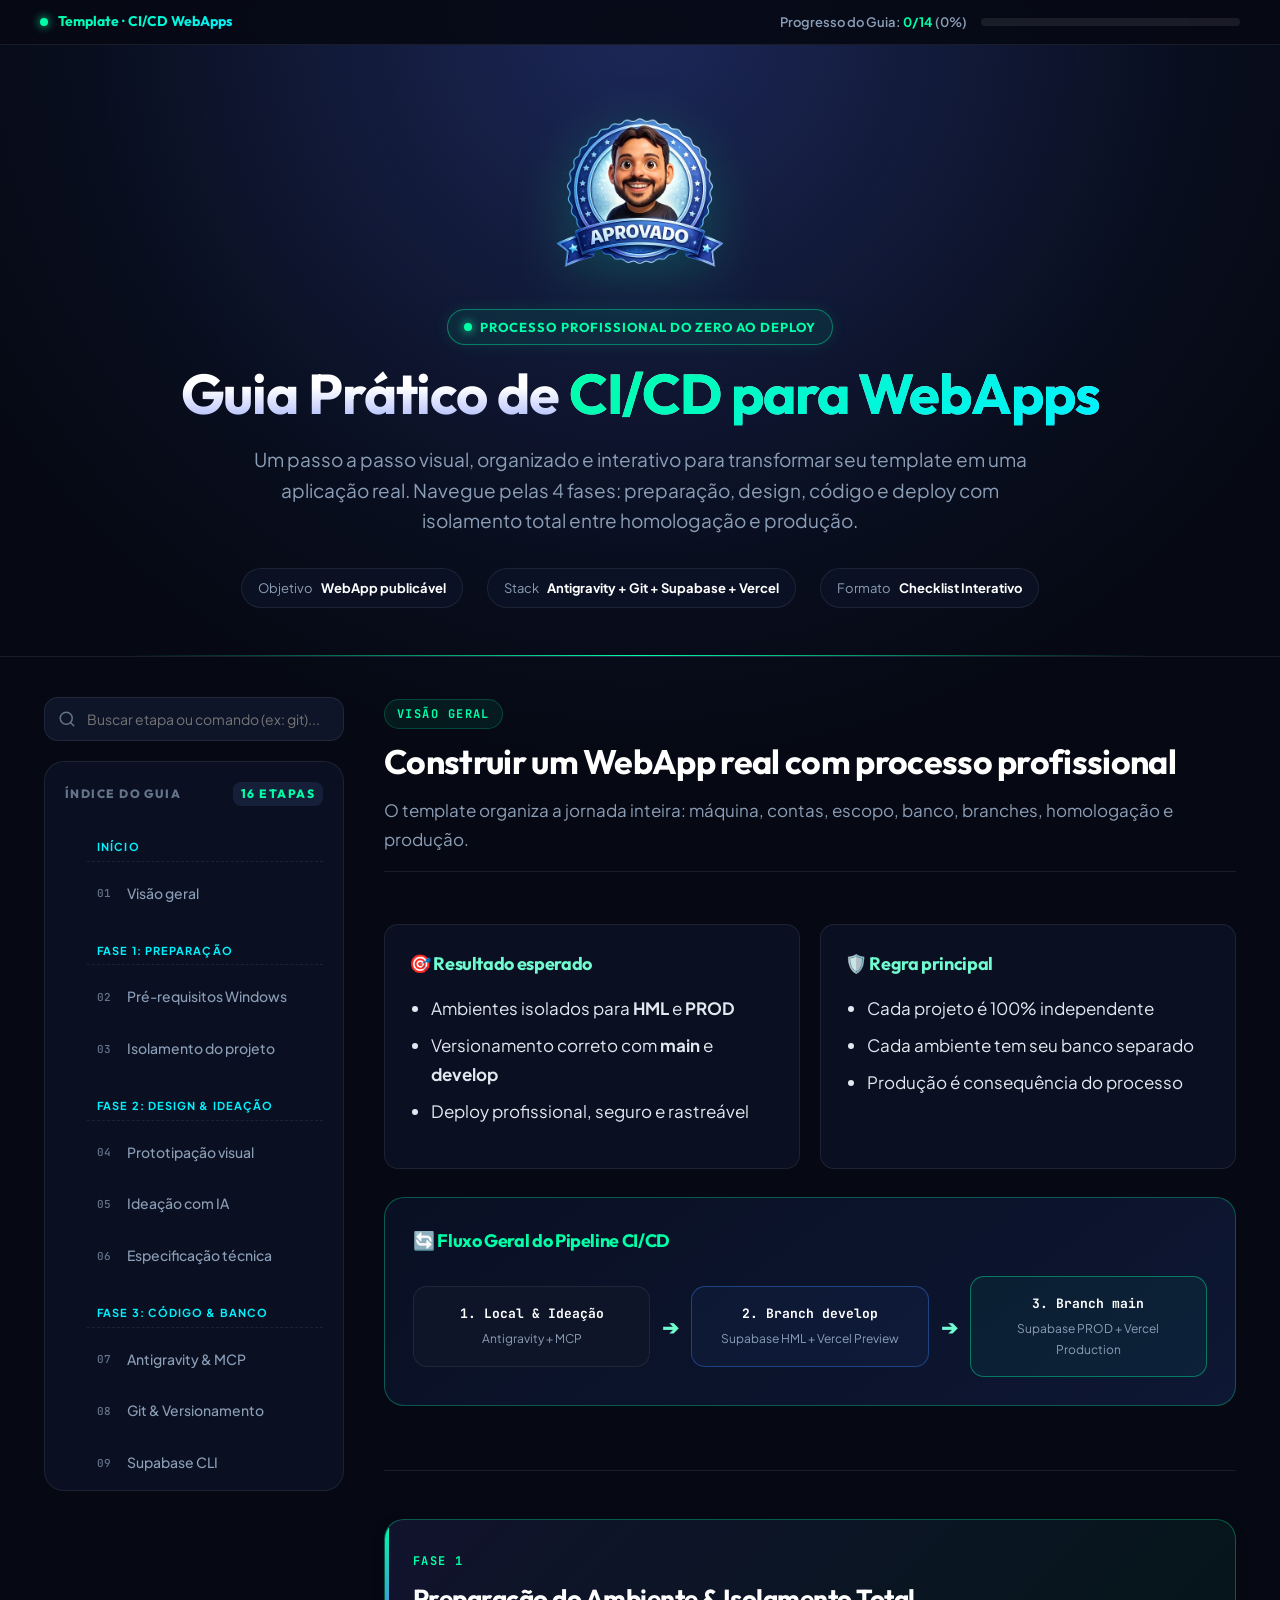
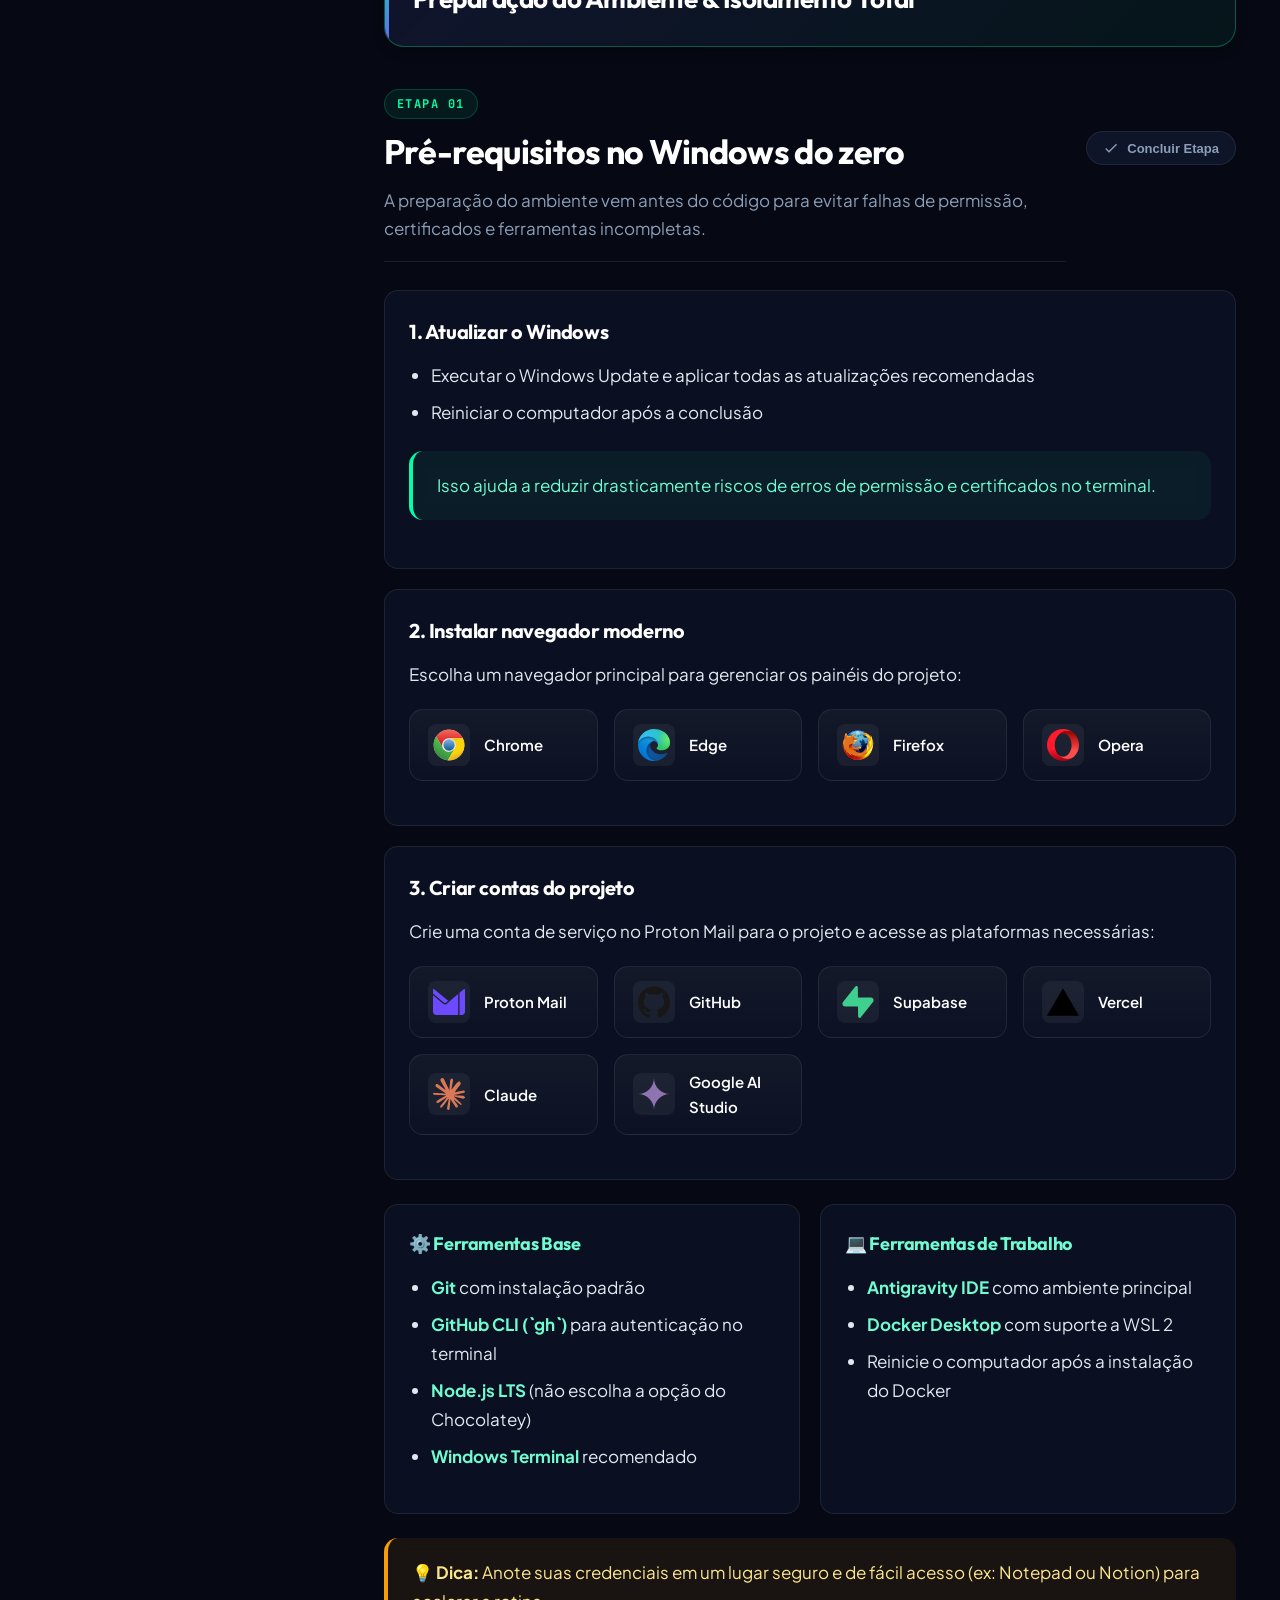
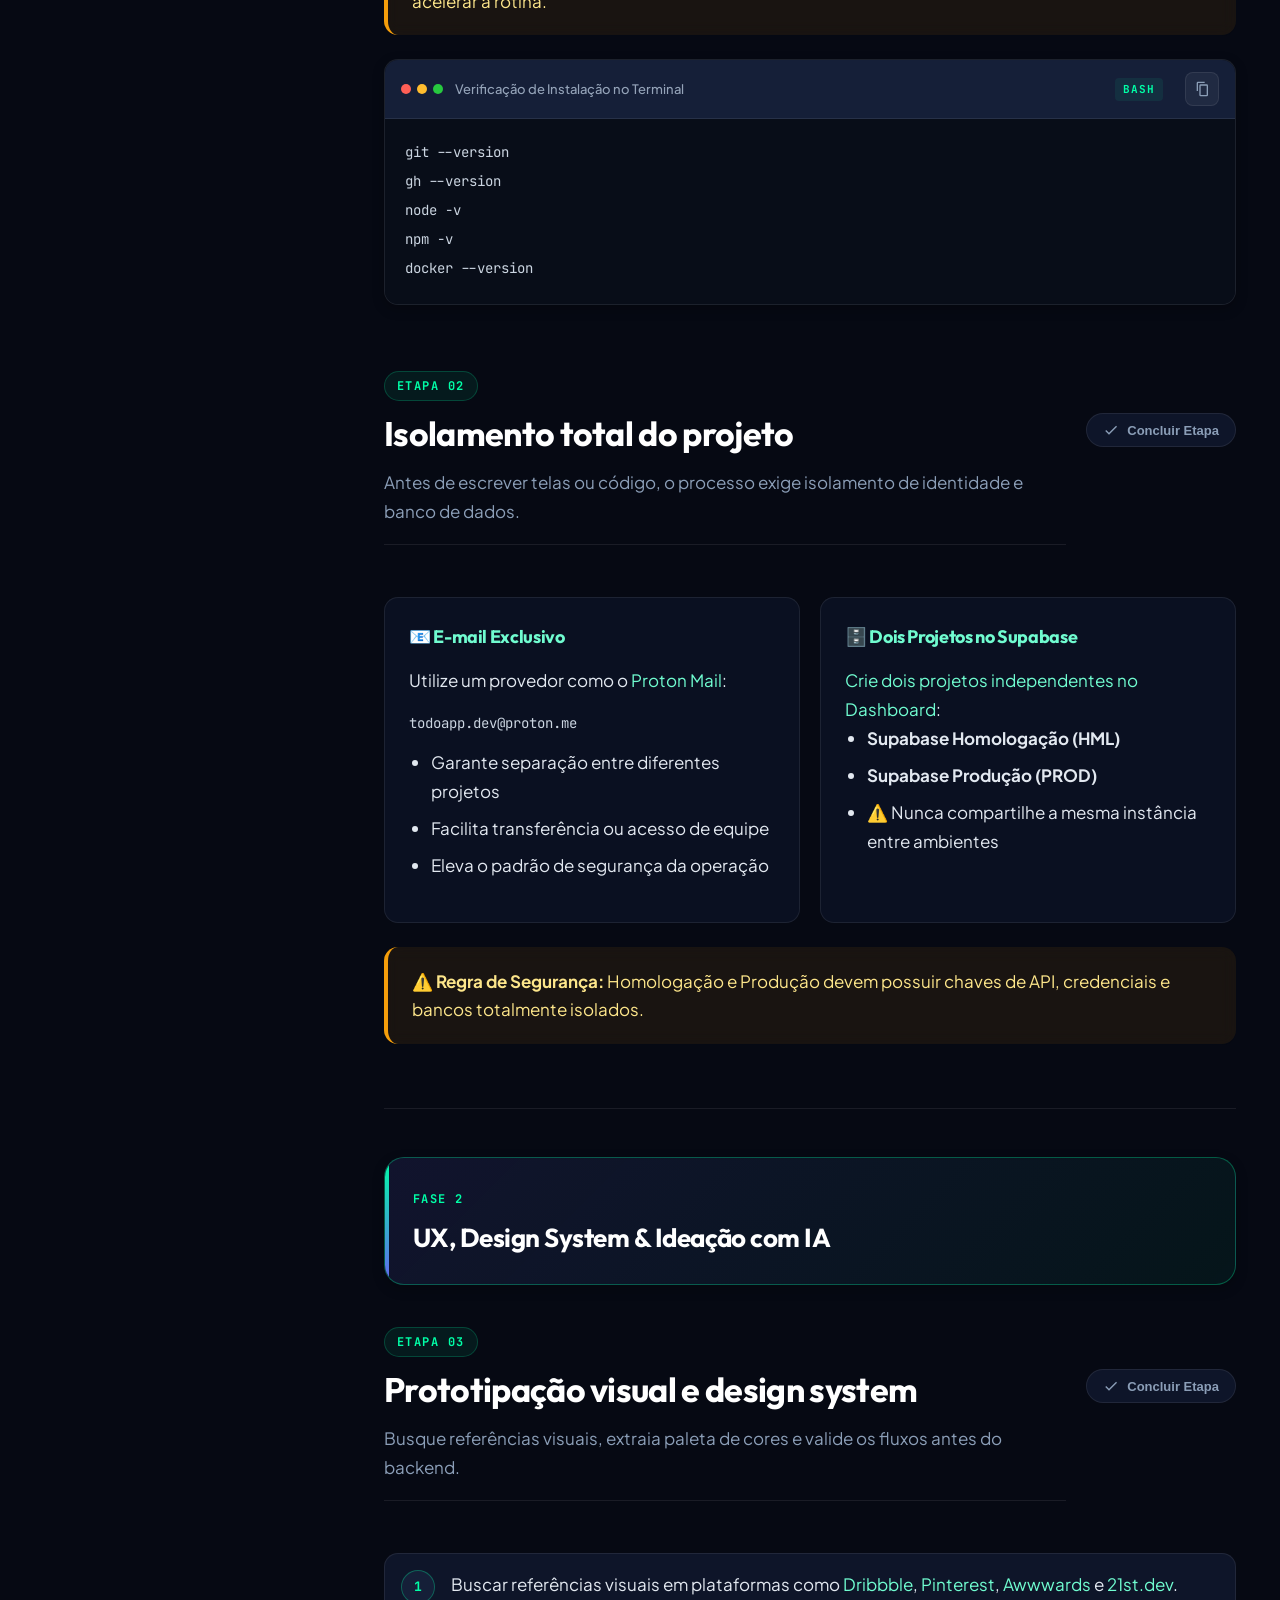
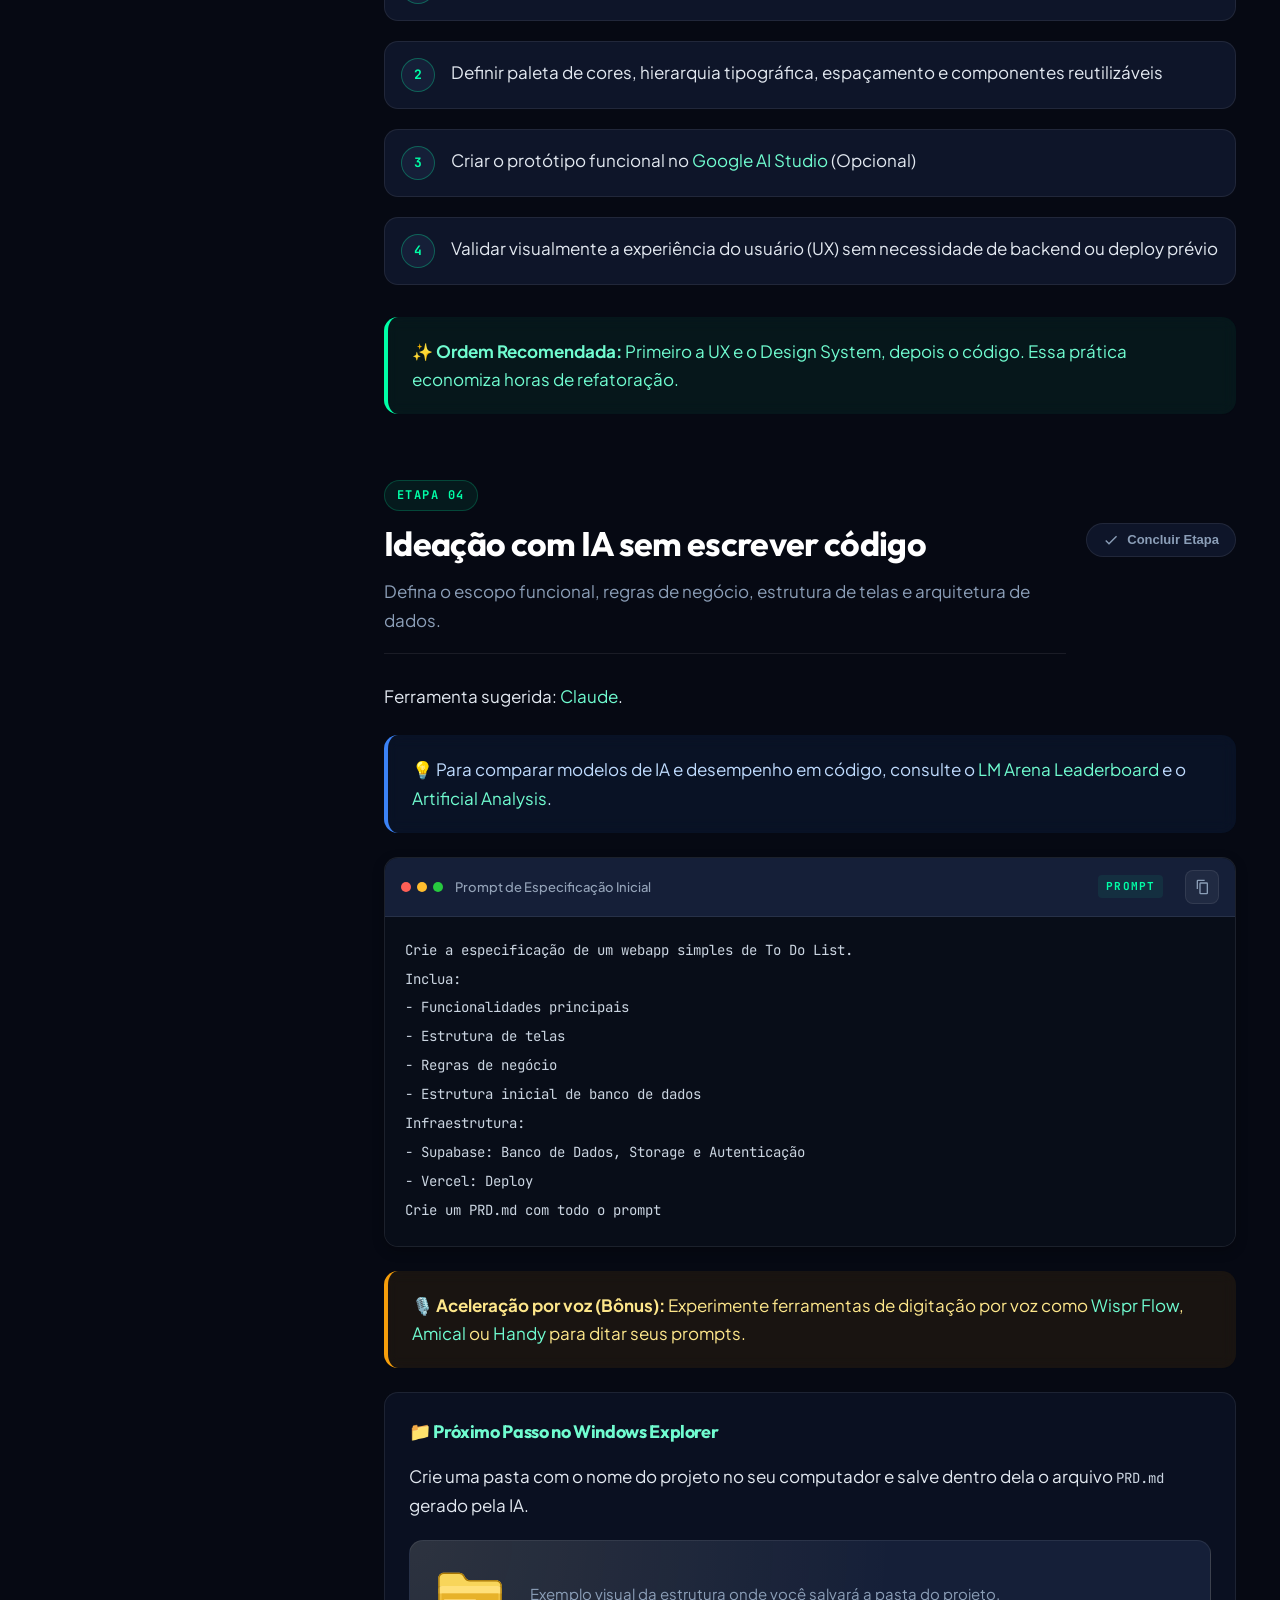
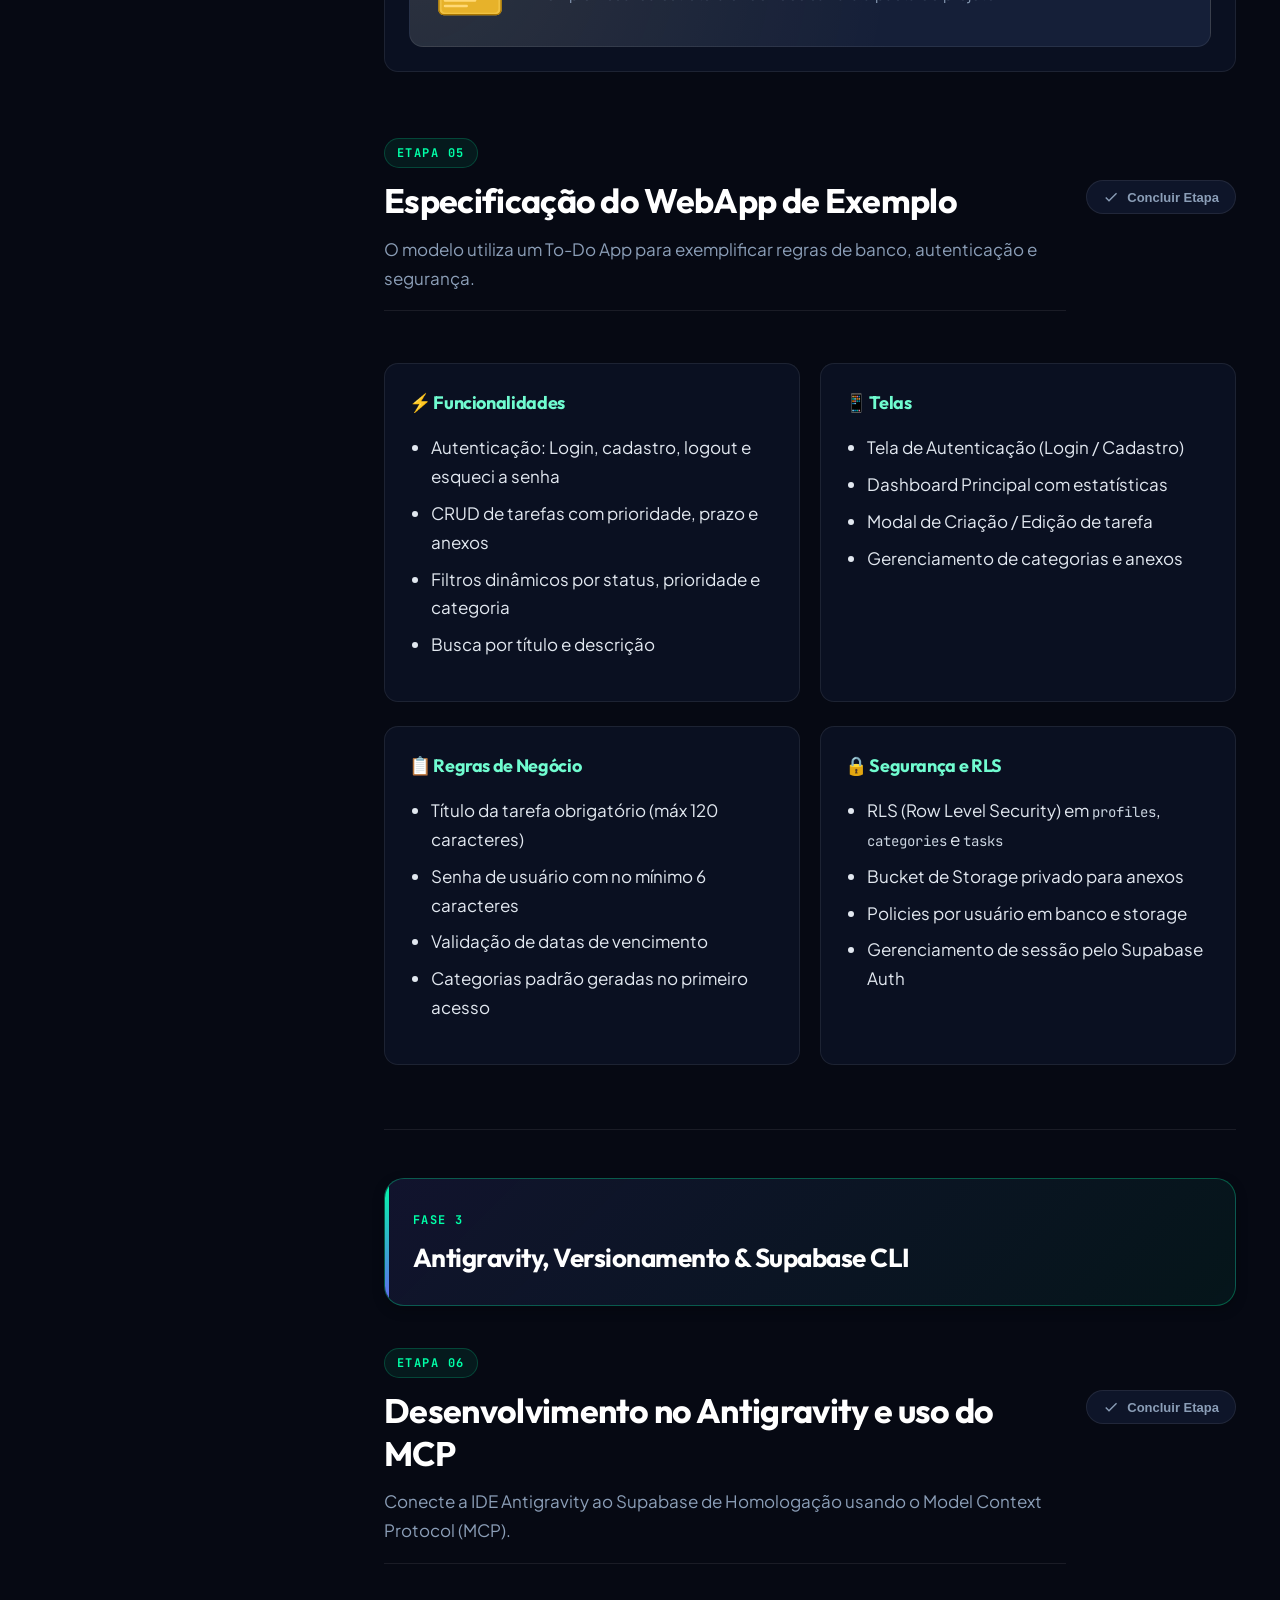
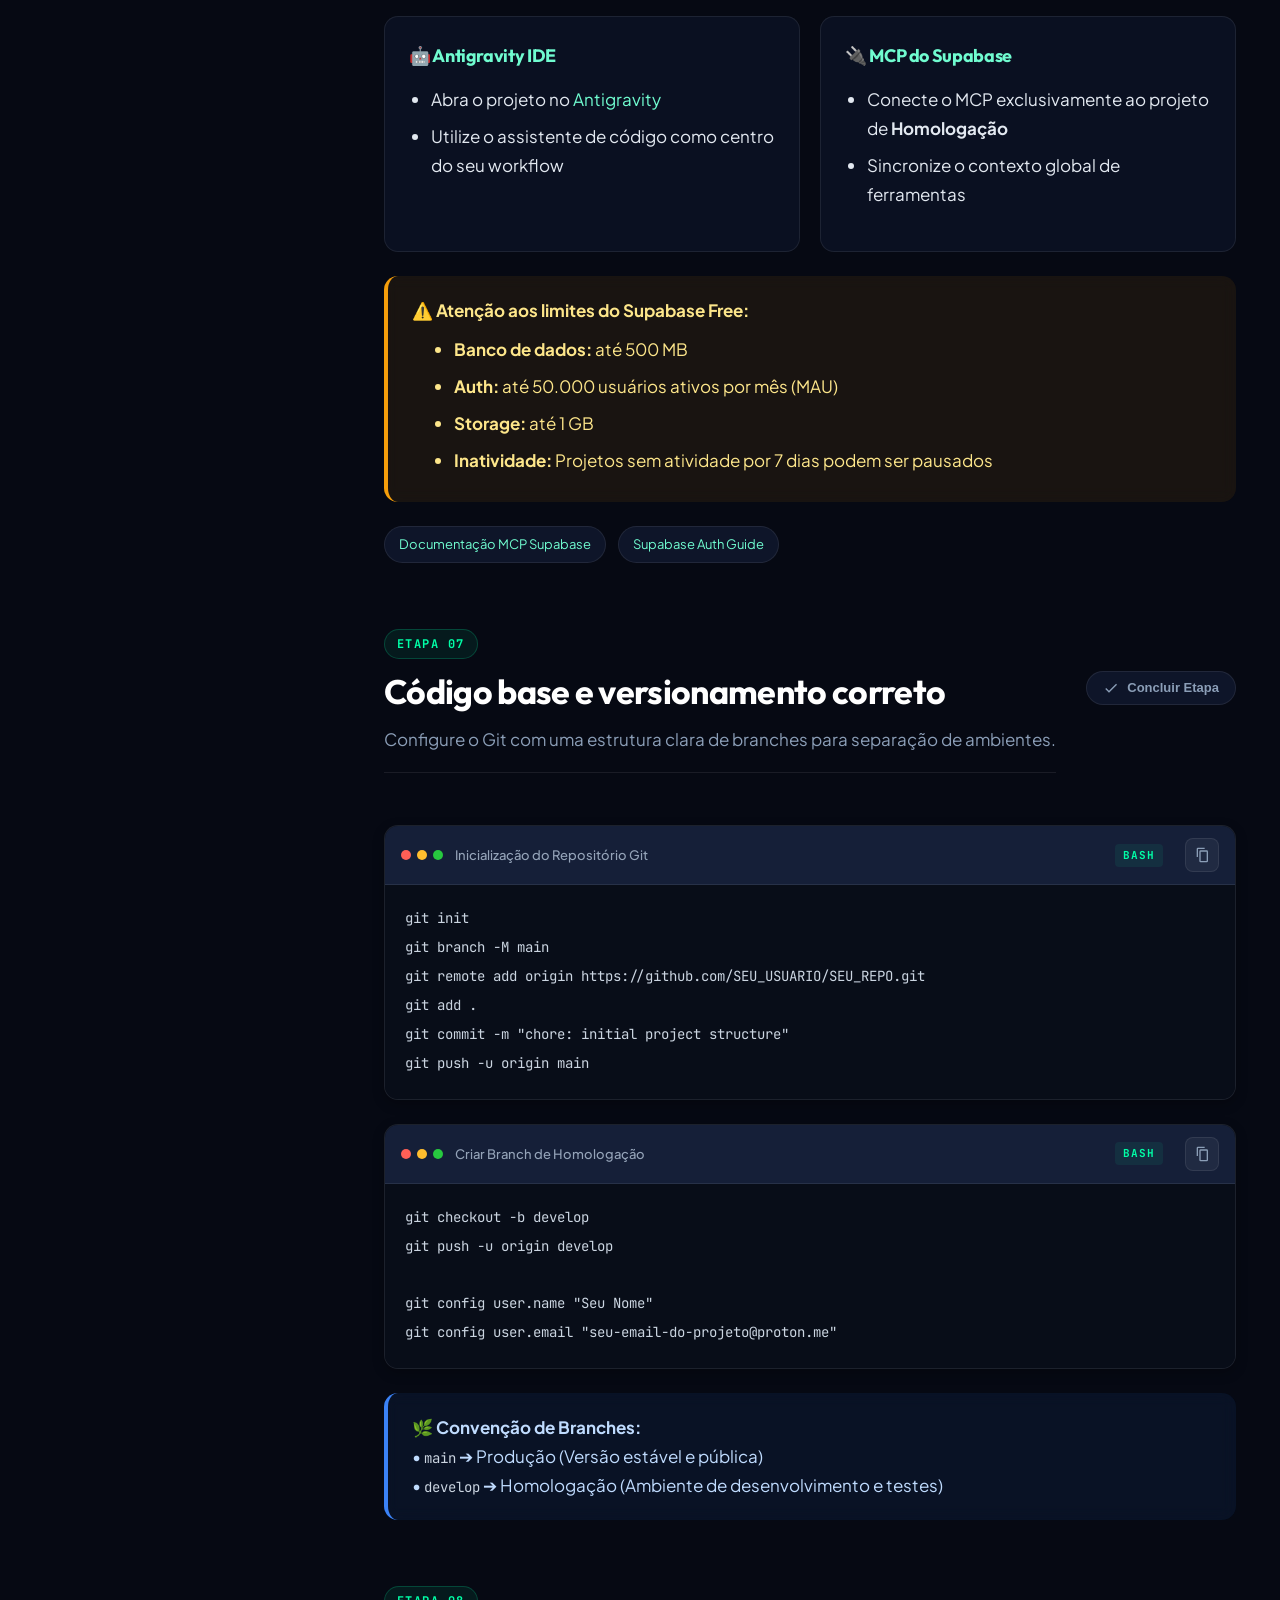
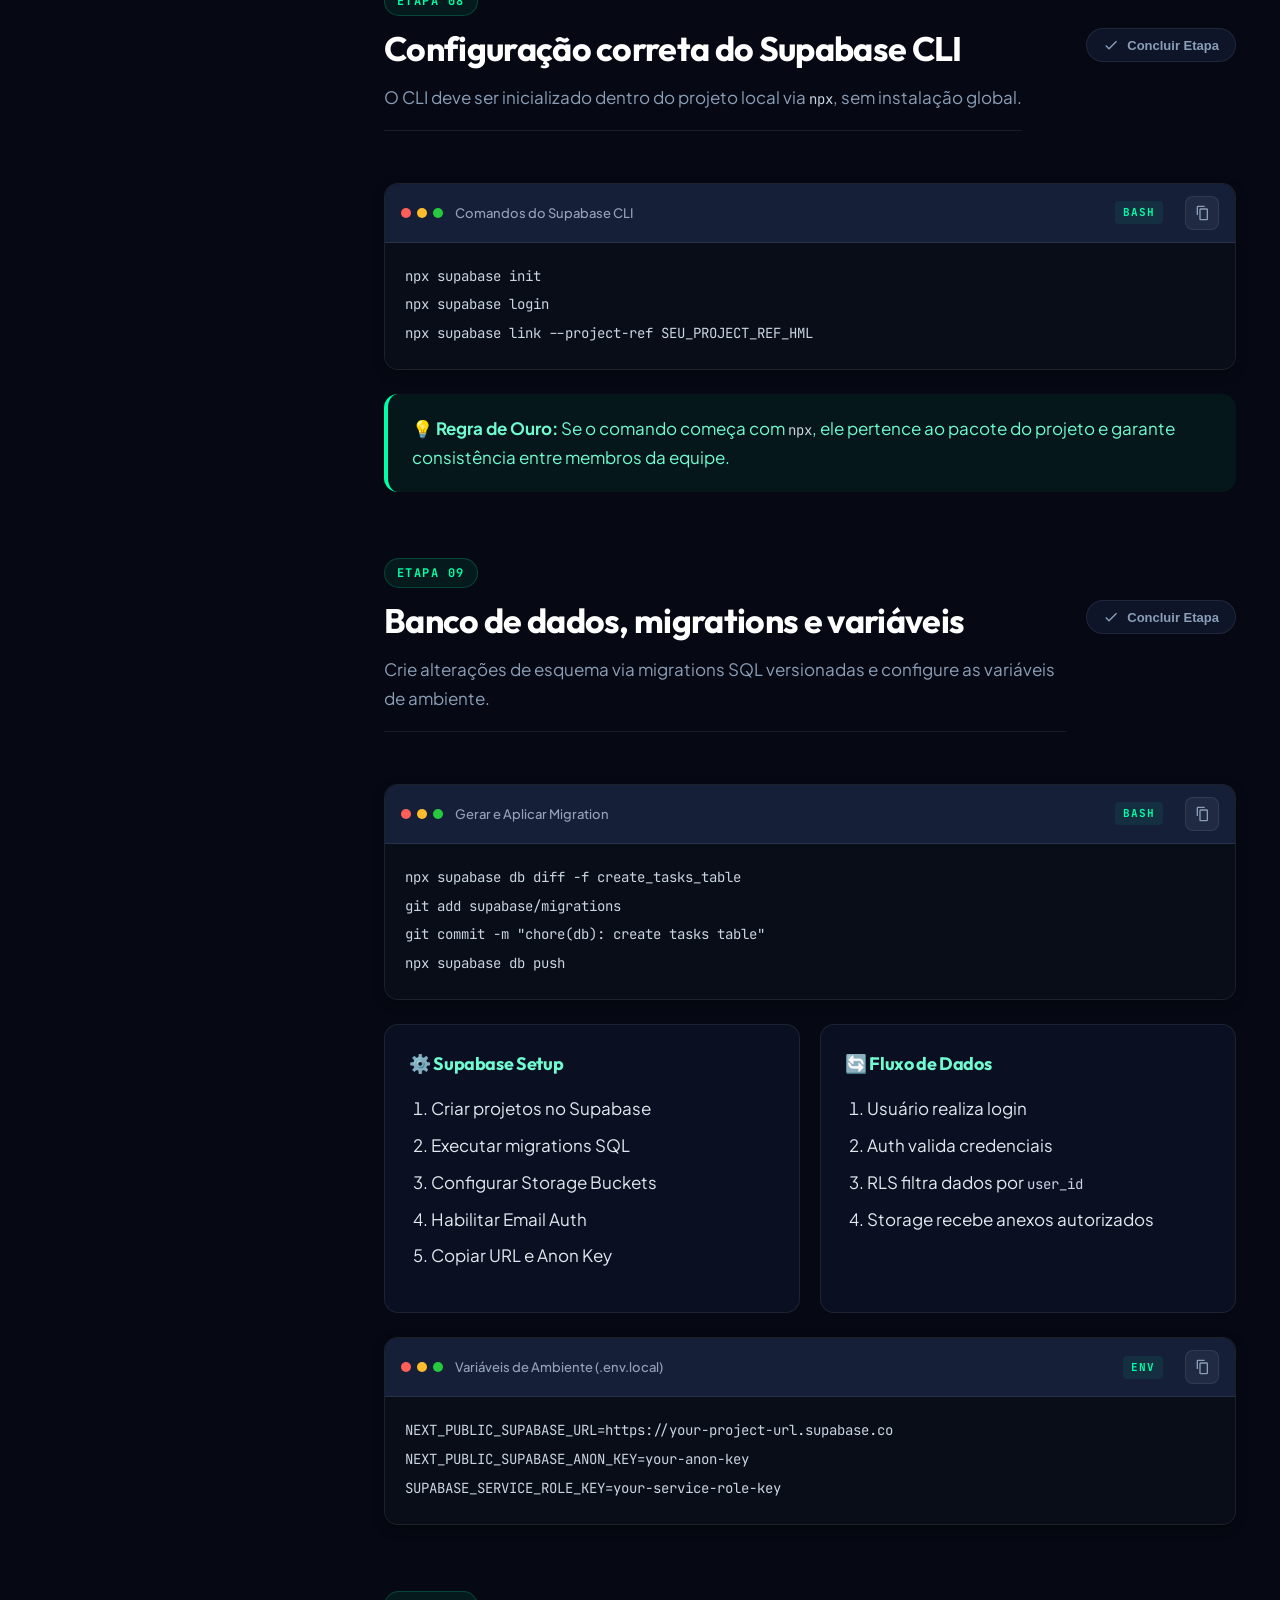
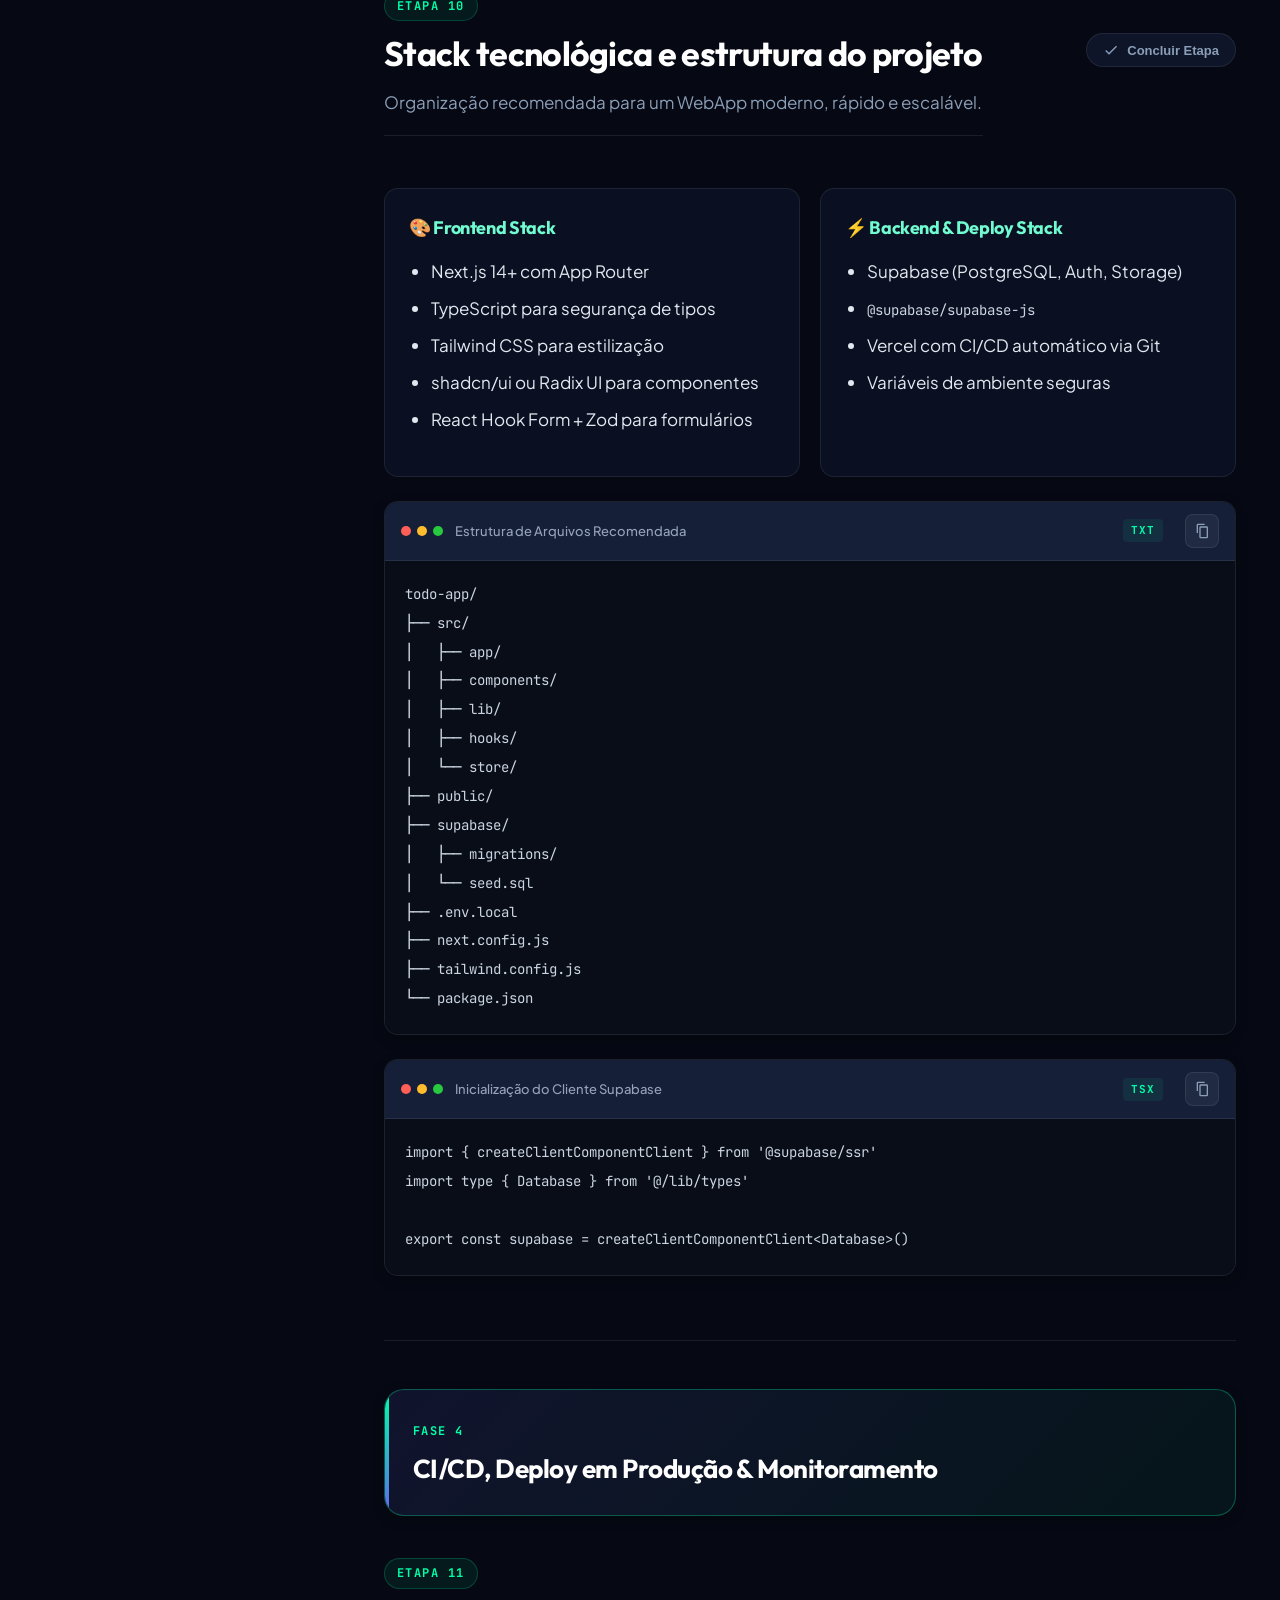
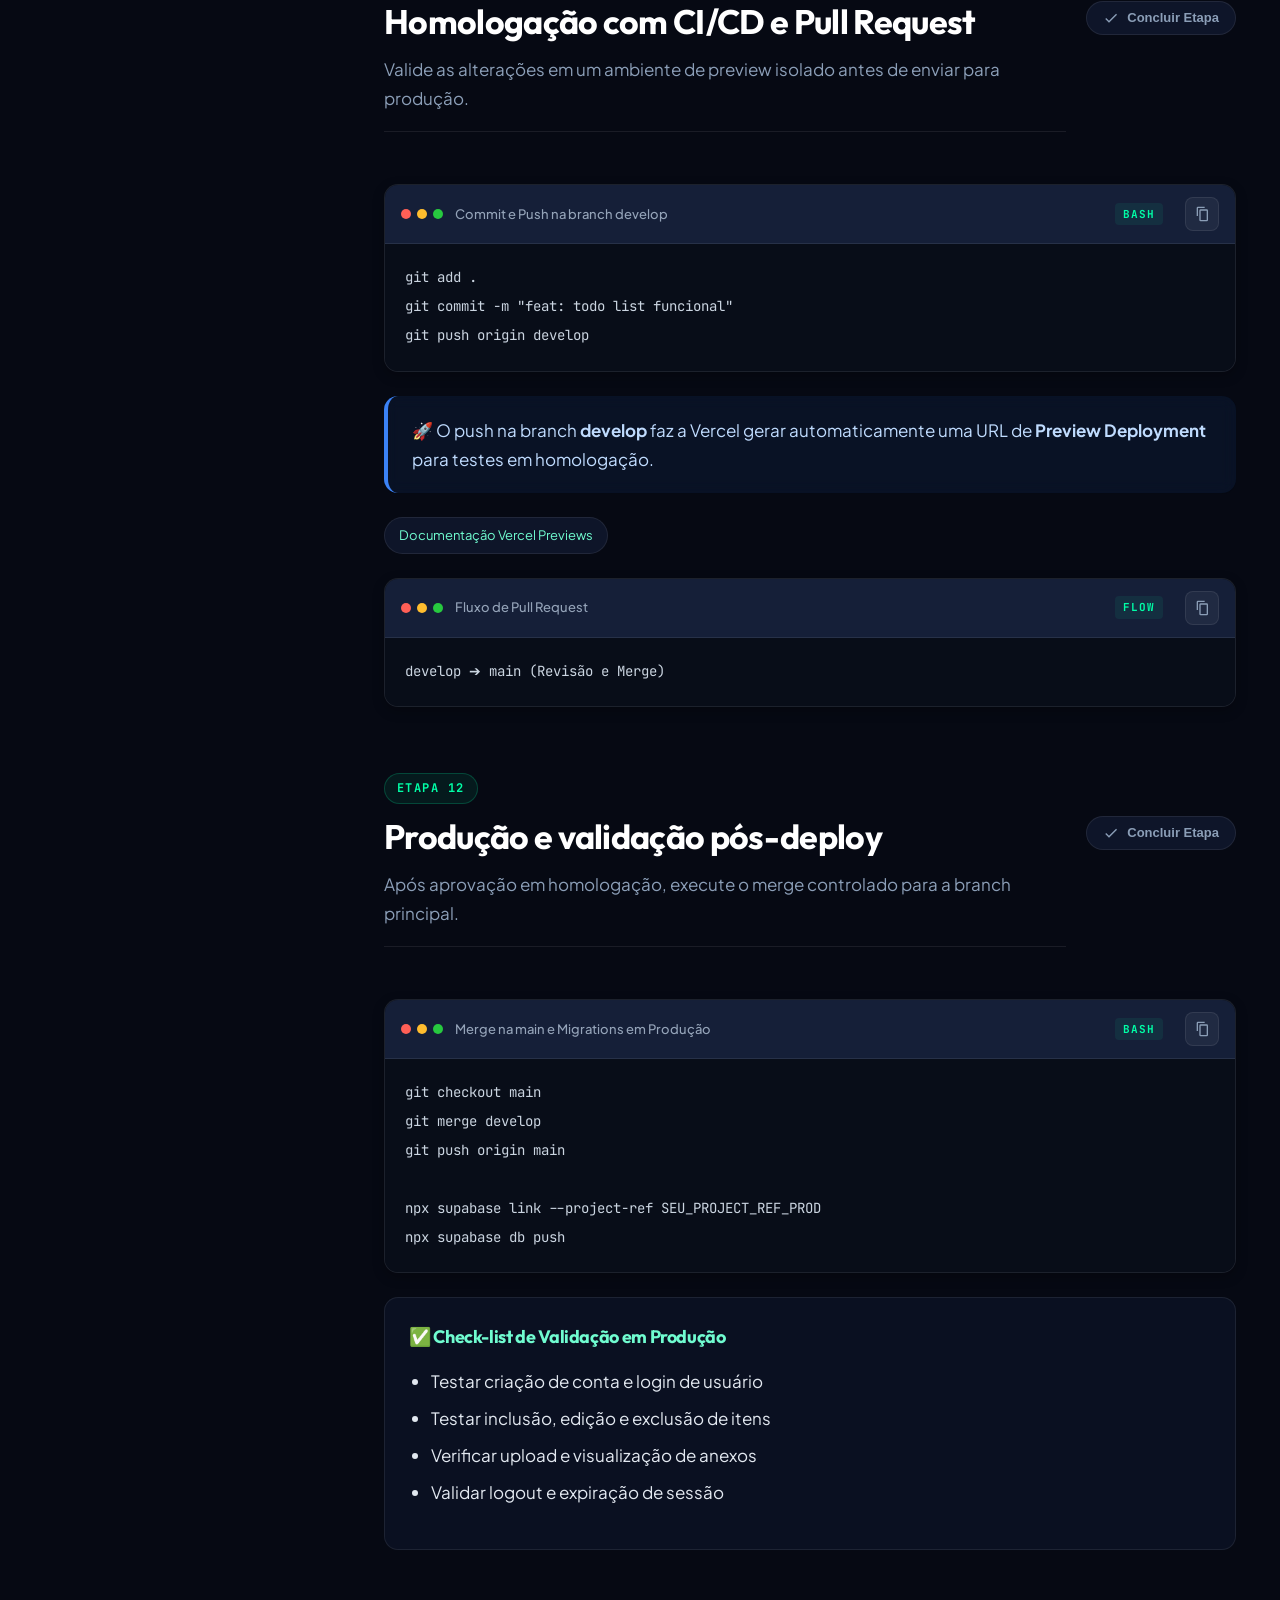
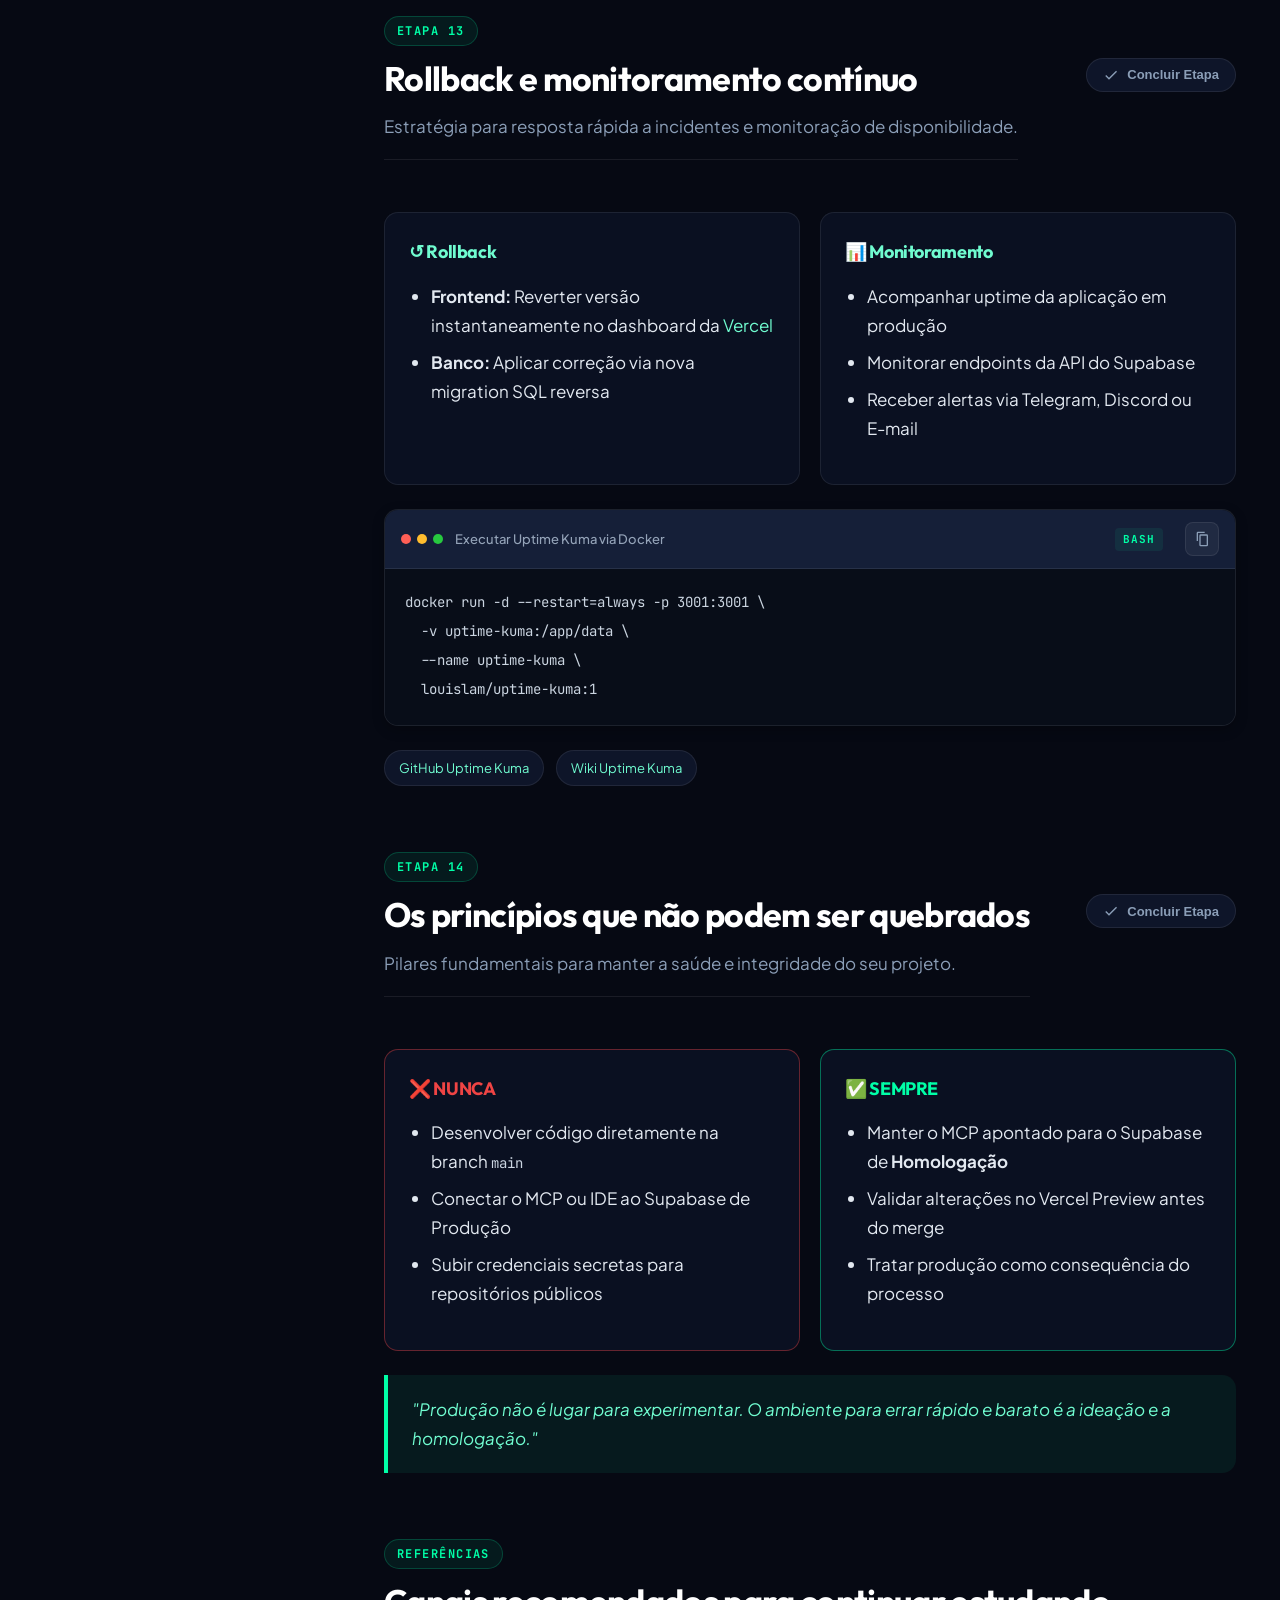
==== commit d8ea108e: "style: reformat HTML markup for improved readability and consistency" ====
--- a/index.html
+++ b/index.html
@@ -4,9 +4,11 @@
 <head>
   <meta charset="UTF-8">
   <meta name="viewport" content="width=device-width, initial-scale=1.0">
-  <meta name="description" content="Guia visual e interativo de CI/CD para planejar, versionar, homologar e publicar WebApps do zero ao deploy em produção.">
+  <meta name="description"
+    content="Guia visual e interativo de CI/CD para planejar, versionar, homologar e publicar WebApps do zero ao deploy em produção.">
   <meta name="theme-color" content="#060913">
-  <link rel="icon" href="data:image/svg+xml,%3Csvg xmlns='http://www.w3.org/2000/svg' viewBox='0 0 32 32'%3E%3Crect width='32' height='32' rx='8' fill='%23060913'/%3E%3Cpath d='M8 17l5 5 11-12' fill='none' stroke='%2300ffa7' stroke-width='3' stroke-linecap='round' stroke-linejoin='round'/%3E%3C/svg%3E">
+  <link rel="icon"
+    href="data:image/svg+xml,%3Csvg xmlns='http://www.w3.org/2000/svg' viewBox='0 0 32 32'%3E%3Crect width='32' height='32' rx='8' fill='%23060913'/%3E%3Cpath d='M8 17l5 5 11-12' fill='none' stroke='%2300ffa7' stroke-width='3' stroke-linecap='round' stroke-linejoin='round'/%3E%3C/svg%3E">
   <title>Guia Interativo CI/CD para WebApps</title>
   <link rel="stylesheet" href="assets/css/styles.css">
 </head>
@@ -20,7 +22,8 @@
         <span>Template · CI/CD WebApps</span>
       </div>
       <div class="progress-widget">
-        <span class="progress-text">Progresso do Guia: <strong id="progress-count">0/14</strong> (<span id="progress-percent">0%</span>)</span>
+        <span class="progress-text">Progresso do Guia: <strong id="progress-count">0/14</strong> (<span
+            id="progress-percent">0%</span>)</span>
         <div class="progress-bar-track">
           <div class="progress-bar-fill" id="progress-bar-fill"></div>
         </div>
@@ -33,7 +36,8 @@
     <div class="hero-stamp-wrapper">
       <picture>
         <source srcset="assets/selo-aprovado.webp" type="image/webp">
-        <img class="hero-stamp" src="Selo aprovado com caricatura alegre.png" alt="Selo aprovado com caricatura alegre" width="180" height="180" fetchpriority="high">
+        <img class="hero-stamp" src="Selo aprovado com caricatura alegre.png" alt="Selo aprovado com caricatura alegre"
+          width="180" height="180" fetchpriority="high">
       </picture>
     </div>
     <div class="badge">
@@ -42,7 +46,7 @@
     </div>
     <h1 class="hero-title">Guia Prático de <span>CI/CD para WebApps</span></h1>
     <p class="hero-copy">
-      Um passo a passo visual, organizado e interativo para transformar seu template em uma aplicação real. 
+      Um passo a passo visual, organizado e interativo para transformar seu template em uma aplicação real.
       Navegue pelas 4 fases: preparação, design, código e deploy com isolamento total entre homologação e produção.
     </p>
     <div class="meta-grid">
@@ -54,20 +58,22 @@
 
   <!-- Main Grid Layout: Sidebar TOC + Content -->
   <div class="container">
-    
+
     <!-- Sidebar Navigation -->
     <aside class="sidebar">
       <div class="search-box">
-        <svg class="search-icon" viewBox="0 0 24 24" fill="none" stroke="currentColor" stroke-width="2" stroke-linecap="round" stroke-linejoin="round">
+        <svg class="search-icon" viewBox="0 0 24 24" fill="none" stroke="currentColor" stroke-width="2"
+          stroke-linecap="round" stroke-linejoin="round">
           <circle cx="11" cy="11" r="8"></circle>
           <line x1="21" y1="21" x2="16.65" y2="16.65"></line>
         </svg>
-        <input type="text" id="search-input" class="search-input" placeholder="Buscar etapa ou comando (ex: git)..." aria-label="Buscar no guia">
+        <input type="text" id="search-input" class="search-input" placeholder="Buscar etapa ou comando (ex: git)..."
+          aria-label="Buscar no guia">
       </div>
 
       <nav class="toc-card" aria-label="Navegação da página">
         <h2>Índice do Guia <span id="toc-total-badge">16 Etapas</span></h2>
-        
+
         <ul class="toc-list" id="toc-list">
           <li class="toc-phase-header">Início</li>
           <li><a href="#visao-geral"><span class="toc-item-number">01</span> Visão geral</a></li>
@@ -109,7 +115,8 @@
         <div class="section-header-row">
           <div>
             <h2>Construir um WebApp real com processo profissional</h2>
-            <p class="section-sub">O template organiza a jornada inteira: máquina, contas, escopo, banco, branches, homologação e produção.</p>
+            <p class="section-sub">O template organiza a jornada inteira: máquina, contas, escopo, banco, branches,
+              homologação e produção.</p>
           </div>
         </div>
 
@@ -168,10 +175,13 @@
         <div class="section-header-row">
           <div>
             <h2>Pré-requisitos no Windows do zero</h2>
-            <p class="section-sub">A preparação do ambiente vem antes do código para evitar falhas de permissão, certificados e ferramentas incompletas.</p>
-          </div>
-          <button type="button" class="step-toggle-btn" aria-label="Marcar etapa como concluída">
-            <svg viewBox="0 0 24 24"><path d="M9 16.17 4.83 12l-1.42 1.41L9 19 21 7l-1.41-1.41z"/></svg>
+            <p class="section-sub">A preparação do ambiente vem antes do código para evitar falhas de permissão,
+              certificados e ferramentas incompletas.</p>
+          </div>
+          <button type="button" class="step-toggle-btn" aria-label="Marcar etapa como concluída">
+            <svg viewBox="0 0 24 24">
+              <path d="M9 16.17 4.83 12l-1.42 1.41L9 19 21 7l-1.41-1.41z" />
+            </svg>
             <span class="toggle-text">Concluir Etapa</span>
           </button>
         </div>
@@ -192,19 +202,23 @@
             <h3>2. Instalar navegador moderno</h3>
             <p>Escolha um navegador principal para gerenciar os painéis do projeto:</p>
             <div class="browser-grid" aria-label="Opções de navegadores">
-              <a class="browser-link chrome" href="https://www.google.com/chrome" target="_blank" rel="noopener" aria-label="Baixar Google Chrome">
+              <a class="browser-link chrome" href="https://www.google.com/chrome" target="_blank" rel="noopener"
+                aria-label="Baixar Google Chrome">
                 <span class="browser-logo"><img src="assets/icons/chrome.svg" alt="" loading="lazy"></span>
                 <span class="browser-name">Chrome</span>
               </a>
-              <a class="browser-link edge" href="https://www.microsoft.com/edge" target="_blank" rel="noopener" aria-label="Baixar Microsoft Edge">
+              <a class="browser-link edge" href="https://www.microsoft.com/edge" target="_blank" rel="noopener"
+                aria-label="Baixar Microsoft Edge">
                 <span class="browser-logo"><img src="assets/icons/edge.svg" alt="" loading="lazy"></span>
                 <span class="browser-name">Edge</span>
               </a>
-              <a class="browser-link firefox" href="https://www.mozilla.org/firefox/new/" target="_blank" rel="noopener" aria-label="Baixar Mozilla Firefox">
+              <a class="browser-link firefox" href="https://www.mozilla.org/firefox/new/" target="_blank" rel="noopener"
+                aria-label="Baixar Mozilla Firefox">
                 <span class="browser-logo"><img src="assets/icons/firefox.svg" alt="" loading="lazy"></span>
                 <span class="browser-name">Firefox</span>
               </a>
-              <a class="browser-link opera" href="https://www.opera.com/download" target="_blank" rel="noopener" aria-label="Baixar Opera">
+              <a class="browser-link opera" href="https://www.opera.com/download" target="_blank" rel="noopener"
+                aria-label="Baixar Opera">
                 <span class="browser-logo"><img src="assets/icons/opera.svg" alt="" loading="lazy"></span>
                 <span class="browser-name">Opera</span>
               </a>
@@ -215,27 +229,33 @@
             <h3>3. Criar contas do projeto</h3>
             <p>Crie uma conta de serviço no Proton Mail para o projeto e acesse as plataformas necessárias:</p>
             <div class="browser-grid app-grid" aria-label="Aplicativos e plataformas do projeto">
-              <a class="browser-link app-link protonmail" href="https://proton.me/mail" target="_blank" rel="noopener" aria-label="Abrir Proton Mail">
+              <a class="browser-link app-link protonmail" href="https://proton.me/mail" target="_blank" rel="noopener"
+                aria-label="Abrir Proton Mail">
                 <span class="browser-logo"><img src="assets/icons/protonmail.svg" alt="" loading="lazy"></span>
                 <span class="browser-name">Proton Mail</span>
               </a>
-              <a class="browser-link app-link github" href="https://github.com" target="_blank" rel="noopener" aria-label="Abrir GitHub">
+              <a class="browser-link app-link github" href="https://github.com" target="_blank" rel="noopener"
+                aria-label="Abrir GitHub">
                 <span class="browser-logo"><img src="assets/icons/github.svg" alt="" loading="lazy"></span>
                 <span class="browser-name">GitHub</span>
               </a>
-              <a class="browser-link app-link supabase" href="https://supabase.com" target="_blank" rel="noopener" aria-label="Abrir Supabase">
+              <a class="browser-link app-link supabase" href="https://supabase.com" target="_blank" rel="noopener"
+                aria-label="Abrir Supabase">
                 <span class="browser-logo"><img src="assets/icons/supabase.svg" alt="" loading="lazy"></span>
                 <span class="browser-name">Supabase</span>
               </a>
-              <a class="browser-link app-link vercel" href="https://vercel.com" target="_blank" rel="noopener" aria-label="Abrir Vercel">
+              <a class="browser-link app-link vercel" href="https://vercel.com" target="_blank" rel="noopener"
+                aria-label="Abrir Vercel">
                 <span class="browser-logo"><img src="assets/icons/vercel.svg" alt="" loading="lazy"></span>
                 <span class="browser-name">Vercel</span>
               </a>
-              <a class="browser-link app-link claude" href="https://claude.ai" target="_blank" rel="noopener" aria-label="Abrir Claude">
+              <a class="browser-link app-link claude" href="https://claude.ai" target="_blank" rel="noopener"
+                aria-label="Abrir Claude">
                 <span class="browser-logo"><img src="assets/icons/claude.svg" alt="" loading="lazy"></span>
                 <span class="browser-name">Claude</span>
               </a>
-              <a class="browser-link app-link googleaistudio" href="https://aistudio.google.com" target="_blank" rel="noopener" aria-label="Abrir Google AI Studio">
+              <a class="browser-link app-link googleaistudio" href="https://aistudio.google.com" target="_blank"
+                rel="noopener" aria-label="Abrir Google AI Studio">
                 <span class="browser-logo"><img src="assets/icons/googleaistudio.svg" alt="" loading="lazy"></span>
                 <span class="browser-name">Google AI Studio</span>
               </a>
@@ -247,24 +267,31 @@
           <article class="card">
             <h3>⚙️ Ferramentas Base</h3>
             <ul>
-              <li><a href="https://git-scm.com/download/win" target="_blank" rel="noopener"><strong>Git</strong></a> com instalação padrão</li>
-              <li><a href="https://cli.github.com/" target="_blank" rel="noopener"><strong>GitHub CLI (`gh`)</strong></a> para autenticação no terminal</li>
-              <li><a href="https://nodejs.org/" target="_blank" rel="noopener"><strong>Node.js LTS</strong></a> (não escolha a opção do Chocolatey)</li>
-              <li><a href="https://apps.microsoft.com/store/detail/windows-terminal/9N0DX20HK701" target="_blank" rel="noopener"><strong>Windows Terminal</strong></a> recomendado</li>
+              <li><a href="https://git-scm.com/download/win" target="_blank" rel="noopener"><strong>Git</strong></a> com
+                instalação padrão</li>
+              <li><a href="https://cli.github.com/" target="_blank" rel="noopener"><strong>GitHub CLI
+                    (`gh`)</strong></a> para autenticação no terminal</li>
+              <li><a href="https://nodejs.org/" target="_blank" rel="noopener"><strong>Node.js LTS</strong></a> (não
+                escolha a opção do Chocolatey)</li>
+              <li><a href="https://apps.microsoft.com/store/detail/windows-terminal/9N0DX20HK701" target="_blank"
+                  rel="noopener"><strong>Windows Terminal</strong></a> recomendado</li>
             </ul>
           </article>
           <article class="card">
             <h3>💻 Ferramentas de Trabalho</h3>
             <ul>
-              <li><a href="https://antigravity.google/" target="_blank" rel="noopener"><strong>Antigravity IDE</strong></a> como ambiente principal</li>
-              <li><a href="https://www.docker.com/products/docker-desktop" target="_blank" rel="noopener"><strong>Docker Desktop</strong></a> com suporte a WSL 2</li>
+              <li><a href="https://antigravity.google/" target="_blank" rel="noopener"><strong>Antigravity
+                    IDE</strong></a> como ambiente principal</li>
+              <li><a href="https://www.docker.com/products/docker-desktop" target="_blank" rel="noopener"><strong>Docker
+                    Desktop</strong></a> com suporte a WSL 2</li>
               <li>Reinicie o computador após a instalação do Docker</li>
             </ul>
           </article>
         </div>
 
         <div class="callout warn">
-          💡 <strong>Dica:</strong> Anote suas credenciais em um lugar seguro e de fácil acesso (ex: Notepad ou Notion) para acelerar a rotina.
+          💡 <strong>Dica:</strong> Anote suas credenciais em um lugar seguro e de fácil acesso (ex: Notepad ou Notion)
+          para acelerar a rotina.
         </div>
 
         <div class="code-block">
@@ -287,10 +314,13 @@
         <div class="section-header-row">
           <div>
             <h2>Isolamento total do projeto</h2>
-            <p class="section-sub">Antes de escrever telas ou código, o processo exige isolamento de identidade e banco de dados.</p>
-          </div>
-          <button type="button" class="step-toggle-btn" aria-label="Marcar etapa como concluída">
-            <svg viewBox="0 0 24 24"><path d="M9 16.17 4.83 12l-1.42 1.41L9 19 21 7l-1.41-1.41z"/></svg>
+            <p class="section-sub">Antes de escrever telas ou código, o processo exige isolamento de identidade e banco
+              de dados.</p>
+          </div>
+          <button type="button" class="step-toggle-btn" aria-label="Marcar etapa como concluída">
+            <svg viewBox="0 0 24 24">
+              <path d="M9 16.17 4.83 12l-1.42 1.41L9 19 21 7l-1.41-1.41z" />
+            </svg>
             <span class="toggle-text">Concluir Etapa</span>
           </button>
         </div>
@@ -298,7 +328,8 @@
         <div class="grid-2">
           <article class="card">
             <h3>📧 E-mail Exclusivo</h3>
-            <p>Utilize um provedor como o <a href="https://proton.me/mail" target="_blank" rel="noopener">Proton Mail</a>:</p>
+            <p>Utilize um provedor como o <a href="https://proton.me/mail" target="_blank" rel="noopener">Proton
+                Mail</a>:</p>
             <div class="soft-box" style="margin: 12px 0;">
               <code>todoapp.dev@proton.me</code>
             </div>
@@ -311,7 +342,8 @@
 
           <article class="card">
             <h3>🗄️ Dois Projetos no Supabase</h3>
-            <p><a href="https://supabase.com/dashboard/projects" target="_blank" rel="noopener">Crie dois projetos independentes no Dashboard</a>:</p>
+            <p><a href="https://supabase.com/dashboard/projects" target="_blank" rel="noopener">Crie dois projetos
+                independentes no Dashboard</a>:</p>
             <ul>
               <li class="no-task"><strong>Supabase Homologação (HML)</strong></li>
               <li class="no-task"><strong>Supabase Produção (PROD)</strong></li>
@@ -321,7 +353,8 @@
         </div>
 
         <div class="callout warn">
-          ⚠️ <strong>Regra de Segurança:</strong> Homologação e Produção devem possuir chaves de API, credenciais e bancos totalmente isolados.
+          ⚠️ <strong>Regra de Segurança:</strong> Homologação e Produção devem possuir chaves de API, credenciais e
+          bancos totalmente isolados.
         </div>
       </section>
 
@@ -339,31 +372,41 @@
         <div class="section-header-row">
           <div>
             <h2>Prototipação visual e design system</h2>
-            <p class="section-sub">Busque referências visuais, extraia paleta de cores e valide os fluxos antes do backend.</p>
-          </div>
-          <button type="button" class="step-toggle-btn" aria-label="Marcar etapa como concluída">
-            <svg viewBox="0 0 24 24"><path d="M9 16.17 4.83 12l-1.42 1.41L9 19 21 7l-1.41-1.41z"/></svg>
+            <p class="section-sub">Busque referências visuais, extraia paleta de cores e valide os fluxos antes do
+              backend.</p>
+          </div>
+          <button type="button" class="step-toggle-btn" aria-label="Marcar etapa como concluída">
+            <svg viewBox="0 0 24 24">
+              <path d="M9 16.17 4.83 12l-1.42 1.41L9 19 21 7l-1.41-1.41z" />
+            </svg>
             <span class="toggle-text">Concluir Etapa</span>
           </button>
         </div>
 
         <ol class="steps">
           <li>
-            <span class="step-text">Buscar referências visuais em plataformas como <a href="https://dribbble.com" target="_blank" rel="noopener">Dribbble</a>, Pinterest, Awwwards e <a href="https://21st.dev" target="_blank" rel="noopener">21st.dev</a></span>
+            <span class="step-text">Buscar referências visuais em plataformas como <a href="https://dribbble.com"
+                target="_blank" rel="noopener">Dribbble</a>, <a href="https://pinterest.com" target="_blank"
+                rel="noopener">Pinterest</a>, <a href="https://awwwards.com" target="_blank" rel="noopener">Awwwards</a>
+              e <a href="https://21st.dev" target="_blank" rel="noopener">21st.dev</a>.</span>
           </li>
           <li>
-            <span class="step-text">Definir paleta de cores, hierarquia tipográfica, espaçamento e componentes reutilizáveis</span>
+            <span class="step-text">Definir paleta de cores, hierarquia tipográfica, espaçamento e componentes
+              reutilizáveis</span>
           </li>
           <li>
-            <span class="step-text">Criar o protótipo funcional no <a href="https://aistudio.google.com" target="_blank" rel="noopener">Google AI Studio</a> (Opcional)</span>
+            <span class="step-text">Criar o protótipo funcional no <a href="https://aistudio.google.com" target="_blank"
+                rel="noopener">Google AI Studio</a> (Opcional)</span>
           </li>
           <li>
-            <span class="step-text">Validar visualmente a experiência do usuário (UX) sem necessidade de backend ou deploy prévio</span>
+            <span class="step-text">Validar visualmente a experiência do usuário (UX) sem necessidade de backend ou
+              deploy prévio</span>
           </li>
         </ol>
 
         <div class="callout ok">
-          ✨ <strong>Ordem Recomendada:</strong> Primeiro a UX e o Design System, depois o código. Essa prática economiza horas de refatoração.
+          ✨ <strong>Ordem Recomendada:</strong> Primeiro a UX e o Design System, depois o código. Essa prática economiza
+          horas de refatoração.
         </div>
       </section>
 
@@ -373,10 +416,13 @@
         <div class="section-header-row">
           <div>
             <h2>Ideação com IA sem escrever código</h2>
-            <p class="section-sub">Defina o escopo funcional, regras de negócio, estrutura de telas e arquitetura de dados.</p>
-          </div>
-          <button type="button" class="step-toggle-btn" aria-label="Marcar etapa como concluída">
-            <svg viewBox="0 0 24 24"><path d="M9 16.17 4.83 12l-1.42 1.41L9 19 21 7l-1.41-1.41z"/></svg>
+            <p class="section-sub">Defina o escopo funcional, regras de negócio, estrutura de telas e arquitetura de
+              dados.</p>
+          </div>
+          <button type="button" class="step-toggle-btn" aria-label="Marcar etapa como concluída">
+            <svg viewBox="0 0 24 24">
+              <path d="M9 16.17 4.83 12l-1.42 1.41L9 19 21 7l-1.41-1.41z" />
+            </svg>
             <span class="toggle-text">Concluir Etapa</span>
           </button>
         </div>
@@ -384,7 +430,9 @@
         <p>Ferramenta sugerida: <a href="https://claude.ai" target="_blank" rel="noopener">Claude</a>.</p>
 
         <div class="callout info">
-          💡 Para comparar modelos de IA e desempenho em código, consulte o <a href="https://arena.ai/leaderboard" target="_blank" rel="noopener">LM Arena Leaderboard</a> e o <a href="https://artificialanalysis.ai" target="_blank" rel="noopener">Artificial Analysis</a>.
+          💡 Para comparar modelos de IA e desempenho em código, consulte o <a href="https://arena.ai/leaderboard"
+            target="_blank" rel="noopener">LM Arena Leaderboard</a> e o <a href="https://artificialanalysis.ai"
+            target="_blank" rel="noopener">Artificial Analysis</a>.
         </div>
 
         <div class="code-block">
@@ -406,12 +454,16 @@
         </div>
 
         <div class="callout warn">
-          🎙️ <strong>Aceleração por voz (Bônus):</strong> Experimente ferramentas de digitação por voz como <a href="https://wisprflow.ai/r?RAFAEL760" target="_blank" rel="noopener">Wispr Flow</a>, <a href="https://amical.ai" target="_blank" rel="noopener">Amical</a> ou <a href="https://handy.computer" target="_blank" rel="noopener">Handy</a> para ditar seus prompts.
+          🎙️ <strong>Aceleração por voz (Bônus):</strong> Experimente ferramentas de digitação por voz como <a
+            href="https://wisprflow.ai/r?RAFAEL760" target="_blank" rel="noopener">Wispr Flow</a>, <a
+            href="https://amical.ai" target="_blank" rel="noopener">Amical</a> ou <a href="https://handy.computer"
+            target="_blank" rel="noopener">Handy</a> para ditar seus prompts.
         </div>
 
         <article class="card" style="margin-top: 24px;">
           <h3>📁 Próximo Passo no Windows Explorer</h3>
-          <p>Crie uma pasta com o nome do projeto no seu computador e salve dentro dela o arquivo <code>PRD.md</code> gerado pela IA.</p>
+          <p>Crie uma pasta com o nome do projeto no seu computador e salve dentro dela o arquivo <code>PRD.md</code>
+            gerado pela IA.</p>
           <figure class="explorer-example" aria-label="Exemplo de pasta no Windows Explorer">
             <img src="assets/icons/windows-folder.svg" alt="Ícone de pasta do Windows Explorer" width="80" height="65">
             <figcaption>Exemplo visual da estrutura onde você salvará a pasta do projeto.</figcaption>
@@ -425,10 +477,13 @@
         <div class="section-header-row">
           <div>
             <h2>Especificação do WebApp de Exemplo</h2>
-            <p class="section-sub">O modelo utiliza um To-Do App para exemplificar regras de banco, autenticação e segurança.</p>
-          </div>
-          <button type="button" class="step-toggle-btn" aria-label="Marcar etapa como concluída">
-            <svg viewBox="0 0 24 24"><path d="M9 16.17 4.83 12l-1.42 1.41L9 19 21 7l-1.41-1.41z"/></svg>
+            <p class="section-sub">O modelo utiliza um To-Do App para exemplificar regras de banco, autenticação e
+              segurança.</p>
+          </div>
+          <button type="button" class="step-toggle-btn" aria-label="Marcar etapa como concluída">
+            <svg viewBox="0 0 24 24">
+              <path d="M9 16.17 4.83 12l-1.42 1.41L9 19 21 7l-1.41-1.41z" />
+            </svg>
             <span class="toggle-text">Concluir Etapa</span>
           </button>
         </div>
@@ -469,7 +524,9 @@
           <article class="card">
             <h3>🔒 Segurança e RLS</h3>
             <ul>
-              <li class="no-task">RLS (Row Level Security) em <code>profiles</code>, <code>categories</code> e <code>tasks</code></li>
+              <li class="no-task">RLS (Row Level Security) em <code>profiles</code>, <code>categories</code> e
+                <code>tasks</code>
+              </li>
               <li class="no-task">Bucket de Storage privado para anexos</li>
               <li class="no-task">Policies por usuário em banco e storage</li>
               <li class="no-task">Gerenciamento de sessão pelo Supabase Auth</li>
@@ -492,10 +549,13 @@
         <div class="section-header-row">
           <div>
             <h2>Desenvolvimento no Antigravity e uso do MCP</h2>
-            <p class="section-sub">Conecte a IDE Antigravity ao Supabase de Homologação usando o Model Context Protocol (MCP).</p>
-          </div>
-          <button type="button" class="step-toggle-btn" aria-label="Marcar etapa como concluída">
-            <svg viewBox="0 0 24 24"><path d="M9 16.17 4.83 12l-1.42 1.41L9 19 21 7l-1.41-1.41z"/></svg>
+            <p class="section-sub">Conecte a IDE Antigravity ao Supabase de Homologação usando o Model Context Protocol
+              (MCP).</p>
+          </div>
+          <button type="button" class="step-toggle-btn" aria-label="Marcar etapa como concluída">
+            <svg viewBox="0 0 24 24">
+              <path d="M9 16.17 4.83 12l-1.42 1.41L9 19 21 7l-1.41-1.41z" />
+            </svg>
             <span class="toggle-text">Concluir Etapa</span>
           </button>
         </div>
@@ -504,7 +564,8 @@
           <article class="card">
             <h3>🤖 Antigravity IDE</h3>
             <ul>
-              <li>Abra o projeto no <a href="https://antigravity.google/" target="_blank" rel="noopener">Antigravity</a></li>
+              <li>Abra o projeto no <a href="https://antigravity.google/" target="_blank" rel="noopener">Antigravity</a>
+              </li>
               <li>Utilize o assistente de código como centro do seu workflow</li>
             </ul>
           </article>
@@ -542,7 +603,9 @@
             <p class="section-sub">Configure o Git com uma estrutura clara de branches para separação de ambientes.</p>
           </div>
           <button type="button" class="step-toggle-btn" aria-label="Marcar etapa como concluída">
-            <svg viewBox="0 0 24 24"><path d="M9 16.17 4.83 12l-1.42 1.41L9 19 21 7l-1.41-1.41z"/></svg>
+            <svg viewBox="0 0 24 24">
+              <path d="M9 16.17 4.83 12l-1.42 1.41L9 19 21 7l-1.41-1.41z" />
+            </svg>
             <span class="toggle-text">Concluir Etapa</span>
           </button>
         </div>
@@ -587,10 +650,13 @@
         <div class="section-header-row">
           <div>
             <h2>Configuração correta do Supabase CLI</h2>
-            <p class="section-sub">O CLI deve ser inicializado dentro do projeto local via <code>npx</code>, sem instalação global.</p>
-          </div>
-          <button type="button" class="step-toggle-btn" aria-label="Marcar etapa como concluída">
-            <svg viewBox="0 0 24 24"><path d="M9 16.17 4.83 12l-1.42 1.41L9 19 21 7l-1.41-1.41z"/></svg>
+            <p class="section-sub">O CLI deve ser inicializado dentro do projeto local via <code>npx</code>, sem
+              instalação global.</p>
+          </div>
+          <button type="button" class="step-toggle-btn" aria-label="Marcar etapa como concluída">
+            <svg viewBox="0 0 24 24">
+              <path d="M9 16.17 4.83 12l-1.42 1.41L9 19 21 7l-1.41-1.41z" />
+            </svg>
             <span class="toggle-text">Concluir Etapa</span>
           </button>
         </div>
@@ -607,7 +673,8 @@
         </div>
 
         <div class="callout ok">
-          💡 <strong>Regra de Ouro:</strong> Se o comando começa com <code>npx</code>, ele pertence ao pacote do projeto e garante consistência entre membros da equipe.
+          💡 <strong>Regra de Ouro:</strong> Se o comando começa com <code>npx</code>, ele pertence ao pacote do projeto
+          e garante consistência entre membros da equipe.
         </div>
       </section>
 
@@ -617,10 +684,13 @@
         <div class="section-header-row">
           <div>
             <h2>Banco de dados, migrations e variáveis</h2>
-            <p class="section-sub">Crie alterações de esquema via migrations SQL versionadas e configure as variáveis de ambiente.</p>
-          </div>
-          <button type="button" class="step-toggle-btn" aria-label="Marcar etapa como concluída">
-            <svg viewBox="0 0 24 24"><path d="M9 16.17 4.83 12l-1.42 1.41L9 19 21 7l-1.41-1.41z"/></svg>
+            <p class="section-sub">Crie alterações de esquema via migrations SQL versionadas e configure as variáveis de
+              ambiente.</p>
+          </div>
+          <button type="button" class="step-toggle-btn" aria-label="Marcar etapa como concluída">
+            <svg viewBox="0 0 24 24">
+              <path d="M9 16.17 4.83 12l-1.42 1.41L9 19 21 7l-1.41-1.41z" />
+            </svg>
             <span class="toggle-text">Concluir Etapa</span>
           </button>
         </div>
@@ -680,7 +750,9 @@
             <p class="section-sub">Organização recomendada para um WebApp moderno, rápido e escalável.</p>
           </div>
           <button type="button" class="step-toggle-btn" aria-label="Marcar etapa como concluída">
-            <svg viewBox="0 0 24 24"><path d="M9 16.17 4.83 12l-1.42 1.41L9 19 21 7l-1.41-1.41z"/></svg>
+            <svg viewBox="0 0 24 24">
+              <path d="M9 16.17 4.83 12l-1.42 1.41L9 19 21 7l-1.41-1.41z" />
+            </svg>
             <span class="toggle-text">Concluir Etapa</span>
           </button>
         </div>
@@ -758,10 +830,13 @@
         <div class="section-header-row">
           <div>
             <h2>Homologação com CI/CD e Pull Request</h2>
-            <p class="section-sub">Valide as alterações em um ambiente de preview isolado antes de enviar para produção.</p>
-          </div>
-          <button type="button" class="step-toggle-btn" aria-label="Marcar etapa como concluída">
-            <svg viewBox="0 0 24 24"><path d="M9 16.17 4.83 12l-1.42 1.41L9 19 21 7l-1.41-1.41z"/></svg>
+            <p class="section-sub">Valide as alterações em um ambiente de preview isolado antes de enviar para produção.
+            </p>
+          </div>
+          <button type="button" class="step-toggle-btn" aria-label="Marcar etapa como concluída">
+            <svg viewBox="0 0 24 24">
+              <path d="M9 16.17 4.83 12l-1.42 1.41L9 19 21 7l-1.41-1.41z" />
+            </svg>
             <span class="toggle-text">Concluir Etapa</span>
           </button>
         </div>
@@ -778,11 +853,13 @@
         </div>
 
         <div class="callout info">
-          🚀 O push na branch <strong>develop</strong> faz a Vercel gerar automaticamente uma URL de <strong>Preview Deployment</strong> para testes em homologação.
+          🚀 O push na branch <strong>develop</strong> faz a Vercel gerar automaticamente uma URL de <strong>Preview
+            Deployment</strong> para testes em homologação.
         </div>
 
         <div class="inline-links">
-          <a href="https://vercel.com/docs/deployments/preview-deployments" target="_blank" rel="noopener">Documentação Vercel Previews</a>
+          <a href="https://vercel.com/docs/deployments/preview-deployments" target="_blank" rel="noopener">Documentação
+            Vercel Previews</a>
         </div>
 
         <div class="code-block">
@@ -801,10 +878,13 @@
         <div class="section-header-row">
           <div>
             <h2>Produção e validação pós-deploy</h2>
-            <p class="section-sub">Após aprovação em homologação, execute o merge controlado para a branch principal.</p>
-          </div>
-          <button type="button" class="step-toggle-btn" aria-label="Marcar etapa como concluída">
-            <svg viewBox="0 0 24 24"><path d="M9 16.17 4.83 12l-1.42 1.41L9 19 21 7l-1.41-1.41z"/></svg>
+            <p class="section-sub">Após aprovação em homologação, execute o merge controlado para a branch principal.
+            </p>
+          </div>
+          <button type="button" class="step-toggle-btn" aria-label="Marcar etapa como concluída">
+            <svg viewBox="0 0 24 24">
+              <path d="M9 16.17 4.83 12l-1.42 1.41L9 19 21 7l-1.41-1.41z" />
+            </svg>
             <span class="toggle-text">Concluir Etapa</span>
           </button>
         </div>
@@ -843,7 +923,9 @@
             <p class="section-sub">Estratégia para resposta rápida a incidentes e monitoração de disponibilidade.</p>
           </div>
           <button type="button" class="step-toggle-btn" aria-label="Marcar etapa como concluída">
-            <svg viewBox="0 0 24 24"><path d="M9 16.17 4.83 12l-1.42 1.41L9 19 21 7l-1.41-1.41z"/></svg>
+            <svg viewBox="0 0 24 24">
+              <path d="M9 16.17 4.83 12l-1.42 1.41L9 19 21 7l-1.41-1.41z" />
+            </svg>
             <span class="toggle-text">Concluir Etapa</span>
           </button>
         </div>
@@ -852,7 +934,9 @@
           <article class="card">
             <h3>↺ Rollback</h3>
             <ul>
-              <li><strong>Frontend:</strong> Reverter versão instantaneamente no dashboard da <a href="https://vercel.com/docs/deployments/rollback-a-deployment" target="_blank" rel="noopener">Vercel</a></li>
+              <li><strong>Frontend:</strong> Reverter versão instantaneamente no dashboard da <a
+                  href="https://vercel.com/docs/deployments/rollback-a-deployment" target="_blank"
+                  rel="noopener">Vercel</a></li>
               <li><strong>Banco:</strong> Aplicar correção via nova migration SQL reversa</li>
             </ul>
           </article>
@@ -893,7 +977,9 @@
             <p class="section-sub">Pilares fundamentais para manter a saúde e integridade do seu projeto.</p>
           </div>
           <button type="button" class="step-toggle-btn" aria-label="Marcar etapa como concluída">
-            <svg viewBox="0 0 24 24"><path d="M9 16.17 4.83 12l-1.42 1.41L9 19 21 7l-1.41-1.41z"/></svg>
+            <svg viewBox="0 0 24 24">
+              <path d="M9 16.17 4.83 12l-1.42 1.41L9 19 21 7l-1.41-1.41z" />
+            </svg>
             <span class="toggle-text">Concluir Etapa</span>
           </button>
         </div>
@@ -927,47 +1013,78 @@
       <section id="referencias" class="step-section" data-step-id="referencias">
         <div class="eyebrow">Referências</div>
         <h2>Canais recomendados para continuar estudando</h2>
-        <p class="section-sub">Conteúdos de alto nível sobre Inteligência Artificial, desenvolvimento web e automação.</p>
+        <p class="section-sub">Conteúdos de alto nível sobre Inteligência Artificial, desenvolvimento web e automação.
+        </p>
 
         <div class="browser-grid app-grid" aria-label="Canais recomendados no YouTube">
-          <a class="browser-link app-link youtube-ref" href="https://www.youtube.com/@Itssssss_Jack" target="_blank" rel="noopener" aria-label="Abrir canal Jack Roberts">
+          <a class="browser-link app-link youtube-ref" href="https://www.youtube.com/@Itssssss_Jack" target="_blank"
+            rel="noopener" aria-label="Abrir canal Jack Roberts">
             <span class="browser-logo">
-              <svg viewBox="0 0 24 24" role="img"><path fill="#ff4d4d" d="M23 12c0 3.11-.36 5.07-.65 6.08a2.98 2.98 0 0 1-2.09 2.09C19.24 20.46 17.28 20.82 12 20.82s-7.24-.36-8.26-.65a2.98 2.98 0 0 1-2.09-2.09C1.36 17.07 1 15.11 1 12s.36-5.07.65-6.08a2.98 2.98 0 0 1 2.09-2.09C4.76 3.54 6.72 3.18 12 3.18s7.24.36 8.26.65a2.98 2.98 0 0 1 2.09 2.09c.29 1.01.65 2.97.65 6.08Z"/><path fill="#fff" d="m10 8.5 6 3.5-6 3.5v-7Z"/></svg>
+              <svg viewBox="0 0 24 24" role="img">
+                <path fill="#ff4d4d"
+                  d="M23 12c0 3.11-.36 5.07-.65 6.08a2.98 2.98 0 0 1-2.09 2.09C19.24 20.46 17.28 20.82 12 20.82s-7.24-.36-8.26-.65a2.98 2.98 0 0 1-2.09-2.09C1.36 17.07 1 15.11 1 12s.36-5.07.65-6.08a2.98 2.98 0 0 1 2.09-2.09C4.76 3.54 6.72 3.18 12 3.18s7.24.36 8.26.65a2.98 2.98 0 0 1 2.09 2.09c.29 1.01.65 2.97.65 6.08Z" />
+                <path fill="#fff" d="m10 8.5 6 3.5-6 3.5v-7Z" />
+              </svg>
             </span>
             <span class="browser-name">Jack Roberts</span>
           </a>
 
-          <a class="browser-link app-link youtube-ref" href="https://www.youtube.com/@RoboNuggets" target="_blank" rel="noopener" aria-label="Abrir canal RoboNuggets">
+          <a class="browser-link app-link youtube-ref" href="https://www.youtube.com/@RoboNuggets" target="_blank"
+            rel="noopener" aria-label="Abrir canal RoboNuggets">
             <span class="browser-logo">
-              <svg viewBox="0 0 24 24" role="img"><path fill="#ff4d4d" d="M23 12c0 3.11-.36 5.07-.65 6.08a2.98 2.98 0 0 1-2.09 2.09C19.24 20.46 17.28 20.82 12 20.82s-7.24-.36-8.26-.65a2.98 2.98 0 0 1-2.09-2.09C1.36 17.07 1 15.11 1 12s.36-5.07.65-6.08a2.98 2.98 0 0 1 2.09-2.09C4.76 3.54 6.72 3.18 12 3.18s7.24.36 8.26.65a2.98 2.98 0 0 1 2.09 2.09c.29 1.01.65 2.97.65 6.08Z"/><path fill="#fff" d="m10 8.5 6 3.5-6 3.5v-7Z"/></svg>
+              <svg viewBox="0 0 24 24" role="img">
+                <path fill="#ff4d4d"
+                  d="M23 12c0 3.11-.36 5.07-.65 6.08a2.98 2.98 0 0 1-2.09 2.09C19.24 20.46 17.28 20.82 12 20.82s-7.24-.36-8.26-.65a2.98 2.98 0 0 1-2.09-2.09C1.36 17.07 1 15.11 1 12s.36-5.07.65-6.08a2.98 2.98 0 0 1 2.09-2.09C4.76 3.54 6.72 3.18 12 3.18s7.24.36 8.26.65a2.98 2.98 0 0 1 2.09 2.09c.29 1.01.65 2.97.65 6.08Z" />
+                <path fill="#fff" d="m10 8.5 6 3.5-6 3.5v-7Z" />
+              </svg>
             </span>
             <span class="browser-name">Jay E | RoboNuggets</span>
           </a>
 
-          <a class="browser-link app-link youtube-ref" href="https://www.youtube.com/@EliRigobeliAI" target="_blank" rel="noopener" aria-label="Abrir canal Eli Rigobeli - IA">
+          <a class="browser-link app-link youtube-ref" href="https://www.youtube.com/@EliRigobeliAI" target="_blank"
+            rel="noopener" aria-label="Abrir canal Eli Rigobeli - IA">
             <span class="browser-logo">
-              <svg viewBox="0 0 24 24" role="img"><path fill="#ff4d4d" d="M23 12c0 3.11-.36 5.07-.65 6.08a2.98 2.98 0 0 1-2.09 2.09C19.24 20.46 17.28 20.82 12 20.82s-7.24-.36-8.26-.65a2.98 2.98 0 0 1-2.09-2.09C1.36 17.07 1 15.11 1 12s.36-5.07.65-6.08a2.98 2.98 0 0 1 2.09-2.09C4.76 3.54 6.72 3.18 12 3.18s7.24.36 8.26.65a2.98 2.98 0 0 1 2.09 2.09c.29 1.01.65 2.97.65 6.08Z"/><path fill="#fff" d="m10 8.5 6 3.5-6 3.5v-7Z"/></svg>
+              <svg viewBox="0 0 24 24" role="img">
+                <path fill="#ff4d4d"
+                  d="M23 12c0 3.11-.36 5.07-.65 6.08a2.98 2.98 0 0 1-2.09 2.09C19.24 20.46 17.28 20.82 12 20.82s-7.24-.36-8.26-.65a2.98 2.98 0 0 1-2.09-2.09C1.36 17.07 1 15.11 1 12s.36-5.07.65-6.08a2.98 2.98 0 0 1 2.09-2.09C4.76 3.54 6.72 3.18 12 3.18s7.24.36 8.26.65a2.98 2.98 0 0 1 2.09 2.09c.29 1.01.65 2.97.65 6.08Z" />
+                <path fill="#fff" d="m10 8.5 6 3.5-6 3.5v-7Z" />
+              </svg>
             </span>
             <span class="browser-name">Eli Rigobeli - IA</span>
           </a>
 
-          <a class="browser-link app-link youtube-ref" href="https://www.youtube.com/@MatheusBattisti" target="_blank" rel="noopener" aria-label="Abrir canal Matheus Battisti">
+          <a class="browser-link app-link youtube-ref" href="https://www.youtube.com/@MatheusBattisti" target="_blank"
+            rel="noopener" aria-label="Abrir canal Matheus Battisti">
             <span class="browser-logo">
-              <svg viewBox="0 0 24 24" role="img"><path fill="#ff4d4d" d="M23 12c0 3.11-.36 5.07-.65 6.08a2.98 2.98 0 0 1-2.09 2.09C19.24 20.46 17.28 20.82 12 20.82s-7.24-.36-8.26-.65a2.98 2.98 0 0 1-2.09-2.09C1.36 17.07 1 15.11 1 12s.36-5.07.65-6.08a2.98 2.98 0 0 1 2.09-2.09C4.76 3.54 6.72 3.18 12 3.18s7.24.36 8.26.65a2.98 2.98 0 0 1 2.09 2.09c.29 1.01.65 2.97.65 6.08Z"/><path fill="#fff" d="m10 8.5 6 3.5-6 3.5v-7Z"/></svg>
+              <svg viewBox="0 0 24 24" role="img">
+                <path fill="#ff4d4d"
+                  d="M23 12c0 3.11-.36 5.07-.65 6.08a2.98 2.98 0 0 1-2.09 2.09C19.24 20.46 17.28 20.82 12 20.82s-7.24-.36-8.26-.65a2.98 2.98 0 0 1-2.09-2.09C1.36 17.07 1 15.11 1 12s.36-5.07.65-6.08a2.98 2.98 0 0 1 2.09-2.09C4.76 3.54 6.72 3.18 12 3.18s7.24.36 8.26.65a2.98 2.98 0 0 1 2.09 2.09c.29 1.01.65 2.97.65 6.08Z" />
+                <path fill="#fff" d="m10 8.5 6 3.5-6 3.5v-7Z" />
+              </svg>
             </span>
             <span class="browser-name">Matheus Battisti</span>
           </a>
 
-          <a class="browser-link app-link youtube-ref" href="https://www.youtube.com/@promovaweb" target="_blank" rel="noopener" aria-label="Abrir canal Promovaweb">
+          <a class="browser-link app-link youtube-ref" href="https://www.youtube.com/@promovaweb" target="_blank"
+            rel="noopener" aria-label="Abrir canal Promovaweb">
             <span class="browser-logo">
-              <svg viewBox="0 0 24 24" role="img"><path fill="#ff4d4d" d="M23 12c0 3.11-.36 5.07-.65 6.08a2.98 2.98 0 0 1-2.09 2.09C19.24 20.46 17.28 20.82 12 20.82s-7.24-.36-8.26-.65a2.98 2.98 0 0 1-2.09-2.09C1.36 17.07 1 15.11 1 12s.36-5.07.65-6.08a2.98 2.98 0 0 1 2.09-2.09C4.76 3.54 6.72 3.18 12 3.18s7.24.36 8.26.65a2.98 2.98 0 0 1 2.09 2.09c.29 1.01.65 2.97.65 6.08Z"/><path fill="#fff" d="m10 8.5 6 3.5-6 3.5v-7Z"/></svg>
+              <svg viewBox="0 0 24 24" role="img">
+                <path fill="#ff4d4d"
+                  d="M23 12c0 3.11-.36 5.07-.65 6.08a2.98 2.98 0 0 1-2.09 2.09C19.24 20.46 17.28 20.82 12 20.82s-7.24-.36-8.26-.65a2.98 2.98 0 0 1-2.09-2.09C1.36 17.07 1 15.11 1 12s.36-5.07.65-6.08a2.98 2.98 0 0 1 2.09-2.09C4.76 3.54 6.72 3.18 12 3.18s7.24.36 8.26.65a2.98 2.98 0 0 1 2.09 2.09c.29 1.01.65 2.97.65 6.08Z" />
+                <path fill="#fff" d="m10 8.5 6 3.5-6 3.5v-7Z" />
+              </svg>
             </span>
             <span class="browser-name">Promovaweb IA</span>
           </a>
 
-          <a class="browser-link app-link youtube-ref" href="https://www.youtube.com/@nateherk" target="_blank" rel="noopener" aria-label="Abrir canal Nate Herk">
+          <a class="browser-link app-link youtube-ref" href="https://www.youtube.com/@nateherk" target="_blank"
+            rel="noopener" aria-label="Abrir canal Nate Herk">
             <span class="browser-logo">
-              <svg viewBox="0 0 24 24" role="img"><path fill="#ff4d4d" d="M23 12c0 3.11-.36 5.07-.65 6.08a2.98 2.98 0 0 1-2.09 2.09C19.24 20.46 17.28 20.82 12 20.82s-7.24-.36-8.26-.65a2.98 2.98 0 0 1-2.09-2.09C1.36 17.07 1 15.11 1 12s.36-5.07.65-6.08a2.98 2.98 0 0 1 2.09-2.09C4.76 3.54 6.72 3.18 12 3.18s7.24.36 8.26.65a2.98 2.98 0 0 1 2.09 2.09c.29 1.01.65 2.97.65 6.08Z"/><path fill="#fff" d="m10 8.5 6 3.5-6 3.5v-7Z"/></svg>
+              <svg viewBox="0 0 24 24" role="img">
+                <path fill="#ff4d4d"
+                  d="M23 12c0 3.11-.36 5.07-.65 6.08a2.98 2.98 0 0 1-2.09 2.09C19.24 20.46 17.28 20.82 12 20.82s-7.24-.36-8.26-.65a2.98 2.98 0 0 1-2.09-2.09C1.36 17.07 1 15.11 1 12s.36-5.07.65-6.08a2.98 2.98 0 0 1 2.09-2.09C4.76 3.54 6.72 3.18 12 3.18s7.24.36 8.26.65a2.98 2.98 0 0 1 2.09 2.09c.29 1.01.65 2.97.65 6.08Z" />
+                <path fill="#fff" d="m10 8.5 6 3.5-6 3.5v-7Z" />
+              </svg>
             </span>
             <span class="browser-name">Nate Herk | AI</span>
           </a>
@@ -982,10 +1099,12 @@
 
   <!-- Floating Back to Top Button -->
   <button id="back-to-top" class="back-to-top" aria-label="Voltar ao topo">
-    <svg viewBox="0 0 24 24"><path d="M12 4l-8 8h6v8h4v-8h6z"/></svg>
+    <svg viewBox="0 0 24 24">
+      <path d="M12 4l-8 8h6v8h4v-8h6z" />
+    </svg>
   </button>
 
   <script src="assets/js/main.js" defer></script>
 </body>
 
-</html>
+</html>
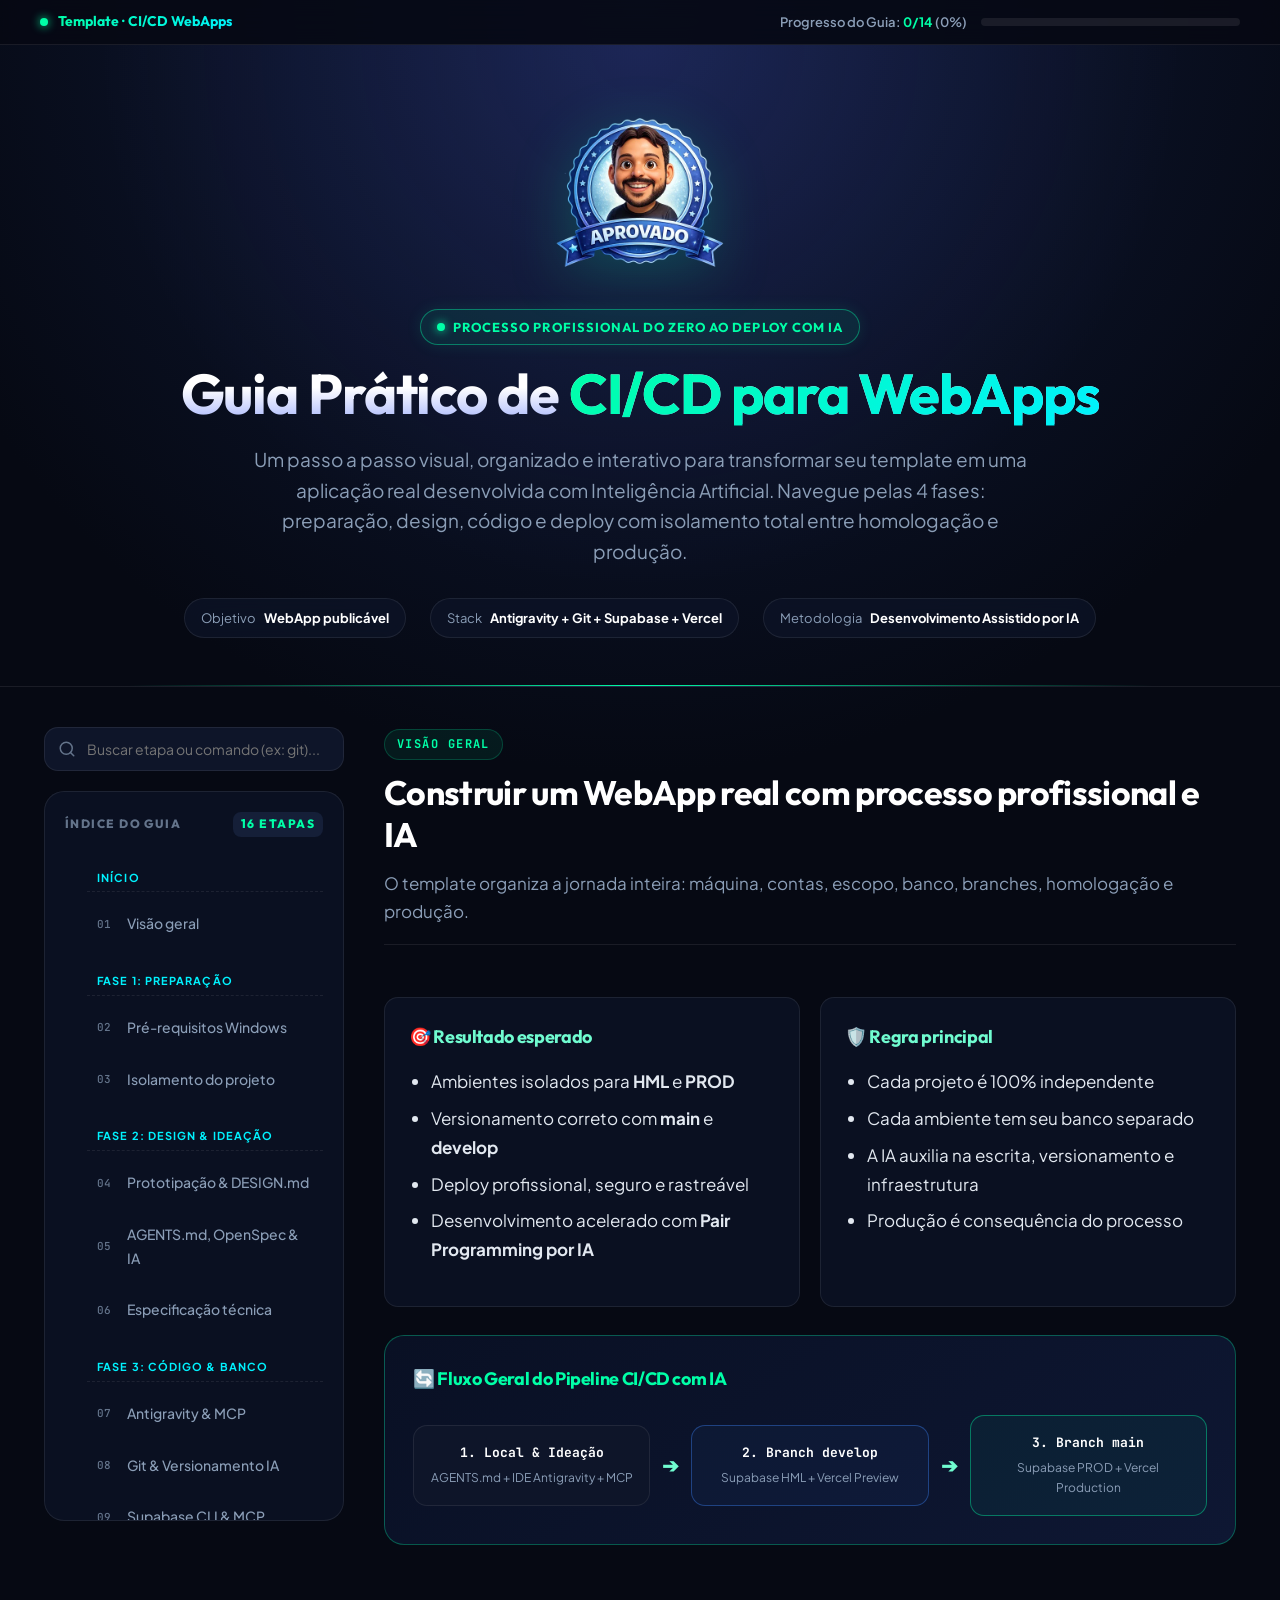
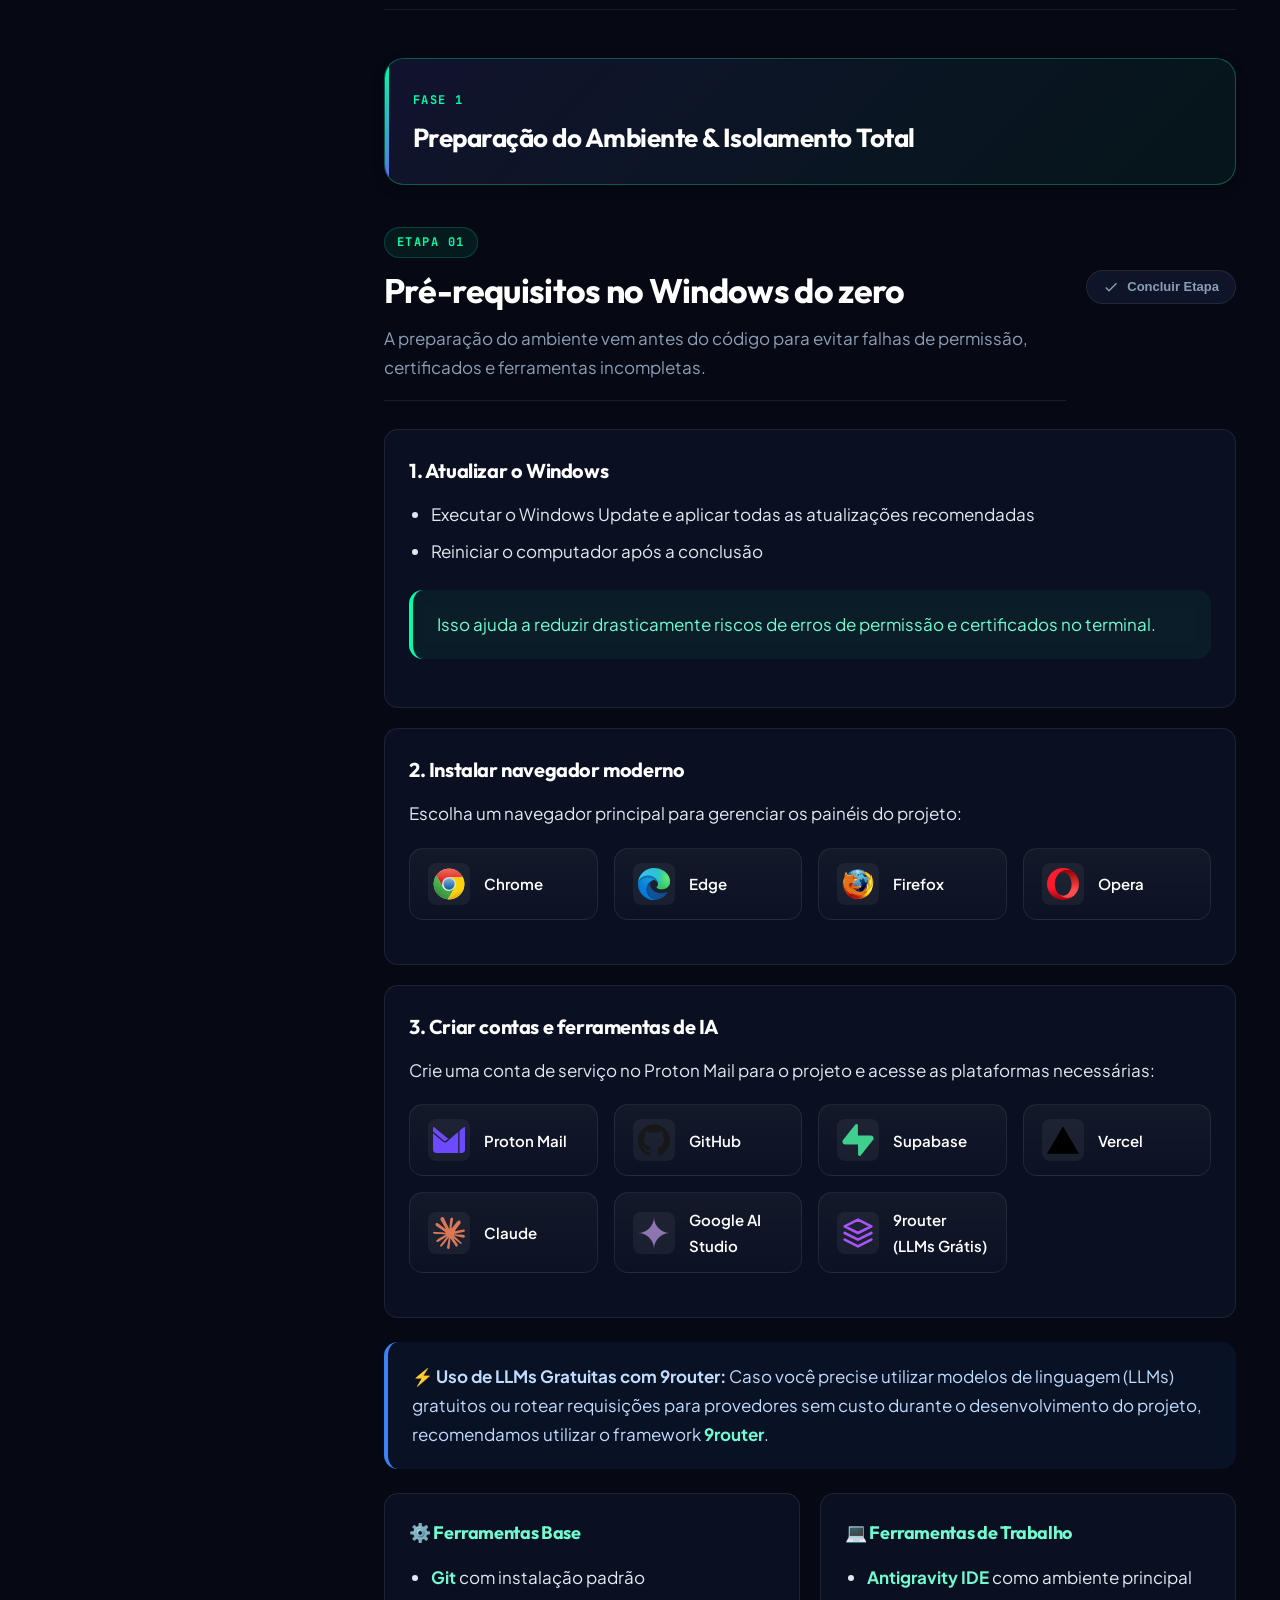
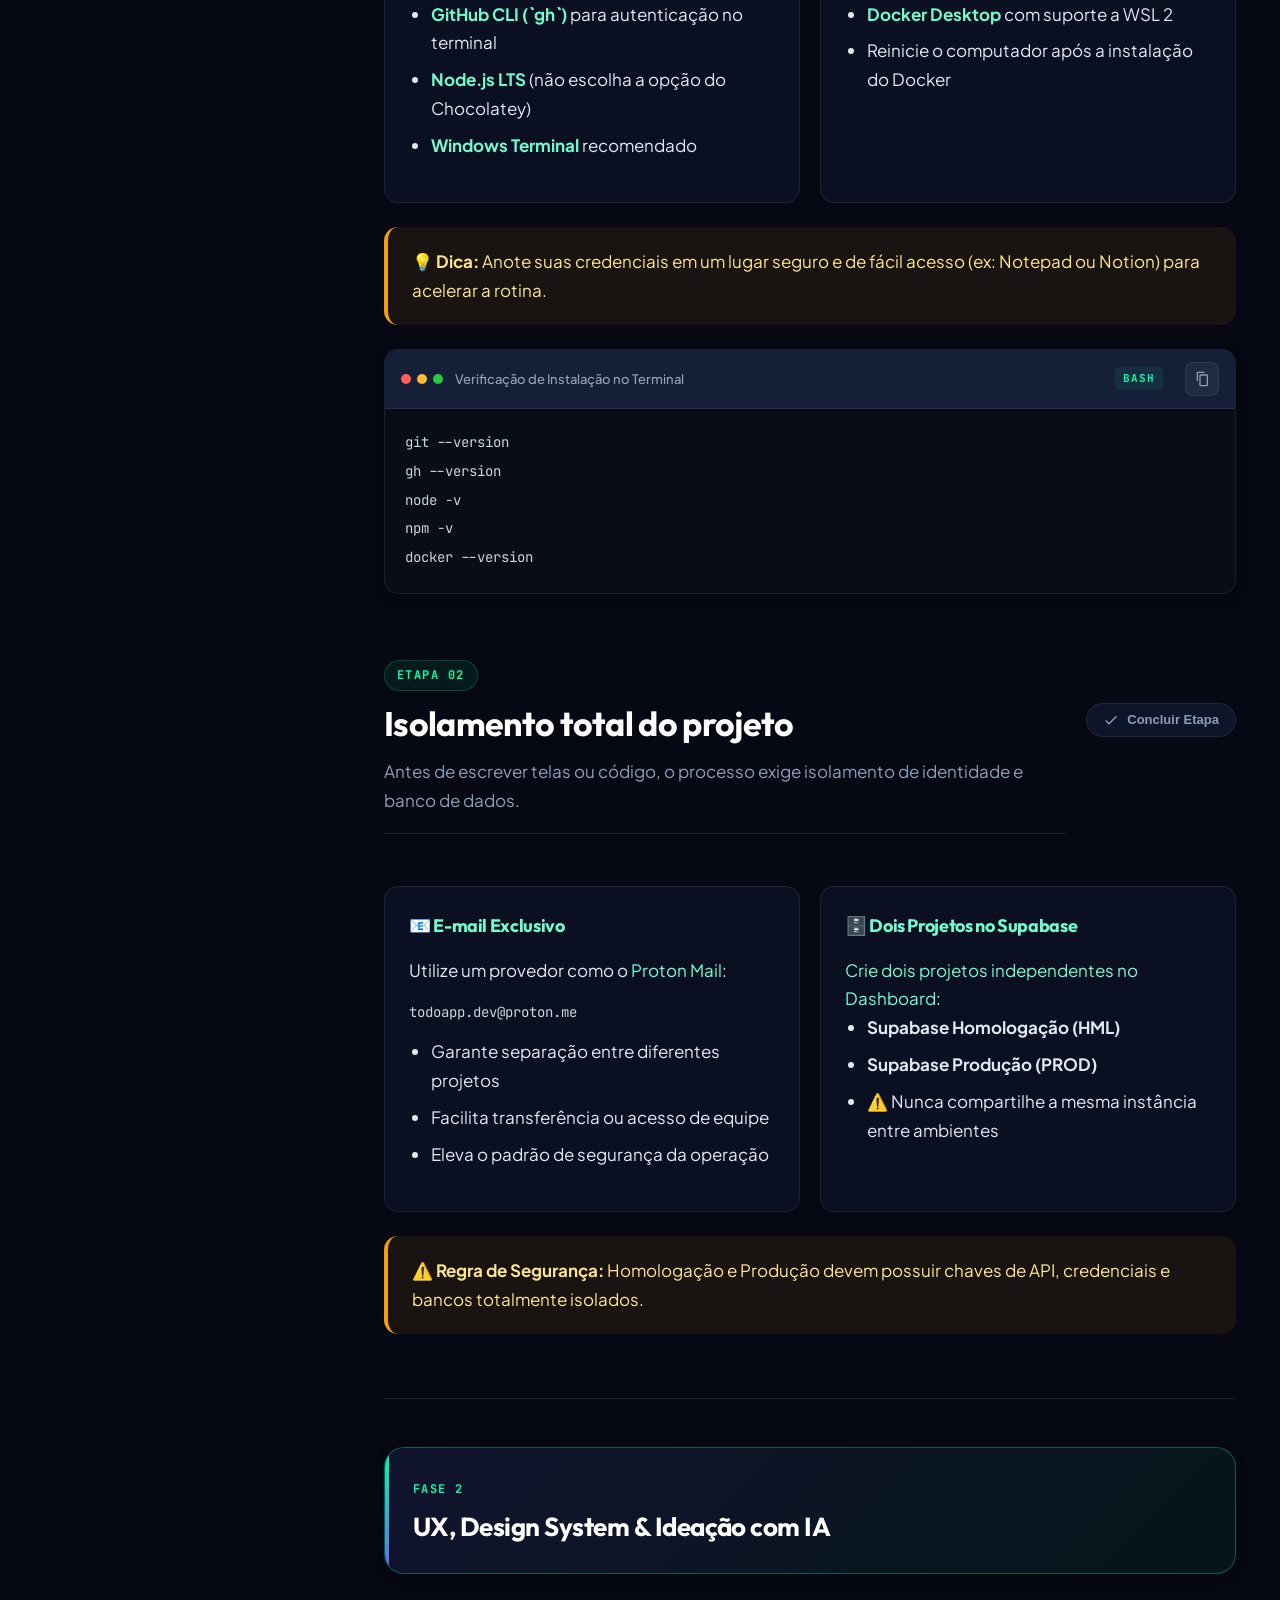
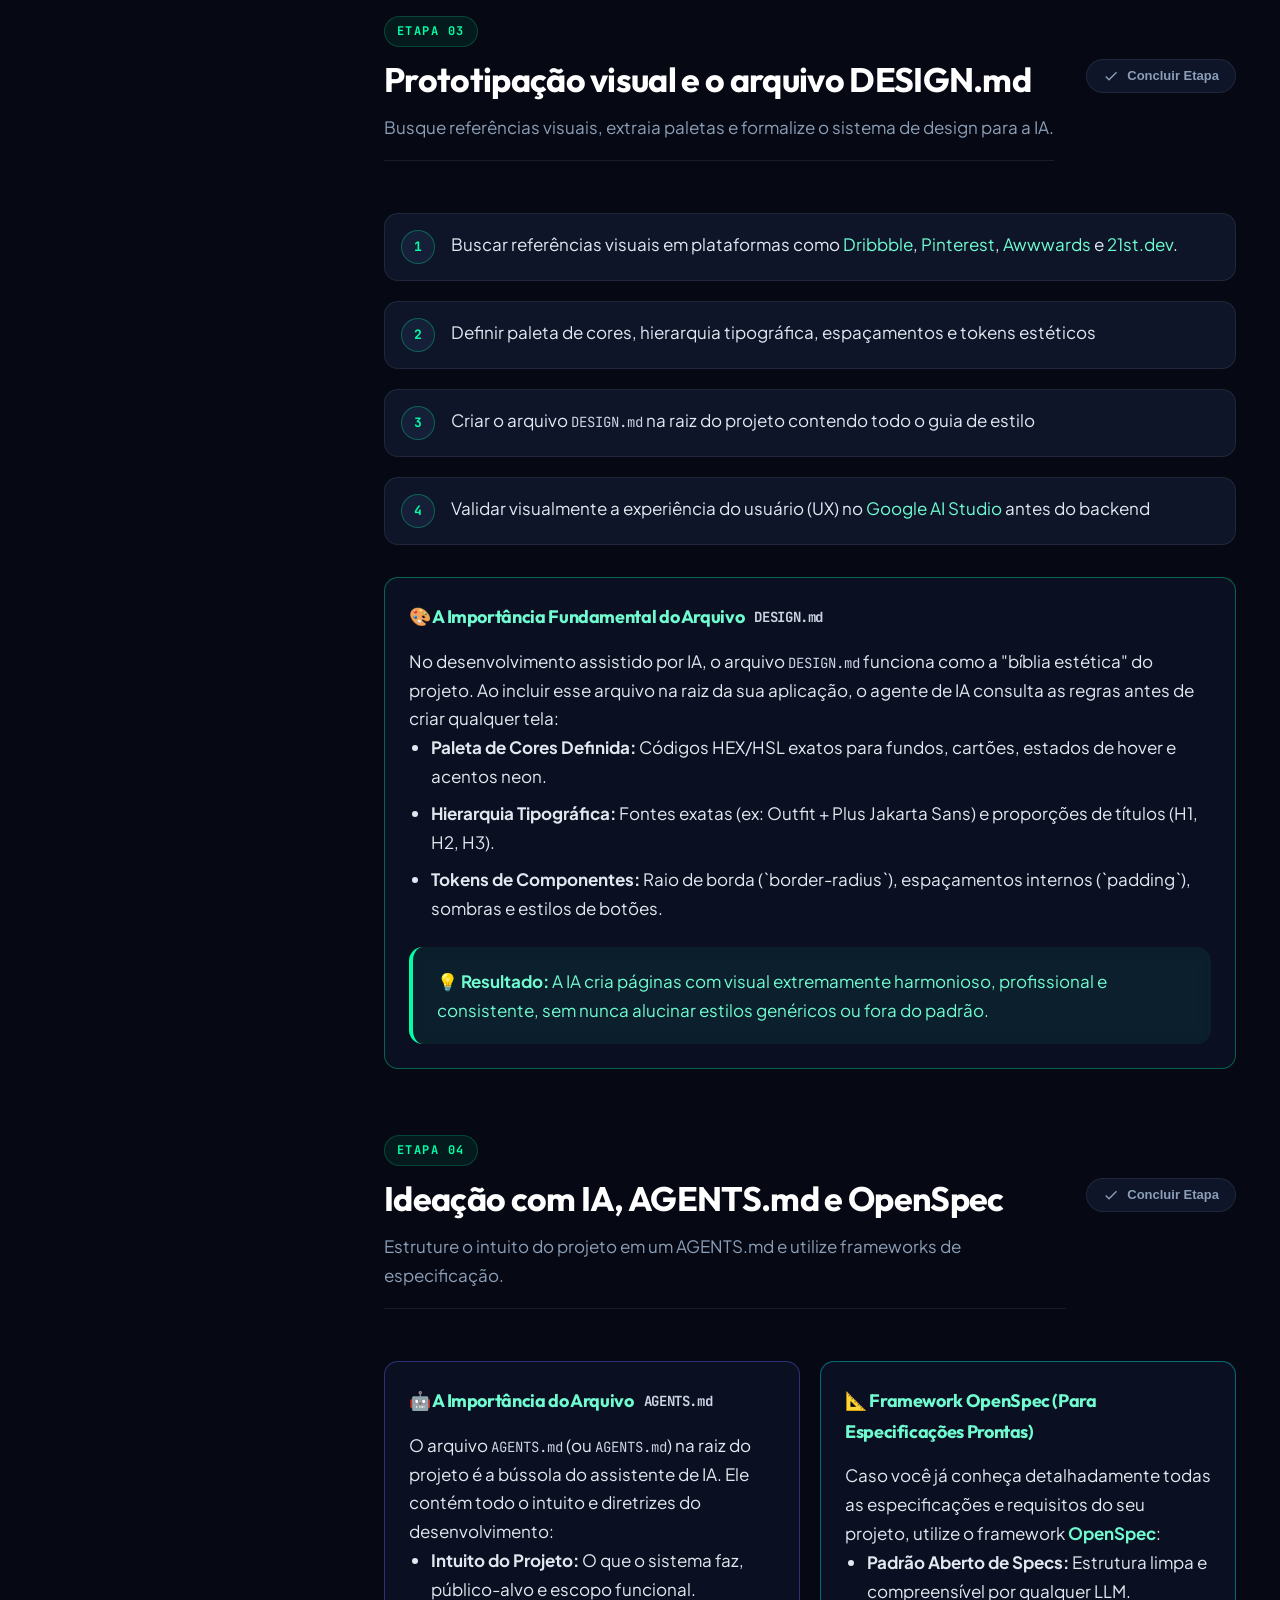
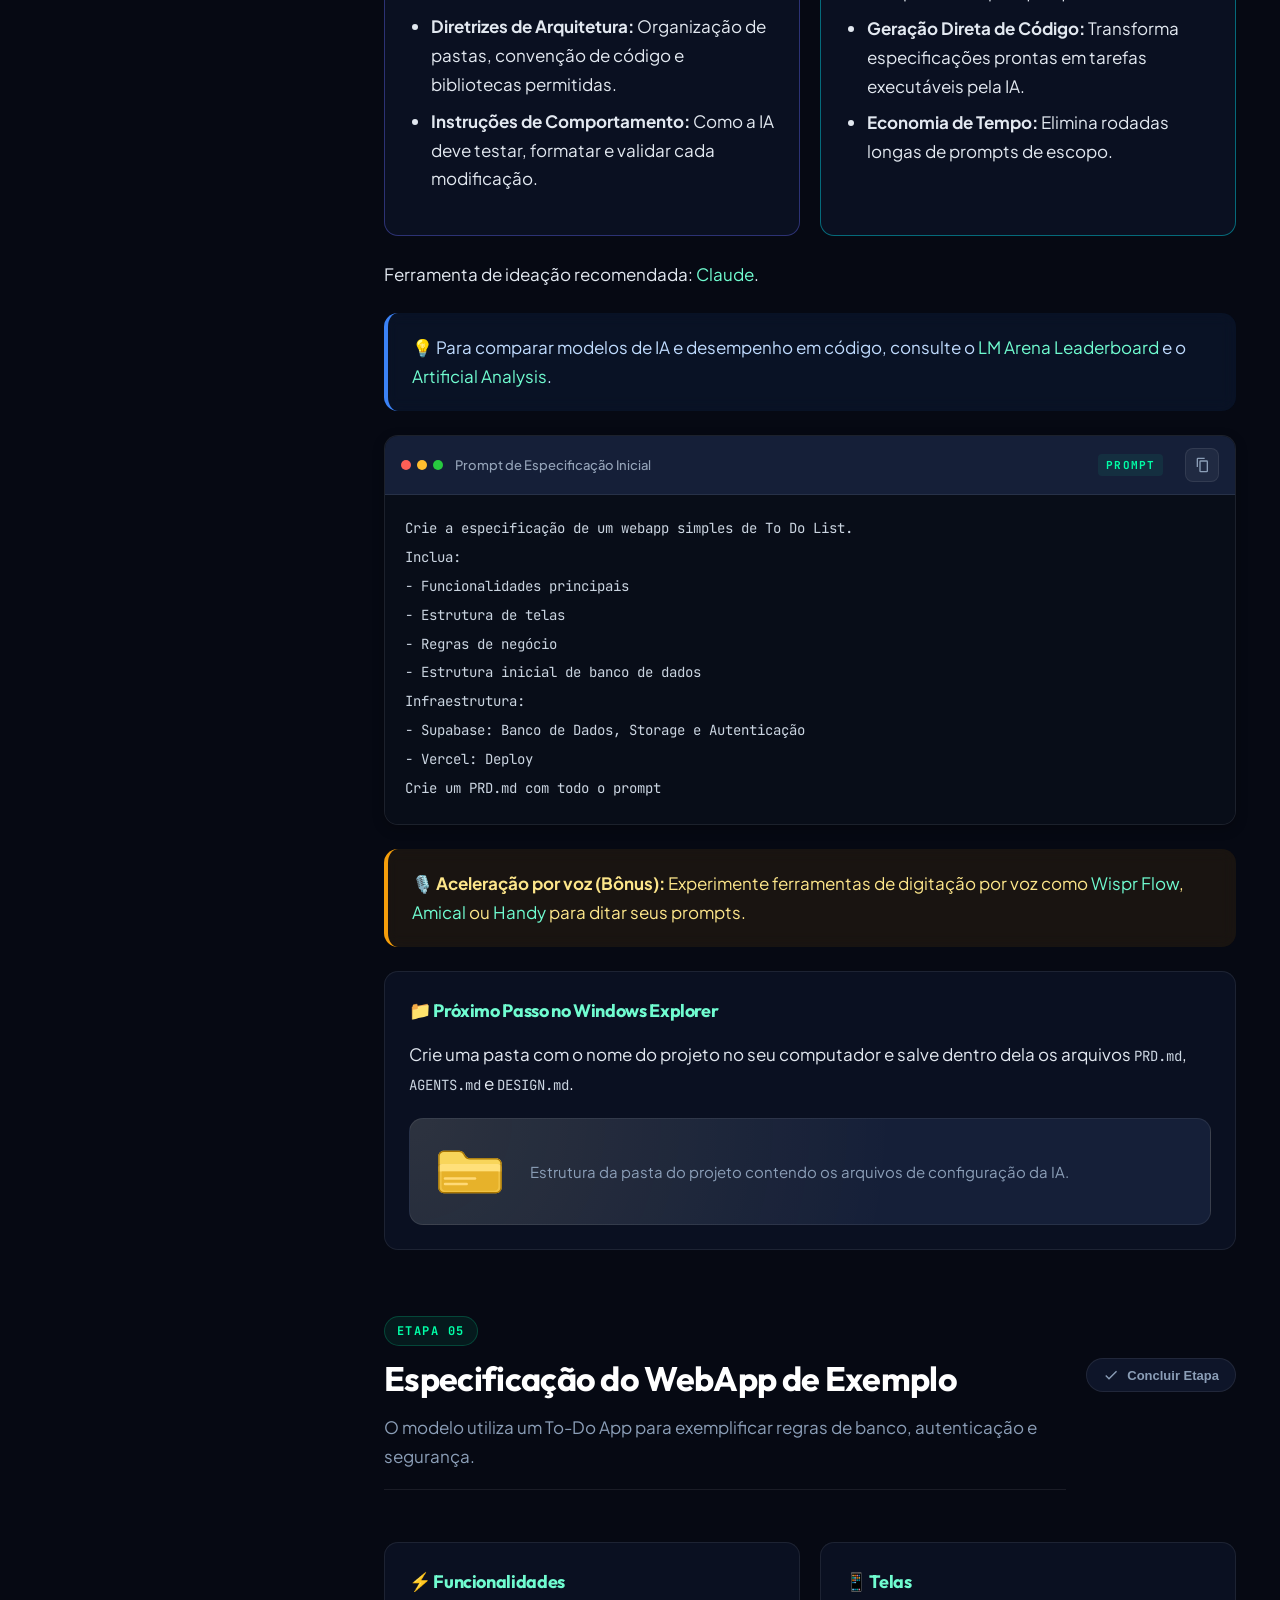
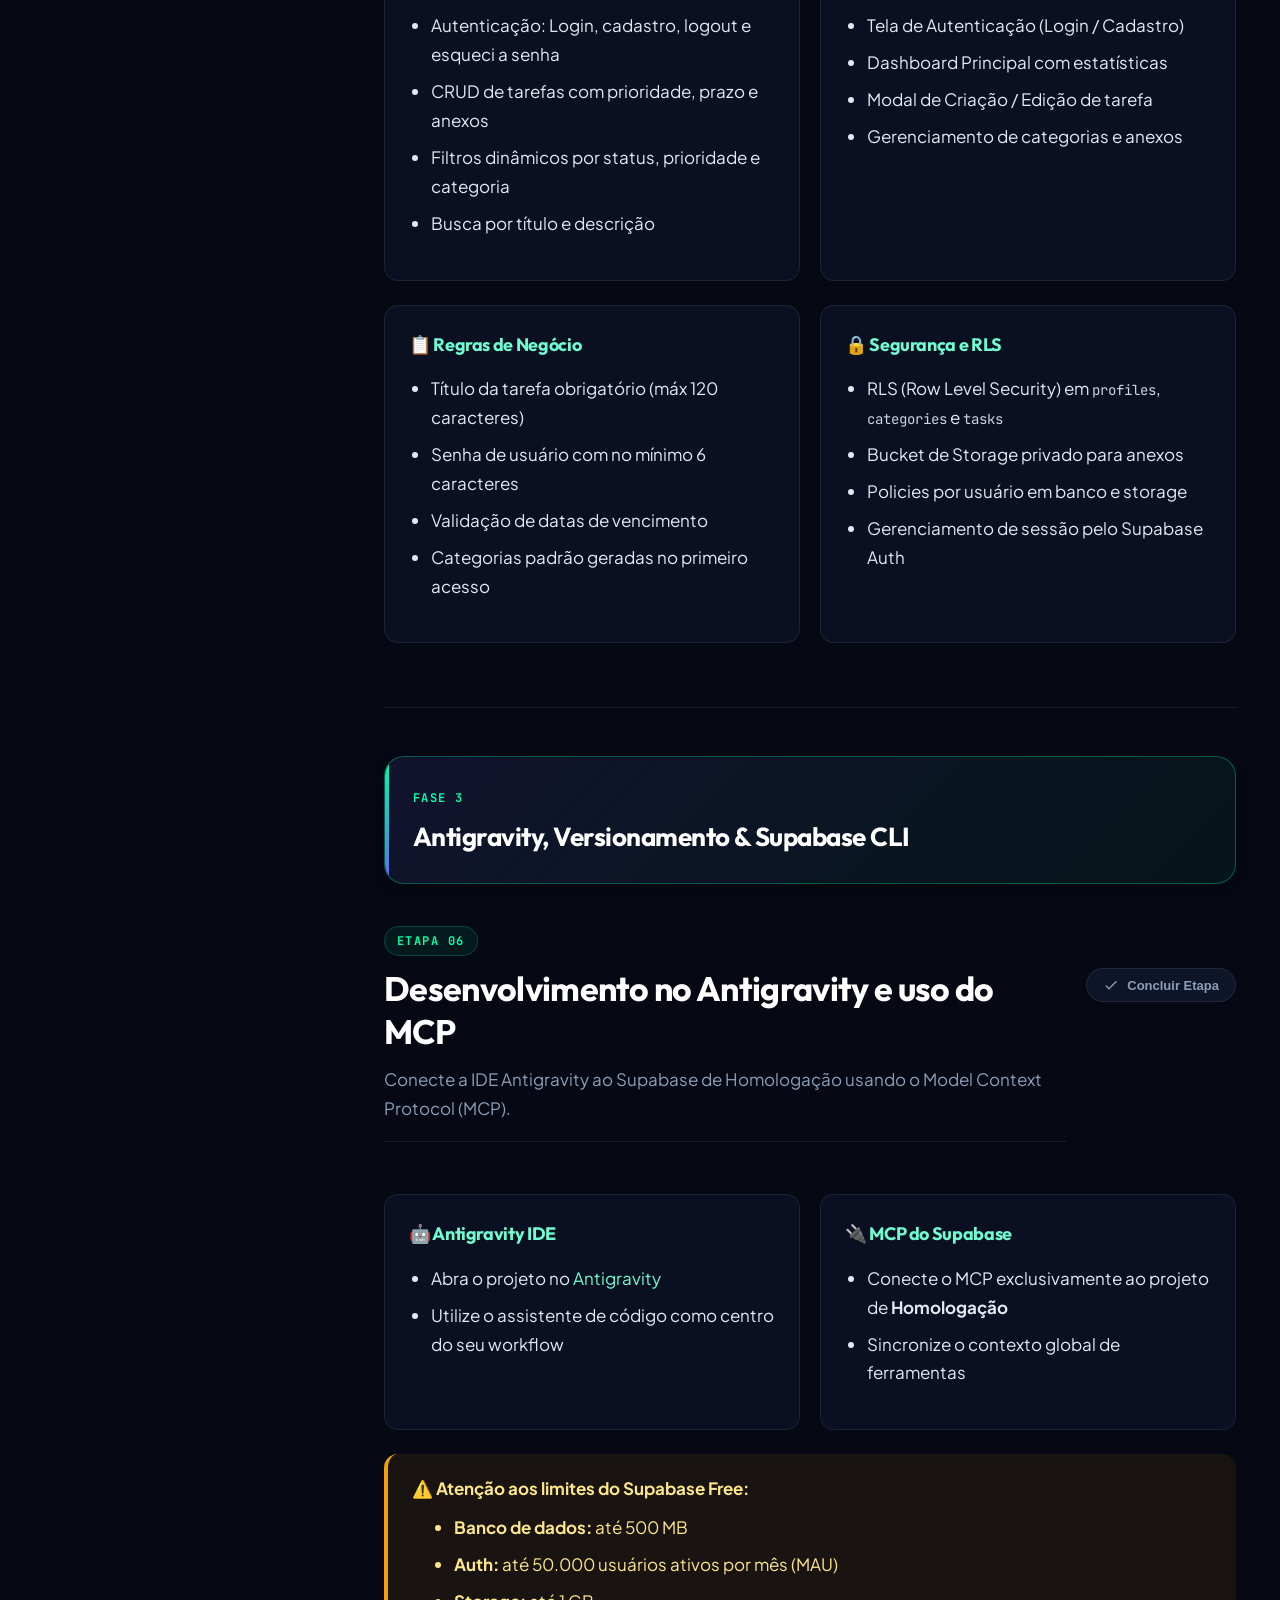
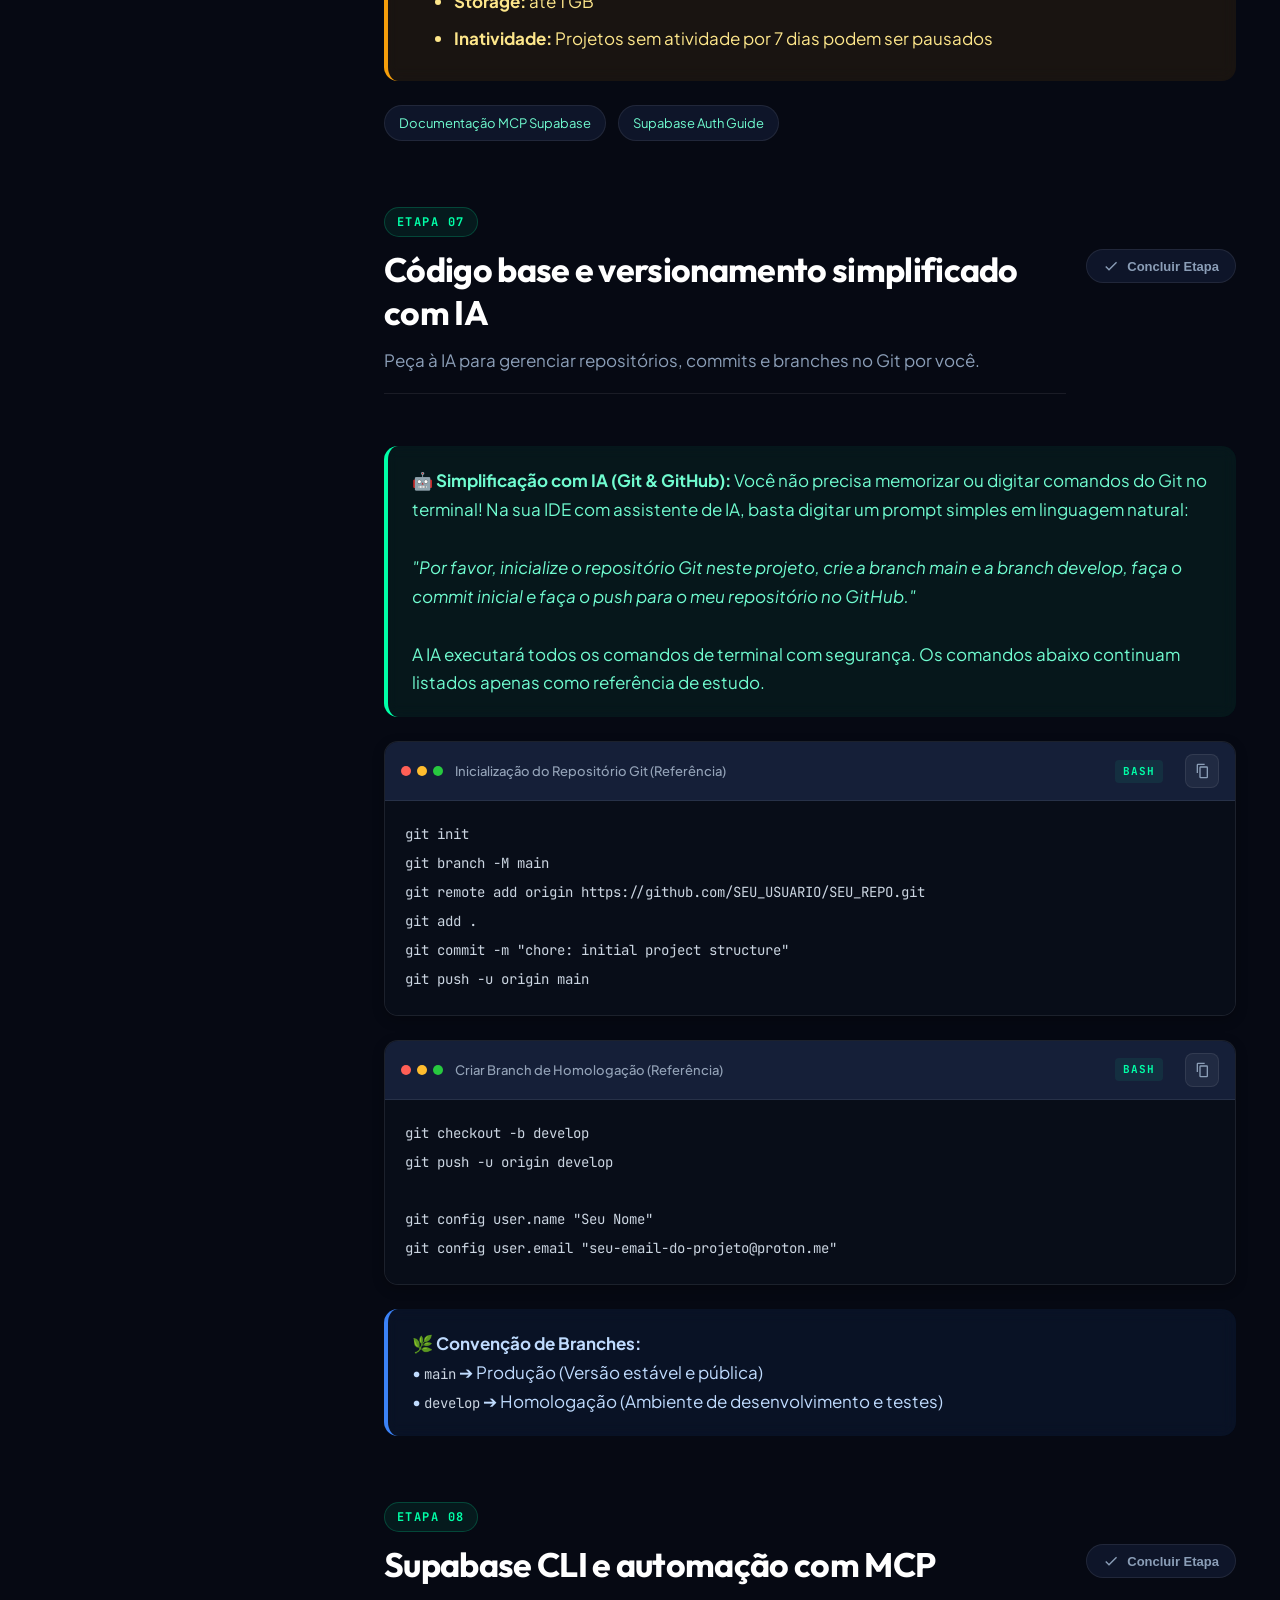
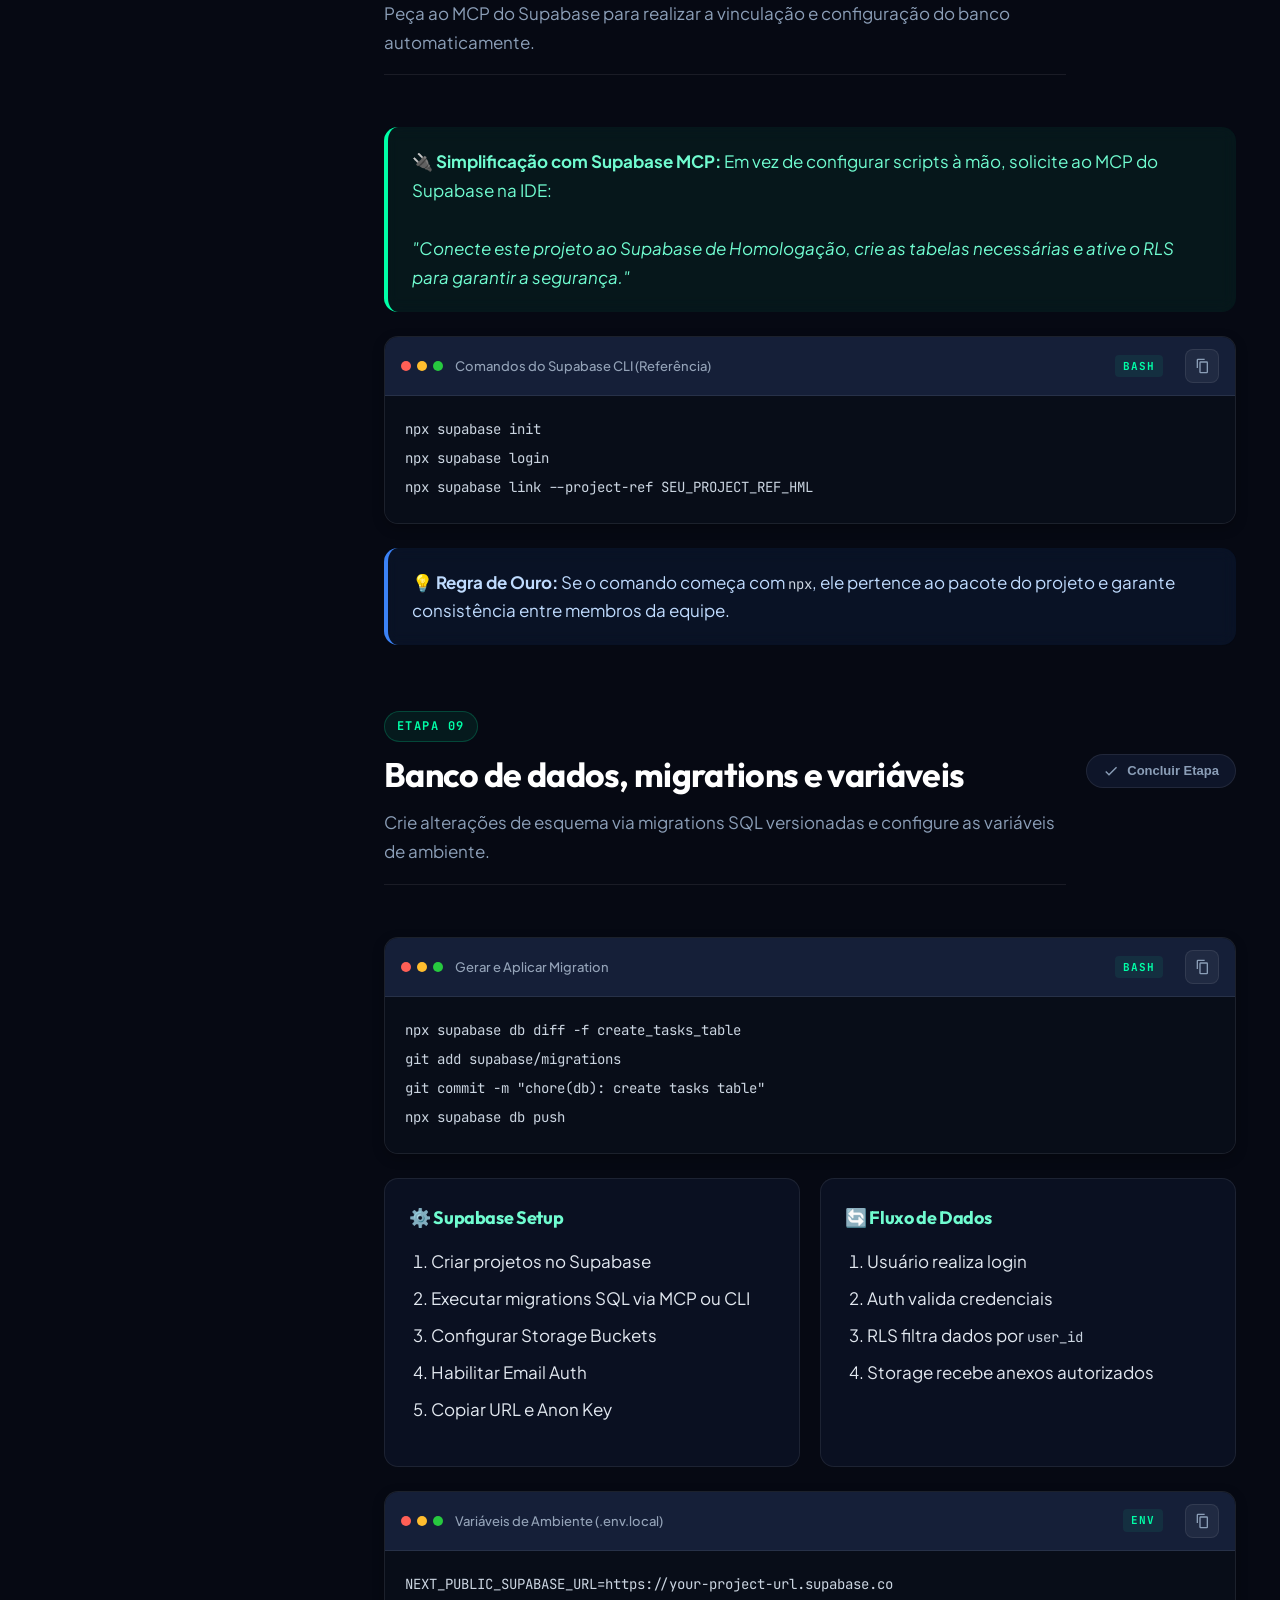
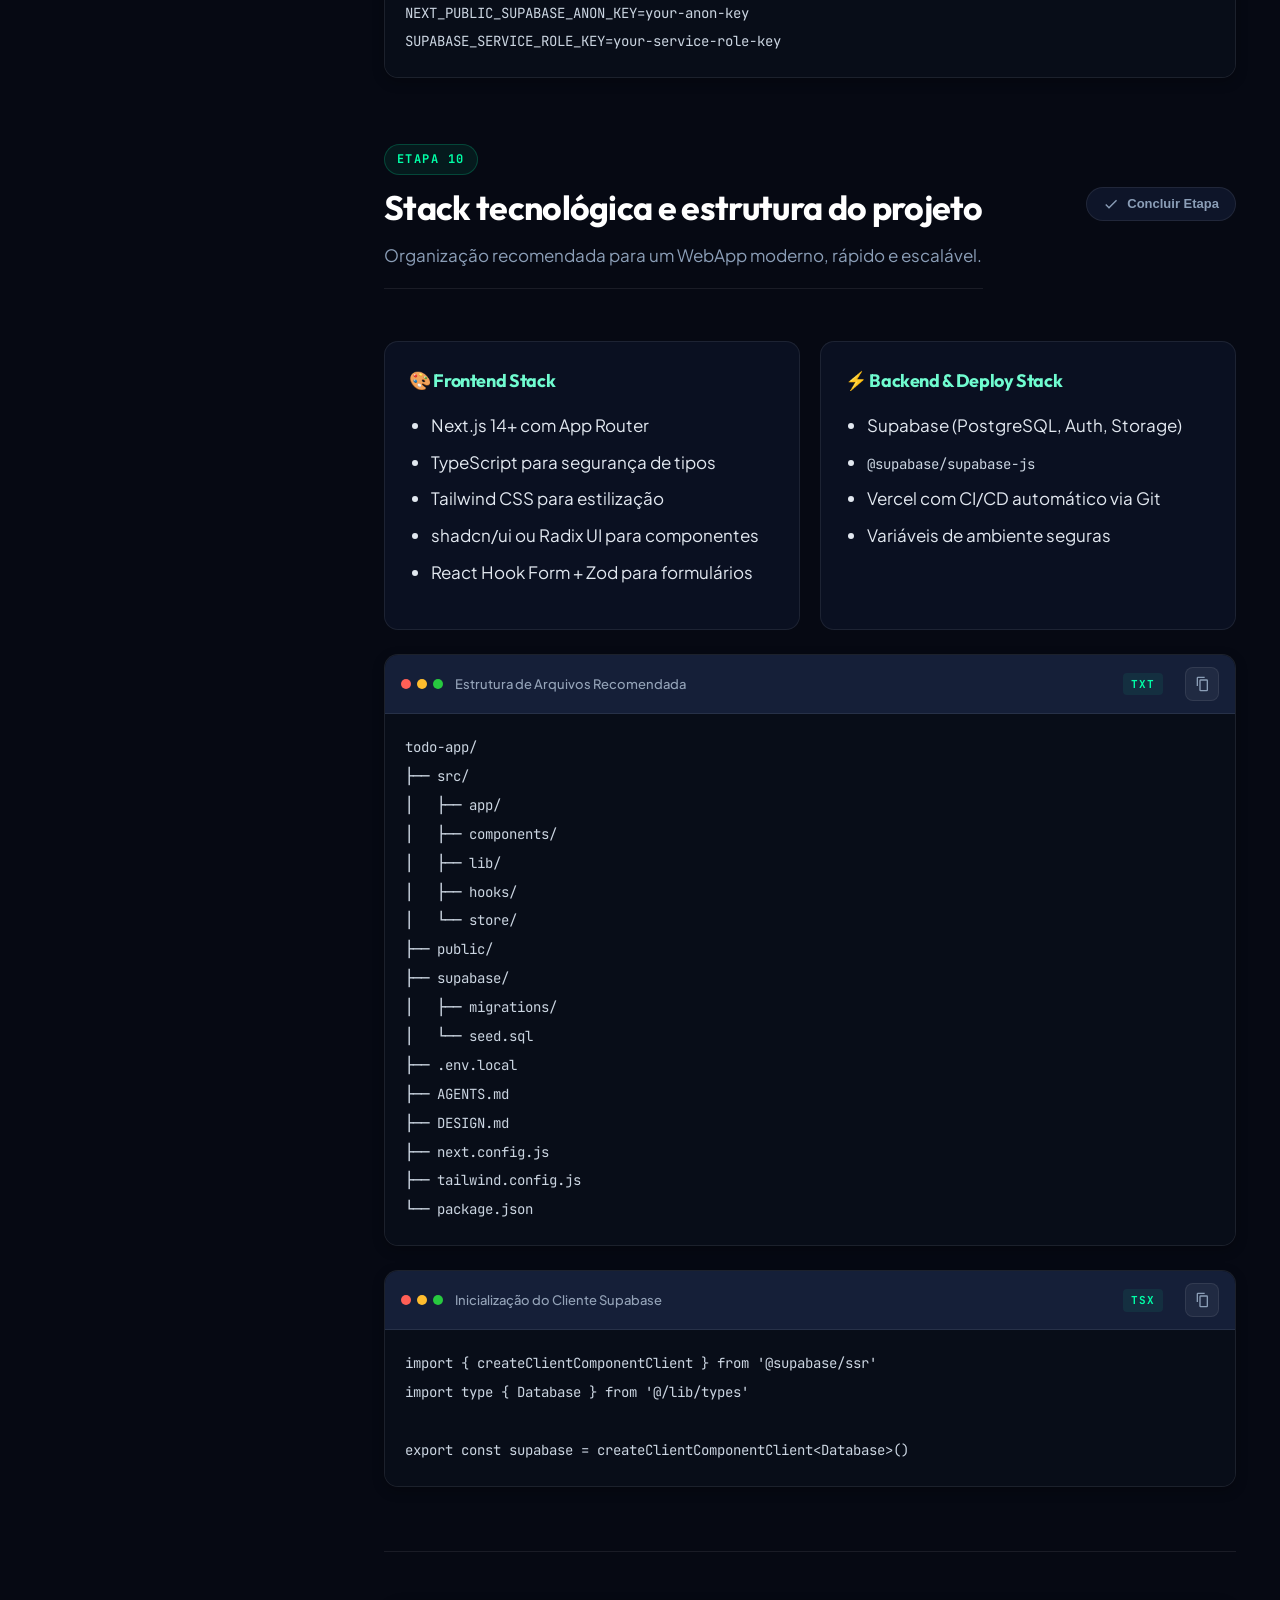
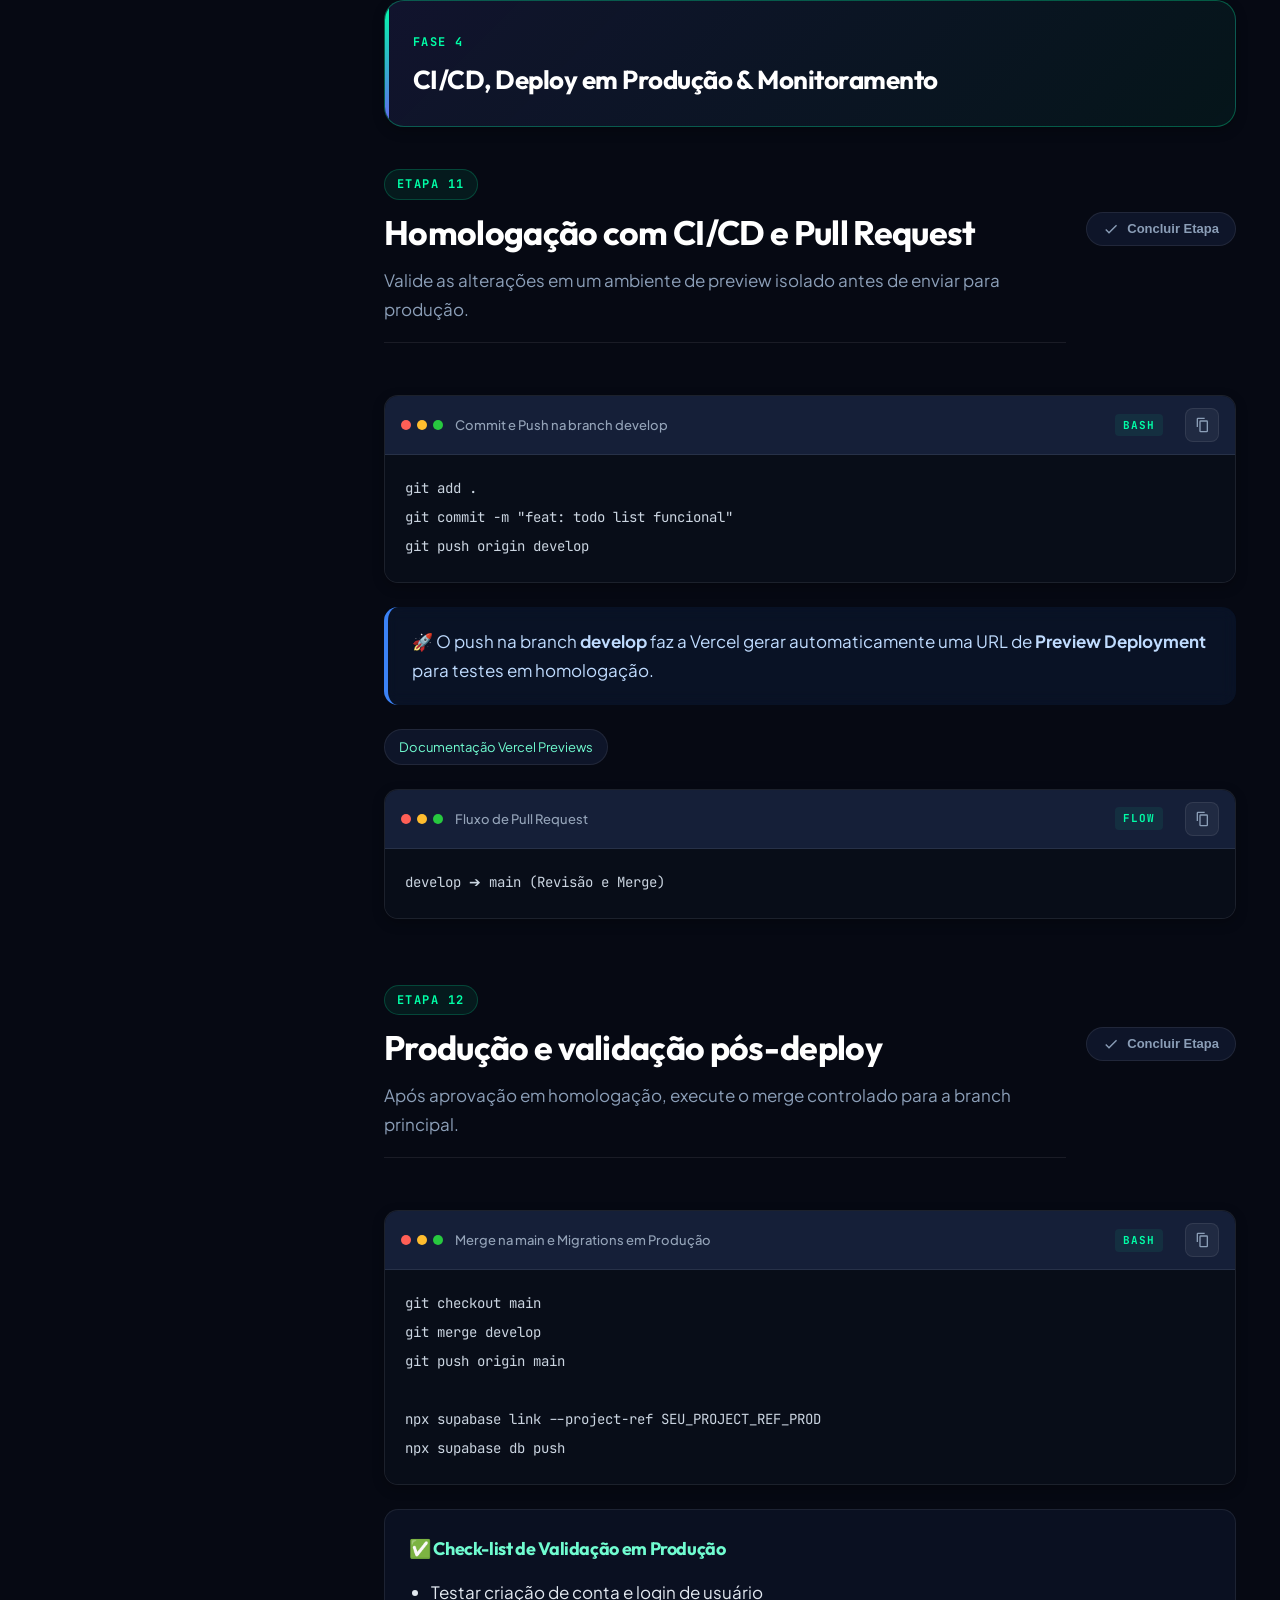
==== commit a3673268: "feat: initialize project styles with custom cyber-themed CSS and update base layout index" ====
--- a/index.html
+++ b/index.html
@@ -42,17 +42,17 @@
     </div>
     <div class="badge">
       <div class="badge-pulse"></div>
-      Processo Profissional do Zero ao Deploy
+      Processo Profissional do Zero ao Deploy com IA
     </div>
     <h1 class="hero-title">Guia Prático de <span>CI/CD para WebApps</span></h1>
     <p class="hero-copy">
-      Um passo a passo visual, organizado e interativo para transformar seu template em uma aplicação real.
+      Um passo a passo visual, organizado e interativo para transformar seu template em uma aplicação real desenvolvida com Inteligência Artificial.
       Navegue pelas 4 fases: preparação, design, código e deploy com isolamento total entre homologação e produção.
     </p>
     <div class="meta-grid">
       <div class="meta-chip">Objetivo <strong>WebApp publicável</strong></div>
       <div class="meta-chip">Stack <strong>Antigravity + Git + Supabase + Vercel</strong></div>
-      <div class="meta-chip">Formato <strong>Checklist Interativo</strong></div>
+      <div class="meta-chip">Metodologia <strong>Desenvolvimento Assistido por IA</strong></div>
     </div>
   </header>
 
@@ -83,14 +83,14 @@
           <li><a href="#isolamento"><span class="toc-item-number">03</span> Isolamento do projeto</a></li>
 
           <li class="toc-phase-header">Fase 2: Design & Ideação</li>
-          <li><a href="#prototipacao"><span class="toc-item-number">04</span> Prototipação visual</a></li>
-          <li><a href="#ideacao"><span class="toc-item-number">05</span> Ideação com IA</a></li>
+          <li><a href="#prototipacao"><span class="toc-item-number">04</span> Prototipação & DESIGN.md</a></li>
+          <li><a href="#ideacao"><span class="toc-item-number">05</span> AGENTS.md, OpenSpec & IA</a></li>
           <li><a href="#especificacao"><span class="toc-item-number">06</span> Especificação técnica</a></li>
 
           <li class="toc-phase-header">Fase 3: Código & Banco</li>
           <li><a href="#antigravity"><span class="toc-item-number">07</span> Antigravity & MCP</a></li>
-          <li><a href="#versionamento"><span class="toc-item-number">08</span> Git & Versionamento</a></li>
-          <li><a href="#supabase-cli"><span class="toc-item-number">09</span> Supabase CLI</a></li>
+          <li><a href="#versionamento"><span class="toc-item-number">08</span> Git & Versionamento IA</a></li>
+          <li><a href="#supabase-cli"><span class="toc-item-number">09</span> Supabase CLI & MCP</a></li>
           <li><a href="#banco"><span class="toc-item-number">10</span> Banco & Migrations</a></li>
           <li><a href="#stack"><span class="toc-item-number">11</span> Stack e Estrutura</a></li>
 
@@ -114,7 +114,7 @@
         <div class="eyebrow">Visão Geral</div>
         <div class="section-header-row">
           <div>
-            <h2>Construir um WebApp real com processo profissional</h2>
+            <h2>Construir um WebApp real com processo profissional e IA</h2>
             <p class="section-sub">O template organiza a jornada inteira: máquina, contas, escopo, banco, branches,
               homologação e produção.</p>
           </div>
@@ -127,6 +127,7 @@
               <li class="no-task">Ambientes isolados para <strong>HML</strong> e <strong>PROD</strong></li>
               <li class="no-task">Versionamento correto com <strong>main</strong> e <strong>develop</strong></li>
               <li class="no-task">Deploy profissional, seguro e rastreável</li>
+              <li class="no-task">Desenvolvimento acelerado com <strong>Pair Programming por IA</strong></li>
             </ul>
           </article>
           <article class="card">
@@ -134,6 +135,7 @@
             <ul>
               <li class="no-task">Cada projeto é 100% independente</li>
               <li class="no-task">Cada ambiente tem seu banco separado</li>
+              <li class="no-task">A IA auxilia na escrita, versionamento e infraestrutura</li>
               <li class="no-task">Produção é consequência do processo</li>
             </ul>
           </article>
@@ -141,11 +143,11 @@
 
         <!-- Architecture Flow Diagram Card -->
         <div class="flow-diagram-card">
-          <h3>🔄 Fluxo Geral do Pipeline CI/CD</h3>
+          <h3>🔄 Fluxo Geral do Pipeline CI/CD com IA</h3>
           <div class="pipeline-nodes">
             <div class="pipeline-node">
               <div class="pipeline-node-title">1. Local & Ideação</div>
-              <div class="pipeline-node-desc">Antigravity + MCP</div>
+              <div class="pipeline-node-desc">AGENTS.md + IDE Antigravity + MCP</div>
             </div>
             <div class="pipeline-arrow">➔</div>
             <div class="pipeline-node hml">
@@ -226,7 +228,7 @@
           </article>
 
           <article class="timeline-item">
-            <h3>3. Criar contas do projeto</h3>
+            <h3>3. Criar contas e ferramentas de IA</h3>
             <p>Crie uma conta de serviço no Proton Mail para o projeto e acesse as plataformas necessárias:</p>
             <div class="browser-grid app-grid" aria-label="Aplicativos e plataformas do projeto">
               <a class="browser-link app-link protonmail" href="https://proton.me/mail" target="_blank" rel="noopener"
@@ -259,8 +261,22 @@
                 <span class="browser-logo"><img src="assets/icons/googleaistudio.svg" alt="" loading="lazy"></span>
                 <span class="browser-name">Google AI Studio</span>
               </a>
+              <a class="browser-link app-link ninerouter" href="https://github.com/decolua/9router" target="_blank"
+                rel="noopener" aria-label="Conhecer 9router para LLMs Gratuitas">
+                <span class="browser-logo">
+                  <svg viewBox="0 0 24 24" fill="none" stroke="#a855f7" stroke-width="2" stroke-linecap="round"
+                    stroke-linejoin="round" width="30" height="30">
+                    <path d="M12 2L2 7l10 5 10-5-10-5zM2 17l10 5 10-5M2 12l10 5 10-5" />
+                  </svg>
+                </span>
+                <span class="browser-name">9router (LLMs Grátis)</span>
+              </a>
             </div>
           </article>
+        </div>
+
+        <div class="callout info">
+          ⚡ <strong>Uso de LLMs Gratuitas com 9router:</strong> Caso você precise utilizar modelos de linguagem (LLMs) gratuitos ou rotear requisições para provedores sem custo durante o desenvolvimento do projeto, recomendamos utilizar o framework <a href="https://github.com/decolua/9router" target="_blank" rel="noopener"><strong>9router</strong></a>.
         </div>
 
         <div class="grid-2">
@@ -371,9 +387,8 @@
         <div class="eyebrow">Etapa 03</div>
         <div class="section-header-row">
           <div>
-            <h2>Prototipação visual e design system</h2>
-            <p class="section-sub">Busque referências visuais, extraia paleta de cores e valide os fluxos antes do
-              backend.</p>
+            <h2>Prototipação visual e o arquivo DESIGN.md</h2>
+            <p class="section-sub">Busque referências visuais, extraia paletas e formalize o sistema de design para a IA.</p>
           </div>
           <button type="button" class="step-toggle-btn" aria-label="Marcar etapa como concluída">
             <svg viewBox="0 0 24 24">
@@ -391,43 +406,69 @@
               e <a href="https://21st.dev" target="_blank" rel="noopener">21st.dev</a>.</span>
           </li>
           <li>
-            <span class="step-text">Definir paleta de cores, hierarquia tipográfica, espaçamento e componentes
-              reutilizáveis</span>
+            <span class="step-text">Definir paleta de cores, hierarquia tipográfica, espaçamentos e tokens estéticos</span>
           </li>
           <li>
-            <span class="step-text">Criar o protótipo funcional no <a href="https://aistudio.google.com" target="_blank"
-                rel="noopener">Google AI Studio</a> (Opcional)</span>
+            <span class="step-text">Criar o arquivo <code>DESIGN.md</code> na raiz do projeto contendo todo o guia de estilo</span>
           </li>
           <li>
-            <span class="step-text">Validar visualmente a experiência do usuário (UX) sem necessidade de backend ou
-              deploy prévio</span>
+            <span class="step-text">Validar visualmente a experiência do usuário (UX) no <a href="https://aistudio.google.com" target="_blank" rel="noopener">Google AI Studio</a> antes do backend</span>
           </li>
         </ol>
 
-        <div class="callout ok">
-          ✨ <strong>Ordem Recomendada:</strong> Primeiro a UX e o Design System, depois o código. Essa prática economiza
-          horas de refatoração.
-        </div>
-      </section>
-
-      <!-- Etapa 4: Ideação com IA -->
+        <article class="card" style="margin-top: 24px; border-color: rgba(0, 255, 167, 0.35);">
+          <h3>🎨 A Importância Fundamental do Arquivo <code>DESIGN.md</code></h3>
+          <p>No desenvolvimento assistido por IA, o arquivo <code>DESIGN.md</code> funciona como a "bíblia estética" do projeto. Ao incluir esse arquivo na raiz da sua aplicação, o agente de IA consulta as regras antes de criar qualquer tela:</p>
+          <ul>
+            <li><strong>Paleta de Cores Definida:</strong> Códigos HEX/HSL exatos para fundos, cartões, estados de hover e acentos neon.</li>
+            <li><strong>Hierarquia Tipográfica:</strong> Fontes exatas (ex: Outfit + Plus Jakarta Sans) e proporções de títulos (H1, H2, H3).</li>
+            <li><strong>Tokens de Componentes:</strong> Raio de borda (`border-radius`), espaçamentos internos (`padding`), sombras e estilos de botões.</li>
+          </ul>
+          <div class="callout ok" style="margin-bottom: 0;">
+            💡 <strong>Resultado:</strong> A IA cria páginas com visual extremamente harmonioso, profissional e consistente, sem nunca alucinar estilos genéricos ou fora do padrão.
+          </div>
+        </article>
+      </section>
+
+      <!-- Etapa 4: Ideação com IA, AGENTS.md e OpenSpec -->
       <section id="ideacao" class="step-section" data-step-id="ideacao">
         <div class="eyebrow">Etapa 04</div>
         <div class="section-header-row">
           <div>
-            <h2>Ideação com IA sem escrever código</h2>
-            <p class="section-sub">Defina o escopo funcional, regras de negócio, estrutura de telas e arquitetura de
-              dados.</p>
-          </div>
-          <button type="button" class="step-toggle-btn" aria-label="Marcar etapa como concluída">
-            <svg viewBox="0 0 24 24">
-              <path d="M9 16.17 4.83 12l-1.42 1.41L9 19 21 7l-1.41-1.41z" />
-            </svg>
-            <span class="toggle-text">Concluir Etapa</span>
-          </button>
-        </div>
-
-        <p>Ferramenta sugerida: <a href="https://claude.ai" target="_blank" rel="noopener">Claude</a>.</p>
+            <h2>Ideação com IA, AGENTS.md e OpenSpec</h2>
+            <p class="section-sub">Estruture o intuito do projeto em um AGENTS.md e utilize frameworks de especificação.</p>
+          </div>
+          <button type="button" class="step-toggle-btn" aria-label="Marcar etapa como concluída">
+            <svg viewBox="0 0 24 24">
+              <path d="M9 16.17 4.83 12l-1.42 1.41L9 19 21 7l-1.41-1.41z" />
+            </svg>
+            <span class="toggle-text">Concluir Etapa</span>
+          </button>
+        </div>
+
+        <div class="grid-2">
+          <article class="card" style="border-color: rgba(99, 102, 241, 0.4);">
+            <h3>🤖 A Importância do Arquivo <code>AGENTS.md</code></h3>
+            <p>O arquivo <code>AGENTS.md</code> (ou <code>AGENTS.md</code>) na raiz do projeto é a bússola do assistente de IA. Ele contém todo o intuito e diretrizes do desenvolvimento:</p>
+            <ul>
+              <li><strong>Intuito do Projeto:</strong> O que o sistema faz, público-alvo e escopo funcional.</li>
+              <li><strong>Diretrizes de Arquitetura:</strong> Organização de pastas, convenção de código e bibliotecas permitidas.</li>
+              <li><strong>Instruções de Comportamento:</strong> Como a IA deve testar, formatar e validar cada modificação.</li>
+            </ul>
+          </article>
+
+          <article class="card" style="border-color: rgba(0, 242, 254, 0.4);">
+            <h3>📐 Framework OpenSpec (Para Especificações Prontas)</h3>
+            <p>Caso você já conheça detalhadamente todas as especificações e requisitos do seu projeto, utilize o framework <a href="https://github.com/Fission-AI/openspec" target="_blank" rel="noopener"><strong>OpenSpec</strong></a>:</p>
+            <ul>
+              <li><strong>Padrão Aberto de Specs:</strong> Estrutura limpa e compreensível por qualquer LLM.</li>
+              <li><strong>Geração Direta de Código:</strong> Transforma especificações prontas em tarefas executáveis pela IA.</li>
+              <li><strong>Economia de Tempo:</strong> Elimina rodadas longas de prompts de escopo.</li>
+            </ul>
+          </article>
+        </div>
+
+        <p style="margin-top: 20px;">Ferramenta de ideação recomendada: <a href="https://claude.ai" target="_blank" rel="noopener">Claude</a>.</p>
 
         <div class="callout info">
           💡 Para comparar modelos de IA e desempenho em código, consulte o <a href="https://arena.ai/leaderboard"
@@ -462,11 +503,10 @@
 
         <article class="card" style="margin-top: 24px;">
           <h3>📁 Próximo Passo no Windows Explorer</h3>
-          <p>Crie uma pasta com o nome do projeto no seu computador e salve dentro dela o arquivo <code>PRD.md</code>
-            gerado pela IA.</p>
+          <p>Crie uma pasta com o nome do projeto no seu computador e salve dentro dela os arquivos <code>PRD.md</code>, <code>AGENTS.md</code> e <code>DESIGN.md</code>.</p>
           <figure class="explorer-example" aria-label="Exemplo de pasta no Windows Explorer">
             <img src="assets/icons/windows-folder.svg" alt="Ícone de pasta do Windows Explorer" width="80" height="65">
-            <figcaption>Exemplo visual da estrutura onde você salvará a pasta do projeto.</figcaption>
+            <figcaption>Estrutura da pasta do projeto contendo os arquivos de configuração da IA.</figcaption>
           </figure>
         </article>
       </section>
@@ -594,26 +634,32 @@
         </div>
       </section>
 
-      <!-- Etapa 7: Versionamento Git -->
+      <!-- Etapa 7: Versionamento Git simplificado com IA -->
       <section id="versionamento" class="step-section" data-step-id="versionamento">
         <div class="eyebrow">Etapa 07</div>
         <div class="section-header-row">
           <div>
-            <h2>Código base e versionamento correto</h2>
-            <p class="section-sub">Configure o Git com uma estrutura clara de branches para separação de ambientes.</p>
-          </div>
-          <button type="button" class="step-toggle-btn" aria-label="Marcar etapa como concluída">
-            <svg viewBox="0 0 24 24">
-              <path d="M9 16.17 4.83 12l-1.42 1.41L9 19 21 7l-1.41-1.41z" />
-            </svg>
-            <span class="toggle-text">Concluir Etapa</span>
-          </button>
-        </div>
-
-        <div class="code-block">
-          <div class="code-head">
-            <span class="dots"><i></i><i></i><i></i></span>
-            <span>Inicialização do Repositório Git</span>
+            <h2>Código base e versionamento simplificado com IA</h2>
+            <p class="section-sub">Peça à IA para gerenciar repositórios, commits e branches no Git por você.</p>
+          </div>
+          <button type="button" class="step-toggle-btn" aria-label="Marcar etapa como concluída">
+            <svg viewBox="0 0 24 24">
+              <path d="M9 16.17 4.83 12l-1.42 1.41L9 19 21 7l-1.41-1.41z" />
+            </svg>
+            <span class="toggle-text">Concluir Etapa</span>
+          </button>
+        </div>
+
+        <div class="callout ok" style="margin-bottom: 24px;">
+          🤖 <strong>Simplificação com IA (Git & GitHub):</strong> Você não precisa memorizar ou digitar comandos do Git no terminal! Na sua IDE com assistente de IA, basta digitar um prompt simples em linguagem natural:<br><br>
+          <em>"Por favor, inicialize o repositório Git neste projeto, crie a branch main e a branch develop, faça o commit inicial e faça o push para o meu repositório no GitHub."</em><br><br>
+          A IA executará todos os comandos de terminal com segurança. Os comandos abaixo continuam listados apenas como referência de estudo.
+        </div>
+
+        <div class="code-block">
+          <div class="code-head">
+            <span class="dots"><i></i><i></i><i></i></span>
+            <span>Inicialização do Repositório Git (Referência)</span>
             <span class="lang">bash</span>
           </div>
           <pre><code>git init
@@ -627,7 +673,7 @@
         <div class="code-block">
           <div class="code-head">
             <span class="dots"><i></i><i></i><i></i></span>
-            <span>Criar Branch de Homologação</span>
+            <span>Criar Branch de Homologação (Referência)</span>
             <span class="lang">bash</span>
           </div>
           <pre><code>git checkout -b develop
@@ -644,27 +690,31 @@
         </div>
       </section>
 
-      <!-- Etapa 8: Supabase CLI -->
+      <!-- Etapa 8: Supabase CLI e automação com MCP -->
       <section id="supabase-cli" class="step-section" data-step-id="supabase-cli">
         <div class="eyebrow">Etapa 08</div>
         <div class="section-header-row">
           <div>
-            <h2>Configuração correta do Supabase CLI</h2>
-            <p class="section-sub">O CLI deve ser inicializado dentro do projeto local via <code>npx</code>, sem
-              instalação global.</p>
-          </div>
-          <button type="button" class="step-toggle-btn" aria-label="Marcar etapa como concluída">
-            <svg viewBox="0 0 24 24">
-              <path d="M9 16.17 4.83 12l-1.42 1.41L9 19 21 7l-1.41-1.41z" />
-            </svg>
-            <span class="toggle-text">Concluir Etapa</span>
-          </button>
-        </div>
-
-        <div class="code-block">
-          <div class="code-head">
-            <span class="dots"><i></i><i></i><i></i></span>
-            <span>Comandos do Supabase CLI</span>
+            <h2>Supabase CLI e automação com MCP</h2>
+            <p class="section-sub">Peça ao MCP do Supabase para realizar a vinculação e configuração do banco automaticamente.</p>
+          </div>
+          <button type="button" class="step-toggle-btn" aria-label="Marcar etapa como concluída">
+            <svg viewBox="0 0 24 24">
+              <path d="M9 16.17 4.83 12l-1.42 1.41L9 19 21 7l-1.41-1.41z" />
+            </svg>
+            <span class="toggle-text">Concluir Etapa</span>
+          </button>
+        </div>
+
+        <div class="callout ok" style="margin-bottom: 24px;">
+          🔌 <strong>Simplificação com Supabase MCP:</strong> Em vez de configurar scripts à mão, solicite ao MCP do Supabase na IDE:<br><br>
+          <em>"Conecte este projeto ao Supabase de Homologação, crie as tabelas necessárias e ative o RLS para garantir a segurança."</em>
+        </div>
+
+        <div class="code-block">
+          <div class="code-head">
+            <span class="dots"><i></i><i></i><i></i></span>
+            <span>Comandos do Supabase CLI (Referência)</span>
             <span class="lang">bash</span>
           </div>
           <pre><code>npx supabase init
@@ -672,7 +722,7 @@
 npx supabase link --project-ref SEU_PROJECT_REF_HML</code></pre>
         </div>
 
-        <div class="callout ok">
+        <div class="callout info">
           💡 <strong>Regra de Ouro:</strong> Se o comando começa com <code>npx</code>, ele pertence ao pacote do projeto
           e garante consistência entre membros da equipe.
         </div>
@@ -712,7 +762,7 @@
             <h3>⚙️ Supabase Setup</h3>
             <ol>
               <li>Criar projetos no Supabase</li>
-              <li>Executar migrations SQL</li>
+              <li>Executar migrations SQL via MCP ou CLI</li>
               <li>Configurar Storage Buckets</li>
               <li>Habilitar Email Auth</li>
               <li>Copiar URL e Anon Key</li>
@@ -798,6 +848,8 @@
 │   ├── migrations/
 │   └── seed.sql
 ├── .env.local
+├── AGENTS.md
+├── DESIGN.md
 ├── next.config.js
 ├── tailwind.config.js
 └── package.json</code></pre>
@@ -991,6 +1043,7 @@
               <li>Desenvolver código diretamente na branch <code>main</code></li>
               <li>Conectar o MCP ou IDE ao Supabase de Produção</li>
               <li>Subir credenciais secretas para repositórios públicos</li>
+              <li>Iniciar o projeto sem <code>AGENTS.md</code> e <code>DESIGN.md</code></li>
             </ul>
           </article>
 
@@ -999,6 +1052,7 @@
             <ul>
               <li>Manter o MCP apontado para o Supabase de <strong>Homologação</strong></li>
               <li>Validar alterações no Vercel Preview antes do merge</li>
+              <li>Manter <code>AGENTS.md</code> e <code>DESIGN.md</code> atualizados</li>
               <li>Tratar produção como consequência do processo</li>
             </ul>
           </article>
--- a/assets/css/styles.css
+++ b/assets/css/styles.css
@@ -871,6 +871,8 @@
 .app-link.vercel:hover { border-color: rgba(255, 255, 255, 0.6); }
 .app-link.claude:hover { border-color: rgba(217, 119, 6, 0.6); }
 .app-link.googleaistudio:hover { border-color: rgba(66, 133, 244, 0.6); }
+.app-link.ninerouter:hover { border-color: rgba(168, 85, 247, 0.6); }
+.app-link.openspec:hover { border-color: rgba(0, 255, 167, 0.6); }
 
 /* Custom Flow Diagram Card */
 .flow-diagram-card {
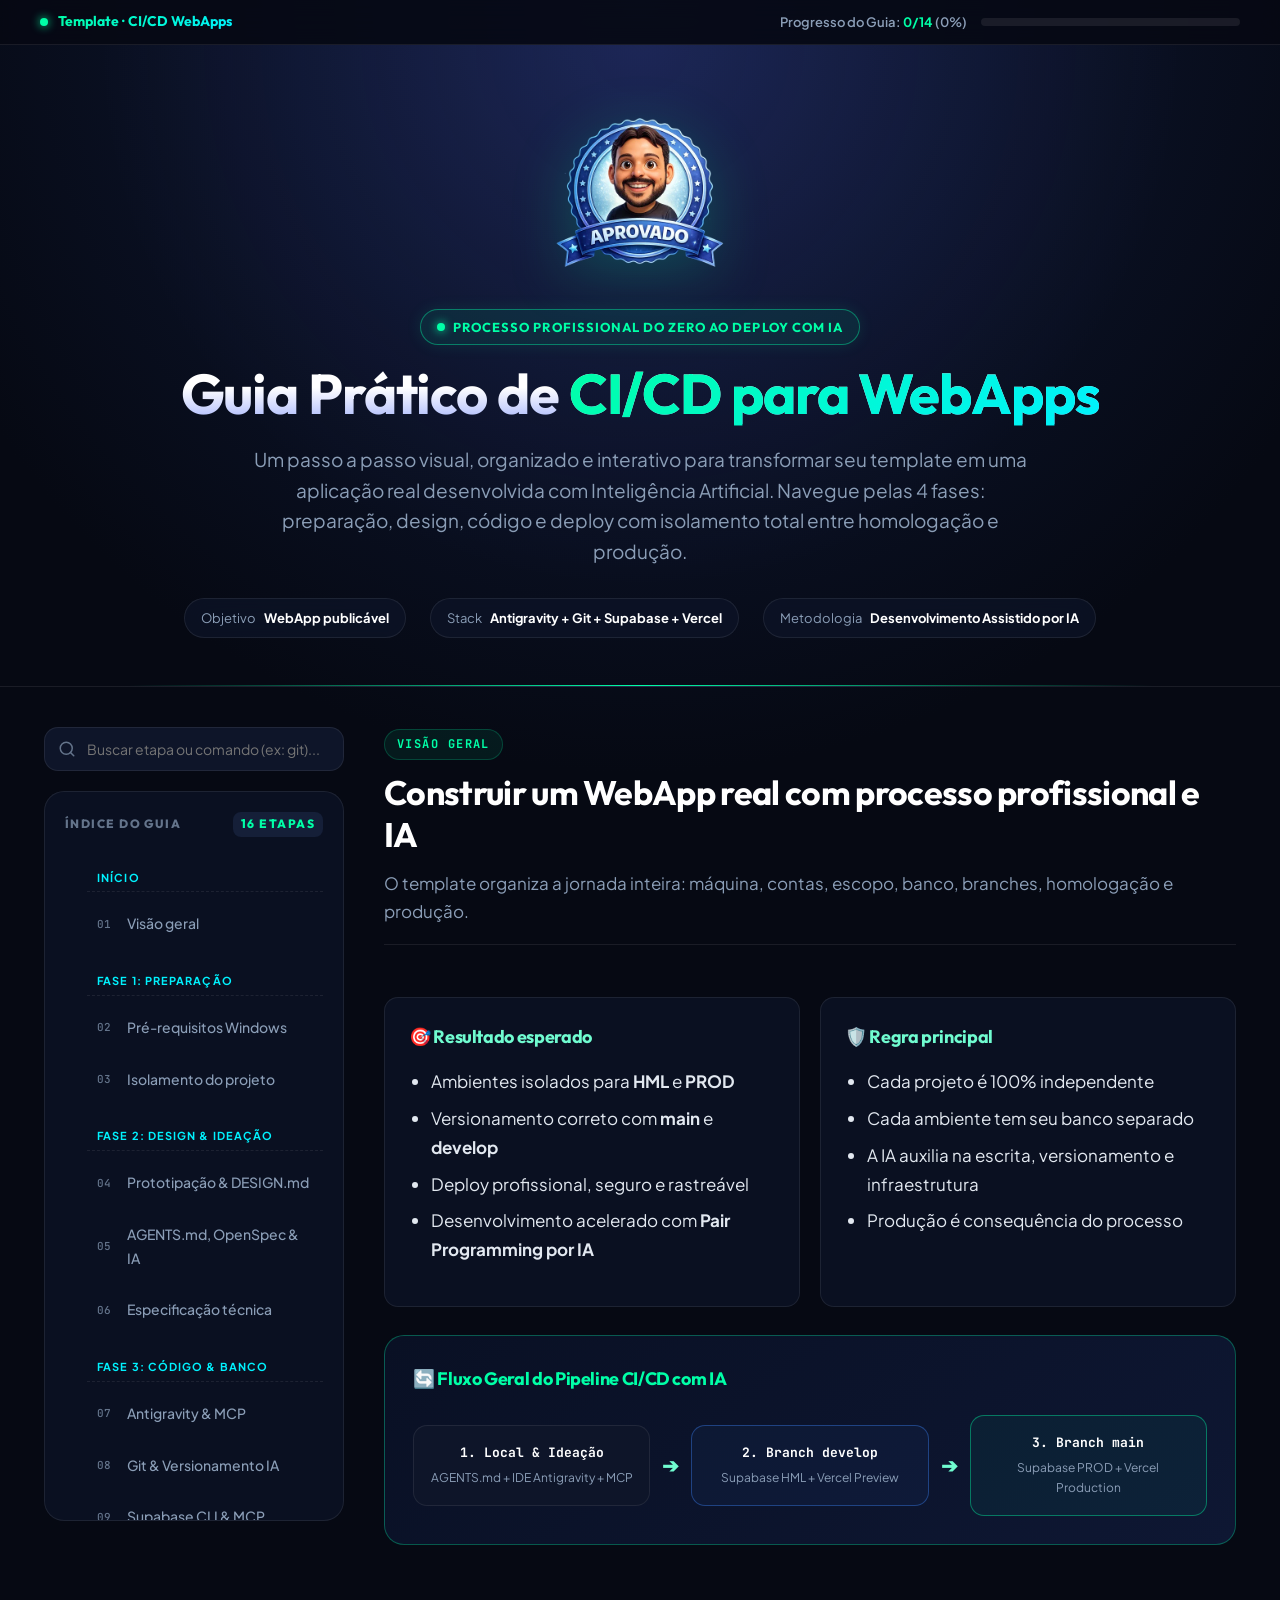
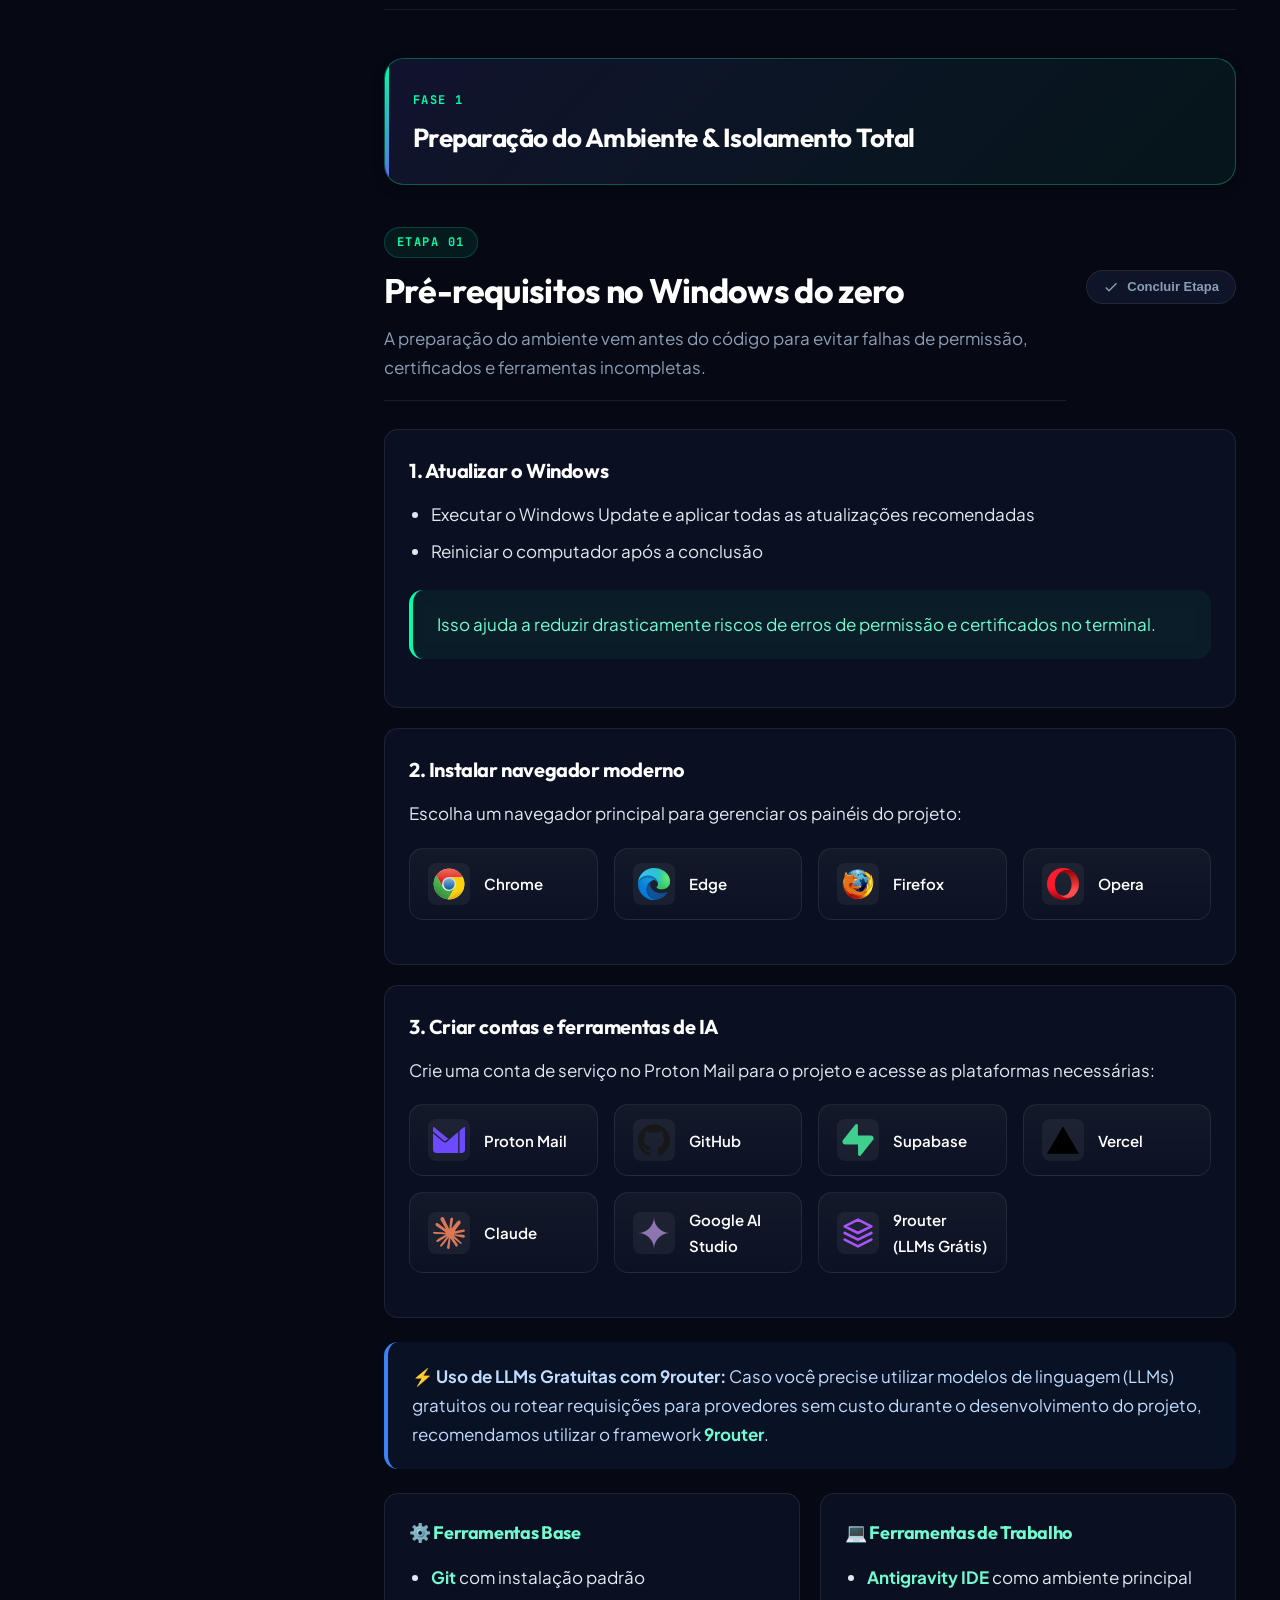
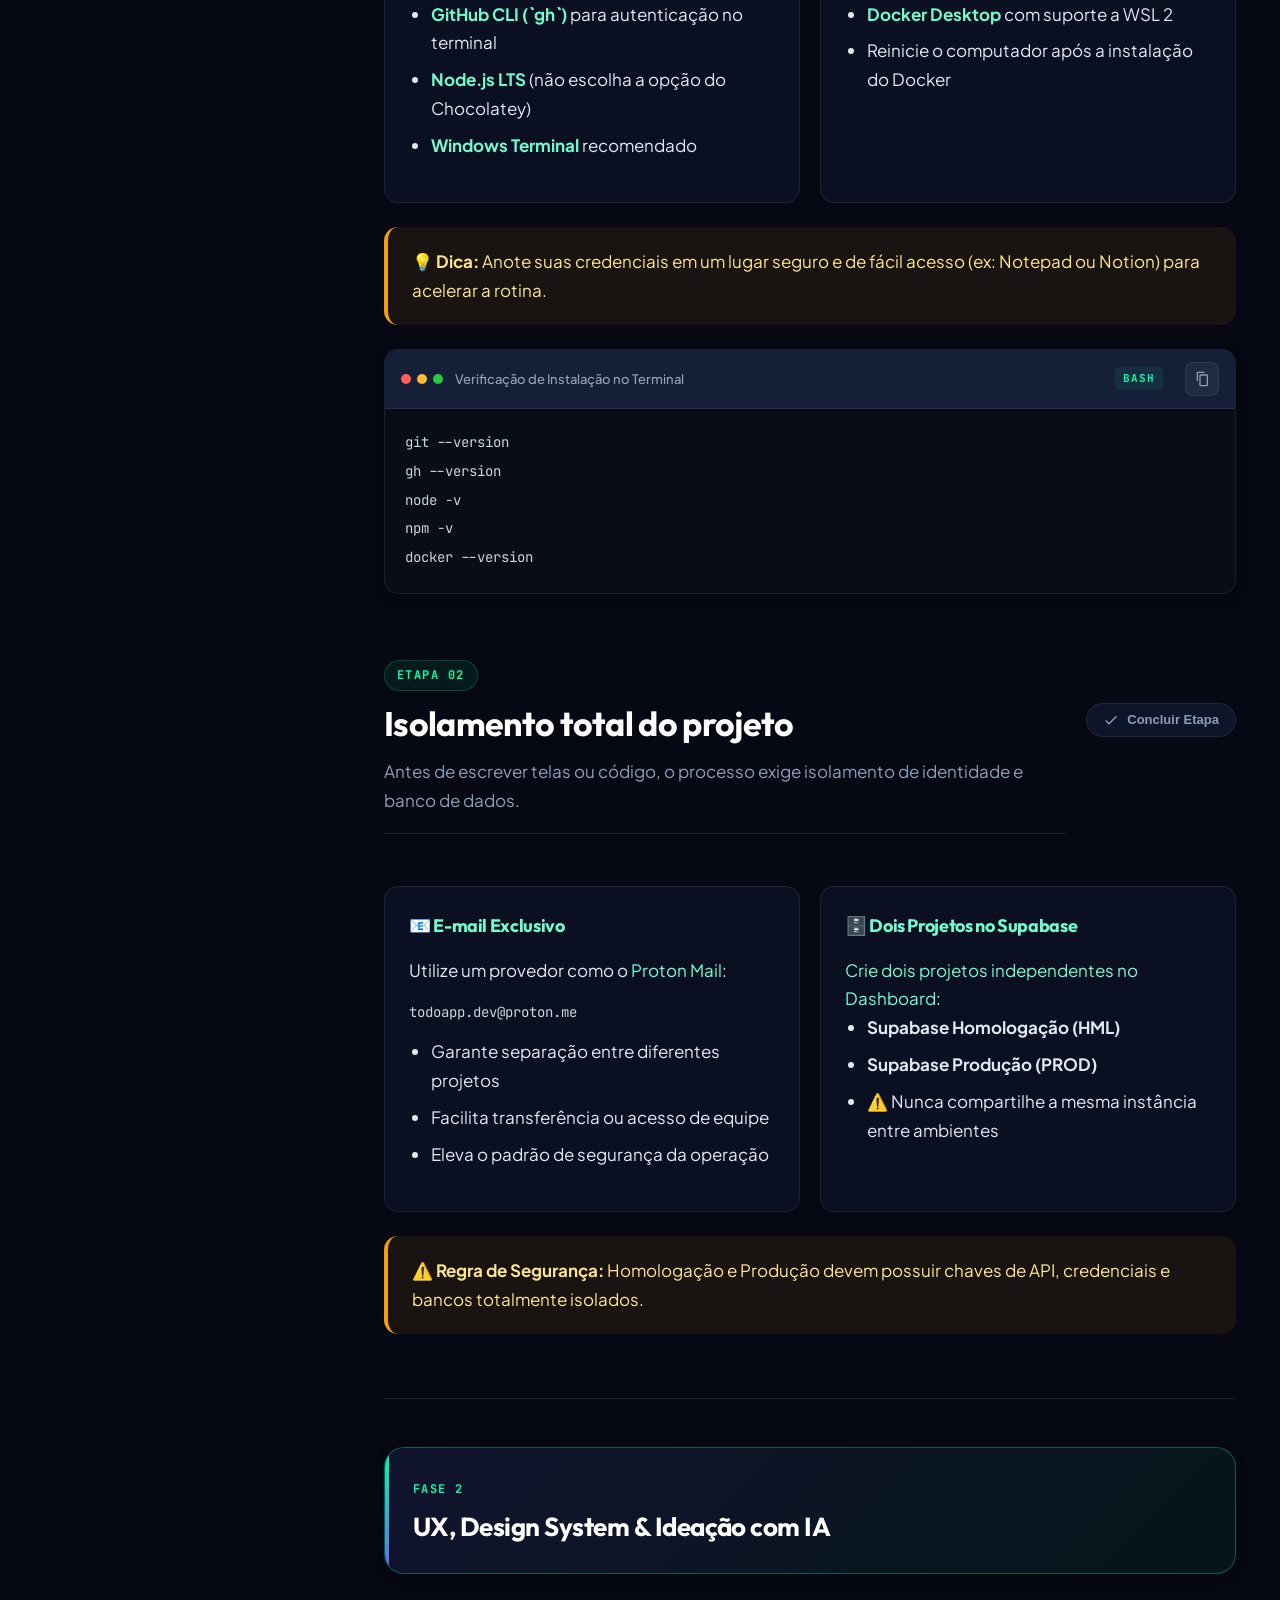
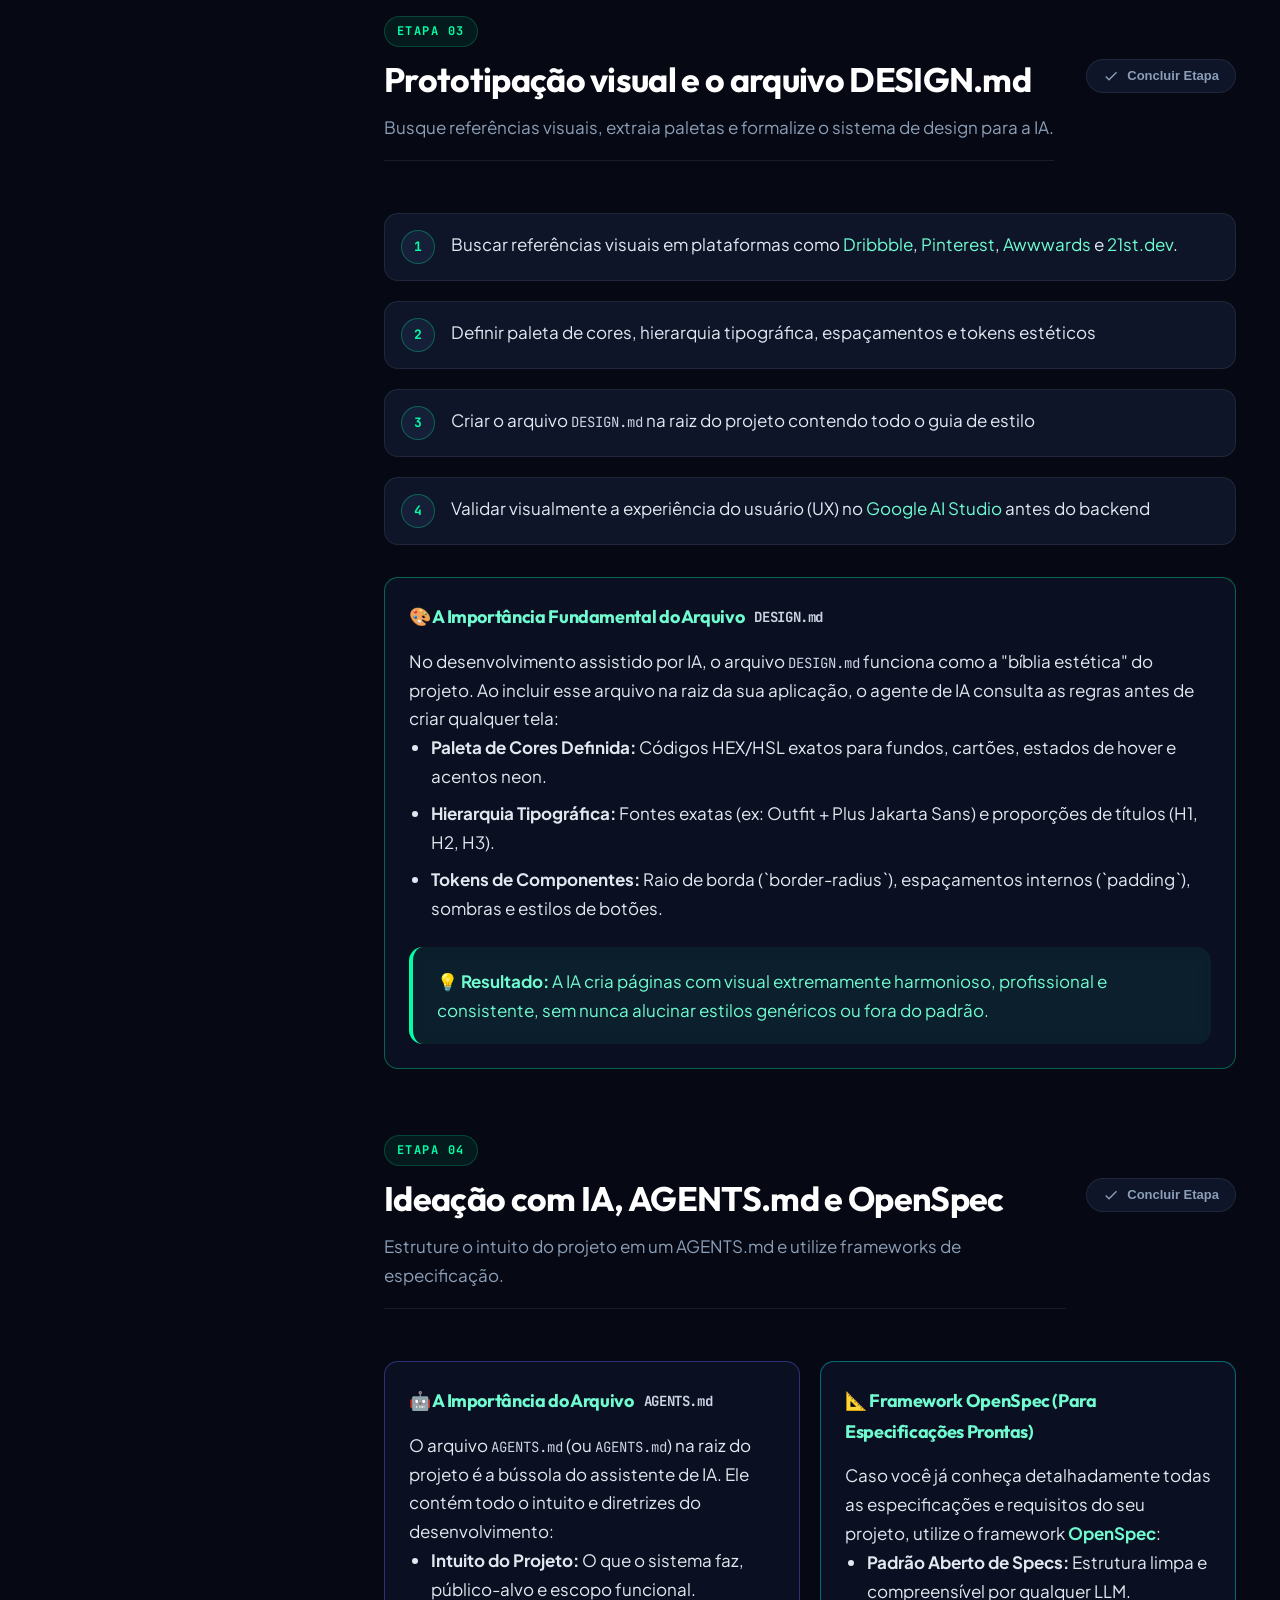
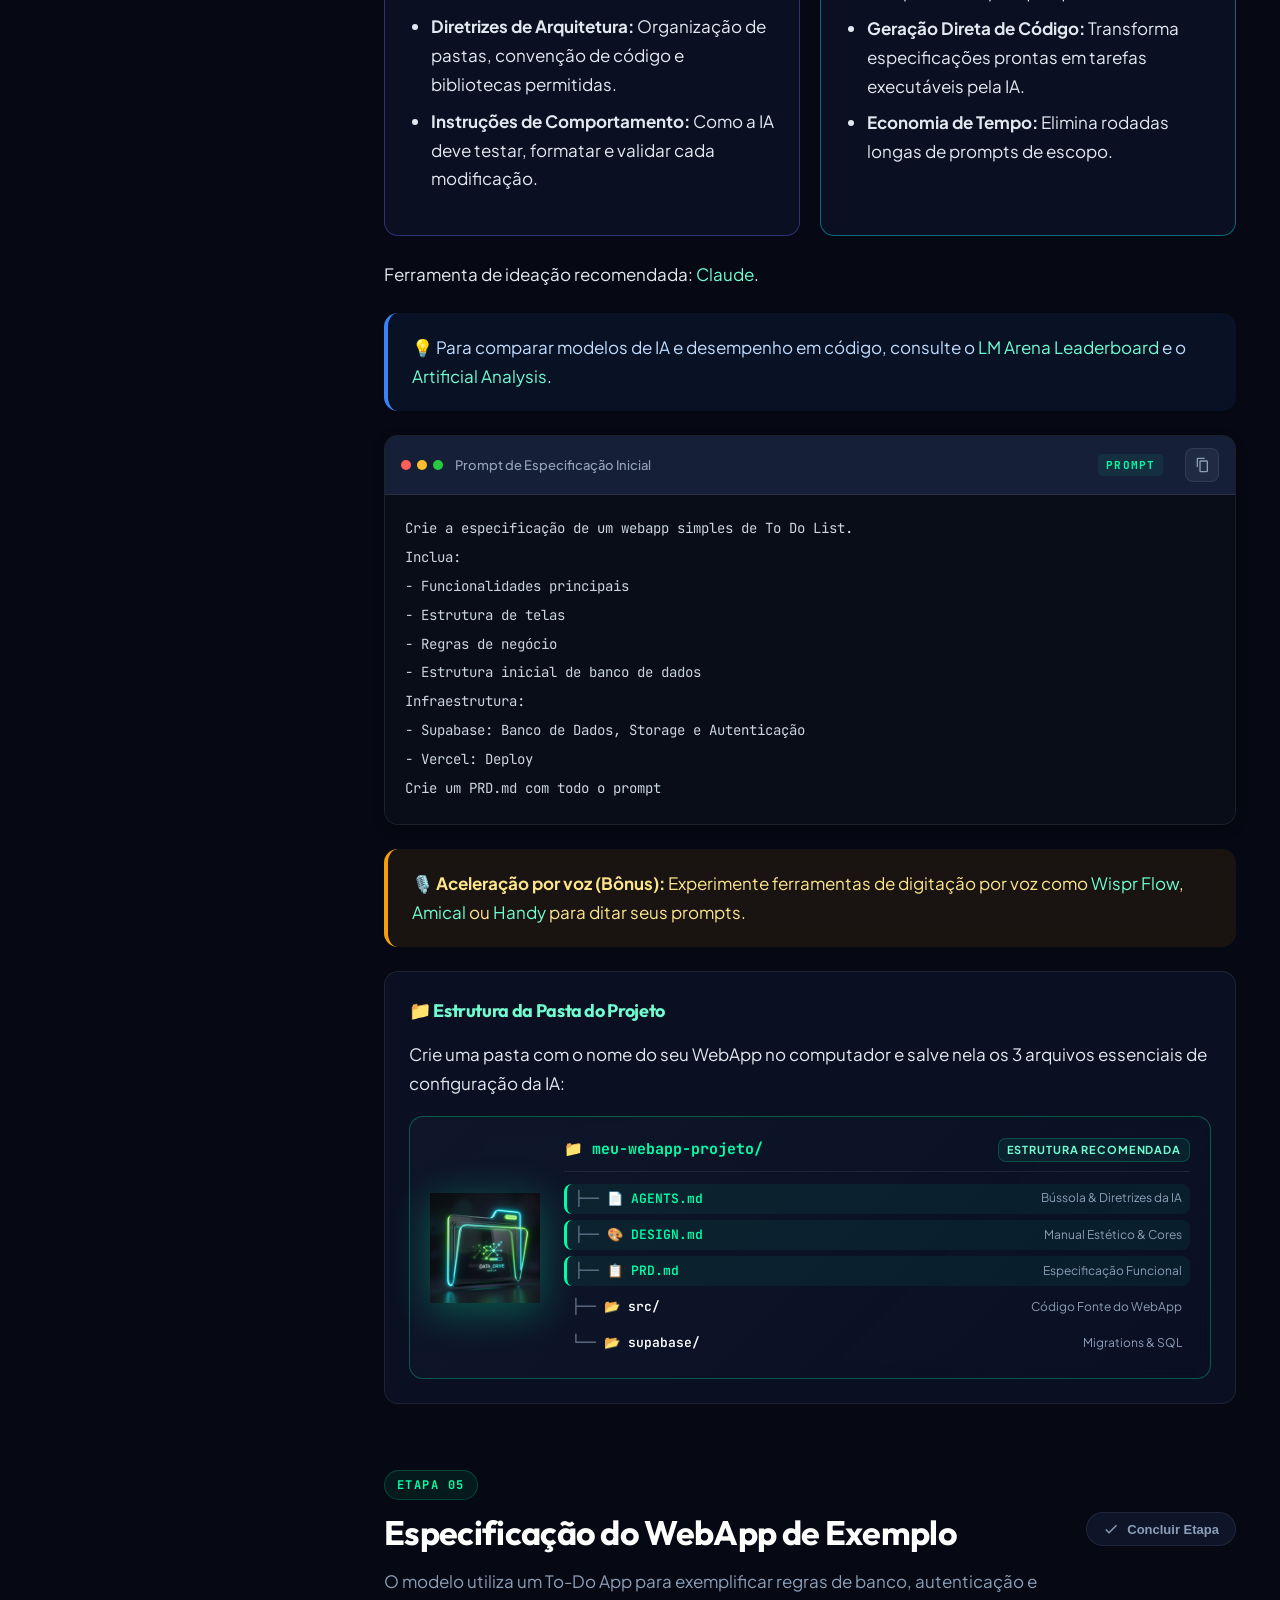
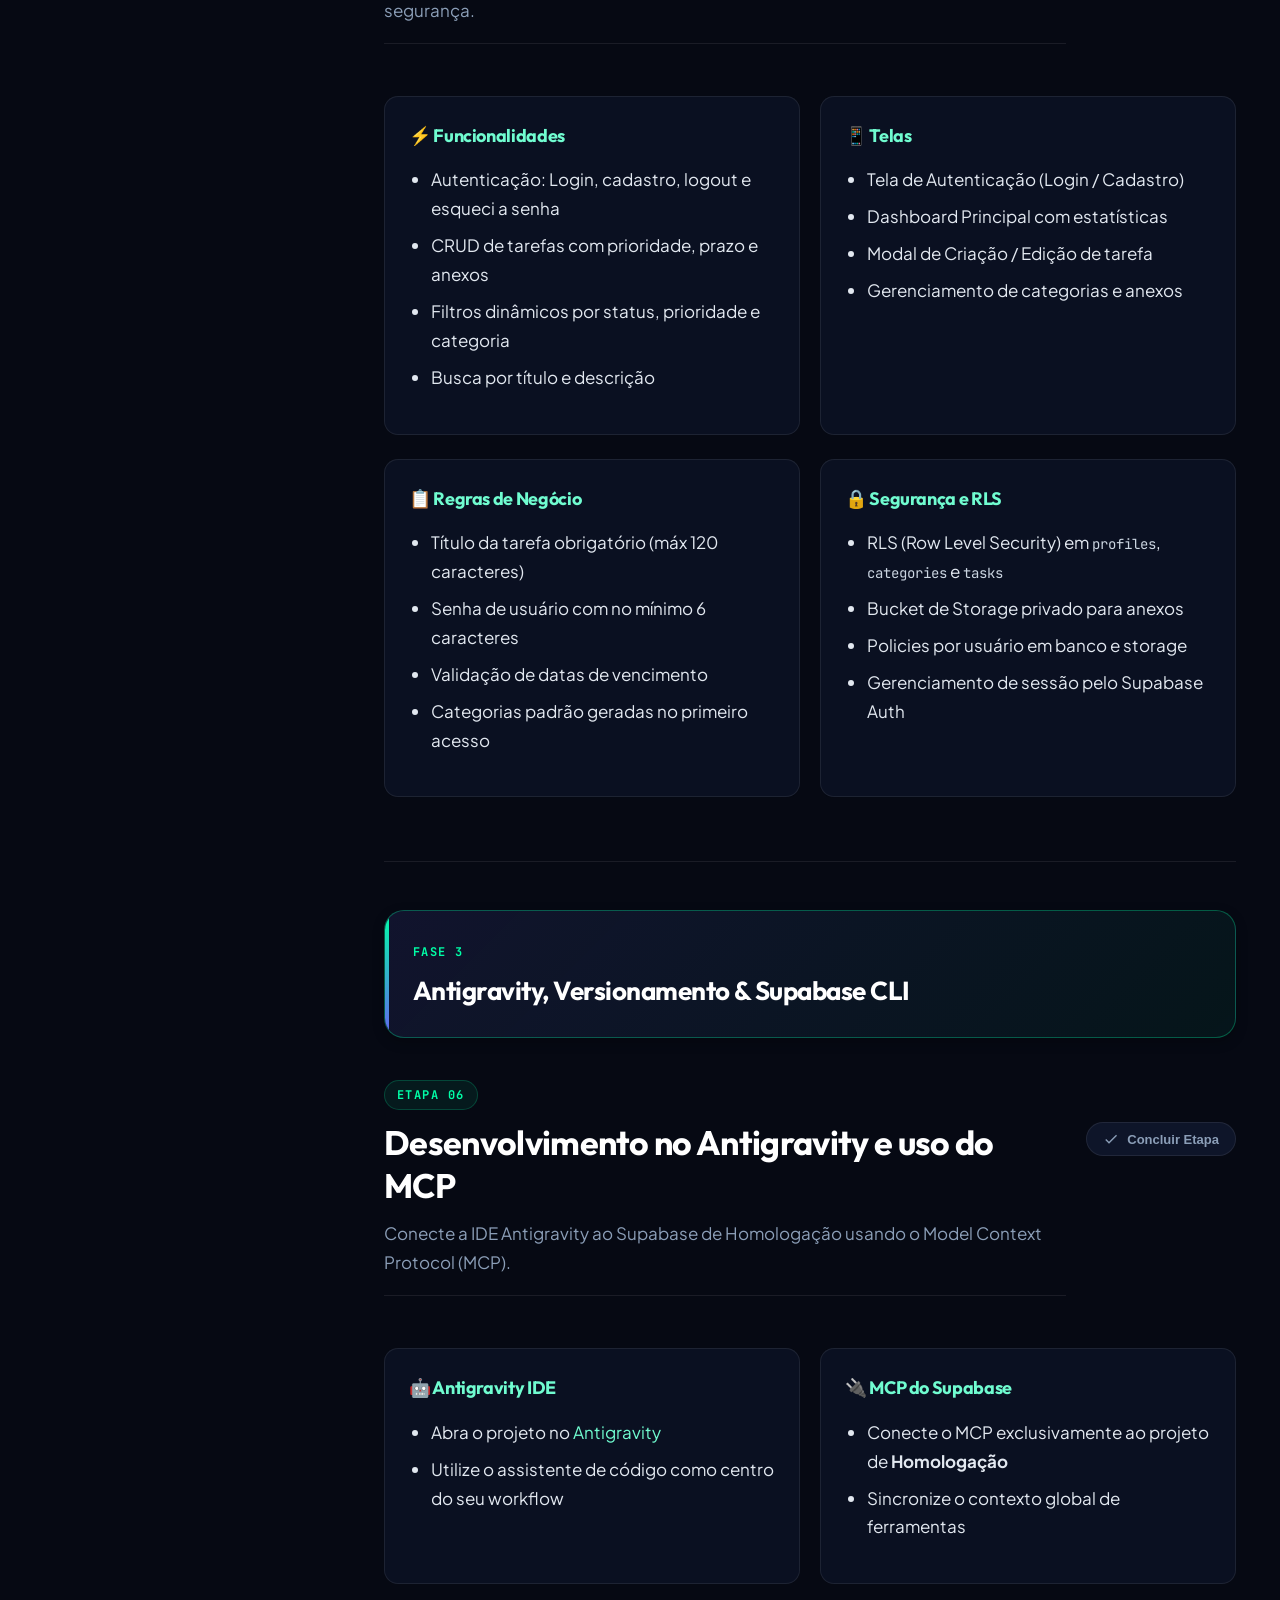
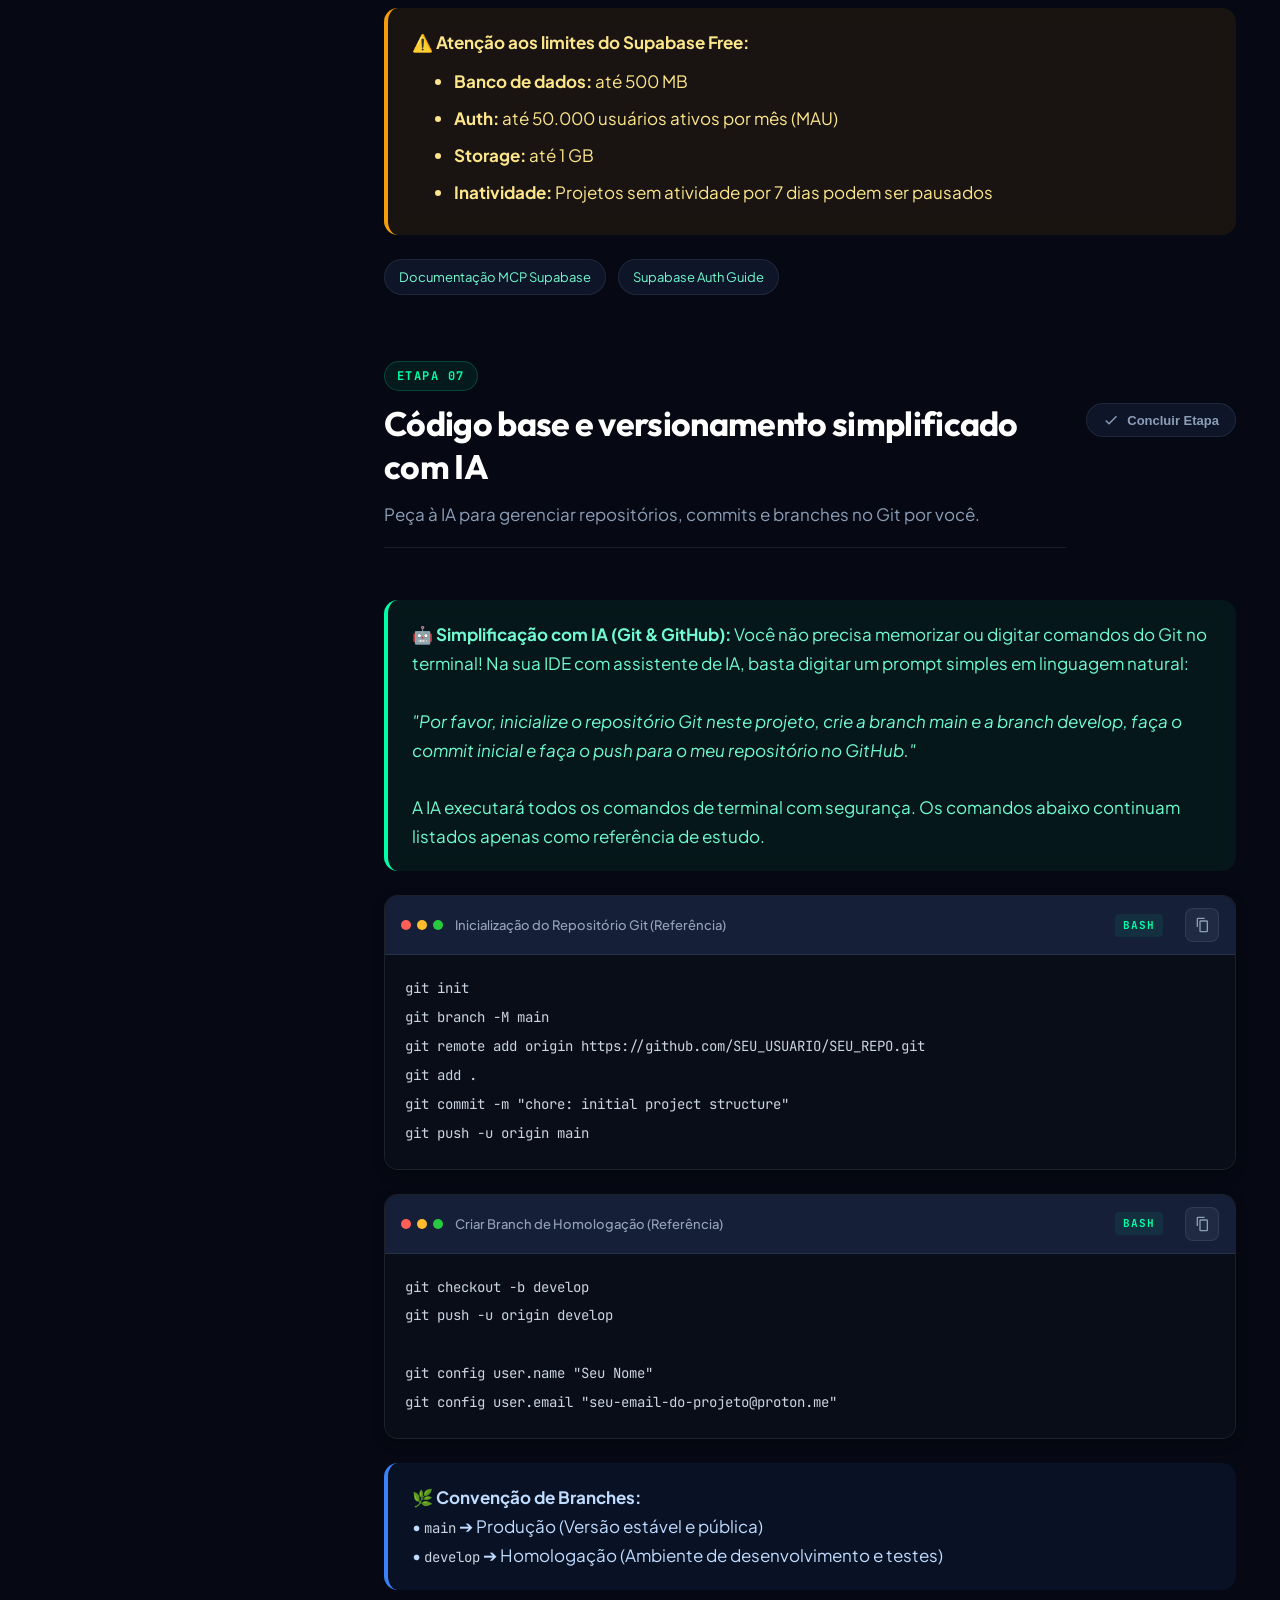
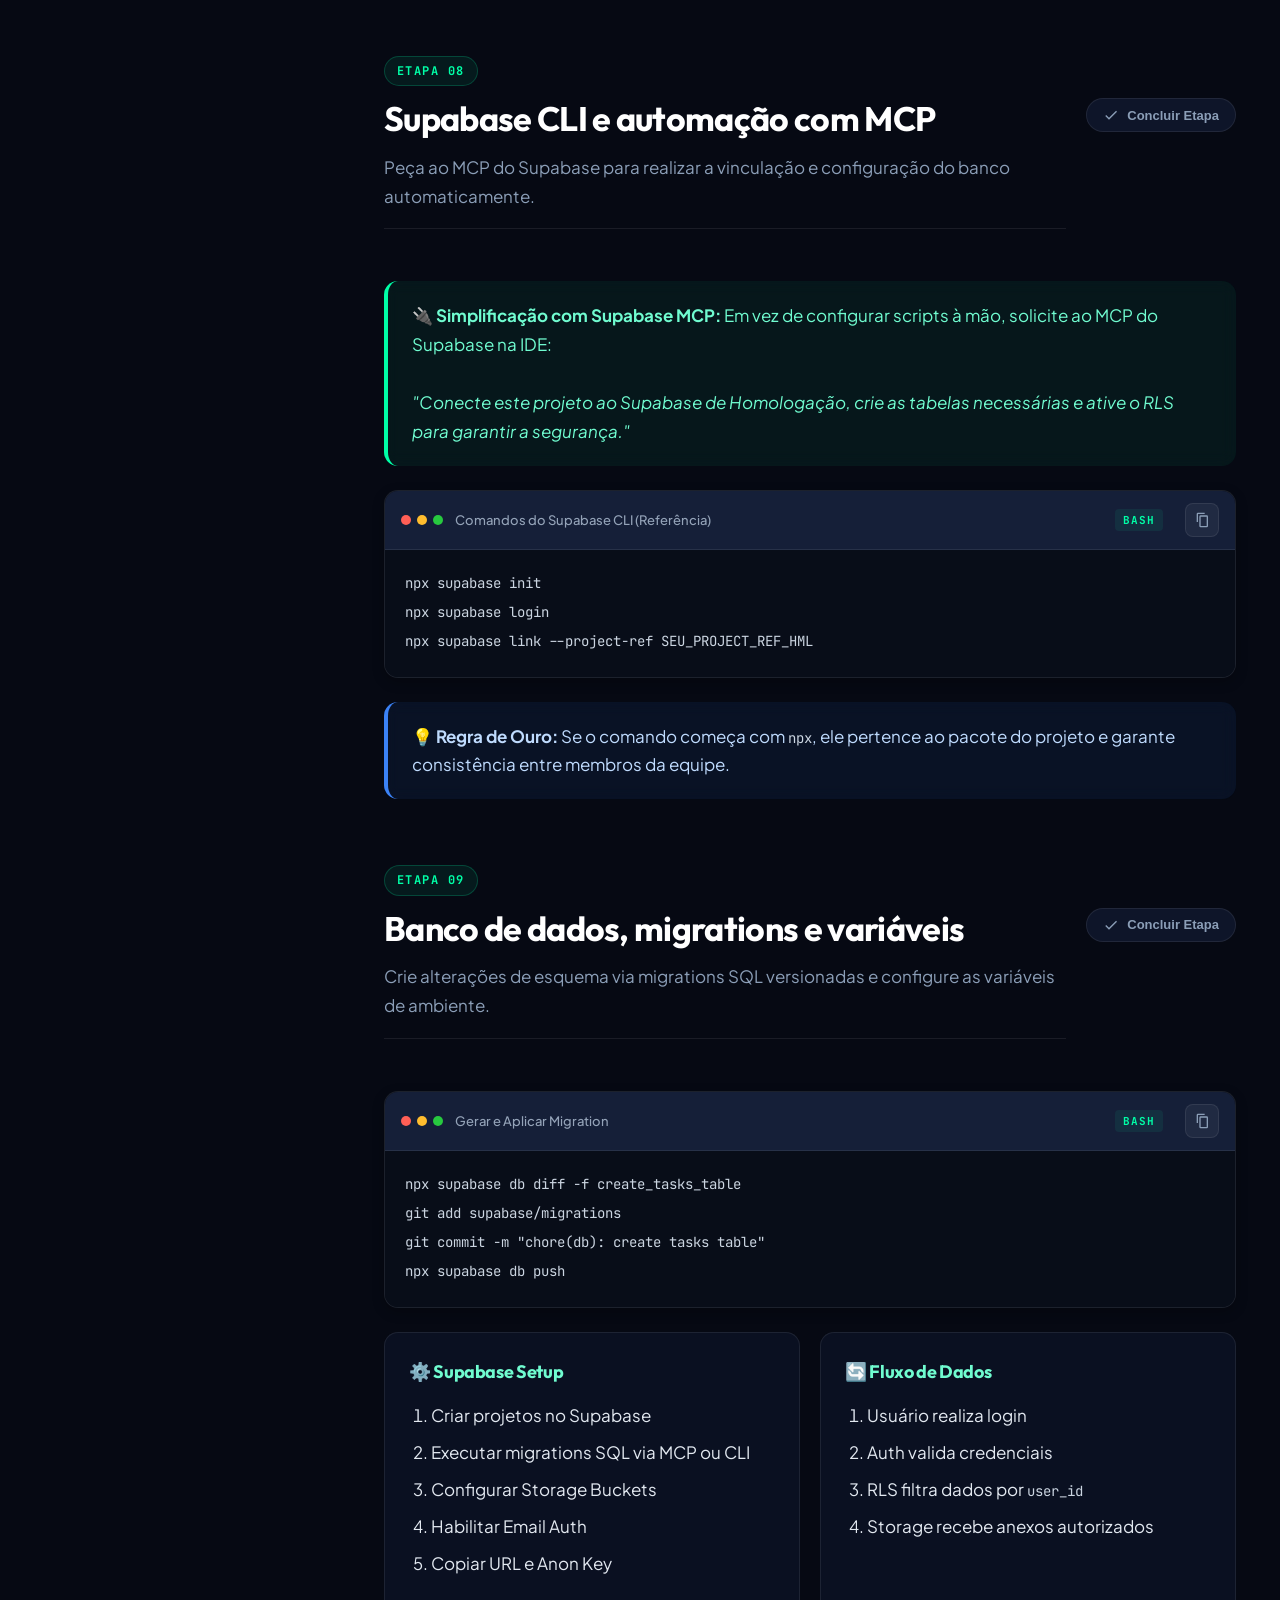
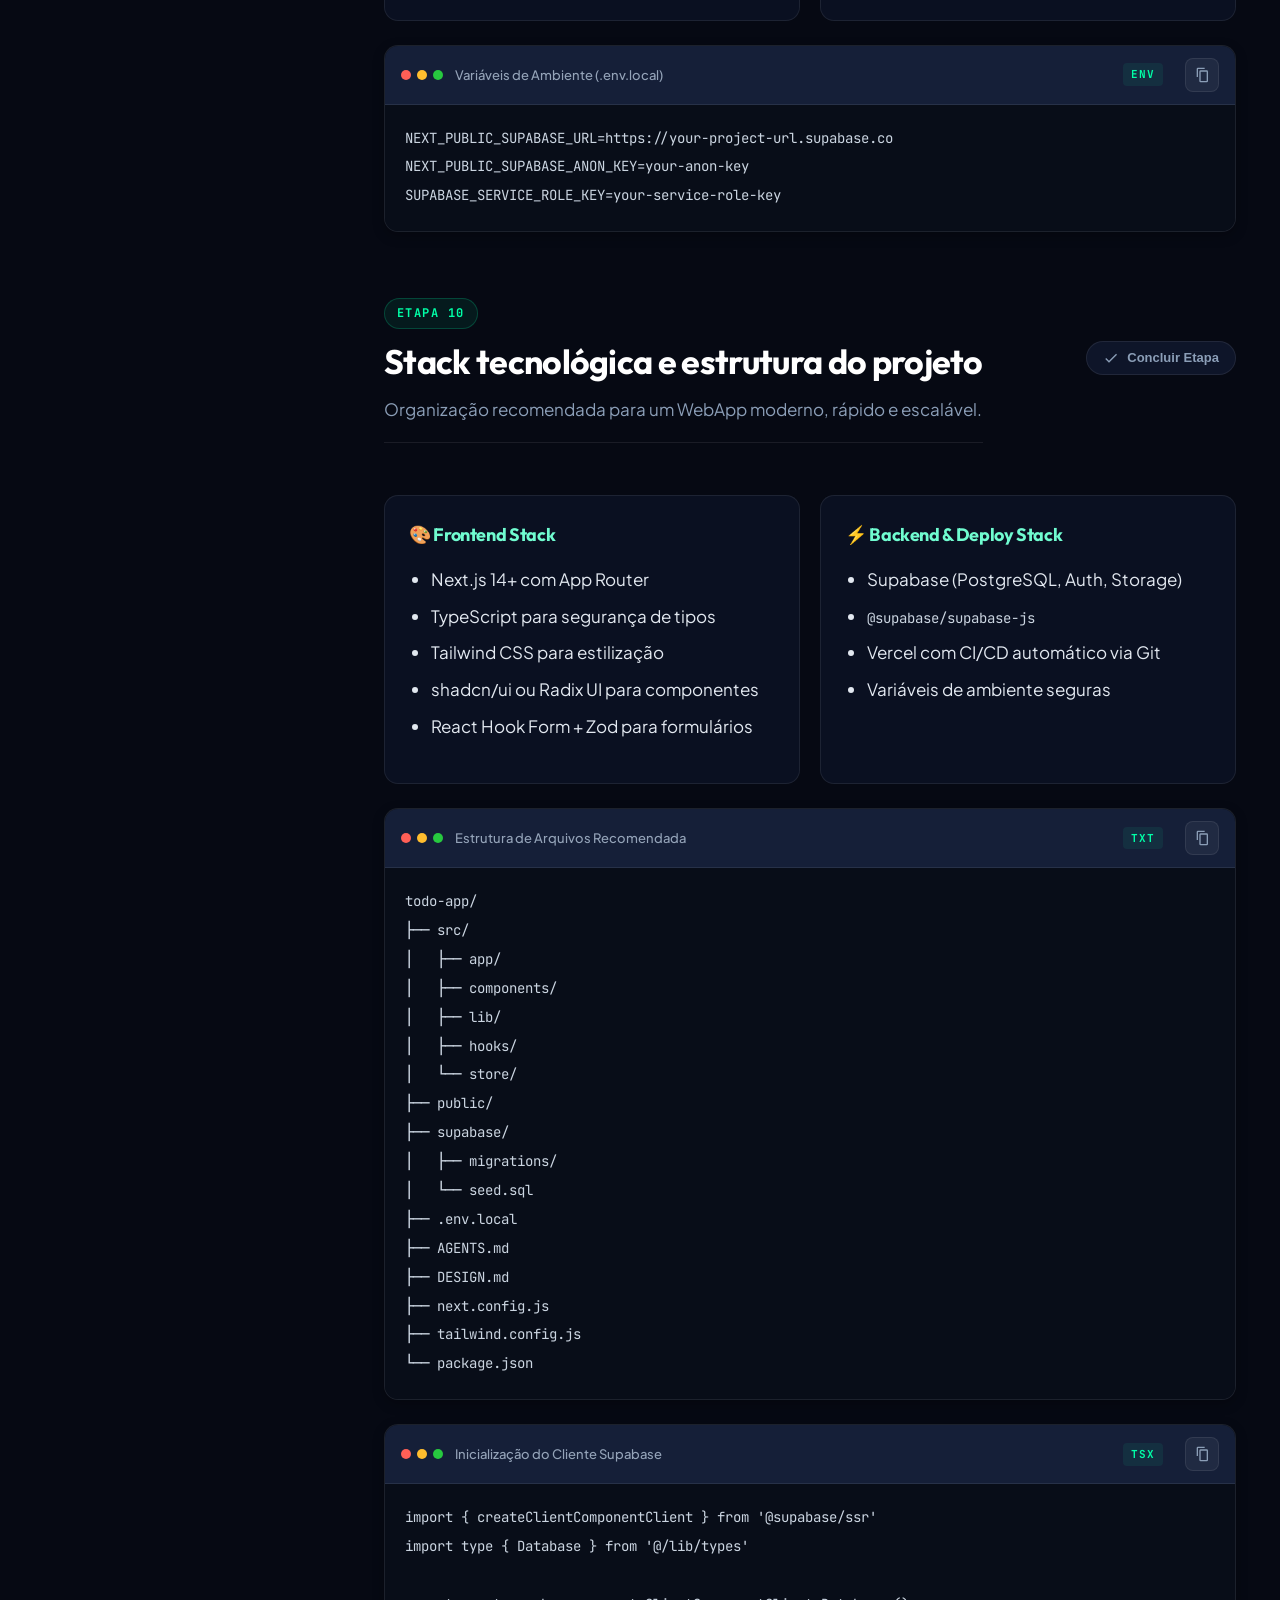
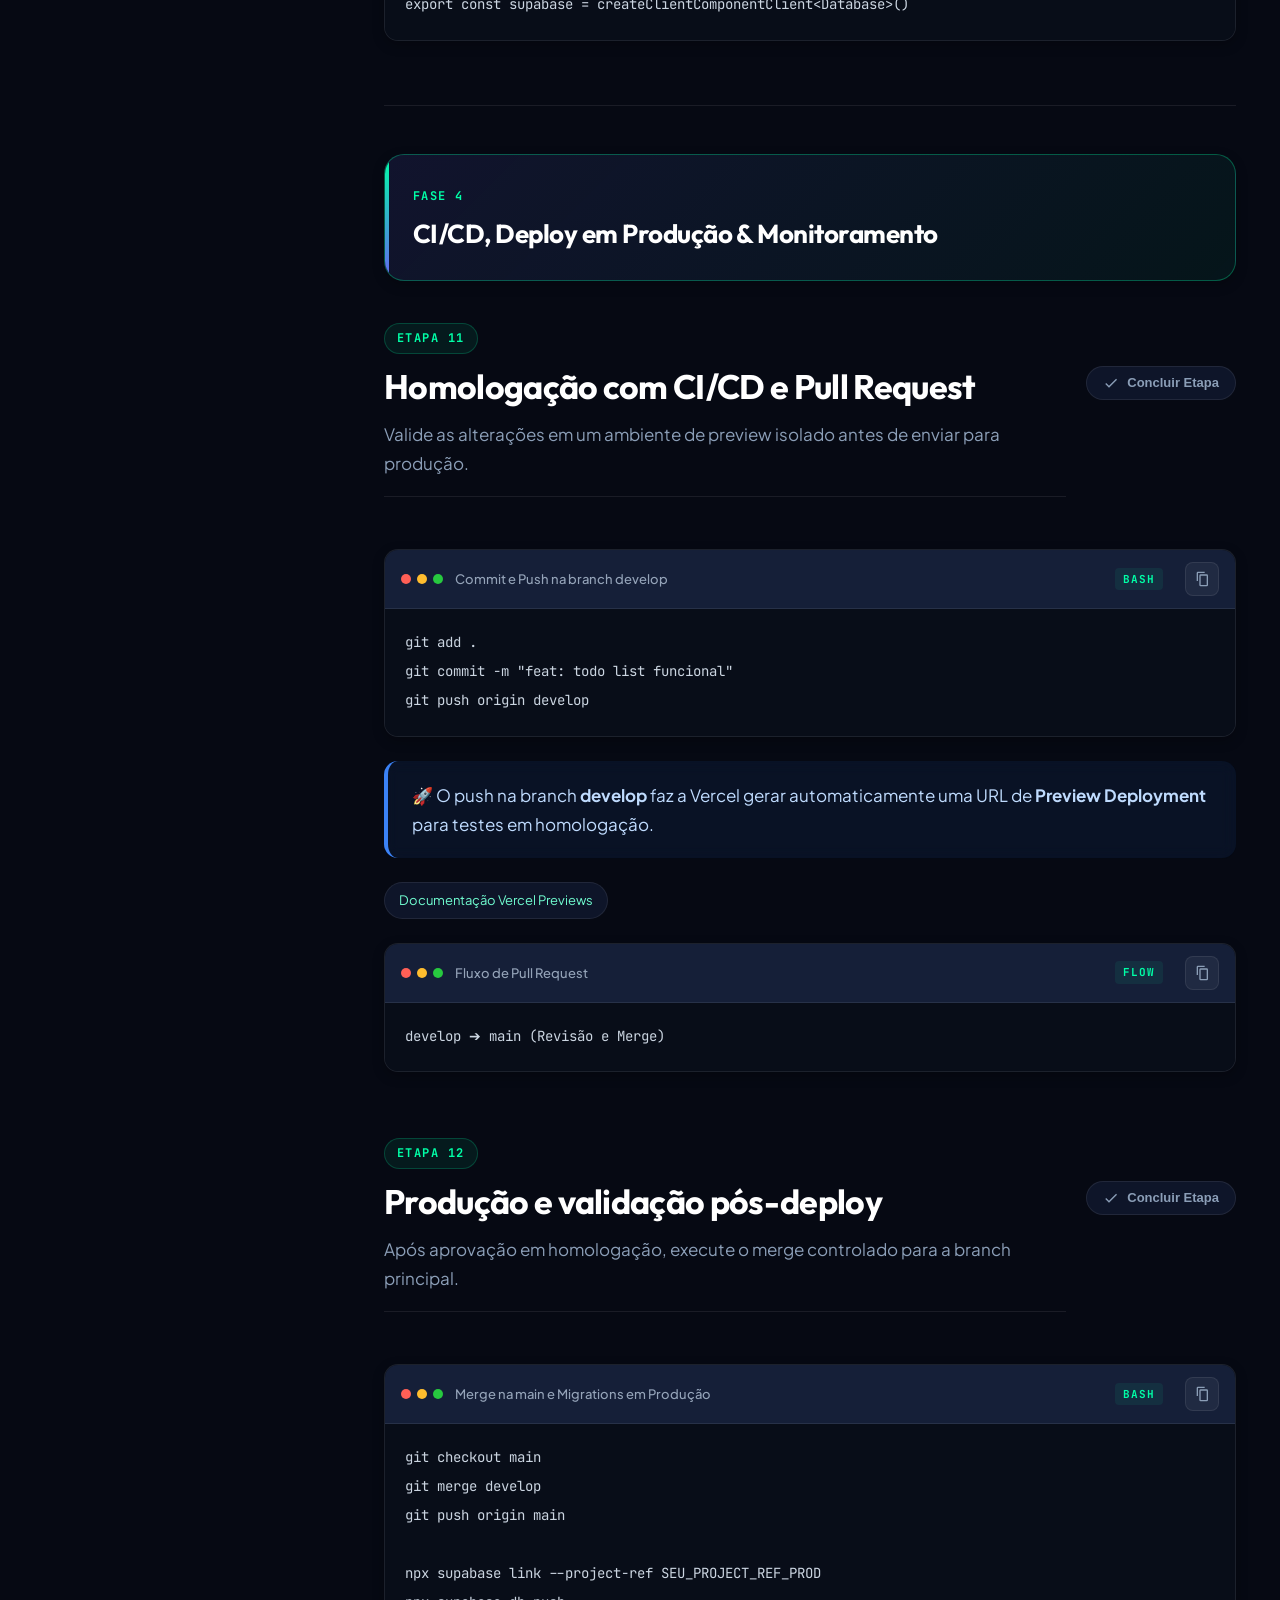
==== commit 4b4af4fe: "feat: implement dark cyber-themed stylesheet and asset integration for the application template" ====
--- a/index.html
+++ b/index.html
@@ -502,12 +502,47 @@
         </div>
 
         <article class="card" style="margin-top: 24px;">
-          <h3>📁 Próximo Passo no Windows Explorer</h3>
-          <p>Crie uma pasta com o nome do projeto no seu computador e salve dentro dela os arquivos <code>PRD.md</code>, <code>AGENTS.md</code> e <code>DESIGN.md</code>.</p>
-          <figure class="explorer-example" aria-label="Exemplo de pasta no Windows Explorer">
-            <img src="assets/icons/windows-folder.svg" alt="Ícone de pasta do Windows Explorer" width="80" height="65">
-            <figcaption>Estrutura da pasta do projeto contendo os arquivos de configuração da IA.</figcaption>
-          </figure>
+          <h3>📁 Estrutura da Pasta do Projeto</h3>
+          <p>Crie uma pasta com o nome do seu WebApp no computador e salve nela os 3 arquivos essenciais de configuração da IA:</p>
+
+          <div class="project-folder-preview" aria-label="Visualização da estrutura de arquivos da pasta do projeto">
+            <div class="folder-3d-wrapper">
+              <img src="assets/icons/tech-folder-3d.png" alt="Ícone 3D de pasta de projeto" class="folder-3d-img" width="110" height="110">
+            </div>
+            <div class="folder-tree-container">
+              <div class="folder-header">
+                <span class="folder-name">📁 meu-webapp-projeto/</span>
+                <span class="folder-badge">Estrutura Recomendada</span>
+              </div>
+              <div class="tree-list">
+                <div class="tree-row highlight">
+                  <span class="tree-bullet">├── 📄</span>
+                  <span class="file-name">AGENTS.md</span>
+                  <span class="file-tag">Bússola & Diretrizes da IA</span>
+                </div>
+                <div class="tree-row highlight">
+                  <span class="tree-bullet">├── 🎨</span>
+                  <span class="file-name">DESIGN.md</span>
+                  <span class="file-tag">Manual Estético & Cores</span>
+                </div>
+                <div class="tree-row highlight">
+                  <span class="tree-bullet">├── 📋</span>
+                  <span class="file-name">PRD.md</span>
+                  <span class="file-tag">Especificação Funcional</span>
+                </div>
+                <div class="tree-row">
+                  <span class="tree-bullet">├── 📂</span>
+                  <span class="file-name">src/</span>
+                  <span class="file-tag">Código Fonte do WebApp</span>
+                </div>
+                <div class="tree-row">
+                  <span class="tree-bullet">└── 📂</span>
+                  <span class="file-name">supabase/</span>
+                  <span class="file-tag">Migrations & SQL</span>
+                </div>
+              </div>
+            </div>
+          </div>
         </article>
       </section>
 
--- a/assets/css/styles.css
+++ b/assets/css/styles.css
@@ -940,27 +940,111 @@
   font-weight: 700;
 }
 
-/* Windows Explorer Preview Box */
-.explorer-example {
-  margin: 20px 0 0;
+/* Project Folder Preview Component */
+.project-folder-preview {
+  margin-top: 18px;
   padding: 20px;
-  border: 1px solid var(--border-color);
+  border: 1px solid var(--border-highlight);
   border-radius: var(--radius-md);
-  background: radial-gradient(circle at top left, rgba(255, 224, 122, 0.1), transparent 60%), var(--bg-surface-2);
-  display: flex;
-  align-items: center;
-  gap: 20px;
-}
-
-.explorer-example img {
-  width: 80px;
-  height: auto;
-  flex: 0 0 auto;
-}
-
-.explorer-example figcaption {
+  background: linear-gradient(135deg, rgba(15, 23, 42, 0.9), rgba(10, 15, 36, 0.8));
+  backdrop-filter: blur(12px);
+  display: flex;
+  align-items: center;
+  gap: 24px;
+}
+
+.folder-3d-wrapper {
+  flex: 0 0 110px;
+  display: flex;
+  align-items: center;
+  justify-content: center;
+}
+
+.folder-3d-img {
+  width: 110px;
+  height: 110px;
+  object-fit: contain;
+  filter: drop-shadow(0 8px 20px rgba(0, 255, 167, 0.3));
+  transition: transform var(--transition-normal);
+}
+
+.folder-3d-wrapper:hover .folder-3d-img {
+  transform: scale(1.08) rotate(3deg);
+}
+
+.folder-tree-container {
+  flex: 1;
+  min-width: 0;
+}
+
+.folder-header {
+  display: flex;
+  align-items: center;
+  justify-content: space-between;
+  gap: 12px;
+  margin-bottom: 12px;
+  padding-bottom: 8px;
+  border-bottom: 1px solid var(--border-color);
+}
+
+.folder-name {
+  font-family: var(--font-mono);
+  font-size: 15px;
+  font-weight: 700;
+  color: var(--accent-primary);
+}
+
+.folder-badge {
+  font-size: 11px;
+  font-weight: 700;
+  text-transform: uppercase;
+  letter-spacing: 0.08em;
+  background: var(--accent-faint);
+  color: var(--accent-soft);
+  padding: 2px 8px;
+  border-radius: var(--radius-sm);
+  border: 1px solid rgba(0, 255, 167, 0.2);
+}
+
+.tree-list {
+  display: flex;
+  flex-direction: column;
+  gap: 6px;
+  font-family: var(--font-mono);
+  font-size: 13px;
+}
+
+.tree-row {
+  display: flex;
+  align-items: center;
+  gap: 8px;
+  padding: 4px 8px;
+  border-radius: var(--radius-sm);
+}
+
+.tree-row.highlight {
+  background: rgba(0, 255, 167, 0.06);
+  border-left: 3px solid var(--accent-primary);
+}
+
+.tree-bullet {
+  color: var(--text-dim);
+}
+
+.file-name {
+  color: var(--text-heading);
+  font-weight: 600;
+}
+
+.tree-row.highlight .file-name {
+  color: var(--accent-primary);
+}
+
+.file-tag {
+  margin-left: auto;
+  font-size: 12px;
   color: var(--text-muted);
-  font-size: 15px;
+  font-family: var(--font-body);
 }
 
 /* Toast Notification */
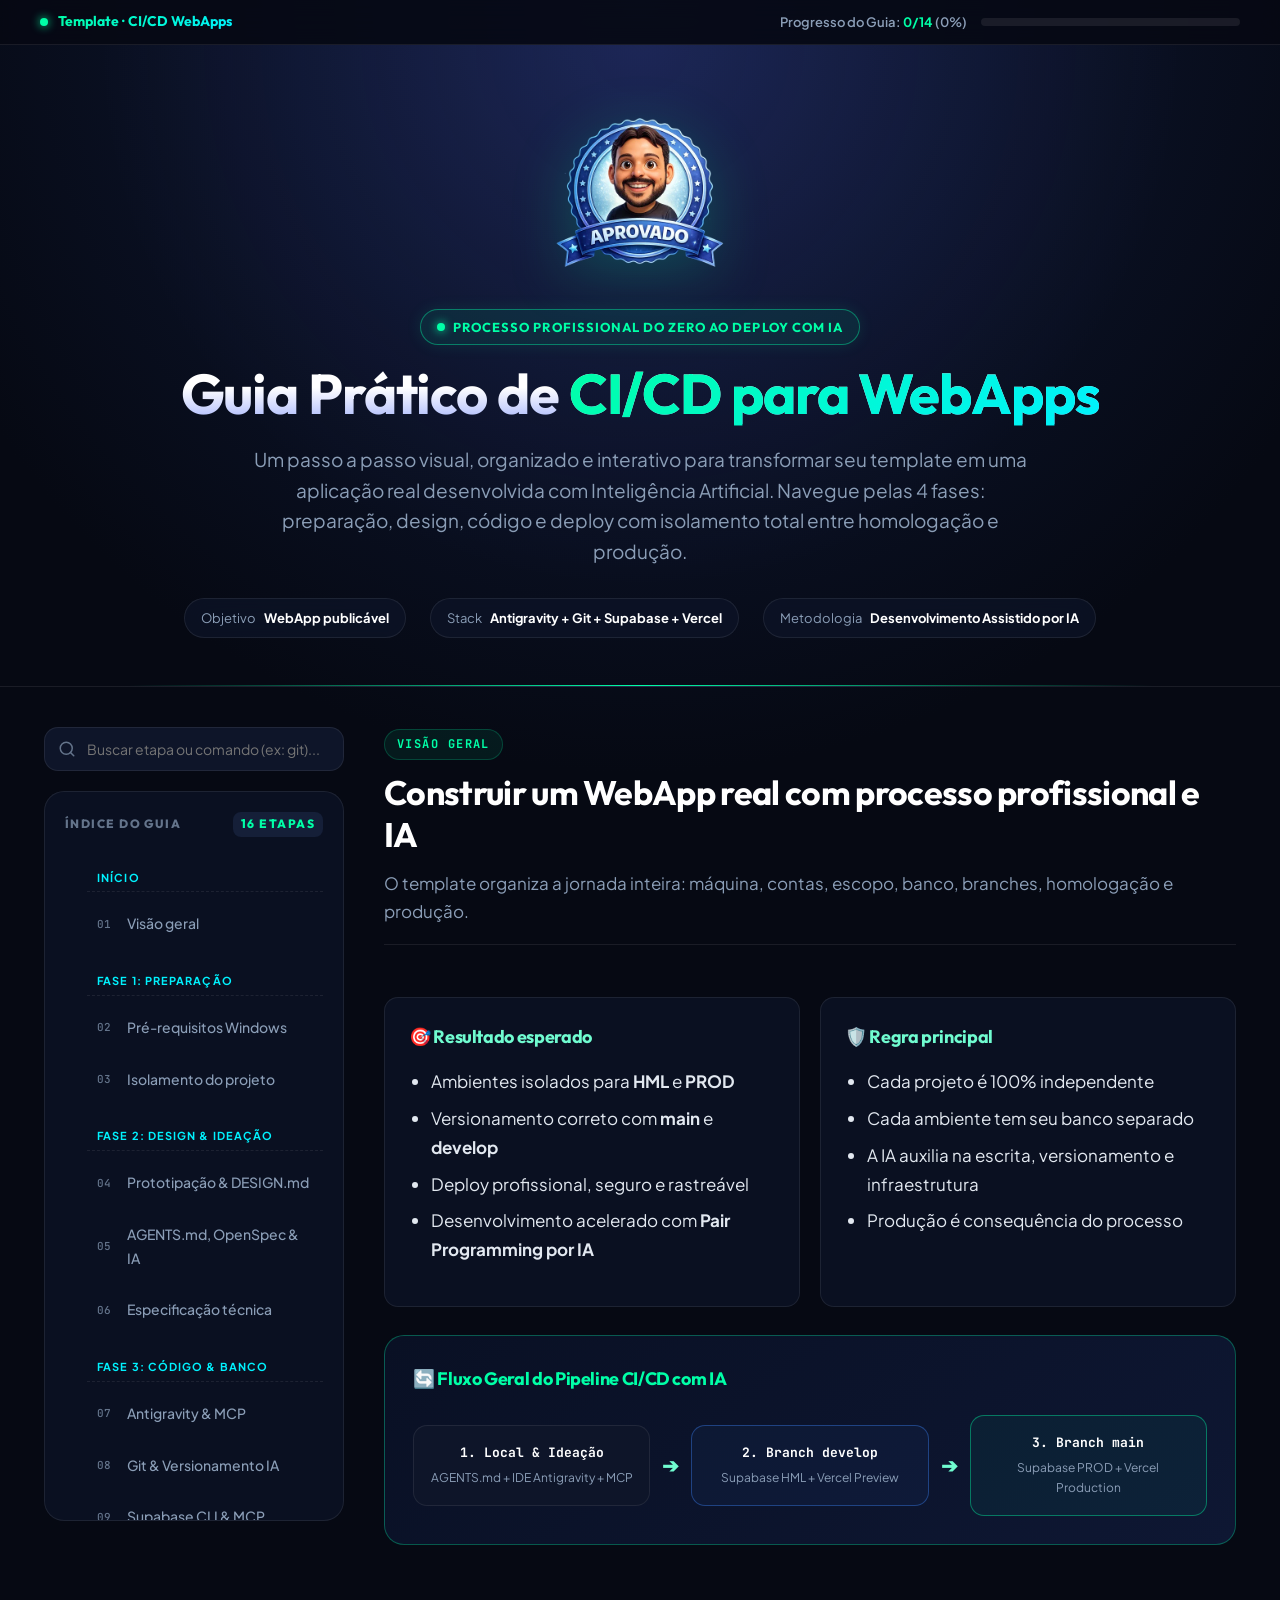
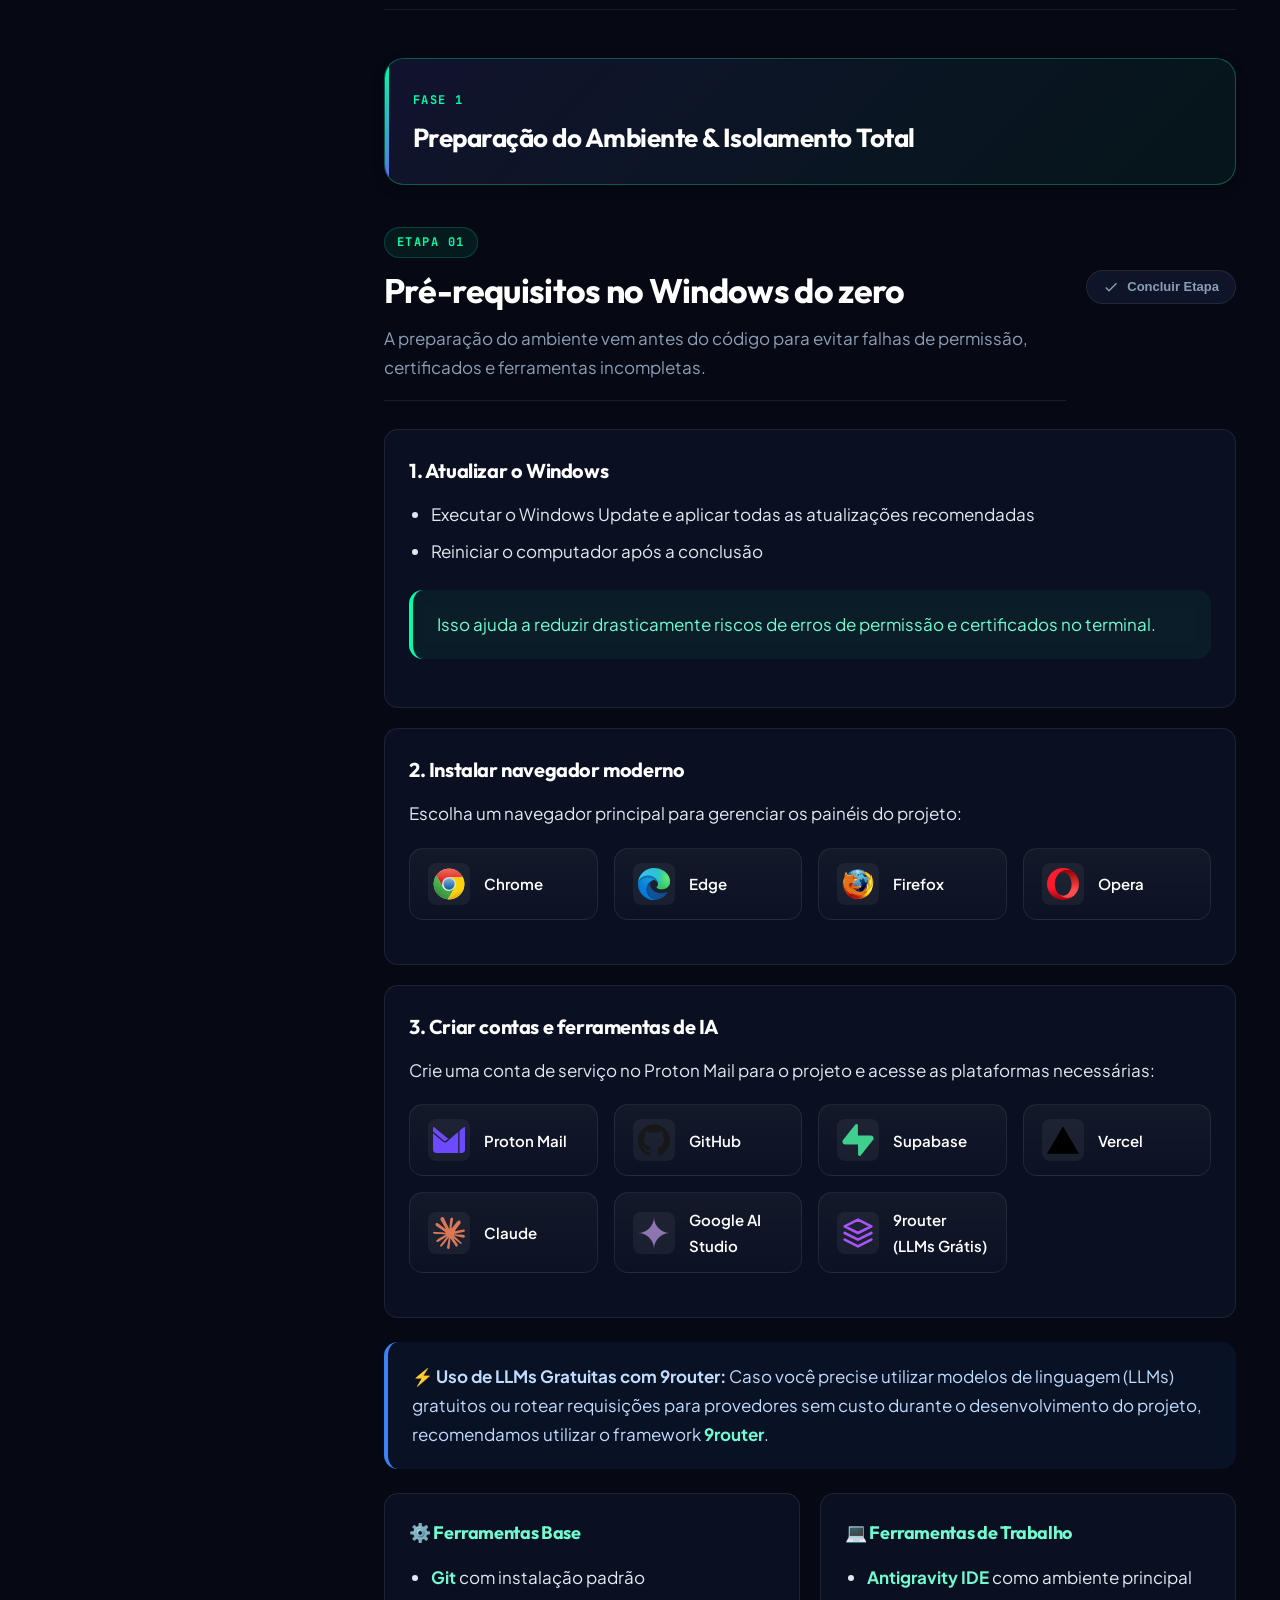
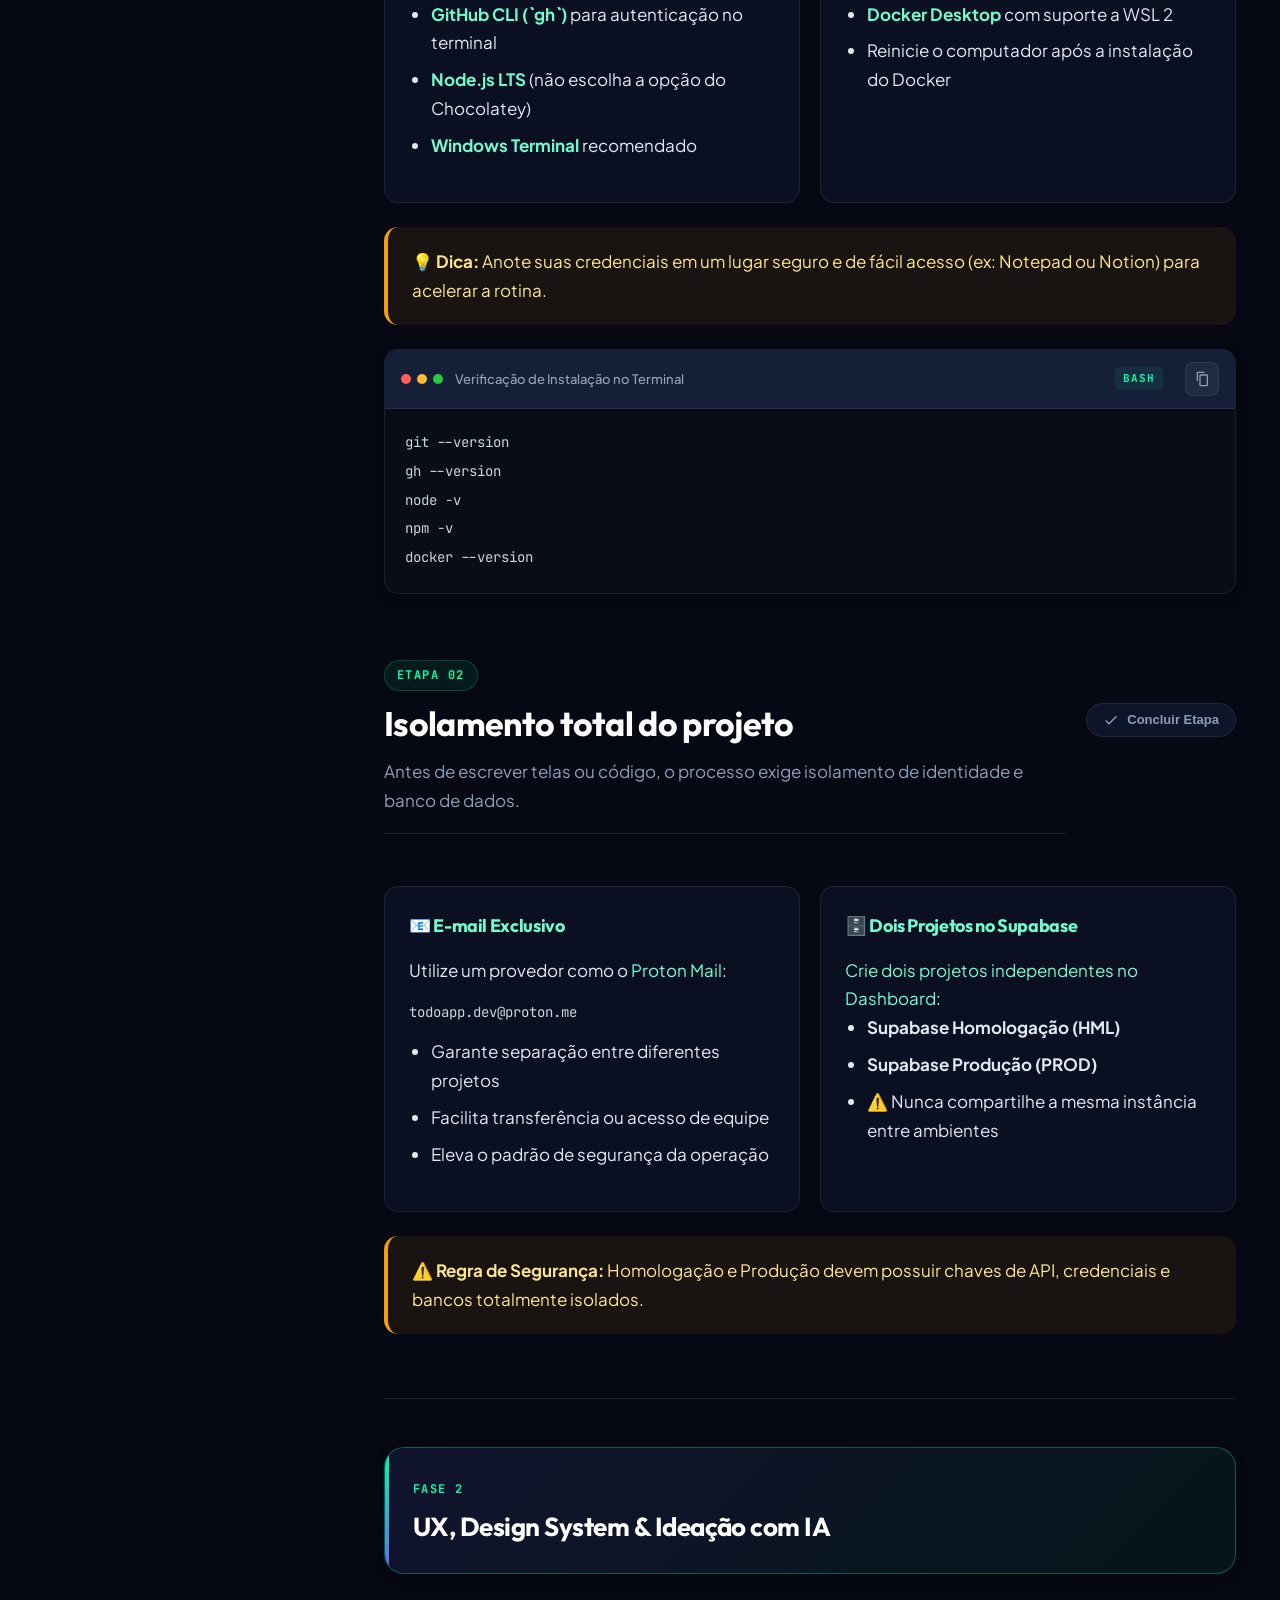
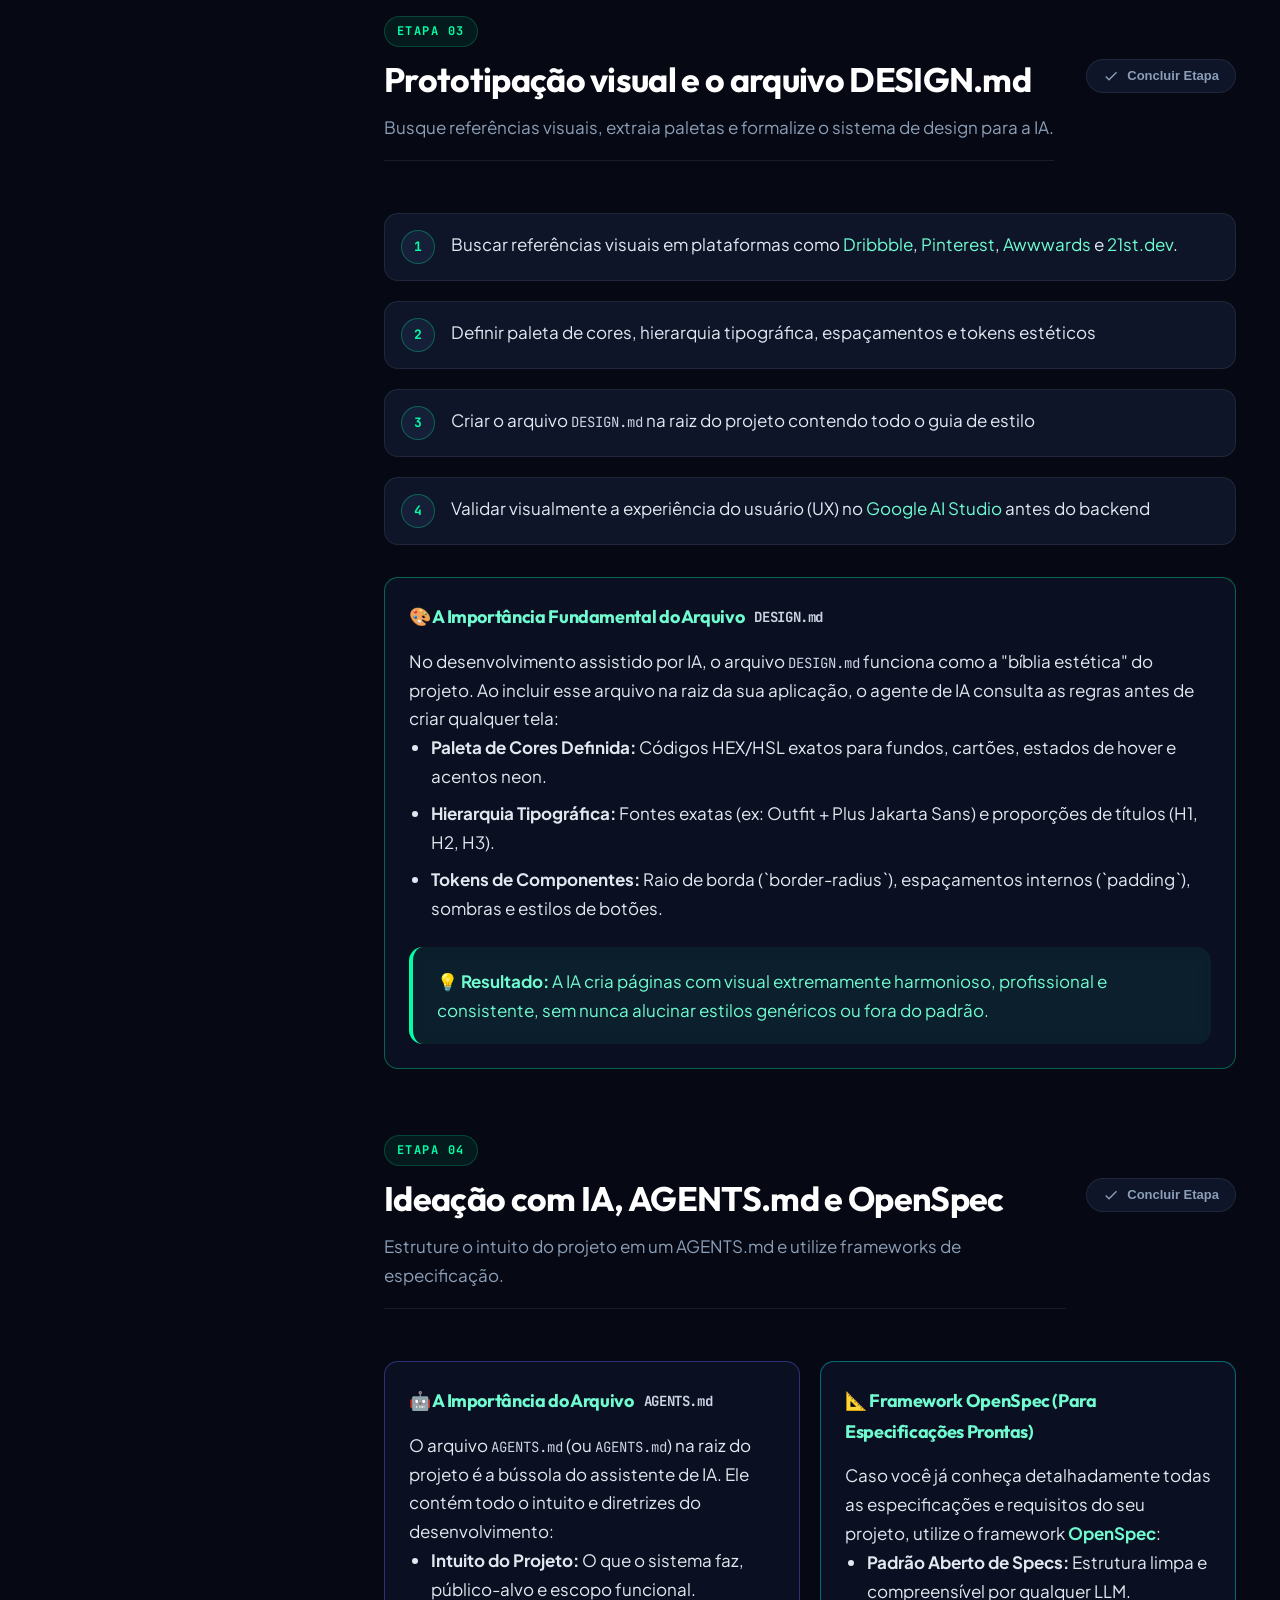
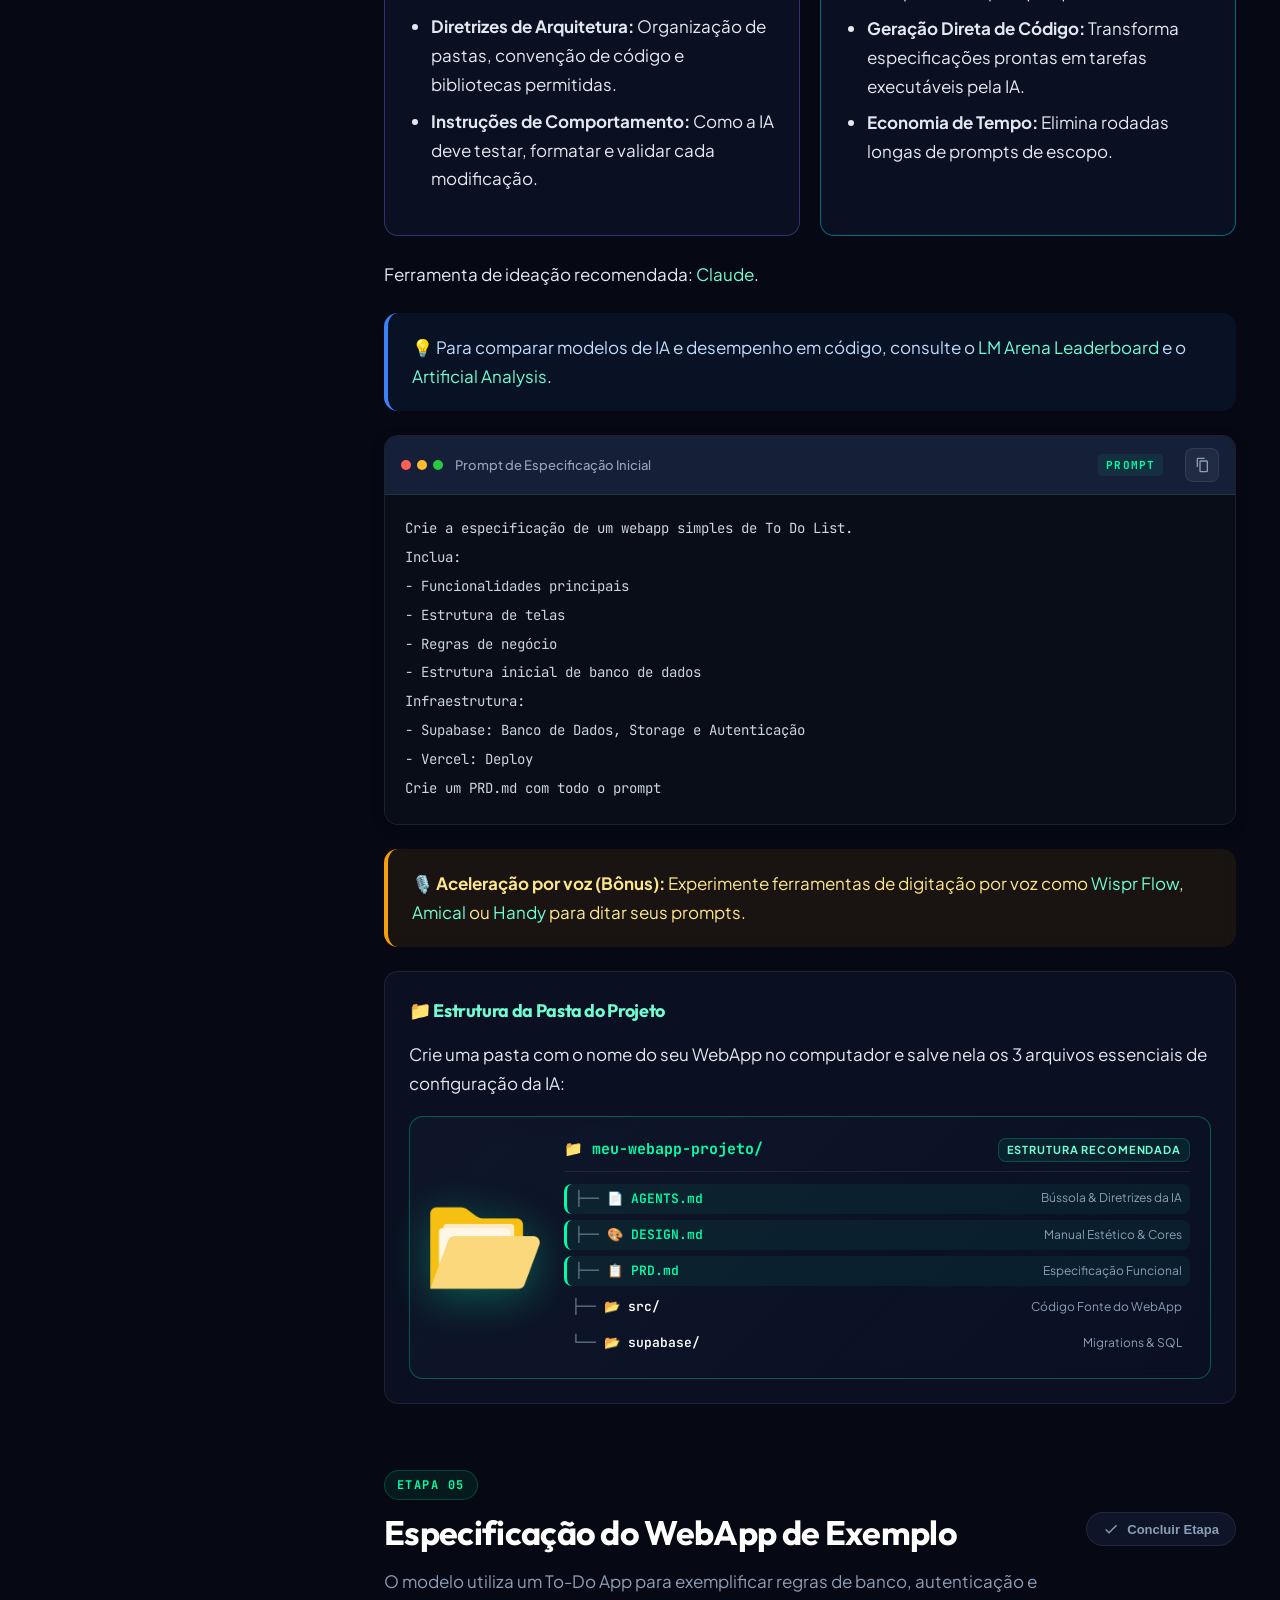
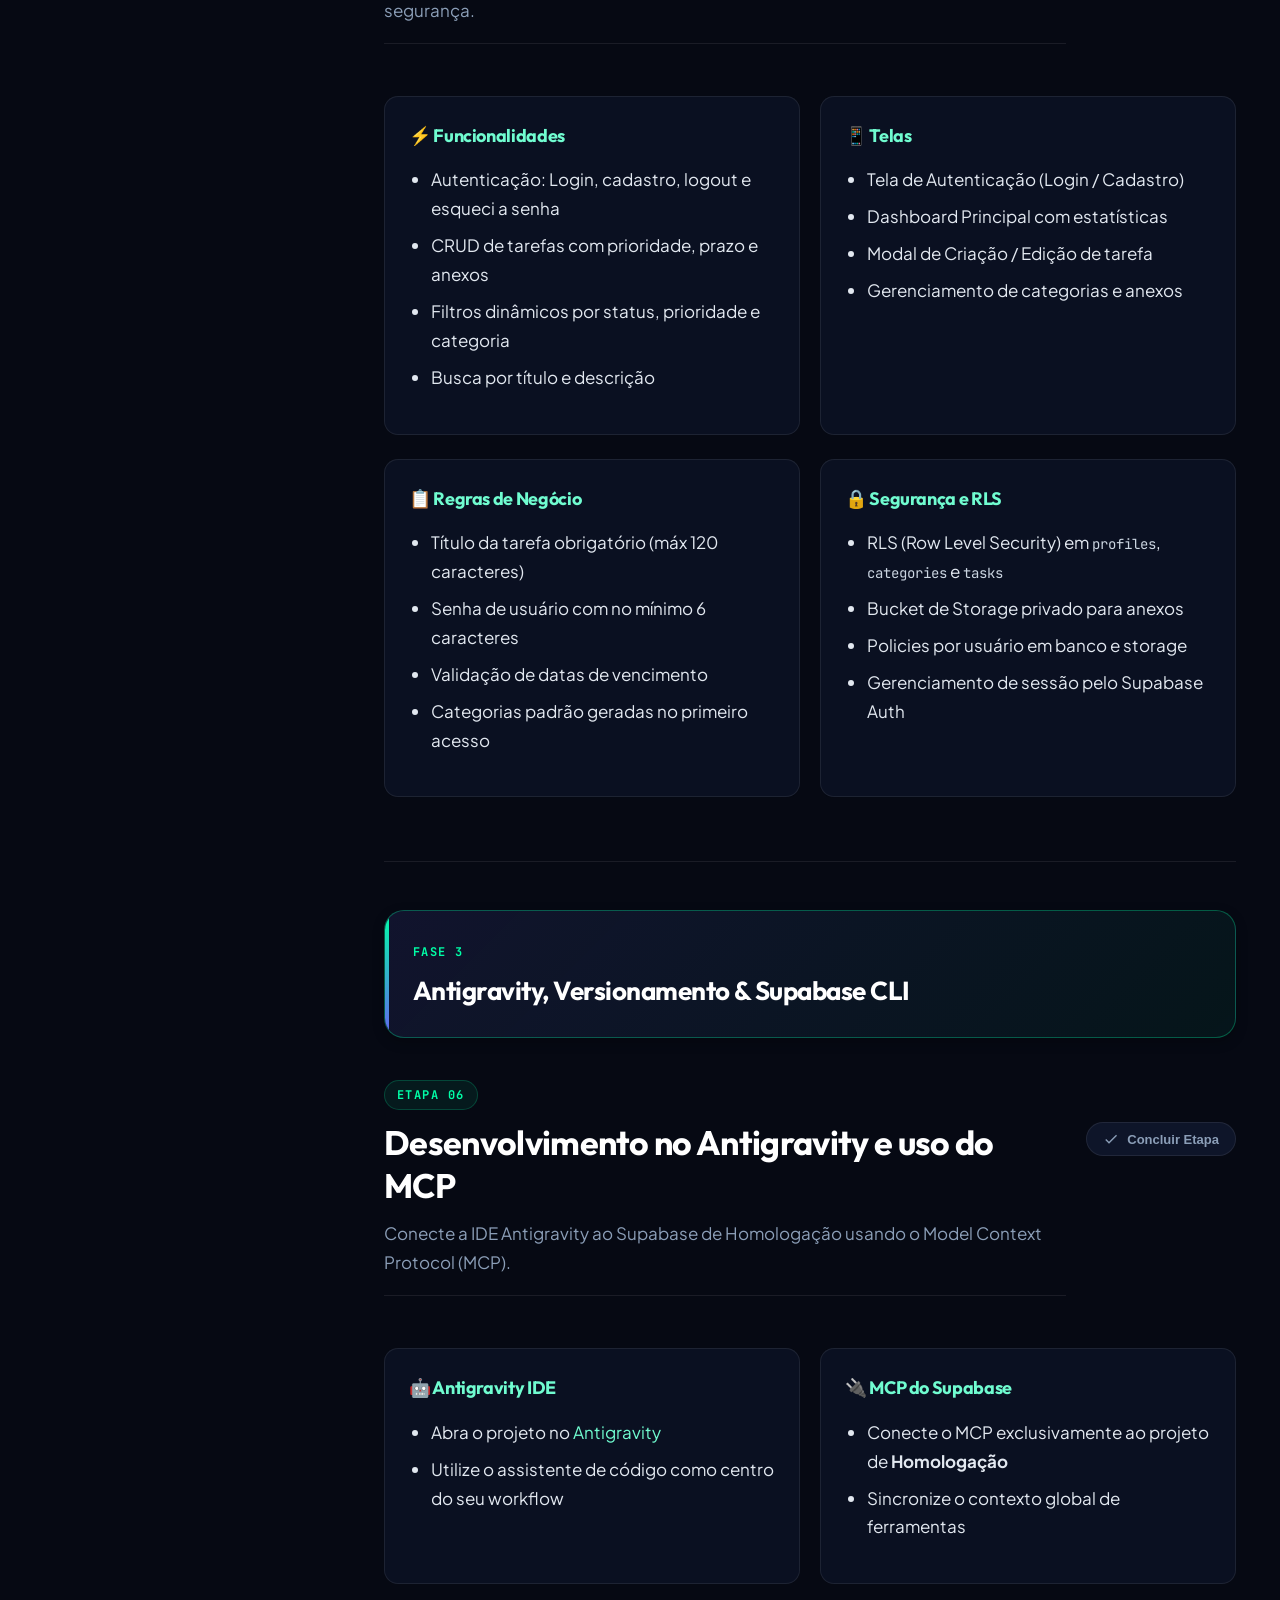
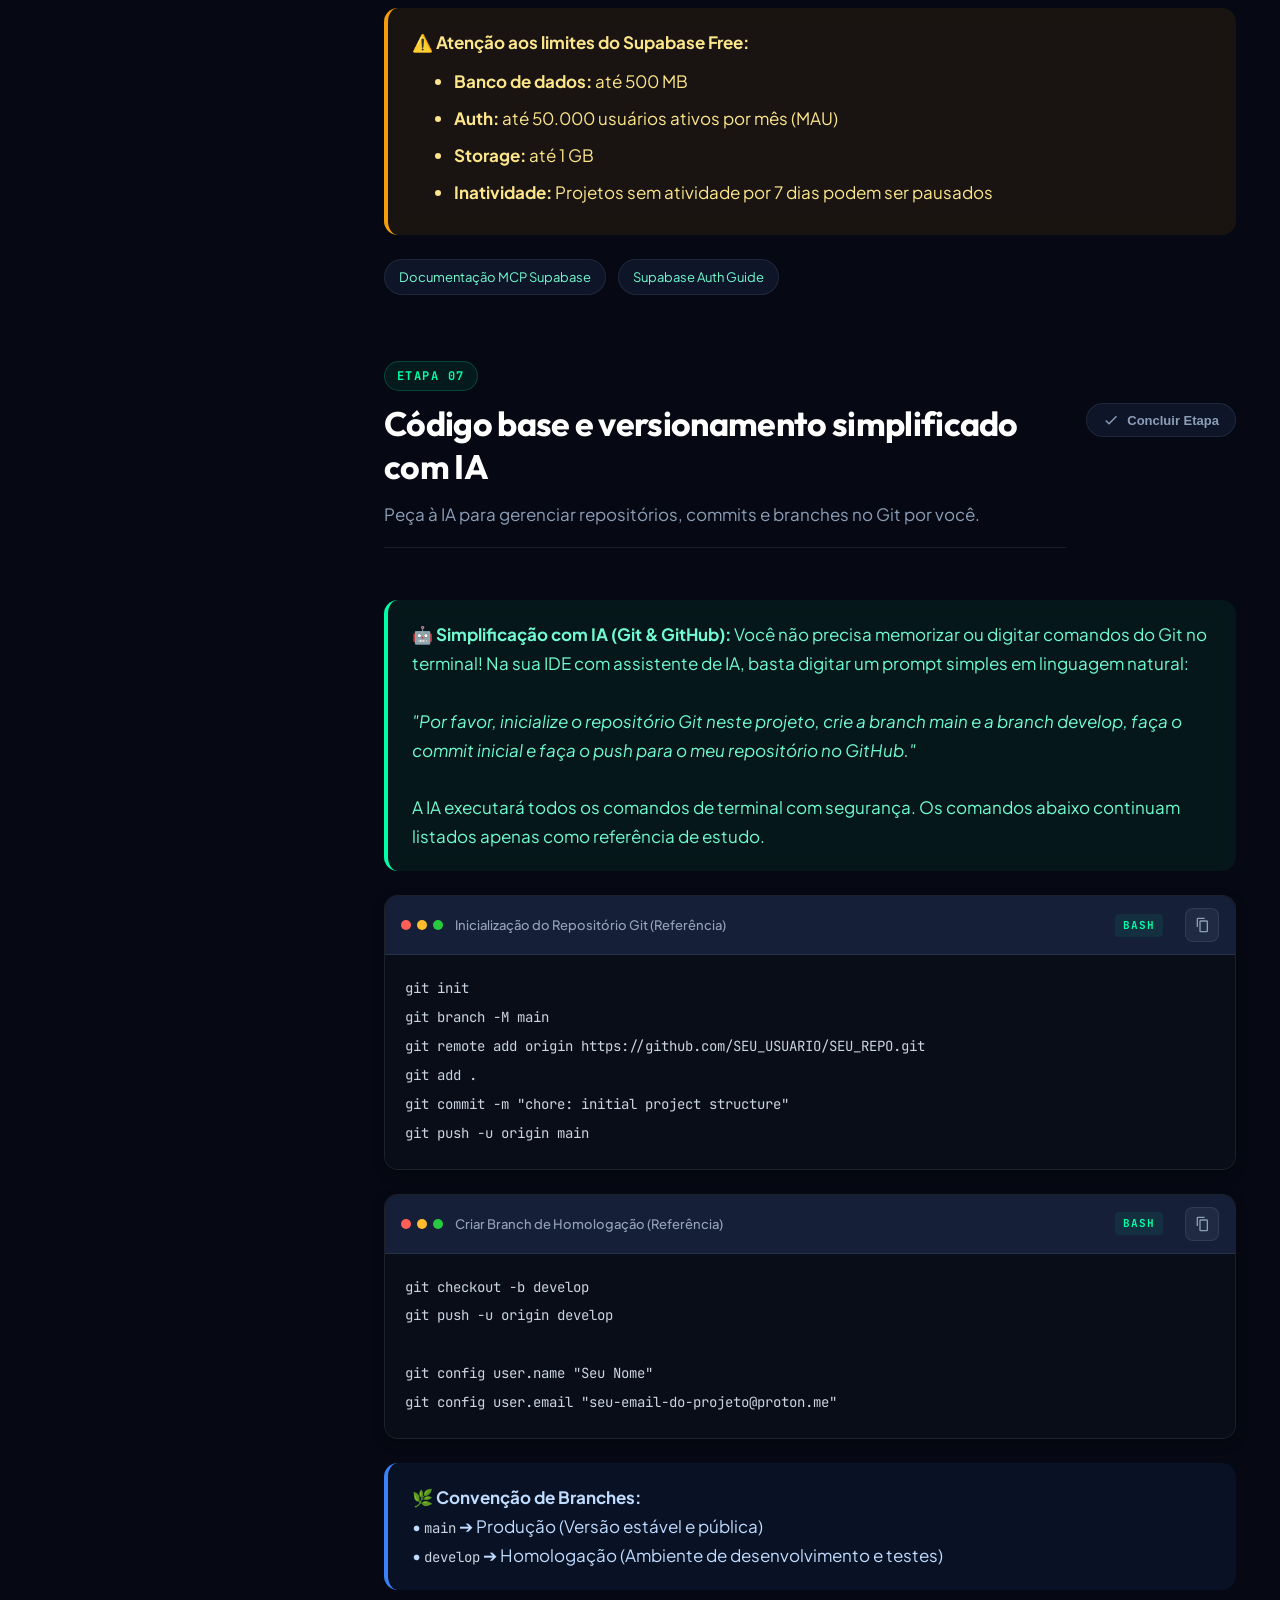
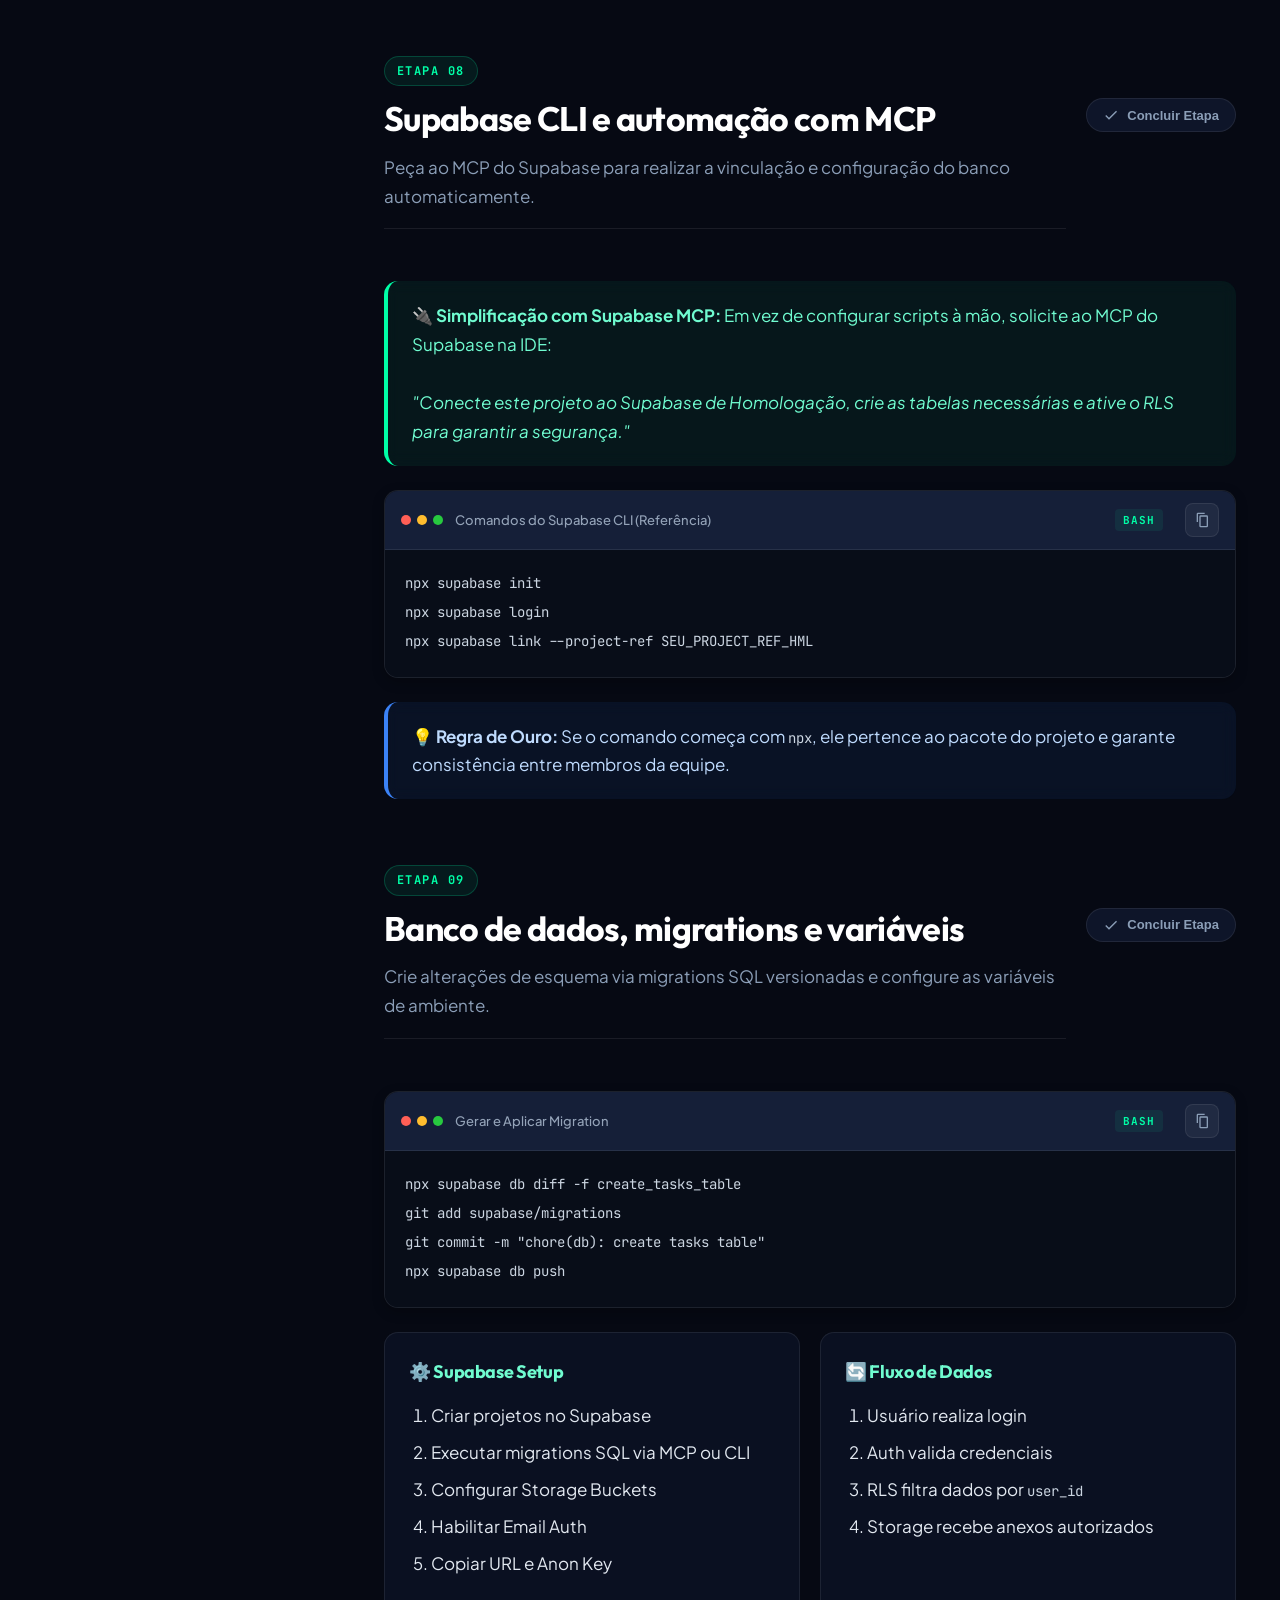
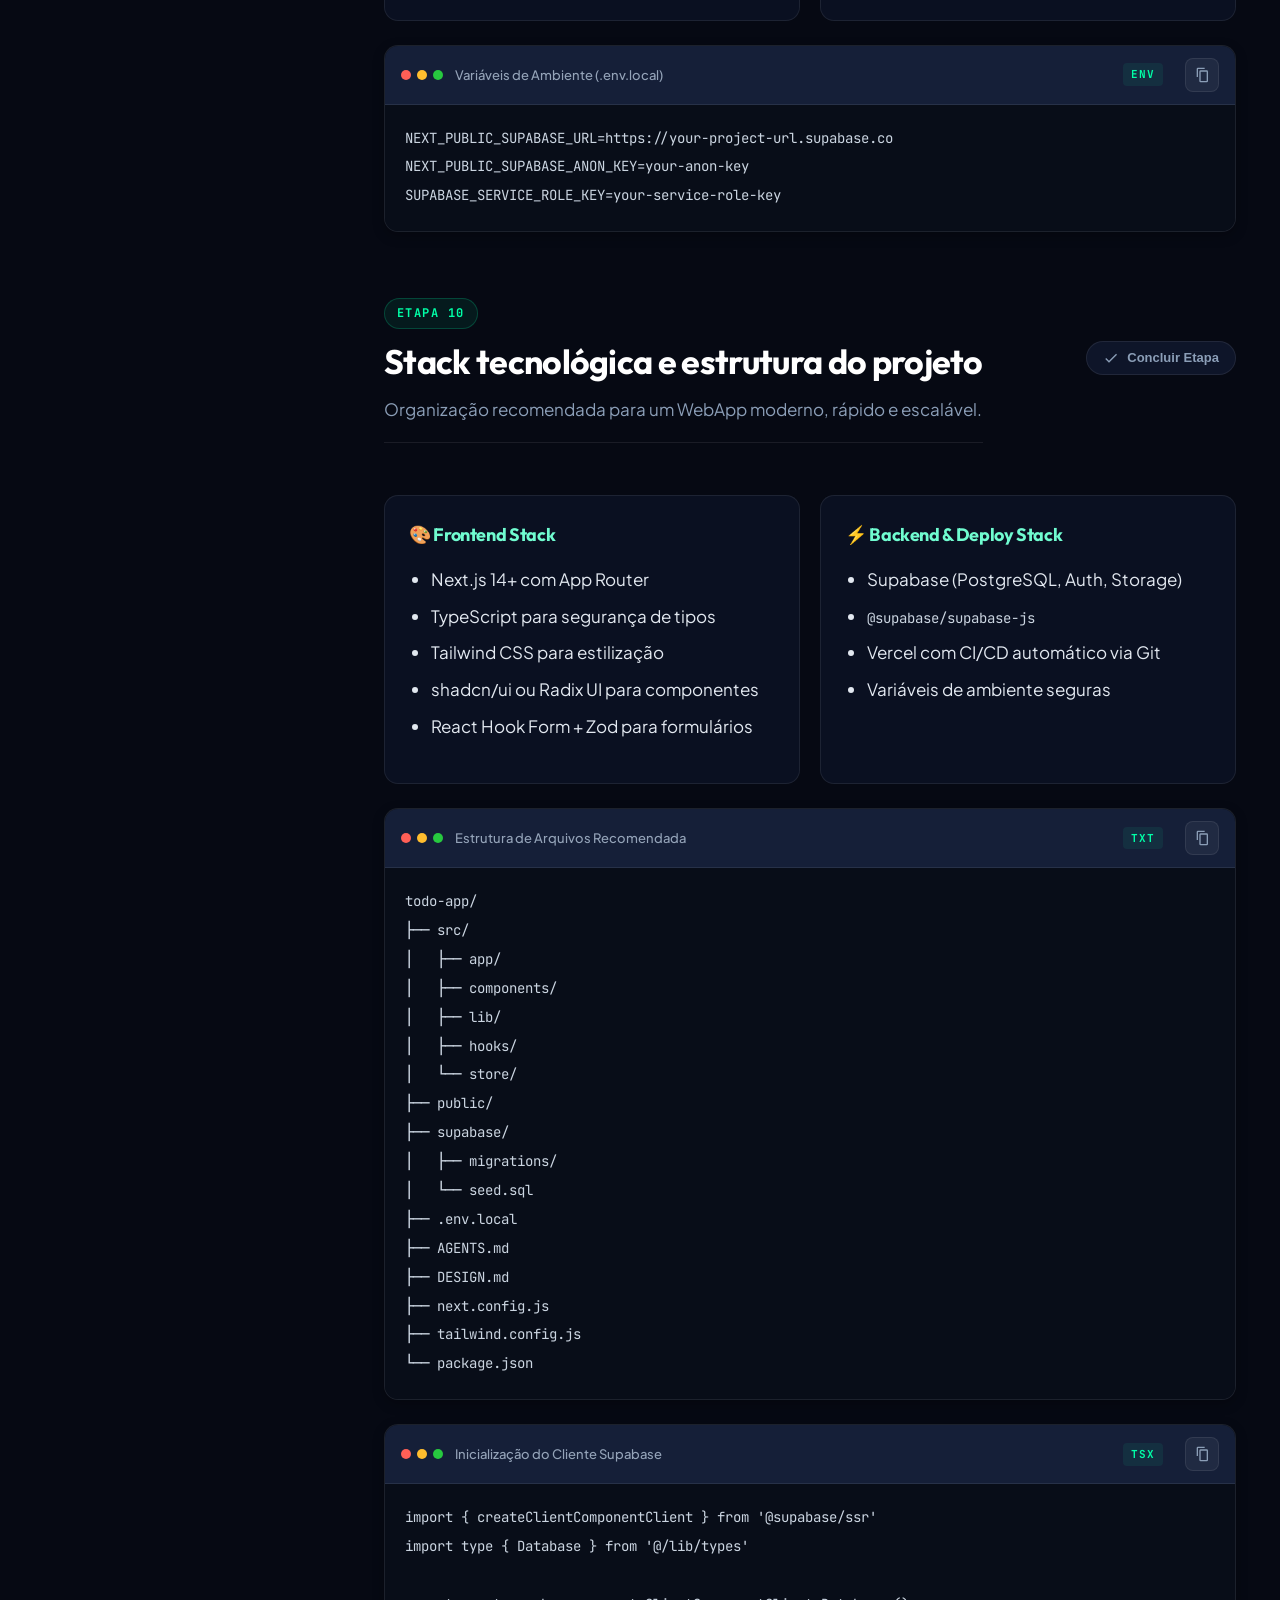
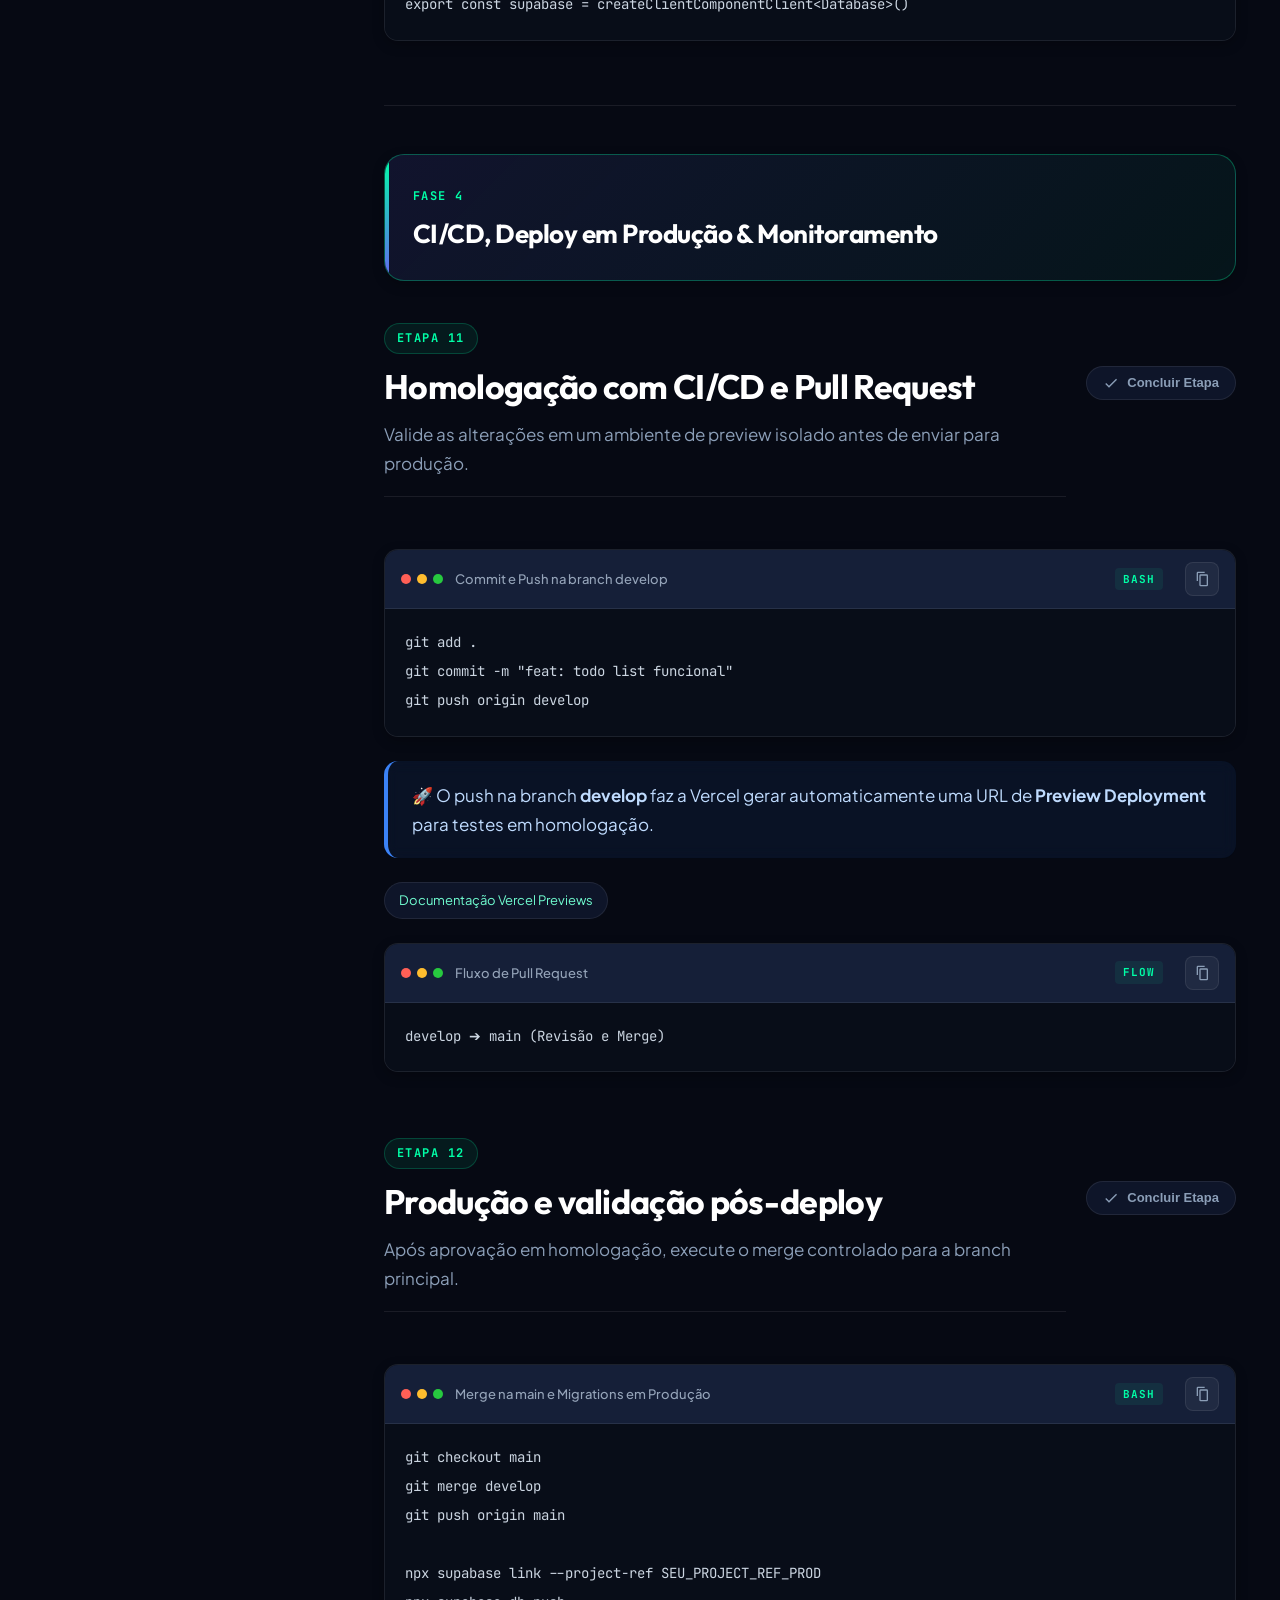
==== commit 85569076: "feat: add open-folder icon and reformat index.html text content for better readability" ====
--- a/index.html
+++ b/index.html
@@ -46,7 +46,8 @@
     </div>
     <h1 class="hero-title">Guia Prático de <span>CI/CD para WebApps</span></h1>
     <p class="hero-copy">
-      Um passo a passo visual, organizado e interativo para transformar seu template em uma aplicação real desenvolvida com Inteligência Artificial.
+      Um passo a passo visual, organizado e interativo para transformar seu template em uma aplicação real desenvolvida
+      com Inteligência Artificial.
       Navegue pelas 4 fases: preparação, design, código e deploy com isolamento total entre homologação e produção.
     </p>
     <div class="meta-grid">
@@ -276,7 +277,10 @@
         </div>
 
         <div class="callout info">
-          ⚡ <strong>Uso de LLMs Gratuitas com 9router:</strong> Caso você precise utilizar modelos de linguagem (LLMs) gratuitos ou rotear requisições para provedores sem custo durante o desenvolvimento do projeto, recomendamos utilizar o framework <a href="https://github.com/decolua/9router" target="_blank" rel="noopener"><strong>9router</strong></a>.
+          ⚡ <strong>Uso de LLMs Gratuitas com 9router:</strong> Caso você precise utilizar modelos de linguagem (LLMs)
+          gratuitos ou rotear requisições para provedores sem custo durante o desenvolvimento do projeto, recomendamos
+          utilizar o framework <a href="https://github.com/decolua/9router" target="_blank"
+            rel="noopener"><strong>9router</strong></a>.
         </div>
 
         <div class="grid-2">
@@ -388,7 +392,8 @@
         <div class="section-header-row">
           <div>
             <h2>Prototipação visual e o arquivo DESIGN.md</h2>
-            <p class="section-sub">Busque referências visuais, extraia paletas e formalize o sistema de design para a IA.</p>
+            <p class="section-sub">Busque referências visuais, extraia paletas e formalize o sistema de design para a
+              IA.</p>
           </div>
           <button type="button" class="step-toggle-btn" aria-label="Marcar etapa como concluída">
             <svg viewBox="0 0 24 24">
@@ -406,26 +411,36 @@
               e <a href="https://21st.dev" target="_blank" rel="noopener">21st.dev</a>.</span>
           </li>
           <li>
-            <span class="step-text">Definir paleta de cores, hierarquia tipográfica, espaçamentos e tokens estéticos</span>
+            <span class="step-text">Definir paleta de cores, hierarquia tipográfica, espaçamentos e tokens
+              estéticos</span>
           </li>
           <li>
-            <span class="step-text">Criar o arquivo <code>DESIGN.md</code> na raiz do projeto contendo todo o guia de estilo</span>
+            <span class="step-text">Criar o arquivo <code>DESIGN.md</code> na raiz do projeto contendo todo o guia de
+              estilo</span>
           </li>
           <li>
-            <span class="step-text">Validar visualmente a experiência do usuário (UX) no <a href="https://aistudio.google.com" target="_blank" rel="noopener">Google AI Studio</a> antes do backend</span>
+            <span class="step-text">Validar visualmente a experiência do usuário (UX) no <a
+                href="https://aistudio.google.com" target="_blank" rel="noopener">Google AI Studio</a> antes do
+              backend</span>
           </li>
         </ol>
 
         <article class="card" style="margin-top: 24px; border-color: rgba(0, 255, 167, 0.35);">
           <h3>🎨 A Importância Fundamental do Arquivo <code>DESIGN.md</code></h3>
-          <p>No desenvolvimento assistido por IA, o arquivo <code>DESIGN.md</code> funciona como a "bíblia estética" do projeto. Ao incluir esse arquivo na raiz da sua aplicação, o agente de IA consulta as regras antes de criar qualquer tela:</p>
+          <p>No desenvolvimento assistido por IA, o arquivo <code>DESIGN.md</code> funciona como a "bíblia estética" do
+            projeto. Ao incluir esse arquivo na raiz da sua aplicação, o agente de IA consulta as regras antes de criar
+            qualquer tela:</p>
           <ul>
-            <li><strong>Paleta de Cores Definida:</strong> Códigos HEX/HSL exatos para fundos, cartões, estados de hover e acentos neon.</li>
-            <li><strong>Hierarquia Tipográfica:</strong> Fontes exatas (ex: Outfit + Plus Jakarta Sans) e proporções de títulos (H1, H2, H3).</li>
-            <li><strong>Tokens de Componentes:</strong> Raio de borda (`border-radius`), espaçamentos internos (`padding`), sombras e estilos de botões.</li>
+            <li><strong>Paleta de Cores Definida:</strong> Códigos HEX/HSL exatos para fundos, cartões, estados de hover
+              e acentos neon.</li>
+            <li><strong>Hierarquia Tipográfica:</strong> Fontes exatas (ex: Outfit + Plus Jakarta Sans) e proporções de
+              títulos (H1, H2, H3).</li>
+            <li><strong>Tokens de Componentes:</strong> Raio de borda (`border-radius`), espaçamentos internos
+              (`padding`), sombras e estilos de botões.</li>
           </ul>
           <div class="callout ok" style="margin-bottom: 0;">
-            💡 <strong>Resultado:</strong> A IA cria páginas com visual extremamente harmonioso, profissional e consistente, sem nunca alucinar estilos genéricos ou fora do padrão.
+            💡 <strong>Resultado:</strong> A IA cria páginas com visual extremamente harmonioso, profissional e
+            consistente, sem nunca alucinar estilos genéricos ou fora do padrão.
           </div>
         </article>
       </section>
@@ -436,7 +451,8 @@
         <div class="section-header-row">
           <div>
             <h2>Ideação com IA, AGENTS.md e OpenSpec</h2>
-            <p class="section-sub">Estruture o intuito do projeto em um AGENTS.md e utilize frameworks de especificação.</p>
+            <p class="section-sub">Estruture o intuito do projeto em um AGENTS.md e utilize frameworks de especificação.
+            </p>
           </div>
           <button type="button" class="step-toggle-btn" aria-label="Marcar etapa como concluída">
             <svg viewBox="0 0 24 24">
@@ -449,26 +465,33 @@
         <div class="grid-2">
           <article class="card" style="border-color: rgba(99, 102, 241, 0.4);">
             <h3>🤖 A Importância do Arquivo <code>AGENTS.md</code></h3>
-            <p>O arquivo <code>AGENTS.md</code> (ou <code>AGENTS.md</code>) na raiz do projeto é a bússola do assistente de IA. Ele contém todo o intuito e diretrizes do desenvolvimento:</p>
+            <p>O arquivo <code>AGENTS.md</code> (ou <code>AGENTS.md</code>) na raiz do projeto é a bússola do assistente
+              de IA. Ele contém todo o intuito e diretrizes do desenvolvimento:</p>
             <ul>
               <li><strong>Intuito do Projeto:</strong> O que o sistema faz, público-alvo e escopo funcional.</li>
-              <li><strong>Diretrizes de Arquitetura:</strong> Organização de pastas, convenção de código e bibliotecas permitidas.</li>
-              <li><strong>Instruções de Comportamento:</strong> Como a IA deve testar, formatar e validar cada modificação.</li>
+              <li><strong>Diretrizes de Arquitetura:</strong> Organização de pastas, convenção de código e bibliotecas
+                permitidas.</li>
+              <li><strong>Instruções de Comportamento:</strong> Como a IA deve testar, formatar e validar cada
+                modificação.</li>
             </ul>
           </article>
 
           <article class="card" style="border-color: rgba(0, 242, 254, 0.4);">
             <h3>📐 Framework OpenSpec (Para Especificações Prontas)</h3>
-            <p>Caso você já conheça detalhadamente todas as especificações e requisitos do seu projeto, utilize o framework <a href="https://github.com/Fission-AI/openspec" target="_blank" rel="noopener"><strong>OpenSpec</strong></a>:</p>
+            <p>Caso você já conheça detalhadamente todas as especificações e requisitos do seu projeto, utilize o
+              framework <a href="https://github.com/Fission-AI/openspec" target="_blank"
+                rel="noopener"><strong>OpenSpec</strong></a>:</p>
             <ul>
               <li><strong>Padrão Aberto de Specs:</strong> Estrutura limpa e compreensível por qualquer LLM.</li>
-              <li><strong>Geração Direta de Código:</strong> Transforma especificações prontas em tarefas executáveis pela IA.</li>
+              <li><strong>Geração Direta de Código:</strong> Transforma especificações prontas em tarefas executáveis
+                pela IA.</li>
               <li><strong>Economia de Tempo:</strong> Elimina rodadas longas de prompts de escopo.</li>
             </ul>
           </article>
         </div>
 
-        <p style="margin-top: 20px;">Ferramenta de ideação recomendada: <a href="https://claude.ai" target="_blank" rel="noopener">Claude</a>.</p>
+        <p style="margin-top: 20px;">Ferramenta de ideação recomendada: <a href="https://claude.ai" target="_blank"
+            rel="noopener">Claude</a>.</p>
 
         <div class="callout info">
           💡 Para comparar modelos de IA e desempenho em código, consulte o <a href="https://arena.ai/leaderboard"
@@ -503,11 +526,13 @@
 
         <article class="card" style="margin-top: 24px;">
           <h3>📁 Estrutura da Pasta do Projeto</h3>
-          <p>Crie uma pasta com o nome do seu WebApp no computador e salve nela os 3 arquivos essenciais de configuração da IA:</p>
+          <p>Crie uma pasta com o nome do seu WebApp no computador e salve nela os 3 arquivos essenciais de configuração
+            da IA:</p>
 
           <div class="project-folder-preview" aria-label="Visualização da estrutura de arquivos da pasta do projeto">
             <div class="folder-3d-wrapper">
-              <img src="assets/icons/tech-folder-3d.png" alt="Ícone 3D de pasta de projeto" class="folder-3d-img" width="110" height="110">
+              <img src="assets/icons/open-folder.png" alt="Ícone 3D de pasta de projeto" class="folder-3d-img"
+                width="110" height="110">
             </div>
             <div class="folder-tree-container">
               <div class="folder-header">
@@ -686,9 +711,12 @@
         </div>
 
         <div class="callout ok" style="margin-bottom: 24px;">
-          🤖 <strong>Simplificação com IA (Git & GitHub):</strong> Você não precisa memorizar ou digitar comandos do Git no terminal! Na sua IDE com assistente de IA, basta digitar um prompt simples em linguagem natural:<br><br>
-          <em>"Por favor, inicialize o repositório Git neste projeto, crie a branch main e a branch develop, faça o commit inicial e faça o push para o meu repositório no GitHub."</em><br><br>
-          A IA executará todos os comandos de terminal com segurança. Os comandos abaixo continuam listados apenas como referência de estudo.
+          🤖 <strong>Simplificação com IA (Git & GitHub):</strong> Você não precisa memorizar ou digitar comandos do Git
+          no terminal! Na sua IDE com assistente de IA, basta digitar um prompt simples em linguagem natural:<br><br>
+          <em>"Por favor, inicialize o repositório Git neste projeto, crie a branch main e a branch develop, faça o
+            commit inicial e faça o push para o meu repositório no GitHub."</em><br><br>
+          A IA executará todos os comandos de terminal com segurança. Os comandos abaixo continuam listados apenas como
+          referência de estudo.
         </div>
 
         <div class="code-block">
@@ -731,7 +759,8 @@
         <div class="section-header-row">
           <div>
             <h2>Supabase CLI e automação com MCP</h2>
-            <p class="section-sub">Peça ao MCP do Supabase para realizar a vinculação e configuração do banco automaticamente.</p>
+            <p class="section-sub">Peça ao MCP do Supabase para realizar a vinculação e configuração do banco
+              automaticamente.</p>
           </div>
           <button type="button" class="step-toggle-btn" aria-label="Marcar etapa como concluída">
             <svg viewBox="0 0 24 24">
@@ -742,8 +771,10 @@
         </div>
 
         <div class="callout ok" style="margin-bottom: 24px;">
-          🔌 <strong>Simplificação com Supabase MCP:</strong> Em vez de configurar scripts à mão, solicite ao MCP do Supabase na IDE:<br><br>
-          <em>"Conecte este projeto ao Supabase de Homologação, crie as tabelas necessárias e ative o RLS para garantir a segurança."</em>
+          🔌 <strong>Simplificação com Supabase MCP:</strong> Em vez de configurar scripts à mão, solicite ao MCP do
+          Supabase na IDE:<br><br>
+          <em>"Conecte este projeto ao Supabase de Homologação, crie as tabelas necessárias e ative o RLS para garantir
+            a segurança."</em>
         </div>
 
         <div class="code-block">
